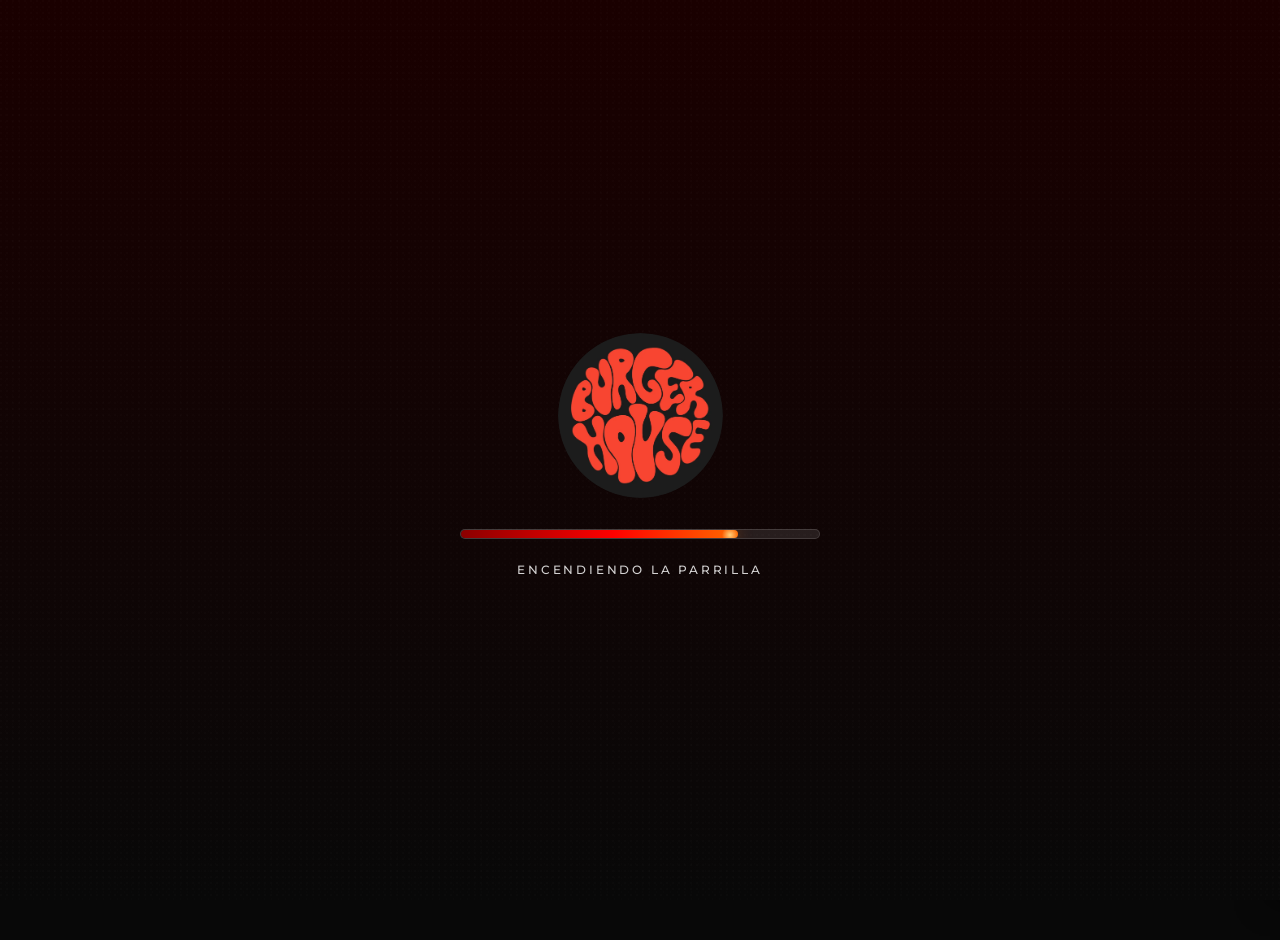
==== index.html @ b418d44f "version optimizada final con sugerencia de bebidas" ====
﻿﻿<!DOCTYPE html>
<html lang="es">
<head>
    <meta charset="UTF-8">
    <meta name="viewport" content="width=device-width, initial-scale=1.0, viewport-fit=cover">
    <title>Burguer House Merida</title>
    <!-- Favicon e Icono de Aplicación -->
    <link rel="icon" href="logobh.webp" type="image/webp">
    <link rel="apple-touch-icon" href="logobh.webp">
    <!-- Precarga del logo para evitar que desaparezca durante la carga -->
    
    <!-- Meta Tags para Redes Sociales (Open Graph) -->
    <meta property="og:title" content="Burguer House | Menú Digital">
    <meta property="og:description" content="Explora nuestras hamburguesas artesanales y haz tu pedido directamente por WhatsApp.">
    <meta property="og:image" content="logobh.webp">
    <meta property="og:type" content="website">
    <meta name="theme-color" content="#080808">

    <!-- Google tag (gtag.js) -->
    <script async src="https://www.googletagmanager.com/gtag/js?id=G-YBR4MCPDXQ"></script>
    <script>
      window.dataLayer = window.dataLayer || [];
      function gtag(){dataLayer.push(arguments);}
      gtag('js', new Date());

      gtag('config', 'G-YBR4MCPDXQ');
    </script>

    <link rel="preload" href="logobh.webp" as="image">
    <!-- Optimización de fuentes: Preconectar y cargar vía link es más rápido que @import -->
    <link rel="preconnect" href="https://fonts.googleapis.com">
    <link rel="preconnect" href="https://fonts.gstatic.com" crossorigin>
    <link href="https://fonts.googleapis.com/css2?family=Montserrat:wght@400;500;800&display=swap" rel="stylesheet">
    <link rel="stylesheet" href="style.css">
    <style>
        * {
            -webkit-tap-highlight-color: transparent;
            scrollbar-width: none;
            -ms-overflow-style: none;
        }

        *::-webkit-scrollbar {
            display: none;
        }

        body {
            background: linear-gradient(to bottom, #1a0000 0%, #080808 100%) !important;
            background-size: cover !important;
            background-position: center !important;
            background-attachment: fixed !important;
            height: 100% !important;
            min-height: 100vh !important;
            min-height: 100dvh !important;
            overflow: hidden !important;
            color: #ffffff !important;
            font-family: 'Montserrat', sans-serif;
        }

        section {
            scroll-margin-top: 30px;
            margin-top: 0 !important;
            position: relative;
            clear: both;
        }

        .contenedor-logo {
            position: fixed;
            inset: 0;
            z-index: calc(var(--layer-c3) + 500);
            display: flex;
            align-items: center;
            justify-content: center;
            background: linear-gradient(to bottom, #1a0000 0%, #080808 100%);
            overflow: hidden;
            transition: opacity 0.9s ease, filter 0.9s ease;
        }

        .contenedor-logo::before {
            content: "";
            position: absolute;
            inset: 0;
            background-image:
                radial-gradient(circle at 20% 18%, rgba(255, 255, 255, 0.07) 0 1px, transparent 1px),
                radial-gradient(circle at 80% 42%, rgba(255, 255, 255, 0.05) 0 1px, transparent 1px);
            background-size: 6px 6px, 7px 7px;
            opacity: 0.2;
        }

        .preloader-inner {
            position: relative;
            z-index: 2;
            width: min(82vw, 360px);
            display: flex;
            flex-direction: column;
            align-items: center;
            gap: 18px;
        }

        .logo-glow-wrap {
            position: relative;
            width: 190px;
            height: 190px;
            display: grid;
            place-items: center;
        }

        .logo-animado {
            width: 165px !important;
            max-width: 165px !important;
            border-radius: 50%;
            animation: logo-pulse-fire 1.8s ease-in-out infinite;
            position: relative;
            z-index: 1;
            will-change: transform;
        }

        .preloader-bar {
            width: 100%;
            height: 10px;
            border-radius: 999px;
            background: rgba(255, 255, 255, 0.1);
            border: 1px solid rgba(255, 255, 255, 0.13);
            overflow: hidden;
            position: relative;
        }

        .preloader-progress {
            width: 0%;
            height: 100%;
            border-radius: 999px;
            background: linear-gradient(90deg, #8b0000 0%, #ff0000 55%, #ff6a00 100%);
            box-shadow: 0 0 16px rgba(255, 106, 0, 0.45);
            transition: width 0.18s ease;
            position: relative;
        }

        .preloader-progress::after {
            content: "";
            position: absolute;
            right: 0;
            top: -3px;
            width: 16px;
            height: 16px;
            border-radius: 50%;
            background: radial-gradient(circle, rgba(255, 214, 130, 0.95) 0%, rgba(255, 214, 130, 0) 72%);
            filter: blur(0.5px);
        }

        .preloader-sparks span {
            position: absolute;
            bottom: -2px;
            width: 3px;
            height: 3px;
            border-radius: 50%;
            background: #ffb347;
            opacity: 0;
            animation: spark-rise 1.7s linear infinite;
        }

        .preloader-sparks span:nth-child(1) { left: 18%; animation-delay: 0s; }
        .preloader-sparks span:nth-child(2) { left: 37%; animation-delay: 0.35s; }
        .preloader-sparks span:nth-child(3) { left: 57%; animation-delay: 0.8s; }
        .preloader-sparks span:nth-child(4) { left: 73%; animation-delay: 1.1s; }
        .preloader-sparks span:nth-child(5) { left: 88%; animation-delay: 1.35s; }

        .preloader-caption {
            font-size: 0.72rem;
            letter-spacing: 2.8px;
            text-transform: uppercase;
            color: rgba(255, 255, 255, 0.82);
        }

        .contenedor-logo.ocultar {
            opacity: 0;
            filter: blur(2px);
            visibility: hidden;
        }
        .closed-store-content {
            background-color: #121212 !important;
            color: #ffffff !important;
            border: 1px solid #333;
            border-radius: 40px !important;
            box-shadow: 0 0 30px rgba(0,0,0,0.8);
        }
        .closed-store-content .modal-title {
            color: #ff0000 !important;
            text-shadow: 1px 1px 0px rgba(255, 255, 255, 0.3);
        }
        .closed-store-content .modal-description {
            color: #cccccc !important;
        }
        .closed-store-content .btn-add-order {
            background-color: #ff0000 !important;
        }

        .warning-box {
            background-color: #f7941d !important;
            border-radius: 12px !important;
            padding: 8px 15px !important;
            margin: 10px auto !important;
            max-width: 280px !important;
            display: flex;
            align-items: center;
            justify-content: center;
            gap: 8px;
        }
        .warning-icon { display: none !important; }
        .warning-text {
            font-size: 0.85rem !important;
            margin: 0 !important;
            color: #fff !important;
            font-weight: 600;
            text-align: center;
        }
        .btn-variation-helper {
            background-color: #ffc107 !important;
            color: #000 !important;
            font-weight: 900 !important;
            border-radius: 50px !important;
            border: none !important;
            padding: 12px 20px !important;
            font-size: 0.8rem !important;
            width: 100% !important;
            margin: 10px auto 0 !important;
            box-shadow: 0 4px 15px rgba(255, 193, 7, 0.4) !important;
            cursor: pointer;
            display: block;
            text-transform: uppercase !important;
            letter-spacing: 1px !important;
        }
        .pulse-animation {
            animation: pulse-latido 1.5s infinite ease-in-out;
        }
        @keyframes pulse-latido {
            0% { transform: scale(1); }
            50% { transform: scale(1.03); }
            100% { transform: scale(1); }
        }

        #cart-floating-btn {
            background: transparent !important;
            border: none !important;
            box-shadow: none !important;
            display: flex !important;
            align-items: center !important;
            justify-content: center !important;
            width: 58px !important;
            height: 58px !important;
            border-radius: 50% !important;
            transition: transform 0.22s ease, filter 0.22s ease !important;
        }

        #cart-floating-btn:hover {
            transform: scale(1.1);
            filter: brightness(1.06);
        }

        .icono-moto {
            width: 30px !important;
            height: auto !important;
            background-color: transparent !important;
            border-radius: 0 !important;
            padding: 0 !important;
            filter: brightness(0) invert(1) drop-shadow(0 4px 8px rgba(0,0,0,0.4));
        }

        #cart-floating-btn .icono-moto {
            filter: brightness(0) invert(1) !important;
        }

        #cart-badge {
            position: absolute !important;
            top: -2px !important;
            right: -2px !important;
            z-index: 10 !important;
            width: 22px !important;
            height: 22px !important;
            border-radius: 50% !important;
            border: 1.5px solid rgba(255, 255, 255, 0.9) !important;
            background: rgba(0, 0, 0, 0.9) !important;
            color: #ffffff !important;
            font-size: 0.72rem !important;
            font-weight: 700 !important;
            display: flex;
            align-items: center;
            justify-content: center;
            line-height: 1;
        }

        .background-decor {
            z-index: 10 !important; /* C1 */
            pointer-events: auto;
        }

        .corner-item {
            z-index: 10; /* C1 */
            pointer-events: auto;
            opacity: 0.9;
            filter: drop-shadow(0 10px 18px rgba(255, 140, 0, 0.5));
            animation: floating 11s ease-in-out infinite !important;
            transition: transform 0.35s ease, opacity 0.35s ease, filter 0.35s ease;
            will-change: transform;
        }

        .papa-top-left,
        .papa-top-right,
        .burger-bottom-left,
        .plato-bottom-right {
            filter: blur(1.5px) drop-shadow(0 10px 20px rgba(255, 140, 0, 0.45));
        }

        .nuggets-bottom-left {
            filter: drop-shadow(0 10px 20px rgba(255, 140, 0, 0.55));
        }

        @keyframes floating {
            0%, 100% { transform: translateY(0px); }
            50% { transform: translateY(-13px); }
        }

        .papa-top-right { animation-delay: -2.5s !important; }
        .burger-bottom-left { animation-delay: -4s !important; }
        .nuggets-bottom-left { animation-delay: -1.5s !important; }
        .plato-bottom-right { animation-delay: -3.2s !important; }

        .corner-item:hover {
            transform: translateY(-6px) scale(1.02);
            opacity: 1;
            filter: drop-shadow(0 12px 22px rgba(255, 175, 70, 0.62));
        }

        .menu-container {
            background: 
                radial-gradient(circle at 0% 0%, rgba(255, 0, 0, 0.15) 0%, transparent 40%),
                radial-gradient(circle at 100% 0%, rgba(255, 0, 0, 0.15) 0%, transparent 40%),
                radial-gradient(circle at 0% 100%, rgba(255, 0, 0, 0.1) 0%, transparent 40%),
                radial-gradient(circle at 100% 100%, rgba(255, 0, 0, 0.1) 0%, transparent 40%),
                rgba(10, 10, 10, 0.98);
            padding: 0 15px 0 !important;
            border-radius: 50px 50px 0 0 !important;
            backdrop-filter: blur(8px);
            margin: 0 auto;
            max-width: 100%;
            border: 1px solid rgba(255, 255, 255, 0.08);
            opacity: 0;
            transform: translateY(40px);
            transition: transform 0.8s cubic-bezier(0.16, 1, 0.3, 1), opacity 0.8s ease;
            position: relative;
            z-index: var(--layer-c2);
            filter: blur(8px);
            height: 100vh !important;
            height: 100dvh !important;
            overflow-y: auto !important;
            min-height: auto !important;
        }

        .sticky-nav {
            position: fixed !important;
            top: 0 !important;
            left: 0 !important;
            right: 0 !important;
            z-index: calc(var(--layer-c2) + 20) !important;
            background: rgba(8, 8, 8, 0.95) !important;
            backdrop-filter: blur(20px) !important;
            -webkit-backdrop-filter: blur(20px) !important;
            padding: calc(10px + env(safe-area-inset-top)) 15px 5px !important;
            margin: 0 !important;
            border-radius: 0 !important;
            box-shadow: 0 10px 30px rgba(0, 0, 0, 0.5) !important;
            width: 100% !important;
            max-width: 100vw !important;
            opacity: 0;
            visibility: hidden;
            transition: opacity 0.8s ease, visibility 0.8s ease;
        }

        .sticky-nav.mostrar-menu {
            opacity: 1;
            visibility: visible;
        }

        .menu-header {
            display: flex;
            align-items: center;
            justify-content: space-between;
            gap: 15px;
            margin-bottom: 3px;
            width: 100%;
            max-width: 100%;
            padding: 0 15px;
            margin-left: auto;
            margin-right: auto;
        }

        .menu-container::before {
            content: "";
            position: absolute;
            top: 0;
            left: 0;
            right: 0;
            height: 1px;
            background: linear-gradient(90deg, rgba(255, 0, 0, 0) 0%, rgba(255, 0, 0, 0.6) 50%, rgba(255, 0, 0, 0) 100%);
            pointer-events: none;
        }

        .menu-container::after {
            content: "";
            position: absolute;
            top: 0;
            left: 0;
            right: 0;
            height: 12px;
            background: linear-gradient(180deg, rgba(255, 0, 0, 0.12) 0%, rgba(255, 0, 0, 0) 100%);
            pointer-events: none;
        }

        .menu-container.mostrar-menu {
            opacity: 1;
            transform: translateY(0);
            filter: blur(0);
        }

        @keyframes grill-glow {
            0%, 100% { transform: scale(1); opacity: 0.5; }
            50% { transform: scale(1.2); opacity: 0.8; }
        }

        @keyframes logo-pulse-fire {
            0%, 100% { transform: scale(1); }
            50% { transform: scale(1.05); }
        }

        /* Estilo de Tarjeta Global (PC y Móvil) */
        section:not(#bebidas) .menu-item {
            height: auto; /* Altura automática para acomodar imagen + texto */
            padding: 0 !important;
            margin-bottom: 8px !important;
            border-radius: 30px !important;
            overflow: hidden !important;
            display: flex !important;
            flex-direction: column !important;
            position: relative !important;
            border: none !important;
            box-shadow: none !important;
            transition: transform 0.3s ease;
            background: transparent !important;
        }


        section:not(#bebidas) .item-img-bg {
            display: block !important;
            position: relative; /* Ya no es absoluto, ocupa su propio espacio */
            width: 100%;
            height: auto; /* Altura automática para no recortar la foto */
            object-fit: contain; /* Muestra la imagen completa sin recortes */
            object-position: center; 
            z-index: 1; /* Mantener z-index si hay otros elementos */
        }

        /* Ajustes de encuadre para que las fotos se vean más arriba */
        .ajuste-subir,
        .ajuste-baby,
        .ajuste-crispy {
            object-position: center !important; /* Reset de posición para evitar cortes forzados */
        }

        .ajuste-alejar {
            object-fit: cover !important;
        }

        .menu-item::after {
            display: none;
        }

        .menu-item:hover {
            transform: translateX(5px);
        }

        .item-name {
            color: #ffffff !important; /* Explicitly white as requested */
            text-shadow: 1px 1px 5px rgba(0,0,0,0.5) !important;
            font-size: 1.1rem !important;
            font-weight: 800 !important;
            text-transform: uppercase !important;
            letter-spacing: 1px !important;
            font-family: 'Montserrat', sans-serif !important;
        }

        .seccion-titulo {
            text-shadow: 2px 2px 5px rgba(0,0,0,0.9);
        }

        .seccion-titulo {
            color: #ffffff !important;
            margin-top: 10px;
            margin-bottom: 12px;
        }

        .menu-item .item-name {
            transition: color 0.28s ease;
        }

        .menu-item:hover .item-name {
            color: inherit !important;
        }

        .badge-best,
        .badge-new {
            color: #ffffff !important;
            border: none !important;
            border-radius: 999px !important;
            padding: 2px 8px !important;
            font-size: 0.65rem !important;
            letter-spacing: 0.7px;
            text-transform: uppercase;
            font-weight: 700 !important;
            box-shadow: none !important;
        }

        .badge-best {
            background: #28a745 !important;
        }

        .badge-new {
            background: #ff0000 !important;
        }

        /* Posicionamiento de Info y Precio en Tarjeta */
        /* Eliminamos los display: none !important para que se muestren */
        section:not(#bebidas) .item-info {
            display: flex !important; /* Habilitar display */
            flex-direction: column;
            align-items: flex-start;
            flex: 1; /* Ocupa el espacio disponible */
            padding-right: 10px; /* Espacio entre info y precio */
            /* Eliminamos estilos de posicionamiento absoluto antiguos */
            position: static !important;
            z-index: auto !important;
            padding: 0 !important; /* Resetear padding si venía de otro lado */
            width: auto !important; /* Resetear width */
        }

        section:not(#bebidas) .item-price-wrapper {
            display: flex !important; /* Habilitar display */
            flex-direction: column;
            align-items: flex-end; /* Alinear precio a la derecha */
            flex-shrink: 0; /* Evitar que se encoja */
            /* Eliminamos estilos de posicionamiento absoluto antiguos */
            position: static !important;
            z-index: auto !important;
            margin: 0 !important; /* Resetear margen */
            min-width: auto !important; /* Resetear min-width */
            padding: 0 !important; /* Resetear padding */
            background: transparent !important; /* Asegurar fondo transparente */
            border: none !important; /* Asegurar sin borde */
            box-shadow: none !important; /* Asegurar sin sombra */
        }

        /* Nuevo contenedor para la información dividida */
        .item-info-split {
            display: flex;
            justify-content: space-between;
            align-items: flex-start;
            padding: 12px 15px 14px; /* Espaciado más compacto */
            width: 100%;
        }

        /* Grid para PC */
        @media (min-width: 769px) {
            .menu-container {
                height: 90vh; /* El contenedor ocupa casi toda la pantalla */
                overflow-y: auto; /* Permite el scroll solo dentro del menú */
                position: sticky; /* Se queda pegado a la pantalla */
                top: 5vh; /* Se separa un poco del borde superior */
                padding-bottom: 0 !important; 
            }
            section:not(#bebidas) {
                display: grid;
                grid-template-columns: 1fr 1fr;
                gap: 20px;
            }
            .seccion-titulo { grid-column: span 2; }
        }

        .item-price {
            color: #ffffff !important; /* Precio en blanco como solicitaste */
            font-size: 1.4rem !important; 
            font-weight: bold !important; /* Más grueso */
            line-height: 1; /* Ajustar línea */
            text-shadow: 1px 1px 5px rgba(0,0,0,0.8); /* Sombra para que resalte en blanco */
            /* Resetear otros estilos si vienen de otro lado */
            background: transparent !important;
            padding: 0 !important;
            border: none !important;
            border-radius: 0 !important;
        }

        .item-ref {
            color: #aaa !important; /* Gris claro para la referencia */
            font-size: 0.7rem !important; /* Más pequeño */
            font-weight: 600 !important; /* Menos negrita que el precio */
            letter-spacing: 0.3px;
            opacity: 1; /* Asegurar visibilidad */
            margin-top: 2px; /* Pequeño margen superior */
            line-height: 1;
            text-align: right; /* Alinear a la derecha */
            align-self: flex-end; /* Asegurar alineación con el precio */
            background: transparent !important;
            font-size: 0.64rem !important;
            font-weight: 700 !important;
            letter-spacing: 0.4px;
            opacity: 0.95;
            margin-top: 3px;
            line-height: 1;
            text-align: center;
            align-self: center;
            padding: 0;
            border: none;
            border-radius: 0;
        }

        .menu-item:hover .item-price-wrapper {
            transform: none; /* Desactivar transform en hover para el wrapper */
            filter: none; /* Desactivar filtro en hover para el wrapper */
        }

        .item-desc {
            display: block !important; /* Mostrar la descripción */
            color: #aaa; /* Color gris claro */
            font-size: 0.8rem;
            margin-top: 2px;
            font-weight: 500;
            line-height: 1.6;
            font-family: 'Montserrat', sans-serif;
        }

        #cart-sidebar {
            background: #0a0a0a !important;
            position: fixed !important;
            inset: 0 !important;
            width: 100vw !important;
            height: 100vh !important;
            border-radius: 0 !important;
            z-index: var(--layer-c3) !important;
            transition: transform 0.4s cubic-bezier(0.16, 1, 0.3, 1) !important;
            overflow-y: auto !important;
            display: flex;
            flex-direction: column;
            backdrop-filter: none !important;
            -webkit-backdrop-filter: none !important;
        }

        #cart-sidebar.cart-closed {
            transform: translateX(100vw) !important;
        }

        .cart-header {
            position: relative;
            padding: 12px 20px !important;
            border-bottom: none !important;
        }

        .cart-header::after {
            content: "";
            position: absolute;
            left: 16px;
            right: 16px;
            bottom: 0;
            height: 1px;
            background: linear-gradient(90deg, rgba(255, 0, 0, 0) 0%, rgba(255, 90, 70, 0.65) 50%, rgba(255, 0, 0, 0) 100%);
        }

        #close-cart {
            background: #ff1f1f !important;
            color: #ffffff !important;
            box-shadow: 0 6px 14px rgba(255, 31, 31, 0.35);
        }

        #btn-go-checkout {
            background: linear-gradient(180deg, #8b0000 0%, #ff0000 100%) !important;
            border: none !important;
            border-top: 1px solid rgba(255, 255, 255, 0.3) !important;
            box-shadow: 0 4px 15px rgba(0, 0, 0, 0.5) !important;
        }

        #cart-grand-total {
            color: #ffffff !important;
            font-weight: 900 !important;
            font-size: 1.75rem !important;
            text-shadow: 0 2px 12px rgba(255, 255, 255, 0.18);
        }

        #checkout-view {
            padding: 24px 20px 40px !important;
            display: flex;
            flex-direction: column;
            max-height: 90vh !important;
            overflow-y: auto !important;
        }

        .checkout-grid {
            display: grid;
            grid-template-columns: 1fr 1fr;
            gap: 12px;
            width: 100%;
        }

        .back-icon {
            width: 20px;
            height: 20px;
            fill: currentColor;
        }

        .cart-item-row {
            padding: 12px 16px !important;
            border-bottom: 1px solid rgba(255, 255, 255, 0.08) !important;
        }

        .cart-item-info h4 {
            color: #f3f3f3 !important;
            margin: 0 0 4px 0 !important;
        }

        .cart-item-extras {
            color: #d8b77a !important;
        }

        .modal {
            background: rgba(0, 0, 0, 0.8) !important;
            backdrop-filter: blur(10px) !important;
            -webkit-backdrop-filter: blur(10px) !important;
            /* Estilos para fade-in suave */
            opacity: 0;
            visibility: hidden;
            transition: opacity 0.4s ease, visibility 0.4s ease;
            display: none !important;
            pointer-events: none;
            z-index: var(--layer-c3);
            -webkit-overflow-scrolling: touch;
            overscroll-behavior: contain;
        }

        .modal.active {
            display: flex !important;
            opacity: 1;
            visibility: visible;
            pointer-events: auto;
        }

        .modal-content {
            background: rgba(15, 15, 15, 0.9) !important;
            border-radius: 30px !important;
            border: 1px solid rgba(255, 255, 255, 0.1) !important;
            box-shadow: 0 20px 40px rgba(0, 0, 0, 0.55) !important;
            overflow: hidden;
            display: flex !important;
            flex-direction: column !important;
            gap: 0 !important;
            will-change: transform;
            transform: translateZ(0);
        }

        .modal-title {
            color: #ffffff !important;
            font-weight: 800 !important;
            letter-spacing: 0.3px;
            text-shadow: 0 2px 10px rgba(0, 0, 0, 0.6);
            margin-bottom: 12px !important;
        }

        .modal-description {
            color: #f0f0f0 !important;
            line-height: 1.55;
            margin-bottom: 12px !important;
        }

        /* Estilos antiguos de búsqueda (mantenidos para compatibilidad, pero sobrescritos por .search-container-full) */
        .search-container {
            flex: 1;
            max-width: 200px;
            position: relative;
            margin-bottom: 0;
        }

        .search-icon {
            position: absolute;
            left: 12px;
            top: 50%;
            transform: translateY(-50%);
            color: rgba(255, 255, 255, 0.4);
            pointer-events: none;
            display: flex;
            align-items: center;
        }

        .menu-header-logo {
            background: transparent !important;
            backdrop-filter: none !important;
            border: none !important;
            box-shadow: none !important;
        }

        .search-input {
            background: rgba(255, 255, 255, 0.05) !important;
            border: 1px solid rgba(255, 255, 255, 0.1) !important;
            border-radius: 50px !important;
            padding: 10px 15px 10px 38px !important;
            width: 100%;
            backdrop-filter: none !important;
            box-shadow: none !important;
        }

        .search-input:focus {
            border-color: rgba(255, 0, 0, 0.5) !important;
            background: rgba(255, 255, 255, 0.08) !important;
            box-shadow: 0 0 15px rgba(255, 0, 0, 0.15) !important;
        }

        #main-menu .menu-item.hidden-search,
        #main-menu section.hidden-search {
            display: none !important;
        }

        .modal-main-qty {
            margin: 0 !important;
        }

        .modal-price {
            display: inline-flex !important;
            flex-direction: column;
            align-items: center;
            justify-content: center;
            background: transparent !important;
            color: #ffffff !important;
            padding: 0 !important;
            border: none !important;
            font-family: 'Montserrat', sans-serif !important;
            box-shadow: none !important;
            min-width: auto !important;
            font-size: 2.1rem !important;
            font-weight: 800 !important;
            margin: 15px auto 25px !important;
            line-height: 1 !important;
            text-shadow: 2px 2px 10px rgba(0, 0, 0, 0.8) !important;
        }

        .modal-ref {
            font-size: 0.8rem !important;
            font-weight: 700 !important;
            letter-spacing: 0.5px;
            margin-top: 4px;
            opacity: 0.95;
        }

        .modal-extras-container {
            margin-top: 5px !important;
        }

        .modal .btn-add-order {
            background: linear-gradient(180deg, #8b0000 0%, #ff0000 100%) !important;
            border: none !important;
            border-top: 1px solid rgba(255, 255, 255, 0.3) !important;
            box-shadow: 0 4px 15px rgba(0, 0, 0, 0.5) !important;
            color: #ffffff !important;
        }

        .modal .btn-back-to-cart {
            background: linear-gradient(180deg, #c65b00 0%, #ff8a00 100%) !important;
            border: none !important;
            border-top: 1px solid rgba(255, 255, 255, 0.28) !important;
            color: #ffffff !important;
            box-shadow: 0 4px 14px rgba(0, 0, 0, 0.45) !important;
        }

        .modal .btn-large-cancel {
            background: transparent !important;
            border: 1px solid rgba(255, 255, 255, 0.18) !important;
            color: rgba(255, 255, 255, 0.78) !important;
            box-shadow: none !important;
        }

        .modal .btn-large-cancel:hover {
            color: #ffffff !important;
            border-color: rgba(255, 255, 255, 0.42) !important;
            background: rgba(255, 255, 255, 0.05) !important;
        }

        .checkout-title {
            color: #ffffff !important;
            text-shadow: 1px 1px 3px rgba(0, 0, 0, 0.9);
            font-weight: 700;
            margin-bottom: 10px;
            font-size: 1.1rem !important;
        }

        #btn-back-to-cart {
            background: linear-gradient(180deg, #8b0000 0%, #ff0000 100%) !important;
            border: none !important;
            border-top: 1px solid rgba(255, 255, 255, 0.3) !important;
            box-shadow: 0 4px 15px rgba(0, 0, 0, 0.5) !important;
            color: #fff !important;
            padding: 12px 20px !important;
            border-radius: 12px !important;
            font-size: 1rem !important;
            font-weight: 700 !important;
            margin-bottom: 20px !important;
            display: flex;
            align-items: center;
            justify-content: center;
            gap: 6px;
            cursor: pointer;
            width: 100% !important;
            font-family: inherit;
        }

        /* Selector de Método de Entrega Estilo Farmatodo */
        .selector-metodo {
            display: flex;
            background: rgba(0, 0, 0, 0.4);
            border: 1px solid rgba(255, 255, 255, 0.1);
            border-radius: 14px;
            padding: 4px;
            margin-bottom: 15px;
        }
        .metodo-btn {
            flex: 1;
            border: none;
            background: transparent;
            color: rgba(255, 255, 255, 0.5);
            padding: 12px;
            border-radius: 11px;
            font-weight: 600;
            font-size: 0.9rem;
            cursor: pointer;
            transition: all 0.3s cubic-bezier(0.4, 0, 0.2, 1);
        }
        .metodo-btn.active {
            background: #B20000;
            color: #fff;
            box-shadow: 0 4px 12px rgba(178, 0, 0, 0.3);
        }

        .checkout-form input,
        .checkout-form textarea {
            background-color: rgba(0, 0, 0, 0.3) !important;
            border: 1px solid rgba(255, 255, 255, 0.1) !important;
            color: #ffffff !important;
            border-radius: 14px !important;
            padding: 14px 18px !important;
            margin-bottom: 8px !important;
            width: 100%;
            outline: none;
            font-size: 16px !important; /* Evita zoom automático en iOS */
            font-family: inherit;
            -webkit-appearance: none;
            transition: all 0.3s ease;
            box-shadow: inset 0 2px 4px rgba(0,0,0,0.2);
        }

        .checkout-form input:focus,
        .checkout-form textarea:focus {
            border-color: #e60000 !important;
            background-color: rgba(230, 0, 0, 0.05) !important;
            box-shadow: 0 0 12px rgba(230, 0, 0, 0.25), inset 0 2px 4px rgba(0,0,0,0.2) !important;
        }

        .checkout-form textarea {
            resize: none;
            min-height: 100px;
        }

        /* Estilos para el botón de geolocalización */
        .input-with-location {
            position: relative;
            width: 100%;
        }
        
        #pickup-location-info {
            background: rgba(255, 255, 255, 0.04);
            border: 1px dashed rgba(255, 255, 255, 0.2);
            padding: 15px;
            border-radius: 12px;
            margin-bottom: 15px;
            font-size: 0.85rem;
            color: #ddd;
        }
        
        .btn-maps-pickup {
            display: inline-flex;
            align-items: center;
            justify-content: center;
            gap: 8px;
            margin-top: 15px;
            padding: 12px 20px;
            background: rgba(255, 255, 255, 0.05);
            border: 1px solid rgba(255, 255, 255, 0.15);
            border-radius: 12px;
            color: #ffffff;
            text-decoration: none;
            font-size: 0.8rem;
            font-weight: 700;
            text-transform: uppercase;
            letter-spacing: 0.5px;
            transition: all 0.3s ease;
            width: 100%;
        }
        
        .btn-maps-pickup:active {
            transform: scale(0.98);
            background: rgba(255, 255, 255, 0.1);
        }

        .input-with-location input {
            padding-right: 18px !important;
        }

        #btn-get-location {
            position: relative;
            background: var(--primary-color) !important;
            border: none !important;
            border-radius: 50px !important;
            color: #ffffff !important;
            height: auto !important;
            padding: 10px 30px !important;
            grid-column: span 2 !important;
            display: flex !important;
            flex-direction: row !important;
            align-items: center !important;
            justify-content: center !important;
            gap: 12px !important;
            cursor: pointer;
            font-size: 0.75rem !important;
            font-weight: 700 !important;
            text-transform: uppercase;
            letter-spacing: 1px;
            transition: all 0.3s cubic-bezier(0.4, 0, 0.2, 1);
            width: 100%;
            box-shadow: 0 4px 15px rgba(230, 0, 0, 0.3) !important;
        }

        #btn-get-location svg {
            stroke: #ffffff;
            width: 24px;
            height: 24px;
        }

        #btn-get-location:active { transform: scale(0.96); }
        #btn-get-location:hover {
            filter: brightness(1.1);
        }
        #btn-get-location.loading { opacity: 0.6; pointer-events: none; }

        /* Animación de éxito para el input de ubicación */
        .location-success {
            border-color: #28a745 !important;
            box-shadow: 0 0 10px rgba(40, 167, 69, 0.4) !important;
            background: rgba(40, 167, 69, 0.1) !important;
            transition: all 0.5s ease;
        }


        .btn-checkout-final {
            background: linear-gradient(180deg, #1b5e20 0%, #28a745 100%) !important;
            border: none !important;
            border-top: 1px solid rgba(255, 255, 255, 0.3) !important;
            color: #fff !important;
            font-weight: 700 !important;
            padding: 14px !important;
            border-radius: 12px !important;
            margin-top: 24px !important;
            position: relative !important;
            bottom: auto !important;
            width: 100%;
            margin-bottom: 20px !important;
        }

        .delivery-notice-premium {
            background: rgba(255, 193, 7, 0.08) !important;
            border: 1px solid rgba(255, 193, 7, 0.2) !important;
            padding: 12px 16px !important;
            border-radius: 12px !important;
            display: flex !important;
            align-items: flex-start !important;
            gap: 12px !important;
            margin-top: -5px !important;
            margin-bottom: 10px !important;
        }
        .delivery-notice-premium svg {
            flex-shrink: 0 !important;
            margin-top: 2px !important;
        }
        .delivery-notice-content {
            display: flex !important;
            flex-direction: column !important;
            gap: 4px !important;
        }
        .delivery-notice-main {
            color: #ffc107 !important;
            font-size: 0.85rem !important;
            font-weight: 600 !important;
            line-height: 1.3 !important;
        }
        .delivery-notice-sub {
            color: rgba(255, 255, 255, 0.7) !important;
            font-size: 0.75rem !important;
            font-weight: 400 !important;
            line-height: 1.3 !important;
        }

        .checkout-form input::placeholder {
            color: rgba(255, 255, 255, 0.45) !important;
            font-size: 0.95rem;
            letter-spacing: 0.5px;
        }

        .modal-image-container {
            width: 100%;
            height: 440px;
            overflow: hidden;
            position: relative;
            background: transparent !important;
            padding: 0 !important;
        }

        /* Barra de Categorías Horizontal */
        .category-bar {
            background: transparent !important;
            backdrop-filter: none !important;
            -webkit-backdrop-filter: none !important;
            border-radius: 0;
            padding: 8px 15px !important;
            border: none !important;
            box-shadow: none !important;
            margin-top: 3px;
            width: 100%;
            max-width: 100%;
            margin-left: auto;
            margin-right: auto;
        }

        .category-bar::-webkit-scrollbar {
            display: none; /* Chrome/Safari */
        }

        .category-btn {
            flex-shrink: 0;
            display: flex;
            align-items: center;
            justify-content: center; /* Centrado horizontal del contenido del botón */
            gap: 10px;
            padding: 10px 18px;
            border-radius: 999px;
            background: rgba(255, 255, 255, 0.05) !important;
            color: rgba(255, 255, 255, 0.75) !important;
            border: 1px solid rgba(255, 255, 255, 0.1) !important;
            cursor: pointer;
            font-size: 0.85rem !important;
            font-weight: 600 !important;
            transition: all 0.25s cubic-bezier(0.4, 0, 0.2, 1);
            white-space: nowrap;
        }

        .category-btn.active {
            background: #b91c1c !important;
            color: #ffffff !important;
            border-color: #ef4444 !important;
            box-shadow: 0 4px 15px rgba(185, 28, 28, 0.4);
        }

        #modal-img {
            width: 100%;
            height: 100%;
            display: block !important;
            object-fit: cover !important;
            object-position: center 85%;
            transform: scale(1.15); /* Reducimos el zoom para que se vea más aire alrededor */
            filter: none;
            transition: transform 0.6s cubic-bezier(0.25, 0.46, 0.45, 0.94);
        }

        #modal-img.modal-img-alejar {
            transform: scale(1) !important;
            object-fit: cover !important;
        }

        #modal-img.modal-img-bottom-aligned {
            object-position: center 92% !important;
            transform: scale(1.15) translateY(-2%) !important;
        }

        #modal-img.modal-img-junior-crispy-lower {
            object-position: center 70% !important;
        }

        .modal-image-container::after {
            content: '';
            position: absolute;
            inset: 0;
            background: linear-gradient(to top, rgba(15, 15, 15, 0.8) 0%, rgba(15, 15, 15, 0) 20%);
            pointer-events: none;
        }

        .modal-details {
            padding: 15px 25px 30px !important;
            position: relative;
            z-index: 10;
        }

        #modal-hamburguesa .modal-details {
            margin-top: 0 !important;
        }

        .upsell-img {
            width: 180px;
            height: 180px;
            display: block;
            margin: 0 auto 10px;
            object-fit: contain;
            transform: scale(1.15);
            filter: drop-shadow(0 15px 25px rgba(0,0,0,0.8));
        }

        @media (max-width: 768px) {
            body {
                background: linear-gradient(rgba(0, 0, 0, 0.7), rgba(0, 0, 0, 0.7)), url('brasas.webp') !important;
                background-attachment: scroll !important;
                background-size: cover !important;
                background-position: center !important;
                -webkit-overflow-scrolling: touch;
            }

            .menu-container {
                width: 100% !important;
                max-width: 100% !important;
                margin: 0 !important;
                padding: 185px 15px 60px !important;
                border-radius: 0 !important;
                backdrop-filter: none !important;
                background: rgba(10, 10, 10, 0.98) !important;
                height: 100vh !important;
                height: 100dvh !important;
                overflow-y: auto !important;
                -webkit-overflow-scrolling: touch;
            }

            .sticky-nav {
                margin: 0 !important;
                padding: 0 !important;
                border-radius: 0 !important;
            }

            .header-top-row {
                padding: 10px 15px 6px !important;
            }

            .menu-header-logo {
                width: 42px !important;
                height: auto !important;
            }

            .header-search-row {
                padding: 0 15px 8px !important;
            }

            .category-bar {
                padding: 0 15px 10px !important;
                gap: 8px !important;
            }

            section:not(#bebidas) .item-img-bg {
                object-position: center 30% !important;
            }

            #bebidas .menu-item {
                display: flex !important;
                flex-direction: row !important;
                align-items: center !important;
                justify-content: space-between !important;
                background: transparent !important;
                border: none !important;
                border-left: none !important;
                border-bottom: 1px solid rgba(255, 255, 255, 0.08) !important;
                border-radius: 0 !important;
                padding: 14px 10px !important;
                margin-bottom: 0 !important;
                box-shadow: none !important;
                height: auto !important;
                backdrop-filter: none !important;
                -webkit-backdrop-filter: none !important;
            }

            #bebidas .menu-item:last-child {
                border-bottom: none !important;
            }

            #bebidas .item-info {
                width: auto !important;
                padding: 0 !important;
                margin: 0 !important;
                position: static !important;
                z-index: 1 !important;
            }

            #bebidas .item-price-wrapper {
                position: static !important;
                min-width: auto !important;
                transform: none !important;
                margin: 0 !important;
                display: flex !important;
                flex-direction: column !important;
                align-items: flex-end !important;
            }

            .badge-best, .badge-new {
                position: relative !important;
                display: inline-block !important;
                top: 0 !important;
                left: 0 !important;
                z-index: 4;
                margin: 4px 0 0 0 !important;
            }

            #bebidas .item-name {
                color: #ffffff !important;
                font-size: 0.95rem !important;
                font-weight: 500 !important;
                text-transform: uppercase;
                text-shadow: none !important;
            }

            #bebidas .item-price {
                font-size: 1.15rem !important;
                color: #ffffff !important;
                font-weight: 700 !important;
                text-shadow: none !important;
            }

            #bebidas .item-ref { font-size: 0.5rem !important; opacity: 0.4; margin-top: 0 !important; }

            .modal-image-container {
                height: 35vh !important;
                max-height: 250px !important;
                position: relative;
                z-index: 1 !important;
                background: #000;
            }

            .modal-image-container::after {
                background: linear-gradient(to bottom, transparent 80%, rgba(0, 0, 0, 0.9) 100%) !important;
                z-index: 6 !important;
            }
            
            .modal-content:not(.food-modal) .modal-image-container {
                height: 22vh !important;
                background: transparent !important;
            }

            .modal-content:not(.food-modal) #modal-img {
                object-fit: contain !important;
                transform: scale(0.8) !important;
                object-position: center center !important;
            }

            .upsell-img {
                width: 110px !important;
                height: 110px !important;
                transform: scale(1) !important;
                margin-bottom: 5px !important;
            }
            
            #modal-img {
                width: 100% !important;
                height: 100% !important;
                transform: scale(1.3) !important;
                object-fit: cover !important;
                z-index: 5 !important;
                position: relative;
                object-position: center 85% !important;
            }

            .modal-details {
                padding: 12px 18px 20px !important;
                background: #0f0f0f !important;
                margin-top: 0 !important;
                position: relative;
                z-index: 10;
            }

            .extras-title {
                font-size: 0.9rem !important;
                margin-bottom: 10px !important;
            }

            .extras-grid {
                gap: 6px !important;
            }

            .extra-card {
                padding: 6px 10px !important;
                min-height: 45px !important;
            }

            .extra-name { font-size: 0.78rem !important; }
            
            .extra-qty-btn, .main-qty-btn {
                width: 28px !important;
                height: 28px !important;
                font-size: 0.8rem !important;
            }
            
            .extra-qty-val { font-size: 0.8rem !important; }
        }

        /* --- BARRA DE CATEGORÍAS FIJA (ESTILO FARMATODO) --- */
        .category-bar-bottom-wrapper {
            position: fixed;
            bottom: 0;
            left: 0;
            width: 100%;
            background: #0a0a0a;
            z-index: calc(var(--layer-c2) + 10);
            padding: 10px 0 calc(10px + env(safe-area-inset-bottom));
            border-top: 1px solid rgba(255, 255, 255, 0.1);
            box-shadow: 0 -10px 30px rgba(0, 0, 0, 0.8);
            opacity: 0;
            visibility: hidden;
            transition: opacity 0.8s ease, visibility 0.8s ease;
        }

        /* Clase para mostrar la barra sincronizada con el menú */
        .category-bar-bottom-wrapper.mostrar-barra {
            opacity: 1;
            visibility: visible;
        }

        .category-bar {
            display: flex;
            overflow-x: auto;
            gap: 10px;
            padding: 0 20px;
            scrollbar-width: none;
            -webkit-overflow-scrolling: touch;
        }

        .category-bar::-webkit-scrollbar { display: none; }

        .category-btn {
            flex-shrink: 0;
            display: flex;
            align-items: center;
            gap: 8px;
            padding: 8px 16px;
            border-radius: 20px;
            background: rgba(255, 255, 255, 0.05);
            border: 1px solid rgba(255, 255, 255, 0.1);
            color: #fff;
            font-size: 0.85rem;
            font-weight: 600;
            cursor: pointer;
            transition: 0.3s;
        }

        .category-btn.active {
            background: var(--primary-color) !important;
            border-color: var(--primary-color) !important;
            box-shadow: 0 4px 12px rgba(230, 0, 0, 0.4);
        }

        /* --- ESTILOS DE INTERRUPTORES PREMIUM PARA PROMOS --- */
        #modal-promo-selection .extras-grid {
            display: flex;
            flex-direction: column;
            gap: 12px;
        }

        .promo-burger-card {
            background: rgba(255, 255, 255, 0.05) !important;
            border: 1px solid rgba(255, 255, 255, 0.1) !important;
            border-radius: 18px !important;
            display: flex !important;
            flex-direction: row !important;
            justify-content: space-between !important;
            align-items: center !important;
            padding: 14px 20px !important;
            cursor: pointer;
            transition: all 0.3s ease !important;
            height: auto !important;
        }

        .promo-burger-card.selected {
            background: rgba(255, 255, 255, 0.08) !important;
            border-color: rgba(255, 255, 255, 0.1) !important;
        }

        .promo-toggle-switch {
            width: 42px;
            height: 22px;
            background: rgba(255, 255, 255, 0.1);
            border-radius: 20px;
            position: relative;
            transition: 0.3s;
        }

        .promo-switch-indicator {
            position: absolute;
            top: 3px;
            left: 3px;
            width: 16px;
            height: 16px;
            background: white;
            border-radius: 50%;
            transition: transform 0.3s cubic-bezier(0.68, -0.55, 0.265, 1.55);
        }

        .promo-burger-card.selected .promo-toggle-switch {
            background: var(--primary-color);
        }

        .promo-burger-card.selected .promo-switch-indicator {
            transform: translateX(20px);
        }

    /* Eliminar padding para que el anuncio cubra todo */
    #modal-promo-lunes-miercoles {
        padding: 0 !important;
    }

    /* Ajuste para dar más protagonismo a la imagen y bajar el texto en la promo */
    #modal-promo-selection .modal-image-container {
        height: 620px !important;
    }

    @media (max-width: 768px) {
        #modal-promo-selection .modal-image-container {
            height: 65vh !important;
            max-height: 550px !important;
        }
    }

        .hidden { display: none !important; }

    </style>
</head>
<body>

    <div class="contenedor-logo" id="preloader">
        <div class="preloader-inner">
            <div class="logo-glow-wrap">
                <img src="logobh.webp" alt="Logo Burguer House" class="logo-animado" width="165" height="165">
            </div>
            <div class="preloader-bar" aria-hidden="true">
                <div id="preloader-progress" class="preloader-progress"></div>
            </div>
            <p class="preloader-caption">Encendiendo la parrilla</p>
        </div>
    </div>

    <!-- Menú fijo fuera del contenedor principal -->
    <div class="sticky-nav">
        <!-- Fila Superior: Logo (izquierda) y Carrito (derecha) -->
        <div class="header-top-row">
            <img src="logobh.webp" alt="Logo Burguer House" class="menu-header-logo" width="50" height="50">
            <div id="cart-floating-btn" class="cart-btn-hidden">
                <span id="cart-badge">0</span>
                <img src="bolsadelivery.webp" alt="Delivery" class="icono-moto" width="30" height="30">
            </div>
        </div>
        
        <!-- Fila Central: Barra de búsqueda -->
        <div class="header-search-row">
            <div class="search-container-full">
                <div class="search-icon">
                    <svg xmlns="http://www.w3.org/2000/svg" width="18" height="18" viewBox="0 0 24 24" fill="none" stroke="currentColor" stroke-width="2.5" stroke-linecap="round" stroke-linejoin="round"><circle cx="11" cy="11" r="8"/><path d="m21 21-4.3-4.3"/></svg>
                </div>
                <input type="text" id="menu-search" class="search-input" placeholder="Busca aquí tu producto..." aria-label="Buscar productos">
            </div>
        </div>
        
        <!-- Fila Inferior: Categorías horizontales -->
        <div class="category-bar">
            <button class="category-btn active" data-category="all">Todos</button>
            <button class="category-btn" data-category="hamburguesas">
                <svg xmlns="http://www.w3.org/2000/svg" width="18" height="18" viewBox="0 0 24 24" fill="none" stroke="currentColor" stroke-width="2.5" stroke-linecap="round" stroke-linejoin="round"><path d="M8.5 14.5A2.5 2.5 0 0 0 11 12c0-1.38-.5-2-1-3-1.072-2.143-.224-4.054 2-6 .5 2.5 2 4.9 4 6.5 2 1.6 3 3.5 3 5.5a7 7 0 1 1-14 0c0-1.153.433-2.294 1-3a2.5 2.5 0 0 0 2.5 2.5z"/></svg>
                Hamburguesas
            </button>
            <button class="category-btn" data-category="ensaladas">
                <svg xmlns="http://www.w3.org/2000/svg" width="18" height="18" viewBox="0 0 24 24" fill="none" stroke="currentColor" stroke-width="2.5" stroke-linecap="round" stroke-linejoin="round"><path d="M11 20A7 7 0 0 1 9.8 6.1C15.5 5 17 4.48 19 2c1 2 2 3.5 2 7a7 7 0 0 1-10 11Z"/><path d="M7 12.1a3 3 0 0 1 5-2.4"/></svg>
                Ensaladas
            </button>
            <button class="category-btn" data-category="kids">
                <svg xmlns="http://www.w3.org/2000/svg" width="18" height="18" viewBox="0 0 24 24" fill="none" stroke="currentColor" stroke-width="2.5" stroke-linecap="round" stroke-linejoin="round"><circle cx="12" cy="12" r="10"/><path d="M8 14s1.5 2 4 2 4-2 4-2"/><line x1="9" y1="9" x2="9.01" y2="9"/><line x1="15" y1="9" x2="15.01" y2="9"/></svg>
                Menú Kids
            </button>
            <button class="category-btn" data-category="servicios">
                <svg xmlns="http://www.w3.org/2000/svg" width="18" height="18" viewBox="0 0 24 24" fill="none" stroke="currentColor" stroke-width="2.5" stroke-linecap="round" stroke-linejoin="round"><path d="M5 10V2"/><path d="M9 10V5"/><path d="M13 10V3"/><path d="M17 10V6"/><path d="M2 10h20l-2 12H4L2 10Z"/></svg>
                Servicios
            </button>
            <button class="category-btn" data-category="bebidas">
                <svg xmlns="http://www.w3.org/2000/svg" width="18" height="18" viewBox="0 0 24 24" fill="none" stroke="currentColor" stroke-width="2.5" stroke-linecap="round" stroke-linejoin="round"><path d="m6 8h12l-1 11a2 2 0 0 1-2 2H9a2 2 0 0 1-2-2Z"/><path d="M5 5h14"/><path d="M12 5V2"/><path d="m9 2 3 3"/></svg>
                Bebidas
            </button>
        </div>
    </div>

    <main id="main-menu" class="menu-container">
        <!-- Carrusel de Historias Minimalista -->
        <div id="bh-video-feed-scroll" class="bh-video-feed-scroll"></div>

        <!-- Texto de instrucción para clientes -->
        <div class="start-order-text">
            <span>Empieza a Pedir</span>
            <button class="help-btn" id="help-btn" data-tooltip="¿Cómo pedir?">
                <span>!</span>
            </button>
            <div class="help-tooltip" id="help-tooltip">
                <span class="tooltip-text">¿Cómo pedir?</span>
                <div class="tooltip-arrow"></div>
            </div>
        </div>

        <section id="hamburguesas">
            
            <div class="menu-item">
                <img src="bowl.webp" class="item-img-bg ajuste-subir" alt="Crispy Bowl" loading="lazy" width="900" height="500">
                <div class="item-info-split">
                    <div class="item-info">
                        <span class="badge-new">NUEVO</span>
                        <span class="item-name">Crispy Bowl</span>
                        <p class="item-desc">150grs de pechuga crispy, 250grs de papas fritas, barbecue, queso fundido y salsa de la casa.</p>
                    </div>
                    <div class="item-price-wrapper" data-img-src="bowl.webp">
                        <span class="item-price">$8,49</span>
                        <span class="item-ref">REF</span>
                    </div>
                </div>
            </div>

            <div class="menu-item">
                <img src="cheese house.webp" class="item-img-bg ajuste-subir" alt="Cheese House" loading="lazy" width="900" height="500">
                <div class="item-info-split">
                    <div class="item-info">
                        <span class="badge-best">LAS MÁS VENDIDAS</span>
                        <span class="item-name">Cheese House</span>
                        <p class="item-desc">Pan de papa, carne, tocineta, triple queso americano, salsa de la casa, papas fritas.</p>
                    </div>
                    <div class="item-price-wrapper" data-img-src="cheese house.webp">
                        <span class="item-price">$9,99</span>
                        <span class="item-ref">REF</span>
                    </div>
                </div>
            </div>

            <div class="menu-item">
                <img src="houseclasic.webp" class="item-img-bg ajuste-subir" alt="House Classics" loading="lazy" width="900" height="500">
                <div class="item-info-split">
                    <div class="item-info">
                        <span class="badge-best">LAS MÁS VENDIDAS</span>
                        <span class="item-name">House Classics</span>
                        <p class="item-desc">Pan de papa, carne, pepinillo, tocineta, queso americano, lechuga, salsa de la casa, papas fritas.</p>
                    </div>
                    <div class="item-price-wrapper" data-img-src="houseclasic.webp">
                        <span class="item-price">$9,49</span>
                        <span class="item-ref">REF</span>
                    </div>
                </div>
            </div>

            <div class="menu-item">
                <img src="crispy house.webp" class="item-img-bg ajuste-alejar" alt="Crispy House" loading="lazy" width="400" height="220">
                <div class="item-info-split">
                    <div class="item-info">
                        <span class="item-name">Crispy House</span>
                        <p class="item-desc">Pan de papa, pollo crispy, tocineta, doble queso americano, pepinillos, lechuga, salsa de la casa, papas fritas.</p>
                    </div>
                    <div class="item-price-wrapper" data-img-src="crispy house.webp">
                        <span class="item-price">$12,99</span>
                        <span class="item-ref">REF</span>
                    </div>
                </div>
            </div>

            <div class="menu-item">
                <img src="junior crispy.webp" class="item-img-bg ajuste-crispy" alt="Junior Crispy" loading="lazy" width="400" height="220">
                <div class="item-info-split">
                    <div class="item-info">
                        <span class="item-name">Junior Crispy</span>
                        <p class="item-desc">Pan de papa, pollo crispy, pepinillos, tocineta, queso americano, lechuga, salsa de la casa, papas fritas.</p>
                    </div>
                    <div class="item-price-wrapper" data-img-src="junior crispy.webp">
                        <span class="item-price">$10,99</span>
                        <span class="item-ref">REF</span>
                    </div>
                </div>
            </div>

            <div class="menu-item">
                <img src="baby crispy.webp" class="item-img-bg ajuste-baby" alt="Baby Crispy" loading="lazy" width="400" height="220">
                <div class="item-info-split">
                    <div class="item-info">
                        <span class="badge-new">NUEVA</span>
                        <span class="item-name">Baby Crispy</span>
                        <p class="item-desc">Pan de papa, pollo crispy, salsa de la casa, servicio de papas fritas.</p>
                    </div>
                    <div class="item-price-wrapper" data-img-src="baby crispy.webp">
                        <span class="item-price">$8,99</span>
                        <span class="item-ref">REF</span>
                    </div>
                </div>
            </div>

            <div class="menu-item">
                <img src="combo house.webp" class="item-img-bg" alt="Combo House" loading="lazy" width="400" height="220">
                <div class="item-info-split">
                    <div class="item-info">
                        <span class="item-name">Combo House</span>
                        <p class="item-desc">4 Burgers (carne 100gr), papas fritas y Pepsi de litro.</p>
                    </div>
                    <div class="item-price-wrapper" data-img-src="combo house.webp">
                        <span class="item-price">$24,99</span>
                        <span class="item-ref">REF</span>
                    </div>
                </div>
            </div>

            <div class="menu-item">
                <img src="grand house.webp" class="item-img-bg" alt="Grand House Burguer" loading="lazy" width="400" height="220">
                <div class="item-info-split">
                    <div class="item-info">
                        <span class="item-name">Grand House Burguer</span>
                        <p class="item-desc">Pan de papa, triple carne, tocineta, pepinillo, triple queso americano, lechuga, salsa de la casa, papas fritas.</p>
                    </div>
                    <div class="item-price-wrapper" data-img-src="grand house.webp">
                        <span class="item-price">$14,49</span>
                        <span class="item-ref">REF</span>
                    </div>
                </div>
            </div>

            <div class="menu-item">
                <img src="pork house.webp" class="item-img-bg" alt="Pork House" loading="lazy" width="400" height="220">
                <div class="item-info-split">
                    <div class="item-info">
                        <span class="item-name">Pork House</span>
                        <p class="item-desc">Pan de papa, chuleta, pepinillo, tocineta, queso americano, lechuga, salsa de la casa, papas fritas.</p>
                    </div>
                    <div class="item-price-wrapper" data-img-src="pork house.webp">
                        <span class="item-price">$11,49</span>
                        <span class="item-ref">REF</span>
                    </div>
                </div>
            </div>

            <div class="menu-item">
                <img src="chiken house.webp" class="item-img-bg" alt="Chicken House" loading="lazy" width="400" height="220">
                <div class="item-info-split">
                    <div class="item-info">
                        <span class="item-name">Chicken House</span>
                        <p class="item-desc">Pan de papa, pollo, pepinillo, tocineta, queso americano, lechuga, salsa de la casa, papas fritas.</p>
                    </div>
                    <div class="item-price-wrapper" data-img-src="chiken house.webp">
                        <span class="item-price">$9,99</span>
                        <span class="item-ref">REF</span>
                    </div>
                </div>
            </div>

            <div class="menu-item">
                <img src="big house.webp" class="item-img-bg" alt="Big House" loading="lazy" width="400" height="220">
                <div class="item-info-split">
                    <div class="item-info">
                        <span class="item-name">Big House</span>
                        <p class="item-desc">Pan de papa, doble carne, pepinillo, tocineta, queso americano, lechuga, salsa de la casa, papas fritas.</p>
                    </div>
                    <div class="item-price-wrapper" data-img-src="big house.webp">
                        <span class="item-price">$12,49</span>
                        <span class="item-ref">REF</span>
                    </div>
                </div>
            </div>

            <div class="menu-item">
                <img src="town house.webp" class="item-img-bg" alt="Town House" loading="lazy" width="400" height="220">
                <div class="item-info-split">
                    <div class="item-info">
                        <span class="item-name">Town House</span>
                        <p class="item-desc">Pan de papa, carne, pollo, pepinillo, tocineta, queso americano, lechuga, salsa de la casa, papas fritas.</p>
                    </div>
                    <div class="item-price-wrapper" data-img-src="town house.webp">
                        <span class="item-price">$12,99</span>
                        <span class="item-ref">REF</span>
                    </div>
                </div>
            </div>

            <div class="menu-item">
                <img src="titan house.webp" class="item-img-bg" alt="Titan House" loading="lazy" width="400" height="220">
                <div class="item-info-split">
                    <div class="item-info">
                        <span class="item-name">Titan House</span>
                        <p class="item-desc">Pan de papa, triple carne, tocineta, queso americano, salsa de la casa, papas fritas.</p>
                    </div>
                    <div class="item-price-wrapper" data-img-src="titan house.webp">
                        <span class="item-price">$12,99</span>
                        <span class="item-ref">REF</span>
                    </div>
                </div>
            </div>

            <div class="menu-item">
                <img src="house especial.webp" class="item-img-bg" alt="House Special" loading="lazy" width="400" height="220">
                <div class="item-info-split">
                    <div class="item-info">
                        <span class="item-name">House Special</span>
                        <p class="item-desc">Pan de papa, pollo, chuleta, pepinillo, tocineta, queso americano, lechuga, salsa de la casa, papas fritas.</p>
                    </div>
                    <div class="item-price-wrapper" data-img-src="house especial.webp">
                        <span class="item-price">$14,49</span>
                        <span class="item-ref">REF</span>
                    </div>
                </div>
            </div>

            <div class="menu-item">
                <img src="housetower.webp" class="item-img-bg ajuste-alejar" alt="House Tower" loading="lazy" width="400" height="220">
                <div class="item-info-split">
                    <div class="item-info">
                        <span class="item-name">House Tower</span>
                        <p class="item-desc">Pan de papa, carne, chuleta, pollo, pepinillo, tocineta, queso americano, lechuga, salsa de la casa, papas fritas.</p>
                    </div>
                    <div class="item-price-wrapper" data-img-src="housetower.webp">
                        <span class="item-price">$17,99</span>
                        <span class="item-ref">REF</span>
                    </div>
                </div>
            </div>
        </section>

        <section id="ensaladas">
            <div class="menu-item">
                <img src="ensalada.webp" class="item-img-bg" alt="House Salad" loading="lazy" width="400" height="220">
                <div class="item-info-split">
                    <div class="item-info">
                        <span class="item-name">House Salad</span>
                        <p class="item-desc">Lechuga, crotones, tocineta, queso parmesano, pechuga 200gr, salsa de la casa.</p>
                    </div>
                    <div class="item-price-wrapper" data-img-src="ensalada.webp">
                        <span class="item-price">$9,49</span>
                        <span class="item-ref">REF</span>
                    </div>
                </div>
            </div>
        </section>

        <section id="kids">
            <div class="menu-item">
                <img src="kids house.webp" class="item-img-bg ajuste-subir" alt="Kids House" loading="lazy" width="400" height="220">
                <div class="item-info-split">
                    <div class="item-info">
                        <span class="item-name">Kids House</span>
                        <p class="item-desc">Pan de papa, carne, queso americano, papas fritas, huevito sorpresa y juguito.</p>
                    </div>
                    <div class="item-price-wrapper" data-img-src="kids house.webp">
                        <span class="item-price">$9,49</span>
                        <span class="item-ref">REF</span>
                    </div>
                </div>
            </div>
        </section>

        <section id="servicios">
            <div class="menu-item">
                <img src="bowl.webp" class="item-img-bg" alt="Crispy Bowl" loading="lazy" width="400" height="220">
                <div class="item-info-split">
                    <div class="item-info">
                        <span class="badge-new">NUEVO</span>
                        <span class="item-name">Crispy Bowl</span>
                        <p class="item-desc">150grs de pechuga crispy, 250grs de papas fritas, barbecue, queso fundido y salsa de la casa.</p>
                    </div>
                    <div class="item-price-wrapper" data-img-src="bowl.webp">
                        <span class="item-price">$8,49</span>
                        <span class="item-ref">REF</span>
                    </div>
                </div>
            </div>
            <div class="menu-item">
                <img src="papacontoppings.webp" class="item-img-bg" alt="Papas con Topping" loading="lazy" width="400" height="220">
                <div class="item-info-split">
                    <div class="item-info">
                        <span class="item-name">Servicio de Papas con Topping</span>
                        <p class="item-desc">Papas fritas, salsa de queso y topping de tocineta.</p>
                    </div>
                    <div class="item-price-wrapper" data-img-src="papacontoppings.webp">
                        <span class="item-price">$7,49</span>
                        <span class="item-ref">REF</span>
                    </div>
                </div>
            </div>
            <div class="menu-item">
                <img src="papassintopping.webp" class="item-img-bg" alt="Papas Sin Topping" loading="lazy" width="400" height="220">
                <div class="item-info-split">
                    <div class="item-info">
                        <span class="item-name">Servicio de Papas (Sin Toppings)</span>
                        <p class="item-desc">Ración generosa de papas fritas clásicas.</p>
                    </div>
                    <div class="item-price-wrapper" data-img-src="papassintopping.webp">
                        <span class="item-price">$4,5</span>
                        <span class="item-ref">REF</span>
                    </div>
                </div>
            </div>
            <div class="menu-item">
                <img src="papascajita.webp" class="item-img-bg" alt="Cajita Papas" loading="lazy" width="400" height="220">
                <div class="item-info-split">
                    <div class="item-info">
                        <span class="item-name">Cajita Papas (115g)</span>
                        <p class="item-desc">Porción individual de papas fritas crujientes.</p>
                    </div>
                    <div class="item-price-wrapper" data-img-src="papascajita.webp">
                        <span class="item-price">$3</span>
                        <span class="item-ref">REF</span>
                    </div>
                </div>
            </div>
            <div class="menu-item">
            <img src="tequeños.webp" class="item-img-bg" alt="Tequeños" loading="lazy" width="400" height="220">
                <div class="item-info-split">
                    <div class="item-info">
                        <span class="item-name">Servicio de Tequeños</span>
                        <p class="item-desc">Tequeños (6 unidades).</p>
                    </div>
                <div class="item-price-wrapper" data-img-src="tequeños.webp">
                        <span class="item-price">$5,99</span>
                        <span class="item-ref">REF</span>
                    </div>
                </div>
            </div>
            <div class="menu-item">
                <img src="nuggetsmenu.webp" class="item-img-bg" alt="Nuggets" loading="lazy" width="400" height="220">
                <div class="item-info-split">
                    <div class="item-info">
                        <span class="item-name">Servicio de Nuggets</span>
                        <p class="item-desc">Nuggets de pollo súper crujientes.</p>
                    </div>
                    <div class="item-price-wrapper" data-img-src="nuggetsmenu.webp">
                        <span class="item-price">$7,99</span>
                        <span class="item-ref">REF</span>
                    </div>
                </div>
            </div>
        </section>

        <section id="bebidas">
            <div class="menu-item">
                <div class="item-info"><span class="item-name">Coca-Cola Bombita 355 ML</span></div>
                <div class="item-price-wrapper" data-img-src="cocacolabombita.webp">
                    <span class="item-price">$1</span>
                    <span class="item-ref">REF</span>
                </div>
            </div>
            <div class="menu-item">
                <div class="item-info"><span class="item-name">Coca-Cola Bombita Light 355 ML</span></div>
                <div class="item-price-wrapper" data-img-src="cocacolalight.webp">
                    <span class="item-price">$1</span>
                    <span class="item-ref">REF</span>
                </div>
            </div>
            <div class="menu-item">
                <div class="item-info"><span class="item-name">Coca-Cola Bombita Zero 355 ML</span></div>
                <div class="item-price-wrapper" data-img-src="cocacolalatazero.webp">
                    <span class="item-price">$1</span>
                    <span class="item-ref">REF</span>
                </div>
            </div>
            <div class="menu-item">
                <div class="item-info"><span class="item-name">Coca-Cola Lata 350 ML</span></div>
                <div class="item-price-wrapper" data-img-src="cocacolalataclasica.webp">
                    <span class="item-price">$1,5</span>
                    <span class="item-ref">REF</span>
                </div>
            </div>
            <div class="menu-item">
                <div class="item-info"><span class="item-name">Coca-Cola 1L</span></div>
                <div class="item-price-wrapper" data-img-src="cocacolabotella.webp">
                    <span class="item-price">$1,5</span>
                    <span class="item-ref">REF</span>
                </div>
            </div>
            <div class="menu-item">
                <div class="item-info"><span class="item-name">Pepsi 1L</span></div>
                <div class="item-price-wrapper" data-img-src="pepsi1l.webp">
                    <span class="item-price">$1,5</span>
                    <span class="item-ref">REF</span>
                </div>
            </div>
            <div class="menu-item">
                <div class="item-info"><span class="item-name">Manzanita 1L</span></div>
                <div class="item-price-wrapper" data-img-src="gaseosa.webp">
                    <span class="item-price">$1,5</span>
                    <span class="item-ref">REF</span>
                </div>
            </div>
            <div class="menu-item">
                <div class="item-info"><span class="item-name">7Up 1L</span></div>
                <div class="item-price-wrapper" data-img-src="7up.webp">
                    <span class="item-price">$1,5</span>
                    <span class="item-ref">REF</span>
                </div>
            </div>
            <div class="menu-item">
                <div class="item-info"><span class="item-name">Lipton Durazno</span></div>
                <div class="item-price-wrapper" data-img-src="lipton.webp">
                    <span class="item-price">$1,5</span>
                    <span class="item-ref">REF</span>
                </div>
            </div>
            <div class="menu-item">
                <div class="item-info"><span class="item-name">Lipton Limón</span></div>
                <div class="item-price-wrapper" data-img-src="lipton.webp">
                    <span class="item-price">$1,5</span>
                    <span class="item-ref">REF</span>
                </div>
            </div>
            <div class="menu-item">
                <div class="item-info"><span class="item-name">Coca-Cola 1.5L</span></div>
                <div class="item-price-wrapper" data-img-src="cocacolabotella.webp">
                    <span class="item-price">$2,5</span>
                    <span class="item-ref">REF</span>
                </div>
            </div>
            <div class="menu-item">
                <div class="item-info"><span class="item-name">Coca-Cola 2L</span></div>
                <div class="item-price-wrapper" data-img-src="cocacolabotella.webp">
                    <span class="item-price">$3</span>
                    <span class="item-ref">REF</span>
                </div>
            </div>
        </section>

        <!-- --- FOOTER (REDES Y PAGOS) --- -->
        <footer class="bh-footer">
            <div class="footer-section">
                <p class="footer-label">SÍGUENOS EN REDES</p>
                <div class="footer-social-links">
                    <a href="https://www.instagram.com/burgerhouse.merida?igsh=M2lwZXk3djJtbTdh" target="_blank" aria-label="Instagram">
                        <svg xmlns="http://www.w3.org/2000/svg" width="22" height="22" viewBox="0 0 24 24" fill="none" stroke="currentColor" stroke-width="2" stroke-linecap="round" stroke-linejoin="round"><rect width="20" height="20" x="2" y="2" rx="5" ry="5"/><path d="M16 11.37A4 4 0 1 1 12.63 8 4 4 0 0 1 16 11.37z"/><line x1="17.5" x2="17.51" y1="6.5" y2="6.5"/></svg>
                    </a>
                    <a href="https://www.facebook.com/share/1LbFWBEYvY/" target="_blank" aria-label="Facebook">
                        <svg xmlns="http://www.w3.org/2000/svg" width="22" height="22" viewBox="0 0 24 24" fill="none" stroke="currentColor" stroke-width="2" stroke-linecap="round" stroke-linejoin="round">
                            <path d="M18 2h-3a5 5 0 0 0-5 5v3H7v4h3v8h4v-8h3l1-4h-4V7a1 1 0 0 1 1-1h3z"></path>
                        </svg>
                    </a>
                    <a href="https://wa.me/584127510090" target="_blank" aria-label="WhatsApp">
                        <svg xmlns="http://www.w3.org/2000/svg" width="22" height="22" viewBox="0 0 24 24" fill="none" stroke="currentColor" stroke-width="2" stroke-linecap="round" stroke-linejoin="round"><path d="M22 16.92v3a2 2 0 0 1-2.18 2 19.79 19.79 0 0 1-8.63-3.07 19.5 19.5 0 0 1-6-6 19.79 19.79 0 0 1-3.07-8.67A2 2 0 0 1 4.11 2h3a2 2 0 0 1 2 1.72 12.84 12.84 0 0 0 .7 2.81 2 2 0 0 1-.45 2.11L8.09 9.91a16 16 0 0 0 6 6l1.27-1.27a2 2 0 0 1 2.11-.45 12.84 12.84 0 0 0 2.81.7A2 2 0 0 1 22 16.92z"/></svg>
                    </a>
                </div>
            </div>
            
            <div class="footer-section">
                <p class="footer-label">MÉTODOS DE PAGO</p>
                <div class="payment-grid">
                    <div class="payment-item">Efectivo</div>
                    <div class="payment-item">Pago Móvil</div>
                    <div class="payment-item">Zelle</div>
                    <div class="payment-item">Binance</div>
                </div>
            </div>

            <div class="footer-credits">
                <p>&copy; 2026<b>Burguer House</b>. Todos los derechos reservados.</p>
                <p>Las mejores hamburguesas de la ciudad.</p>
                <div style="margin-top: 20px; opacity: 0.4; font-size: 0.55rem; letter-spacing: 2px; text-transform: uppercase;">
                    <p>Digital Experience by <b>lacrush</b></p>
                </div>
            </div>
        </footer>
    </main>

    <div id="cart-sidebar" class="cart-closed">
        <div class="cart-header">
            <h2>
                <img src="bolsadelivery.webp" alt="Delivery" class="icono-moto" width="30" height="30">
                Mi Pedido</h2>
            <button id="close-cart">&times;</button>
        </div>
        
        <div id="cart-content-wrapper">
            <div id="cart-items-view">
                <div id="cart-items-container">
                </div>
                <div class="cart-footer">
                    <div class="cart-total-info">
                        <span>Total:</span>
                        <span id="cart-grand-total">$0.00</span>
                    </div>
                    <button id="btn-go-checkout">Confirmar Pedido</button>
                    <div class="sugerencia-bebida">
                        <span>¿Deseas añadir una bebida?</span>
                        <button id="btn-ver-bebidas" class="btn-sugerencia-outline">Ver Bebidas</button>
                    </div>
                </div>
            </div>

            <div id="checkout-view" class="hidden">
                <button id="btn-back-to-cart">
                    <svg viewBox="0 0 24 24" class="back-icon">
                        <path d="M20 11H7.83l5.59-5.59L12 4l-8 8 8 8 1.41-1.41L7.83 13H20v-2z"/>
                    </svg>
                    Volver al pedido
                </button>
                <form id="form-delivery" class="checkout-form">
                    <h3 class="checkout-title">Datos de Entrega</h3>
                    <div class="selector-metodo">
                        <button type="button" class="metodo-btn active" id="btn-mode-delivery">Delivery</button>
                        <button type="button" class="metodo-btn" id="btn-mode-pickup">Pick Up</button>
                    </div>
                    
                    <div class="delivery-notice-premium">
                        <svg xmlns="http://www.w3.org/2000/svg" width="16" height="16" viewBox="0 0 24 24" fill="none" stroke="#ffc107" stroke-width="2.5" stroke-linecap="round" stroke-linejoin="round"><circle cx="12" cy="12" r="10"/><path d="M12 16v-4"/><path d="M12 8h.01"/></svg>
                        <div class="delivery-notice-content">
                            <span class="delivery-notice-main">Si cancelas en divisas el delivery es gratis en el casco central de la ciudad</span>
                            <span class="delivery-notice-sub">El costo del delivery varía según la zona de entrega</span>
                        </div>
                    </div>
                    <input type="text" id="full-name" name="full-name" placeholder="Tu nombre completo" required autocomplete="name" enterkeyhint="next">
                    <textarea id="additional-notes" name="additional-notes" placeholder="Notas adicionales / Punto de referencia (Ej: Portón blanco, llamar al llegar...)" enterkeyhint="done"></textarea>
                    <input type="hidden" id="maps" name="maps">
                    
                    <div id="pickup-location-info" class="hidden">
                        <p><b>Dirección de retiro:</b><br>Urb. La Mara, Calle Principal, 3ra. calle a la izquierda. Al final de la calle, ingresar junto al quiosco azul. Townhouse beige con marrón, Nro. 3 (a mano izquierda).</p>
                        <a href="https://maps.google.com/?q=8.553563,-71.205238" target="_blank" class="btn-maps-pickup">
                            <svg width="16" height="16" viewBox="0 0 24 24" fill="none" stroke="currentColor" stroke-width="2.5" stroke-linecap="round" stroke-linejoin="round">
                                <path d="M21 10c0 7-9 13-9 13s-9-6-9-13a9 9 0 0 1 18 0z"></path><circle cx="12" cy="10" r="3"></circle>
                            </svg>
                            Ver ubicación en Maps
                        </a>
                    </div>

                    <div class="checkout-grid" id="delivery-tools">
                        <button type="button" id="btn-get-location" title="Obtener ubicación" style="width: 100%; margin: 0;">
                            <svg xmlns="http://www.w3.org/2000/svg" viewBox="0 0 24 24" fill="none" stroke="currentColor" stroke-width="2.5" stroke-linecap="round" stroke-linejoin="round">
                                <path d="M14.106 5.553a2 2 0 0 0 1.788 0l3.6-1.8A2 2 0 0 1 22 5.541V17.5a2 2 0 0 1-1.106 1.789l-3.6 1.8a2 2 0 0 1-1.788 0l-7.2-3.6a2 2 0 0 0-1.788 0l-3.6 1.8A2 2 0 0 1 2 17.5V5.5a2 2 0 0 1 1.106-1.789l3.6-1.8a2 2 0 0 1 1.788 0z"></path>
                                <path d="M15 18.677V5.823"></path>
                                <path d="M9 18.177V5.323"></path>
                            </svg>
                            <span>Enviar dirección</span>
                        </button>
                    </div>

                    <button type="submit" id="btn-whatsapp-final" class="btn-checkout-final">
                        <svg viewBox="0 0 448 512" class="whatsapp-icon">
                            <path d="M380.9 97.1C339 55.1 283.2 32 223.9 32c-122.4 0-222 99.6-222 222 0 39.1 10.2 77.3 29.6 111L0 480l117.7-30.9c32.7 17.7 69.4 27 106.1 27h.1c122.3 0 224.1-99.6 224.1-222 0-59.3-25.2-115-67.1-157zm-157 341.6c-33.2 0-65.7-8.9-94-25.7l-6.7-4-69.8 18.3L72 359.2l-4.4-7c-18.5-29.4-28.2-63.3-28.2-98.2 0-101.7 82.8-184.5 184.6-184.5 49.3 0 95.6 19.2 130.4 54.1 34.8 34.9 56.2 81.2 56.1 130.5 0 101.8-84.9 184.6-186.6 184.6zm101.2-138.2c-5.5-2.8-32.8-16.2-37.9-18-5.1-1.9-8.8-2.8-12.5 2.8-3.7 5.6-14.3 18-17.6 21.8-3.2 3.7-6.5 4.2-12 1.4-5.5-2.8-23.2-8.5-44.2-27.1-16.4-14.6-27.4-32.7-30.6-38.2-3.2-5.6-.3-8.6 2.4-11.3 2.5-2.5 5.5-6.5 8.3-9.7 2.8-3.3 3.7-5.6 5.5-9.3 1.8-3.7.9-6.9-.5-9.7-1.4-2.8-12.5-30.1-17.1-41.2-4.5-10.8-9.1-9.3-12.5-9.5-3.2-.2-6.9-.2-10.6-.2-3.7 0-9.7 1.4-14.8 6.9-5.1 5.6-19.4 19-19.4 46.3 0 27.3 19.9 53.7 22.6 57.4 2.8 3.7 39.1 59.7 94.8 83.8 13.2 5.7 23.5 9.2 31.6 11.8 13.3 4.2 25.4 3.6 35 2.2 10.7-1.5 32.8-13.4 37.4-26.4 4.6-13 4.6-24.1 3.2-26.4-1.3-2.5-5-3.9-10.5-6.6z"/>
                        </svg>Confirmar pedido
                    </button>
                </form>
            </div>
        </div>
    </div>

    <div id="modal-hamburguesa" class="modal">
        <div class="modal-content">
            <button class="close-modal">&times;</button>
            <div class="modal-image-container">
                <img src="" alt="Imagen del producto" id="modal-img" width="440" height="440">
            </div>
            <div class="modal-details">
                <h2 class="modal-title">Nombre de la Hamburguesa</h2>
                <p class="modal-description">Una explosión de sabor con los mejores ingredientes seleccionados para ti.</p>
                
                <div class="modal-main-qty">
                    <div style="width: 100%;">
                        <div id="qty-selector-row" style="display: flex; justify-content: space-between; align-items: center;">
                            <span class="qty-label">Cantidad:</span>
                            <div class="counter-control">
                                <button class="main-qty-btn" id="main-minus">-</button>
                                <span id="main-qty-val">1</span>
                                <button class="main-qty-btn" id="main-plus">+</button>
                            </div>
                        </div>
                    </div>
                </div>

                <div class="modal-extras-container">
                    <h3 class="extras-title">Personaliza tu orden</h3>
                    <div class="extras-grid">
                        <div class="extra-card" data-extra-price="2.50">
                            <div class="extra-info-text">
                                <span class="extra-name">Extra Pollo</span> <span class="extra-cost">+$2.50</span>
                            </div>
                            <div class="extra-counter">
                                <button class="extra-qty-btn minus">-</button>
                                <span class="extra-qty-val">0</span>
                                <button class="extra-qty-btn plus">+</button>
                            </div>
                        </div>
                        <div class="extra-card" data-extra-price="2.00">
                            <div class="extra-info-text">
                                <span class="extra-name">Extra Carne</span> <span class="extra-cost">+$2.00</span>
                            </div>
                            <div class="extra-counter">
                                <button class="extra-qty-btn minus">-</button>
                                <span class="extra-qty-val">0</span>
                                <button class="extra-qty-btn plus">+</button>
                            </div>
                        </div>
                        <div class="extra-card" data-extra-price="3.00">
                            <div class="extra-info-text">
                                <span class="extra-name">Extra Pollo Crispy</span> <span class="extra-cost">+$3.00</span>
                            </div>
                            <div class="extra-counter">
                                <button class="extra-qty-btn minus">-</button>
                                <span class="extra-qty-val">0</span>
                                <button class="extra-qty-btn plus">+</button>
                            </div>
                        </div>
                        <div class="extra-card" data-extra-price="3.50">
                            <div class="extra-info-text">
                                <span class="extra-name">Extra Chuleta</span> <span class="extra-cost">+$3.50</span>
                            </div>
                            <div class="extra-counter">
                                <button class="extra-qty-btn minus">-</button>
                                <span class="extra-qty-val">0</span>
                                <button class="extra-qty-btn plus">+</button>
                            </div>
                        </div>
                        <div class="extra-card" data-extra-price="1.00">
                            <div class="extra-info-text">
                                <span class="extra-name">Huevo (proteína)</span> <span class="extra-cost">+$1.00</span>
                            </div>
                            <div class="extra-counter">
                                <button class="extra-qty-btn minus">-</button>
                                <span class="extra-qty-val">0</span>
                                <button class="extra-qty-btn plus">+</button>
                            </div>
                        </div>
                        <div class="extra-card" data-extra-price="1.00">
                            <div class="extra-info-text">
                                <span class="extra-name">Extra Huevito Sorpresa</span> <span class="extra-cost">+$1.00</span>
                            </div>
                            <div class="extra-counter">
                                <button class="extra-qty-btn minus">-</button>
                                <span class="extra-qty-val">0</span>
                                <button class="extra-qty-btn plus">+</button>
                            </div>
                        </div>
                        <div class="extra-card" data-extra-price="1.20">
                            <div class="extra-info-text">
                                <span class="extra-name">Extra Cheese</span> <span class="extra-cost">+$1.20</span>
                            </div>
                            <div class="extra-counter">
                                <button class="extra-qty-btn minus">-</button>
                                <span class="extra-qty-val">0</span>
                                <button class="extra-qty-btn plus">+</button>
                            </div>
                        </div>
                        <div class="extra-card" data-extra-price="2.00">
                            <div class="extra-info-text">
                                <span class="extra-name">Extra Tocineta</span> <span class="extra-cost">+$2.00</span>
                            </div>
                            <div class="extra-counter">
                                <button class="extra-qty-btn minus">-</button>
                                <span class="extra-qty-val">0</span>
                                <button class="extra-qty-btn plus">+</button>
                            </div>
                        </div>
                        <div class="extra-card" data-extra-price="0.00" data-is-toggle="true" data-product="crispy bowl">
                            <div class="extra-info-text">
                                <span class="extra-name">Salsa BBQ</span>
                            </div>
                            <div class="extra-counter">
                                <button class="extra-qty-btn minus">-</button>
                                <span class="extra-qty-val">SÍ</span>
                                <button class="extra-qty-btn plus">+</button>
                            </div>
                        </div>
                        <div class="extra-card" data-extra-price="0.00" data-is-toggle="true" data-product="crispy bowl">
                            <div class="extra-info-text">
                                <span class="extra-name">Salsa de la Casa</span>
                            </div>
                            <div class="extra-counter">
                                <button class="extra-qty-btn minus">-</button>
                                <span class="extra-qty-val">SÍ</span>
                                <button class="extra-qty-btn plus">+</button>
                            </div>
                        </div>
                        <div class="extra-card" data-extra-price="0.00" data-is-toggle="true" data-product="crispy bowl">
                            <div class="extra-info-text">
                                <span class="extra-name">Queso Fundido</span>
                            </div>
                            <div class="extra-counter">
                                <button class="extra-qty-btn minus">-</button>
                                <span class="extra-qty-val">SÍ</span>
                                <button class="extra-qty-btn plus">+</button>
                            </div>
                        </div>
                        <div class="extra-card" data-extra-price="0.00" data-is-toggle="true">
                            <div class="extra-info-text">
                                <span class="extra-name">Carne</span>
                            </div>
                            <div class="extra-counter">
                                <button class="extra-qty-btn minus">-</button>
                                <span class="extra-qty-val">SÍ</span>
                                <button class="extra-qty-btn plus">+</button>
                            </div>
                        </div>
                        <div class="extra-card" data-extra-price="0.00" data-is-toggle="true">
                            <div class="extra-info-text">
                                <span class="extra-name">Pollo</span>
                            </div>
                            <div class="extra-counter">
                                <button class="extra-qty-btn minus">-</button>
                                <span class="extra-qty-val">SÍ</span>
                                <button class="extra-qty-btn plus">+</button>
                            </div>
                        </div>
                        <div class="extra-card" data-extra-price="0.00" data-is-toggle="true">
                            <div class="extra-info-text">
                                <span class="extra-name">Pollo Crispy</span>
                            </div>
                            <div class="extra-counter">
                                <button class="extra-qty-btn minus">-</button>
                                <span class="extra-qty-val">SÍ</span>
                                <button class="extra-qty-btn plus">+</button>
                            </div>
                        </div>
                        <div class="extra-card" data-extra-price="0.00" data-is-toggle="true">
                            <div class="extra-info-text">
                                <span class="extra-name">Chuleta</span>
                            </div>
                            <div class="extra-counter">
                                <button class="extra-qty-btn minus">-</button>
                                <span class="extra-qty-val">SÍ</span>
                                <button class="extra-qty-btn plus">+</button>
                            </div>
                        </div>
                        <div class="extra-card" data-extra-price="0.00" data-is-toggle="true">
                            <div class="extra-info-text">
                                <span class="extra-name">Tocineta</span>
                            </div>
                            <div class="extra-counter">
                                <button class="extra-qty-btn minus">-</button>
                                <span class="extra-qty-val">SÍ</span>
                                <button class="extra-qty-btn plus">+</button>
                            </div>
                        </div>
                        <div class="extra-card" data-extra-price="1.00"> 
                            <div class="extra-info-text">
                                <span class="extra-name">Servicio de salsa BBQ</span> <span class="extra-cost">+$1.00</span>
                            </div>
                            <div class="extra-counter">
                                <button class="extra-qty-btn minus">-</button>
                                <span class="extra-qty-val">0</span>
                                <button class="extra-qty-btn plus">+</button>
                            </div>
                        </div>
                        <div class="extra-card" data-extra-price="1.00">
                            <div class="extra-info-text">
                                <span class="extra-name">Servicio de Mayonesa</span> <span class="extra-cost">+$1.00</span>
                            </div>
                            <div class="extra-counter">
                                <button class="extra-qty-btn minus">-</button>
                                <span class="extra-qty-val">0</span>
                                <button class="extra-qty-btn plus">+</button>
                            </div>
                        </div>
                        <div class="extra-card" data-extra-price="1.00">
                            <div class="extra-info-text">
                                <span class="extra-name">Servicio de Queso Fundido</span> <span class="extra-cost">+$1.00</span>
                            </div>
                            <div class="extra-counter">
                                <button class="extra-qty-btn minus">-</button>
                                <span class="extra-qty-val">0</span>
                                <button class="extra-qty-btn plus">+</button>
                            </div>
                        </div>
                        <div class="extra-card" data-extra-price="1.00"> 
                            <div class="extra-info-text">
                                <span class="extra-name">Servicio de Ketchup</span> <span class="extra-cost">+$1.00</span>
                            </div>
                            <div class="extra-counter">
                                <button class="extra-qty-btn minus">-</button>
                                <span class="extra-qty-val">0</span>
                                <button class="extra-qty-btn plus">+</button>
                            </div>
                        </div>
                        <div class="extra-card" data-extra-price="1.00">
                            <div class="extra-info-text">
                                <span class="extra-name">Servicio de Mostaza</span> <span class="extra-cost">+$1.00</span>
                            </div>
                            <div class="extra-counter">
                                <button class="extra-qty-btn minus">-</button>
                                <span class="extra-qty-val">0</span>
                                <button class="extra-qty-btn plus">+</button>
                            </div>
                        </div>
                        <div class="extra-card" data-extra-price="0.00" data-is-toggle="true">
                            <div class="extra-info-text">
                                <span class="extra-name">Pepinillos</span>
                            </div>
                            <div class="extra-counter">
                                <button class="extra-qty-btn minus">-</button>
                                <span class="extra-qty-val">SÍ</span>
                                <button class="extra-qty-btn plus">+</button>
                            </div>
                        </div>
                        <div class="extra-card" data-extra-price="0.00" data-is-toggle="true">
                            <div class="extra-info-text">
                                <span class="extra-name">Huevito Sorpresa</span>
                            </div>
                            <div class="extra-counter">
                                <button class="extra-qty-btn minus">-</button>
                                <span class="extra-qty-val">SÍ</span>
                                <button class="extra-qty-btn plus">+</button>
                            </div>
                        </div>
                        <div class="extra-card" data-extra-price="0.00" data-is-toggle="true">
                            <div class="extra-info-text">
                                <span class="extra-name">Salsa de la Casa</span>
                            </div>
                            <div class="extra-counter">
                                <button class="extra-qty-btn minus">-</button>
                                <span class="extra-qty-val">SÍ</span>
                                <button class="extra-qty-btn plus">+</button>
                            </div>
                        </div>
                        <div class="extra-card" data-extra-price="1.20">
                            <div class="extra-info-text">
                                <span class="extra-name">Extra Salsa de la Casa</span> <span class="extra-cost">+$1.20</span>
                            </div>
                            <div class="extra-counter">
                                <button class="extra-qty-btn minus">-</button>
                                <span class="extra-qty-val">0</span>
                                <button class="extra-qty-btn plus">+</button>
                            </div>
                        </div>
                        <div class="extra-card" data-extra-price="1.00">
                            <div class="extra-info-text">
                                <span class="extra-name">Extra Lechuga</span> <span class="extra-cost">+$1.00</span>
                            </div>
                            <div class="extra-counter">
                                <button class="extra-qty-btn minus">-</button>
                                <span class="extra-qty-val">0</span>
                                <button class="extra-qty-btn plus">+</button>
                            </div>
                        </div>
                        <div class="extra-card" data-extra-price="0.00" data-is-toggle="true">
                            <div class="extra-info-text">
                                <span class="extra-name">Queso</span>
                            </div>
                            <div class="extra-counter">
                                <button class="extra-qty-btn minus">-</button>
                                <span class="extra-qty-val">SÍ</span>
                                <button class="extra-qty-btn plus">+</button>
                            </div>
                        </div>
                        <div class="extra-card" data-extra-price="0.00" data-is-toggle="true">
                            <div class="extra-info-text">
                                <span class="extra-name">Pan</span>
                            </div>
                            <div class="extra-counter">
                                <button class="extra-qty-btn minus">-</button>
                                <span class="extra-qty-val">SÍ</span>
                                <button class="extra-qty-btn plus">+</button>
                            </div>
                        </div>
                        <div class="extra-card" data-extra-price="0.00" data-is-toggle="true">
                            <div class="extra-info-text">
                                <span class="extra-name">Lechuga</span>
                            </div>
                            <div class="extra-counter">
                                <button class="extra-qty-btn minus">-</button>
                                <span class="extra-qty-val">SÍ</span>
                                <button class="extra-qty-btn plus">+</button>
                            </div>
                        </div>
                    </div>
                </div>

                <span class="modal-price">$0.00</span>
                <button class="btn-add-order">Añadir al pedido</button>
            </div>
        </div>
    </div>

    <!-- Modal Publicitario Lunes a Miércoles -->
    <div id="modal-promo-lunes-miercoles" class="modal">
        <div class="modal-content promo-modal-content">
            <button class="close-promo" id="btn-close-promo">&times;</button>
            <div class="promo-img-container">
                <img src="promolunesmiercoles.webp" alt="Promoción Especial">
                <button id="btn-promo-ordenar" class="btn-promo-premium">
                    ¡ORDENAR AHORA!
                </button>
            </div>
        </div>
    </div>

    <!-- Modal de Selección de Promo -->
    <div id="modal-promo-selection" class="modal">
        <div class="modal-content">
            <button class="close-modal" id="close-promo-selection">&times;</button>
            <div class="modal-image-container">
                <img src="houseclasic.webp" alt="Promoción" id="modal-promo-img" style="object-fit: cover; width: 100%; height: 100%;">
            </div>
            <div class="modal-details">
                <h2 class="modal-title">Elige tu Promo</h2>
                <p class="modal-description">Selecciona una de nuestras burgers en promoción por solo $6.50 REF.</p>
                
                <div class="modal-extras-container">
                    <h3 class="extras-title">Selecciona tu Burger</h3>
                    <div class="extras-grid" id="promo-burguer-options">
                        <div class="extra-card promo-burguer-card selected" data-burguer="House Classic" data-img-src="houseclasic.webp">
                            <div class="extra-info-text"><span class="extra-name">House Classic</span></div>
                            <div class="promo-toggle-switch">
                                <span class="promo-switch-indicator"></span>
                                <span class="extra-qty-val hidden">SÍ</span>
                            </div>
                        </div>
                        <div class="extra-card promo-burguer-card" data-burguer="Cheese House" data-img-src="cheese house.webp">
                            <div class="extra-info-text"><span class="extra-name">Cheese House</span></div>
                            <div class="promo-toggle-switch">
                                <span class="promo-switch-indicator"></span>
                                <span class="extra-qty-val hidden">NO</span>
                            </div>
                        </div>
                        <div class="extra-card promo-burguer-card" data-burguer="Baby Crispy" data-img-src="baby crispy.webp">
                            <div class="extra-info-text"><span class="extra-name">Baby Crispy</span></div>
                            <div class="promo-toggle-switch">
                                <span class="promo-switch-indicator"></span>
                                <span class="extra-qty-val hidden">NO</span>
                            </div>
                        </div>
                    </div>

                    <h3 class="extras-title" style="margin-top: 20px;">Potencia tu Promo</h3>
                    <div class="extras-grid">
                        <div class="extra-card promo-burguer-card" id="promo-combo-option">
                            <div class="extra-info-text">
                                <span class="extra-name">Papitas + Bombita</span> <span class="extra-cost">+$2.00</span>
                            </div>
                            <div class="promo-toggle-switch">
                                <span class="promo-switch-indicator"></span>
                                <span class="extra-qty-val hidden">NO</span>
                            </div>
                        </div>
                    </div>
                </div>

                <span class="modal-price" id="promo-selection-price">$6.50 <span class="modal-ref">REF</span></span>
                <button class="btn-add-order" id="btn-add-promo-to-cart">Añadir al pedido</button>
            </div>
        </div>
    </div>

    <div id="modal-reminder" class="modal">
        <div class="modal-content upsell-content">
            <div class="modal-details">
                <div class="clock-container">
                    <svg class="clock-svg" viewBox="0 0 100 100">
                        <circle class="clock-face" cx="50" cy="50" r="45" />
                        <line class="clock-hand hour" x1="50" y1="50" x2="50" y2="30" />
                        <line class="clock-hand minute" x1="50" y1="50" x2="50" y2="20" />
                        <circle fill="var(--primary-color)" cx="50" cy="50" r="3" />
                    </svg>
                </div>
                <p class="preparing-text">Preparando<span>.</span><span>.</span><span>.</span></p>
                <h2 class="modal-title">¡Pedido en proceso!</h2>
                <p class="modal-description">¡Tu pedido está en camino! Recuerda completar el proceso en WhatsApp para que podamos procesarlo correctamente.</p>
                <div class="upsell-buttons">
                    <button id="btn-new-order" class="btn-add-order">Hacer otro pedido</button>
                    <button id="btn-reminder-ok" class="btn-back-to-cart btn-large-cancel" style="margin-top: 10px; width: 100%;">Entendido</button>
                </div>
            </div>
        </div>
    </div>


    <div id="modal-closed" class="modal" style="z-index: var(--layer-c3);">
        <div class="modal-content upsell-content closed-store-content">
            <div class="modal-details">
                <img src="logobh.webp" alt="Logo" style="width: 70px; border-radius: 50%; margin-bottom: 15px;">
                <h2 class="modal-title">¡Hola! Estamos cerrados</h2>
                <p class="modal-description">Nuestro horario de atención es:<br><br>
                <b>Lunes a Viernes:</b> 5:00 PM - 10:30 PM<br>
                <b>Sábados y Domingos:</b> 1:00 PM - 10:30 PM</p>
                <p class="modal-description" style="margin-top: 15px; font-weight: bold; color: #ff0000; text-shadow: 0.5px 0.5px 0px rgba(255, 255, 255, 0.3);">Estamos cerrados por ahora, pero puedes pre-ordenar tu pedido.</p>
                <div class="upsell-buttons" style="margin-top: 20px;">
                    <button id="btn-pre-order" class="btn-add-order">Pre-ordenar</button>
                </div>
            </div>
        </div>
    </div>

    <!-- Modal de Ayuda -->
    <div id="modal-help" class="modal" aria-hidden="true">
        <div class="modal-content-help">
            <button class="help-close-btn" id="help-close-btn">&times;</button>
            <h2 class="help-title">¿Cómo empezar a pedir?</h2>
            <div class="help-steps">
                <div class="help-step">
                    <span class="step-number">1</span>
                    <div class="step-content">
                        <div class="step-icon">
                            <svg xmlns="http://www.w3.org/2000/svg" width="32" height="32" viewBox="0 0 24 24" fill="none" stroke="#e60000" stroke-width="2" stroke-linecap="round" stroke-linejoin="round">
                                <path d="M8.5 14.5A2.5 2.5 0 0 0 11 12c0-1.38-.5-2-1-3-1.072-2.143-.224-4.054 2-6 .5 2.5 2 4.9 4 6.5 2 1.6 3 3.5 3 5.5a7 7 0 1 1-14 0c0-1.153.433-2.294 1-3a2.5 2.5 0 0 0 2.5 2.5z"/>
                            </svg>
                        </div>
                        <h3>Selecciona tu hamburguesa</h3>
                        <p>Pasa por las categorías y presiona sobre la hamburguesa que deseas.</p>
                    </div>
                </div>
                <div class="help-step">
                    <span class="step-number">2</span>
                    <div class="step-content">
                        <div class="step-icon">
                            <svg xmlns="http://www.w3.org/2000/svg" width="32" height="32" viewBox="0 0 24 24" fill="none" stroke="#e60000" stroke-width="2" stroke-linecap="round" stroke-linejoin="round">
                                <circle cx="12" cy="12" r="3"/>
                                <path d="M19.4 15a1.65 1.65 0 0 0 .33 1.82l.06.06a2 2 0 0 1 0 2.83 2 2 0 0 1-2.83 0l-.06-.06a1.65 1.65 0 0 0-1.82-.33 1.65 1.65 0 0 0-1 1.51V21a2 2 0 0 1-2 2 2 2 0 0 1-2-2v-.09A1.65 1.65 0 0 0 9 19.4a1.65 1.65 0 0 0-1.82.33l-.06.06a2 2 0 0 1-2.83 0 2 2 0 0 1 0-2.83l.06-.06a1.65 1.65 0 0 0 .33-1.82 1.65 1.65 0 0 0-1.51-1H3a2 2 0 0 1-2-2 2 2 0 0 1 2-2h.09A1.65 1.65 0 0 0 4.6 9a1.65 1.65 0 0 0-.33-1.82l-.06-.06a2 2 0 0 1 0-2.83 2 2 0 0 1 2.83 0l.06.06a1.65 1.65 0 0 0 1.82.33H9a1.65 1.65 0 0 0 1-1.51V3a2 2 0 0 1 2-2 2 2 0 0 1 2 2v.09a1.65 1.65 0 0 0 1 1.51 1.65 1.65 0 0 0 1.82-.33l.06-.06a2 2 0 0 1 2.83 0 2 2 0 0 1 0 2.83l-.06.06a1.65 1.65 0 0 0-.33 1.82V9a1.65 1.65 0 0 0 1.51 1H21a2 2 0 0 1 2 2 2 2 0 0 1-2 2h-.09a1.65 1.65 0 0 0-1.51 1z"/>
                            </svg>
                        </div>
                        <h3>Personaliza tu pedido</h3>
                        <p>Agrega o quita extras según tu preferencia.</p>
                    </div>
                </div>
                <div class="help-step">
                    <span class="step-number">3</span>
                    <div class="step-content">
                        <div class="step-icon">
                            <svg xmlns="http://www.w3.org/2000/svg" width="32" height="32" viewBox="0 0 24 24" fill="none" stroke="#e60000" stroke-width="2" stroke-linecap="round" stroke-linejoin="round">
                                <circle cx="9" cy="21" r="1"/>
                                <circle cx="20" cy="21" r="1"/>
                                <path d="M1 1h4l2.68 13.39a2 2 0 0 0 2 1.61h9.72a2 2 0 0 0 2-1.61L23 6H6"/>
                            </svg>
                        </div>
                        <h3>Agrega al carrito</h3>
                        <p>Presiona "Agregar al pedido" para añadir tu hamburguesa al carrito.</p>
                    </div>
                </div>
                <div class="help-step">
                    <span class="step-number">4</span>
                    <div class="step-content">
                        <div class="step-icon">
                            <svg xmlns="http://www.w3.org/2000/svg" width="32" height="32" viewBox="0 0 24 24" fill="none" stroke="#e60000" stroke-width="2" stroke-linecap="round" stroke-linejoin="round">
                                <path d="M3 3h18v18H3zM9 9h6M9 13h6M9 17h6"/>
                            </svg>
                        </div>
                        <h3>Completa tu pedido</h3>
                        <p>Revisa tu carrito, agrega más productos si lo deseas y completa los datos de entrega.</p>
                    </div>
                </div>
                <div class="help-step">
                    <span class="step-number">5</span>
                    <div class="step-content">
                        <div class="step-icon">
                            <svg xmlns="http://www.w3.org/2000/svg" width="32" height="32" viewBox="0 0 24 24" fill="none" stroke="#e60000" stroke-width="2" stroke-linecap="round" stroke-linejoin="round">
                                <path d="M22 16.92v3a2 2 0 0 1-2.18 2 19.79 19.79 0 0 1-8.63-3.07 19.5 19.5 0 0 1-6-6 19.79 19.79 0 0 1-3.07-8.67A2 2 0 0 1 4.11 2h3a2 2 0 0 1 2 1.72 12.84 12.84 0 0 0 .7 2.81 2 2 0 0 1-.45 2.11L8.09 9.91a16 16 0 0 0 6 6l1.27-1.27a2 2 0 0 1 2.11-.45 12.84 12.84 0 0 0 2.81.7A2 2 0 0 1 22 16.92z"/>
                            </svg>
                        </div>
                        <h3>Envía por WhatsApp</h3>
                        <p>Presiona "Enviar Pedido" para enviar tu orden directamente por WhatsApp.</p>
                    </div>
                </div>
            </div>
        </div>
    </div>

    <!-- Toast Notification Container -->
    <div id="toast-container"></div>

    <!-- Carga de lógica de historias -->
    <script src="app.js"></script>
    <script src="stories.js"></script>
</body>
</html>
---- style.css ----
/* Fuentes cargadas desde index.html para mayor rendimiento */
:root {
    --primary-color: #e60000;
    --bg-color: #080808;
    --text-main: #ffffff;
    --text-muted: #aaaaaa;
    --font-heading: 'Montserrat', sans-serif;
    --font-body: 'Montserrat', sans-serif;

    /* Definición de Capas (Stacking Contexts) */
    --layer-c1: 10;   /* Fondo y Decoraciones */
    --layer-c2: 100;  /* Interfaz (Menú, Videos, Buscador, Botón Carrito) */
    --layer-c3: 1000; /* Popups, Sidebar Carrito, Modals */
}

.banner-card {
    max-width: 350px !important;
    margin: -55px auto 0px !important;
    border: none !important;
    border-radius: 0 !important;
    overflow: visible !important;
    padding: 0 !important;
    background: transparent !important;
    box-shadow: none !important;
    touch-action: auto !important;
    pointer-events: auto !important;
}

.banner-card.hidden {
    display: none !important;
}

.promo-banner-section {
    padding-top: 0 !important;
    margin-top: 0 !important;
    padding-bottom: 0 !important;
    margin-bottom: 0 !important;
    overflow: visible !important;
    touch-action: auto !important;
    pointer-events: auto !important;
}

.promo-banner-section .banner-card {
    margin-top: -55px !important;
    margin-bottom: 0px !important;
}

.banner-card img {
    width: 100% !important;
    height: auto !important;
    object-fit: contain !important;
}

* { margin: 0; padding: 0; box-sizing: border-box; }

html {
    margin: 0; 
    padding: 0; 
    height: 100%;
    min-height: 100vh;
    min-height: 100dvh; /* Dynamic height para móviles */
    scroll-behavior: smooth; 
    background-color: #080808;
    image-rendering: -webkit-optimize-contrast;
    overscroll-behavior: none;
    overflow: hidden;
}

body {
    margin: 0;
    padding: 0;
    background: linear-gradient(to bottom, #1a0000 0%, var(--bg-color) 100%);
    background-attachment: fixed;
    background-size: cover;
    height: 100%;
    min-height: 100vh;
    min-height: 100dvh;
    font-family: var(--font-body);
    display: flex;
    flex-direction: column;
    align-items: stretch;
    overflow: hidden;
    color: white;
    -webkit-font-smoothing: antialiased;
    -moz-osx-font-smoothing: grayscale;
    -webkit-tap-highlight-color: transparent;
    overscroll-behavior: none;
    user-select: none;
}


.contenedor-logo {
    position: fixed;
    top: 0; left: 0;
    width: 100%; height: 100%;
    background: linear-gradient(to bottom, #1a0000 0%, #080808 100%);
    display: flex;
    justify-content: center;
    align-items: center;
    z-index: calc(var(--layer-c3) + 500); /* Preloader siempre al frente */
}

.logo-animado {
    width: 80%;
    max-width: 250px;
    border-radius: 50%;
    animation: latido 3s ease-in-out infinite;
    will-change: transform;
}

@keyframes latido {
    0%, 100% { transform: scale(0.95); opacity: 0.8; }
    50% { 
        transform: scale(1); 
        opacity: 1; 
    }
}

.background-decor {
    position: fixed;
    top: 0; left: 0;
    width: 100%; height: 100%;
    z-index: var(--layer-c1);
    pointer-events: none;
    opacity: 0.2;
}

.corner-item {
    position: absolute;
    filter: none !important;
    animation: flotar 12s ease-in-out infinite;
    will-change: transform;
}

.papa-top-left { width: 280px; top: 5%; left: -60px; }
.papa-top-right { width: 240px; top: 20%; right: -50px; animation-delay: -3s; }
.burguer-bottom-left { width: 300px; bottom: 10%; left: -70px; animation-delay: -6s; }
.nuggets-bottom-left { width: 280px; bottom: 20px; left: 20px; animation-delay: -4s; transform: rotate(-15deg); }
.plato-bottom-right { width: 350px; bottom: 2%; right: -90px; }

@keyframes flotar {
    0%, 100% { transform: translateY(0) rotate(0deg); }
    50% { transform: translateY(-40px) rotate(8deg); }
}


.menu-container {
    opacity: 0;
    visibility: hidden;
    max-width: 100%;
    width: 100%;
    margin: 0 auto;
    padding-top: calc(175px + env(safe-area-inset-top));
    padding-bottom: 0 !important;
    height: 100dvh;
    z-index: var(--layer-c2);
    transition: opacity 1s ease, visibility 1s;
    position: relative;
    overflow-y: auto;
    overflow-x: hidden;
    -webkit-overflow-scrolling: touch;
    touch-action: pan-y !important;
}

/* Sobrescribir max-width para el menú fijo */
.sticky-nav {
    max-width: none !important;
    z-index: calc(var(--layer-c2) + 5) !important;
}

.mostrar-menu { 
    opacity: 1 !important; 
    visibility: visible !important; 
}

/* === NUEVA ESTRUCTURA DE HEADER CON TRES FILAS === */

/* Fila Superior: Logo y Carrito */
.header-top-row {
    display: flex;
    align-items: center;
    justify-content: space-between;
    padding: 12px 20px 8px;
    width: 100%;
}

.menu-header-logo {
    width: clamp(45px, 10vw, 55px);
    height: auto;
    border-radius: 50%;
    border: none;
    box-shadow: none !important;
    object-fit: contain;
}

/* Carrito dentro del header (ya no es fixed) */
.header-top-row #cart-floating-btn {
    position: relative !important;
    top: auto !important;
    right: auto !important;
    width: 50px !important;
    height: 50px !important;
    background: rgba(255, 255, 255, 0.08) !important;
    border: none !important;
    border-radius: 0 !important;
    display: flex !important;
    justify-content: center !important;
    align-items: center !important;
    cursor: pointer;
    transition: all 0.3s ease;
    box-shadow: 0 4px 15px rgba(0, 0, 0, 0.3) !important;
}

.header-top-row #cart-floating-btn:hover {
    background: rgba(255, 0, 0, 0.15) !important;
    border-color: rgba(255, 0, 0, 0.5) !important;
    transform: scale(1.05);
}

.header-top-row #cart-badge {
    position: absolute !important;
    top: -3px !important;
    right: -3px !important;
    background: var(--primary-color) !important;
    color: white !important;
    border: 2px solid rgba(255, 255, 255, 0.9) !important;
    width: 20px !important;
    height: 20px !important;
    border-radius: 0 !important;
    font-weight: bold !important;
    font-size: 0.75rem !important;
    display: flex !important;
    justify-content: center !important;
    align-items: center !important;
    z-index: 10 !important;
}

.header-top-row #cart-floating-btn .icono-moto {
    width: 26px !important;
    height: 26px !important;
    filter: brightness(0) invert(1) !important;
}

/* Fila Central: Barra de búsqueda */
.header-search-row {
    padding: 0 20px 10px;
    width: 100%;
}

.search-container-full {
    position: relative;
    width: 100%;
    max-width: 100%;
}

.search-container-full .search-icon {
    position: absolute;
    left: 16px;
    top: 50%;
    transform: translateY(-50%);
    color: rgba(255, 255, 255, 0.5);
    pointer-events: none;
    display: flex;
    align-items: center;
}

.search-container-full .search-input {
    width: 100%;
    background: rgba(30, 30, 30, 0.8) !important;
    border: 1px solid rgba(255, 255, 255, 0.12) !important;
    border-radius: 25px !important;
    padding: 14px 20px 14px 48px !important;
    color: #ffffff !important;
    font-size: 0.95rem !important;
    font-family: var(--font-body) !important;
    backdrop-filter: blur(10px) !important;
    -webkit-backdrop-filter: blur(10px) !important;
    box-shadow: inset 0 2px 8px rgba(0, 0, 0, 0.3) !important;
    transition: all 0.3s ease !important;
}

.search-container-full .search-input::placeholder {
    color: rgba(255, 255, 255, 0.5);
}

.search-container-full .search-input:focus {
    outline: none !important;
    border-color: rgba(255, 0, 0, 0.4) !important;
    background: rgba(40, 40, 40, 0.9) !important;
    box-shadow: 0 0 20px rgba(255, 0, 0, 0.15), inset 0 2px 8px rgba(0, 0, 0, 0.3) !important;
}

/* Fila Inferior: Categorías horizontales */
.category-bar {
    display: flex;
    gap: 10px;
    padding: 0 20px 0;
    margin-bottom: 5px !important;
    overflow-x: auto;
    overflow-y: hidden;
    -webkit-overflow-scrolling: touch;
    scrollbar-width: none;
    width: 100%;
    animation: slideHint 6s ease-in-out infinite;
    position: relative;
}

@keyframes slideHint {
    0%, 100% { transform: translateX(0); }
    50% { transform: translateX(15px); }
}

.category-bar::-webkit-scrollbar {
    display: none;
}

.category-btn {
    flex: 0 0 auto;
    background: rgba(255, 255, 255, 0.06);
    border: 1px solid rgba(255, 255, 255, 0.1);
    border-radius: 20px;
    padding: 10px 18px;
    color: rgba(255, 255, 255, 0.8);
    font-size: 0.85rem;
    font-weight: 600;
    cursor: pointer;
    transition: all 0.3s ease;
    display: flex;
    align-items: center;
    gap: 6px;
    white-space: nowrap;
    font-family: var(--font-body);
}

.category-btn svg {
    flex-shrink: 0;
}

.category-btn.active {
    background: var(--primary-color) !important;
    border-color: var(--primary-color) !important;
    color: #ffffff !important;
    box-shadow: 0 4px 15px rgba(230, 0, 0, 0.3);
}

.category-btn:hover:not(.active) {
    background: rgba(255, 255, 255, 0.12);
    border-color: rgba(255, 255, 255, 0.2);
}

/* === RESPONSIVE DESIGN PARA MÓVILES === */
@media (max-width: 480px) {
    .header-top-row {
        padding: 10px 15px 6px;
    }
    
    .menu-header-logo {
        width: 42px;
    }
    
    .header-top-row #cart-floating-btn {
        width: 44px !important;
        height: 44px !important;
    }
    
    .header-top-row #cart-floating-btn .icono-moto {
        width: 22px !important;
        height: 22px !important;
    }
    
    .header-top-row #cart-badge {
        width: 18px !important;
        height: 18px !important;
        font-size: 0.7rem !important;
    }
    
    .header-search-row {
        padding: 0 15px 8px;
    }
    
    .search-container-full .search-input {
        padding: 12px 16px 12px 42px !important;
        font-size: 0.9rem !important;
    }
    
    .search-container-full .search-icon {
        left: 14px;
    }
    
    .category-bar {
        padding: 0 15px 10px;
        gap: 8px;
    }
    
    .category-btn {
        padding: 8px 14px;
        font-size: 0.8rem;
    }
    
    .category-btn svg {
        width: 16px;
        height: 16px;
    }
}

/* Estilos antiguos mantenidos para compatibilidad */
.menu-header {
    display: flex;
    align-items: center;
    justify-content: space-between;
    gap: 20px;
    margin-bottom: 10px;
}

h1 { 
    font-family: var(--font-heading); 
    font-size: clamp(2rem, 10vw, 3.5rem); 
    margin-bottom: 0; 
}
h1, h2, h3, h4, h5, h6 {
    font-weight: 800;
    text-transform: uppercase;
    letter-spacing: 1px;
}

.seccion-titulo {
    color: var(--primary-color);
    font-family: var(--font-heading);
    font-size: clamp(1.8rem, 5vw, 2.2rem);
    margin: 25px 0 15px;
    font-weight: 800;
    border-bottom: 2px solid rgba(230, 0, 0, 0.3);
    text-shadow: 1px 1px 0px rgba(255, 255, 255, 0.2);
}

.menu-item {
    background: rgba(255, 255, 255, 0.04);
    position: relative;
    backdrop-filter: blur(10px);
    -webkit-backdrop-filter: blur(10px);
    border-left: 6px solid var(--primary-color);
    border-radius: 15px;
    padding: 20px;
    margin-bottom: 20px;
    display: flex;
    justify-content: flex-start;
    align-items: center;
    transition: 0.4s cubic-bezier(0.175, 0.885, 0.32, 1.275);
    cursor: pointer;
    z-index: 5;
    touch-action: manipulation;
}

@media (hover: hover) {
    .menu-item:hover {
        transform: translateY(-8px) scale(1.02);
        background: rgba(255, 255, 255, 0.08);
        box-shadow: 0 10px 30px rgba(230, 0, 0, 0.3);
    }
}

.menu-item:active {
    transform: scale(0.98);
    background: rgba(255, 255, 255, 0.12);
}

.badge-new {
    display: inline-block;
    background: var(--primary-color);
    color: white;
    font-size: 0.65rem;
    font-weight: bold;
    padding: 2px 8px;
    border-radius: 4px;
    margin-bottom: 5px;
    text-transform: uppercase;
}

.badge-best {
    display: inline-block;
    background: #28a745;
    color: white;
    font-size: 0.65rem;
    font-weight: bold;
    padding: 2px 8px;
    border-radius: 4px;
    margin-bottom: 5px;
    text-transform: uppercase;
}

.item-name { font-family: var(--font-heading); font-size: 1.6rem; color: var(--text-main); font-weight: 800; text-transform: uppercase; letter-spacing: 1px; }

p, .item-desc { 
    color: var(--text-muted); 
    font-size: 0.9rem; 
    margin-top: 4px; 
    font-weight: 500;
    line-height: 1.6;
}

/* Contenedor para productos con doble imagen (Transiciones suaves) */
.menu-item-img-wrapper {
    position: relative;
    width: 100px;
    height: 100px;
    flex-shrink: 0;
    margin-right: 15px;
    display: flex;
    justify-content: center;
    align-items: center;
}

.menu-item-img-wrapper img {
    position: absolute;
    width: 100%;
    height: 100%;
    object-fit: contain;
    transition: opacity 1.2s ease-in-out;
    will-change: opacity;
    filter: drop-shadow(0 5px 15px rgba(0,0,0,0.5));
    left: 0; top: 0; /* Asegura alineación perfecta */
}

.menu-item-img-wrapper img.img-back {
    opacity: 0;
}

/* Efecto en PC: Cambia al pasar el mouse */
@media (hover: hover) {
    .menu-item-img-wrapper:hover img.img-front { opacity: 0; }
    .menu-item-img-wrapper:hover img.img-back { opacity: 1; }
}

/* Animación automática para Celulares */
@keyframes fadeDoubleImg {
    0%, 35% { opacity: 1; }
    65%, 100% { opacity: 0; }
}

.item-price-wrapper {
    display: flex;
    flex-direction: column;
    align-items: flex-end;
    justify-content: center;
}

.item-price { 
    font-family: var(--font-heading); 
    font-size: 1.8rem; 
    color: var(--primary-color); 
    font-weight: bold; 
    line-height: 1;
    text-shadow: 0.5px 0.5px 0px rgba(255, 255, 255, 0.3);
}

@media (max-width: 480px) {
    .menu-item { flex-direction: column; text-align: center; gap: 10px; padding: 15px 12px; margin-bottom: 15px; }
    
    .menu-item-img-wrapper {
        margin: 0 auto 5px;
        width: 80px;
        height: 80px;
    }

    .menu-item-img-wrapper img.img-front {
        animation: fadeDoubleImg 4s infinite alternate ease-in-out;
    }

    .menu-item-img-wrapper img.img-back {
        animation: fadeDoubleImg 4s infinite alternate-reverse ease-in-out;
    }

    .item-price-wrapper { align-items: center; }
    
    .papa-top-left { width: 150px; left: -30px; }
    .papa-top-right { width: 120px; right: -20px; }
    .burger-bottom-left { width: 150px; left: -40px; }
    .nuggets-bottom-left { width: 140px; left: 10px; bottom: 10px; }
    .plato-bottom-right { width: 180px; right: -40px; }

    .item-name { font-size: 1.4rem; }
    .item-price { font-size: 1.6rem; }
    
    .badge-new, .badge-best { font-size: 0.6rem; padding: 1px 6px; }

    .modal { padding: 10px 5px; }
    .modal-content { border-radius: 20px; }
    .modal-image-container { height: 160px; padding: 15px; }
    .modal-details { padding: 15px; }
    .modal-title { font-size: 1.8rem; }
    .modal-description { font-size: 0.9rem; margin-bottom: 15px; }
    .modal-main-qty { padding: 10px 15px; margin-bottom: 15px; }
    .extra-card { padding: 8px 12px; }
    .modal-price { font-size: 2.2rem; margin-bottom: 15px; }
    .btn-add-order { padding: 15px; font-size: 1.2rem; }
}

.modal {
    position: fixed;
    top: 0; left: 0;
    width: 100%; height: 100%;
    background: transparent;
    backdrop-filter: none;
    -webkit-backdrop-filter: none;
    z-index: var(--layer-c3);
    overflow-y: auto;
    -webkit-overflow-scrolling: touch;
    display: none !important;
    align-items: flex-start;
    justify-content: center;
    padding: 40px 10px;
    overscroll-behavior: contain;
}

.modal:not(.active) {
    height: 0 !important;
    overflow: hidden !important;
}

.modal.active {
    display: flex !important;
}

.modal-content {
    background: #111;
    width: 95%;
    max-width: 450px;
    margin: auto;
    border-radius: 30px;
    position: relative;
    border: 1px solid rgba(255, 255, 255, 0.1);
    box-shadow: 0 25px 50px -12px rgba(0, 0, 0, 0.7);
    animation: zoomIn 0.3s ease-out;
}

.clock-container {
    width: 80px;
    height: 80px;
    margin: 0 auto 10px;
    filter: drop-shadow(0 0 10px rgba(230, 0, 0, 0.5));
}

.clock-svg {
    width: 100%;
    height: 100%;
}

.clock-face {
    fill: rgba(255, 255, 255, 0.05);
    stroke: var(--primary-color);
    stroke-width: 4;
    animation: clockPulse 2s infinite ease-in-out;
}

.clock-hand {
    stroke: white;
    stroke-width: 4;
    stroke-linecap: round;
    transform-origin: 50px 50px;
}

.hour { animation: rotateClock 8s linear infinite; }
.minute { animation: rotateClock 2s linear infinite; }

.preparing-text {
    color: var(--text-muted);
    font-size: 0.8rem;
    letter-spacing: 2px;
    text-transform: uppercase;
    margin-bottom: 25px;
    font-weight: 600;
}

.preparing-text span {
    animation: dotBlink 1.4s infinite both;
}

.preparing-text span:nth-child(2) { animation-delay: 0.2s; }
.preparing-text span:nth-child(3) { animation-delay: 0.4s; }

@keyframes dotBlink {
    0% { opacity: 0.2; }
    20% { opacity: 1; }
    100% { opacity: 0.2; }
}

@keyframes clockPulse {
    0%, 100% { stroke-opacity: 1; filter: drop-shadow(0 0 2px var(--primary-color)); }
    50% { stroke-opacity: 0.5; filter: drop-shadow(0 0 15px var(--primary-color)); }
}

@keyframes rotateClock {
    from { transform: rotate(0deg); }
    to { transform: rotate(360deg); }
}

.upsell-content {
    max-width: 380px;
    border: 2px solid var(--primary-color);
}

#btn-upsell-more {
    width: 100%;
    margin-top: 10px;
    font-size: 1.3rem;
    padding: 15px;
    background: #28a745;
    color: white;
    border: none;
    font-family: var(--font-heading);
    border-radius: 12px;
    cursor: pointer;
    transition: 0.3s;
    touch-action: manipulation;
}

#btn-upsell-cancel {
    width: 100%;
    margin-top: 10px;
    cursor: pointer;
    transition: 0.3s;
}

@media (hover: hover) {
    #btn-upsell-add:hover, 
    #btn-upsell-more:hover, 
    #btn-upsell-cancel:hover,
    .btn-add-order:hover {
        transform: translateY(-5px);
        box-shadow: 0 15px 30px rgba(230, 0, 0, 0.5);
    }
}

.upsell-img {
    width: 80px;
    margin-bottom: 15px;
    object-fit: contain;
    filter: drop-shadow(0 6px 12px rgba(0, 0, 0, 0.5)) !important;
}

@keyframes zoomIn {
    from { opacity: 0; transform: scale(0.9); }
    to { opacity: 1; transform: scale(1); }
}

.close-modal {
    position: absolute;
    top: 20px; right: 20px;
    background: var(--primary-color);
    border: none;
    color: white;
    font-size: 2rem;
    font-weight: bold;
    width: 45px; height: 45px;
    border-radius: 50%;
    cursor: pointer;
    z-index: 10;
    display: flex;
    justify-content: center;
    align-items: center;
    transition: 0.3s;
}

@media (hover: hover) {
    .close-modal:hover { filter: brightness(1.2); transform: rotate(90deg); }
}

.modal-image-container {
    width: 100%;
    height: 250px;
    background: radial-gradient(circle, #222 0%, #080808 100%);
    display: flex;
    justify-content: center;
    align-items: center;
    padding: 30px;
}

.modal-image-container img {
    max-width: 100%;
    max-height: 100%;
    object-fit: contain;
    filter: drop-shadow(0 20px 40px rgba(0,0,0,0.8));
}

.modal-details { padding: 30px; text-align: center; }
.modal-title { font-family: var(--font-heading); font-size: 2.2rem; margin-bottom: 10px; color: var(--text-main); }
.modal-description { 
    font-family: var(--font-body); 
    color: var(--text-muted); 
    font-size: 1rem; 
    line-height: 1.6; 
    margin-bottom: 25px; 
    font-weight: 500;
}

.modal-main-qty {
    display: flex;
    justify-content: space-between;
    align-items: center;
    background: rgba(255, 255, 255, 0.05);
    padding: 15px 25px;
    border-radius: 20px;
    margin-bottom: 25px;
}

.qty-label { font-family: var(--font-heading); font-size: 1.2rem; }

.warning-box {
    background: rgba(255, 152, 0, 0.08);
    border: 1px solid rgba(255, 152, 0, 0.2);
    padding: 12px 15px;
    border-radius: 12px;
    display: flex;
    align-items: flex-start;
    gap: 12px;
    margin-top: 15px;
    text-align: left;
    animation: zoomIn 0.3s ease;
}

.warning-icon { width: 18px; height: 18px; fill: #ff9800; flex-shrink: 0; margin-top: 2px; }
.warning-text { color: #ffbb33; font-size: 0.85rem; line-height: 1.4; font-weight: 400; }

.btn-variation-helper {
    background: transparent;
    border: none;
    text-decoration: underline;
    text-underline-offset: 4px;
    color: var(--text-muted);
    font-size: 0.75rem;
    margin-top: 8px;
    cursor: pointer;
    width: 100%;
    transition: 0.3s;
}

@media (hover: hover) {
    .btn-variation-helper:hover {
        color: white;
    }
}

@keyframes highlightGlow {
    0%, 100% { box-shadow: 0 10px 20px rgba(230, 0, 0, 0.3); transform: scale(1); }
    50% { box-shadow: 0 0 30px rgba(230, 0, 0, 0.7); transform: scale(1.02); }
}

.btn-highlight { animation: highlightGlow 0.8s ease-in-out 3; }


.counter-control {
    display: flex;
    align-items: center;
    gap: 15px;
}

.main-qty-btn {
    width: 35px; height: 35px;
    border-radius: 10px;
    border: 2px solid var(--primary-color);
    background: transparent;
    color: white;
    cursor: pointer;
    font-size: 1.2rem;
}

#main-qty-val { font-family: var(--font-heading); font-size: 1.5rem; min-width: 25px; text-align: center; }

.modal-extras-container { text-align: left; margin-bottom: 25px; }
.extras-title { font-family: var(--font-heading); font-size: 1.2rem; margin-bottom: 15px; color: var(--text-main); }

.extras-grid { display: flex; flex-direction: column; gap: 10px; }

.extra-card {
    background: rgba(255, 255, 255, 0.03);
    padding: 12px 20px;
    border-radius: 15px;
    display: flex;
    justify-content: space-between;
    align-items: center;
    border: 1px solid rgba(255,255,255,0.05);
}

 .extra-info-text { display: flex; align-items: center; gap: 10px; flex: 1; min-width: 0; }
 .extra-name { font-weight: 600; flex: 1; line-height: 1.2; }
 .extra-cost { color: var(--primary-color); font-size: 0.85rem; margin-right: 12px; white-space: nowrap; text-shadow: 0.5px 0.5px 0px rgba(255, 255, 255, 0.2); }

.extra-counter {
    display: flex;
    align-items: center;
    gap: 12px;
    background: rgba(0,0,0,0.3);
    padding: 5px 10px;
    border-radius: 10px;
}

.extra-qty-btn {
    background: none;
    border: none;
    color: var(--primary-color);
    font-size: 1.4rem;
    font-weight: bold;
    cursor: pointer;
}

.extra-qty-val { min-width: 20px; text-align: center; font-family: var(--font-heading); font-size: 1.1rem; }

.modal-price { display: block; font-family: var(--font-heading); font-size: 2.8rem; color: var(--primary-color); margin-bottom: 25px; font-weight: bold; text-shadow: 1px 1px 0px rgba(255, 255, 255, 0.3); }
.btn-add-order { width: 100%; background: var(--primary-color); color: white; border: none; padding: 20px; border-radius: 15px; font-family: var(--font-heading); font-size: 1.4rem; text-transform: uppercase; cursor: pointer; transition: 0.3s; box-shadow: 0 10px 20px rgba(230, 0, 0, 0.3); }

#cart-floating-btn.cart-btn-hidden {
    opacity: 0;
    transform: scale(0);
    pointer-events: none;
}

.pulse-animation {
    animation: cartPulse 0.5s ease-in-out 2;
}

@keyframes cartPulse {
    0% { transform: scale(1.1); }
    50% { 
        transform: scale(1.3); 
        box-shadow: 0 0 40px var(--primary-color);
    }
    100% { transform: scale(1.1); }
}

/* Estilos antiguos del carrito (mantenidos para compatibilidad, pero sobrescritos por .header-top-row #cart-floating-btn) */
#cart-floating-btn {
    position: fixed;
    top: calc(20px + env(safe-area-inset-top));
    right: 20px;
    width: 60px; height: 60px;
    background: #ffffff;
    border: 2px solid var(--primary-color);
    border-radius: 0;
    display: flex;
    justify-content: center;
    align-items: center;
    z-index: calc(var(--layer-c2) + 20) !important;
    cursor: pointer;
    box-shadow: 0 8px 30px rgba(0, 0, 0, 0.6);
    transition: 0.5s cubic-bezier(0.175, 0.885, 0.32, 1.275);
}

#cart-badge {
    position: absolute;
    top: -5px; right: -5px;
    background: var(--primary-color);
    color: white;
    border: 2px solid white;
    width: 22px; height: 22px;
    border-radius: 50%;
    font-weight: bold;
    font-size: 0.8rem;
    display: flex;
    justify-content: center;
    align-items: center;
}

#cart-floating-btn .icono-moto { 
    width: 32px; 
    height: 32px; 
    object-fit: contain;
    filter: brightness(0) saturate(100%) invert(11%) sepia(94%) saturate(7441%) hue-rotate(358deg) brightness(96%) contrast(113%);
}

#cart-sidebar {
    position: fixed;
    top: 0; right: 0;
    width: 100%; max-width: 400px;
    height: 100%;
    background: #0f0f0f;
    z-index: var(--layer-c3);
    box-shadow: -10px 0 30px rgba(0,0,0,0.8);
    -webkit-overflow-scrolling: touch;
    transition: transform 0.4s ease;
    overscroll-behavior: contain;
    display: flex;
    flex-direction: column;
}

.cart-closed { transform: translateX(100%); }

.cart-header {
    padding: 20px;
    border-bottom: 1px solid rgba(255,255,255,0.05);
    display: flex;
    justify-content: space-between;
    align-items: center;
}

.cart-header h2 {
    display: flex;
    align-items: center;
    font-family: var(--font-heading);
    font-size: 1.5rem;
    letter-spacing: 1px;
}

.cart-header h2 .icono-moto { 
    width: 28px; 
    height: 28px; 
    margin-right: 12px; 
    object-fit: contain;
    filter: brightness(0) saturate(100%) invert(11%) sepia(94%) saturate(7441%) hue-rotate(358deg) brightness(96%) contrast(113%);
}

 #close-cart { 
    background: var(--primary-color); 
    border: none; 
    color: white; 
    width: 35px; 
    height: 35px; 
    border-radius: 50%; 
    display: flex; 
    justify-content: center; 
    align-items: center; 
    font-size: 1.5rem; 
    font-weight: bold; 
    cursor: pointer; 
    transition: 0.3s; 
}

@media (hover: hover) {
    #close-cart:hover {
       filter: brightness(1.2);
       transform: rotate(90deg);
   }
}

#cart-items-container {
    flex: 1;
    overflow-y: auto;
    padding: 20px;
    -webkit-overflow-scrolling: touch;
}

.cart-item-row {
    display: flex;
    justify-content: space-between;
    margin-bottom: 20px;
    padding-bottom: 15px;
    border-bottom: 1px solid rgba(255,255,255,0.03);
}

.cart-item-info h4 { font-family: var(--font-heading); font-size: 1.1rem; }
.cart-item-extras { font-size: 0.8rem; color: var(--text-muted); }
.cart-item-price { color: var(--primary-color); font-weight: bold; text-shadow: 0.5px 0.5px 0px rgba(255, 255, 255, 0.2); }

.cart-price-column {
    display: flex;
    flex-direction: column;
    align-items: flex-end;
}

.cart-item-ref {
    font-size: 0.6rem;
    color: var(--text-muted);
    font-weight: bold;
    margin-top: -2px;
}

.cart-ref-total {
    font-size: 0.8rem;
    color: var(--text-muted);
    margin-left: 5px;
}

.cart-item-right {
    display: flex;
    align-items: center;
    gap: 12px;
}

.remove-item {
    background: var(--primary-color);
    border: none;
    color: white;
    width: 28px;
    height: 28px;
    border-radius: 50%;
    cursor: pointer;
    display: flex;
    justify-content: center;
    align-items: center;
    font-size: 1.2rem;
    font-weight: bold;
    transition: 0.3s;
    line-height: 1;
}

@media (hover: hover) {
    .remove-item:hover {
        filter: brightness(1.2);
        transform: scale(1.1);
    }
}

.cart-footer {
    padding: 20px;
    background: #151515;
    border-top: 1px solid rgba(255,255,255,0.05);
}

.cart-total-info {
    display: flex;
    justify-content: space-between;
    margin-bottom: 20px;
    font-size: 1.2rem;
    font-family: var(--font-heading);
}

.sugerencia-bebida {
    margin-top: 20px;
    padding-top: 15px;
    border-top: 1px solid rgba(255, 255, 255, 0.05);
    display: flex;
    flex-direction: column;
    align-items: center;
    gap: 10px;
}

.sugerencia-bebida span {
    font-family: var(--font-body);
    font-size: 0.85rem;
    color: var(--text-muted);
    font-weight: 500;
}

.btn-sugerencia-outline {
    background: transparent;
    border: 1px solid var(--primary-color);
    color: var(--primary-color);
    padding: 8px 20px;
    border-radius: 20px;
    font-family: var(--font-heading);
    font-size: 0.8rem;
    font-weight: 700;
    text-transform: uppercase;
    cursor: pointer;
    transition: all 0.3s ease;
}

.btn-sugerencia-outline:active {
    background: var(--primary-color);
    color: white;
    transform: scale(0.95);
}

#cart-grand-total { color: var(--primary-color); font-size: 1.5rem; text-shadow: 1px 1px 0px rgba(255, 255, 255, 0.3); }

#btn-go-checkout, .btn-checkout-final {
    width: 100%;
    display: flex;
    align-items: center;
    justify-content: center;
    gap: 10px;
    background: #28a745;
    color: white;
    border: none;
    padding: 15px;
    border-radius: 12px;
    font-family: var(--font-heading);
    font-size: 1.1rem;
    cursor: pointer;
    text-transform: uppercase;
    transition: 0.3s;
}

.btn-go-checkout:active, .btn-checkout-final:active {
    transform: scale(0.95);
    filter: brightness(0.9);
}

.btn-checkout-final {
    background: #25D366;
    font-size: 1.3rem;
    margin-top: 24px;
    position: relative;
    border: 2px solid rgba(255, 255, 255, 0.2);
    box-shadow: 0 5px 15px rgba(37, 211, 102, 0.3);
}

.whatsapp-icon {
    width: 24px;
    height: 24px;
    fill: currentColor;
}

@media (hover: hover) {
    .btn-checkout-final:hover { background: #128C7E; transform: translateY(-2px); }
}

#checkout-view { 
    padding: 20px; 
    display: flex; 
    flex-direction: column; 
    gap: 15px; 
    max-height: 90vh; 
    overflow-y: auto; 
    -webkit-overflow-scrolling: touch;
}

#btn-back-to-cart {
    background: var(--primary-color);
    border: none;
    color: white;
    cursor: pointer;
    display: flex;
    align-items: center;
    justify-content: center;
    gap: 12px;
    font-size: 1.1rem;
    padding: 12px;
    border-radius: 12px;
    margin-bottom: 15px;
    font-family: var(--font-heading);
    transition: 0.3s;
    width: 100%;
}

.back-icon {
    width: 20px;
    height: 20px;
    fill: currentColor;
}

.btn-large-cancel {
    font-family: var(--font-heading);
    font-size: 1.1rem !important;
    padding: 12px !important;
    color: white !important;
    background: rgba(255, 255, 255, 0.05) !important;
}

@media (hover: hover) {
    #btn-back-to-cart:hover {
        filter: brightness(1.2);
        transform: translateY(-2px);
    }
}

.checkout-form { display: flex; flex-direction: column; gap: 12px; }
.checkout-title { font-family: var(--font-heading); color: var(--primary-color); margin-bottom: 5px; font-size: 1.5rem; text-align: center; }

.checkout-form input, .checkout-form textarea, .checkout-form select {
    background: rgba(255,255,255,0.05);
    border: 1px solid rgba(255,255,255,0.1);
    padding: 14px;
    border-radius: 8px;
    color: white;
    font-family: var(--font-body);
    font-size: 16px;
    appearance: none;
    -webkit-appearance: none;
}

.checkout-form label { font-size: 0.8rem; color: var(--text-muted); margin-top: 5px; }

.hidden { display: none !important; }

@media (max-width: 480px) {
    #cart-sidebar { max-width: 100%; }
}

/* Estilos para el Pop-up Publicitario */
.promo-modal-content {
    background: rgba(0, 0, 0, 0.98) !important;
    border: none !important;
    box-shadow: none !important;
    width: 100% !important;
    max-width: 100% !important;
    height: 100% !important;
    max-height: 100vh !important;
    position: relative !important;
    padding: env(safe-area-inset-top) 0 env(safe-area-inset-bottom) !important;
    display: flex !important;
    flex-direction: column !important;
    justify-content: center !important;
    align-items: center !important;
    border-radius: 0 !important;
}

.promo-img-container {
    flex: 1;
    display: flex;
    align-items: center;
    justify-content: center;
    position: relative;
    width: 100%;
    position: relative; /* Para posicionar el botón respecto a la imagen */
    overflow: visible;
}

.promo-img-container img {
    max-width: 100%;
    max-height: 100%;
    object-fit: contain; /* Garantiza que no haya recortes */
    display: block;
}

.promo-img-container::after {
    display: none;
}

.close-promo {
    position: absolute;
    top: 15px;
    right: 15px;
    background: #ff1f1f !important;
    color: white;
    border: none !important;
    width: 40px;
    height: 40px;
    border-radius: 50%;
    font-size: 1.8rem;
    font-weight: bold;
    display: flex;
    align-items: center;
    justify-content: center;
    cursor: pointer;
    z-index: 110;
    box-shadow: 0 6px 14px rgba(255, 31, 31, 0.35);
    transition: transform 0.2s;
}

.close-promo:active { transform: scale(0.9); }

/* Botón Ordenar Premium */
.btn-promo-premium {
    position: absolute;
    bottom: 35px;
    left: 50%;
    transform: translateX(-50%);
    display: block;
    width: auto;
    padding: 8px 20px;
    background: linear-gradient(180deg, #8b0000 0%, #ff0000 100%) !important;
    color: white;
    border: none !important;
    border-top: 1px solid rgba(255, 255, 255, 0.3) !important;
    border-radius: 12px;
    font-family: var(--font-heading);
    font-size: 0.95rem;
    font-weight: 700;
    text-transform: uppercase;
    letter-spacing: 1.2px;
    cursor: pointer;
    box-shadow: 0 10px 25px rgba(0, 0, 0, 0.6) !important;
    transition: all 0.3s ease;
    animation: premium-pulse 2s infinite;
    z-index: 120;
    pointer-events: auto !important; /* Asegura que sea clickable */
}

@keyframes premium-pulse {
    0% { transform: translateX(-50%) scale(1); }
    50% { transform: translateX(-50%) scale(1.05); }
    100% { transform: translateX(-50%) scale(1); }
}

.btn-promo-premium:active {
    transform: translateX(-50%) scale(0.96) !important; /* Mantenemos el centrado al presionar */
}

/* --- FOOTER MODERNO (ESTILO FARMATODO) --- */
.bh-footer {
    background-color: #7a0000; /* Rojo profundo / Borgoña */
    color: #ffffff;
    width: 100%;
    padding: 40px 20px calc(30px + env(safe-area-inset-bottom)) !important;
    text-align: center;
    font-family: var(--font-body);
    position: relative;
    z-index: var(--layer-c1);
}

.footer-section {
    margin-bottom: 30px;
}

.footer-label {
    font-size: 0.7rem;
    font-weight: 700;
    letter-spacing: 2px;
    color: rgba(255, 255, 255, 0.8);
    margin-bottom: 15px;
    text-transform: uppercase;
}

.footer-social-links {
    display: flex;
    justify-content: center;
    gap: 25px;
    margin-top: 10px;
}

.footer-social-links a {
    color: #ffffff;
    transition: transform 0.3s ease;
}

.footer-social-links a:active { transform: scale(0.9); }

.payment-grid {
    display: grid;
    grid-template-columns: repeat(2, 1fr);
    gap: 12px;
    max-width: 320px;
    margin: 0 auto;
}

.payment-item {
    background: transparent;
    padding: 5px;
    border-radius: 0;
    font-size: 0.8rem;
    font-weight: 400;
    border: none;
}

.footer-credits {
    margin-top: 40px;
    padding-top: 20px;
    border-top: 1px solid rgba(255, 255, 255, 0.1);
    font-size: 0.65rem;
    color: rgba(255, 255, 255, 0.5);
    line-height: 1.6;
}

.footer-credits b { color: rgba(255, 255, 255, 0.8); }

/* === FEED DE VIDEOS HORIZONTAL (ESTILO CARRUSEL) === */
.bh-video-feed-scroll {
 display: flex !important;
    flex-direction: row !important; /* Forza alineación horizontal */
    flex-wrap: nowrap !important;
    overflow-x: auto !important;
    overflow-y: visible !important;
    gap: 12px !important;
    padding: 5px 20px 0 !important;
    margin-top: 0 !important;
    margin-bottom: 0 !important;
    width: 100% !important;
    -webkit-overflow-scrolling: touch;
    scrollbar-width: none !important;
    touch-action: pan-x !important;
    animation: slideHint 6s ease-in-out 1.5s infinite;
    position: relative;
}

.bh-video-feed-scroll::-webkit-scrollbar { display: none !important; }

.video-story-card {
    flex: 0 0 115px !important; /* Impide que los videos se encojan */
    width: 115px !important;
    height: 190px !important;
    border-radius: 16px !important;
    overflow: hidden !important;
    position: relative !important;
    background: #000;
    box-shadow: 0 6px 15px rgba(0, 0, 0, 0.5);
}

.video-story-card video {
    width: 100% !important;
    height: 100% !important;
    object-fit: cover !important;
}

/* --- CAPA DEL MENÚ SUPERIOR / INFERIOR --- */
.sticky-nav {
    position: fixed !important;
    top: 0 !important;
    left: 0 !important;
    right: 0 !important;
    z-index: calc(var(--layer-c2) + 10) !important;
    overflow-x: hidden !important; /* Previene scroll horizontal en el menú */
    overflow-y: hidden !important; /* Previene scroll vertical en el menú */
    width: 100% !important;
    max-width: 100vw !important;
    padding: 0 !important;
    margin: 0 !important;
}

/* --- FORZAR CONTENEDOR DE HISTORIAS --- */
#bh-video-feed-scroll, .bh-video-feed-scroll {
    display: flex !important;
    flex-direction: row !important;
    flex-wrap: nowrap !important;
    overflow-x: auto !important;
    overflow-y: hidden !important;
    gap: 15px !important;
    padding: 5px 20px 0 !important;
    margin-top: 0 !important;
    width: 100% !important;
    min-height: 195px !important; /* Altura optimizada para reducir scroll */
    background: transparent !important;
    -webkit-overflow-scrolling: touch;
    scrollbar-width: none !important;
    touch-action: auto !important;
    overscroll-behavior: contain !important; /* Previene propagación del scroll */
    overscroll-behavior-x: contain !important;
}

#bh-video-feed-scroll.hidden, .bh-video-feed-scroll.hidden {
    display: none !important;
}
#bh-video-feed-scroll::-webkit-scrollbar { display: none !important; }

/* --- ESPACIADO DE SECCIÓN DE PRODUCTOS --- */
.menu-container {
    padding-top: calc(175px + env(safe-area-inset-top)) !important; /* Espacio optimizado para reducir gap */
}

#main-menu section {
    scroll-margin-top: 180px; /* Compensar altura del header fijo para scrollIntoView */
}

/* --- TARJETAS DE VIDEO --- */
.video-story-card {
    flex: 0 0 115px !important;
    width: 115px !important;
    height: 175px !important;
    border-radius: 16px !important;
    overflow: hidden !important;
    position: relative !important;
    background: #111 !important; /* Fondo oscuro por si el video tarda en cargar */
    box-shadow: 0 4px 12px rgba(0,0,0,0.4) !important;
    border: 1px solid rgba(255, 255, 255, 0.15) !important; /* Borde sutil semitransparente */
    /* Optimización de rendimiento móvil (GPU Acceleration) */
    transform: translateZ(0);
    backface-visibility: hidden;
    will-change: transform;
}

.video-story-card video {
    width: 100% !important;
    height: 100% !important;
    object-fit: cover !important;
}

.start-order-text {
    display: flex !important;
    align-items: center !important;
    justify-content: center !important;
    gap: 10px !important;
    margin: 10px auto 10px !important;
    font-family: var(--font-heading) !important;
    text-transform: uppercase !important;
    letter-spacing: 2px !important;
    color: rgba(255, 255, 255, 0.4) !important;
    font-size: 0.85rem !important;
    width: fit-content !important;
    position: relative;
}

.help-btn {
    background: var(--primary-color) !important;
    border: none !important;
    color: white !important;
    width: 20px !important;
    height: 20px !important;
    border-radius: 50% !important;
    display: flex !important;
    align-items: center !important;
    justify-content: center !important;
    font-size: 0.8rem !important;
    font-weight: 800 !important;
    cursor: pointer !important;
    padding: 0 !important;
    box-shadow: 0 0 10px rgba(230, 0, 0, 0.3) !important;
    transition: transform 0.2s ease !important;
    animation: pulseGlow 5s ease-in-out 2.5s infinite;
}

@keyframes pulseGlow {
    0%, 100% {
        box-shadow: 0 0 10px rgba(230, 0, 0, 0.3);
        transform: scale(1);
    }
    50% {
        box-shadow: 0 0 25px 15px rgba(230, 0, 0, 0.5);
        transform: scale(1.15);
    }
}

.help-tooltip {
    position: absolute;
    right: 35px;
    top: 50%;
    transform: translateY(-50%);
    background: linear-gradient(135deg, rgba(230, 0, 0, 0.95), rgba(180, 0, 0, 0.95));
    color: white;
    padding: 8px 16px;
    border-radius: 8px;
    font-size: 0.85rem;
    font-weight: 600;
    white-space: nowrap;
    box-shadow: 0 4px 20px rgba(230, 0, 0, 0.5), 0 0 40px rgba(230, 0, 0, 0.3);
    border: 1px solid rgba(255, 255, 255, 0.2);
    animation: tooltipPopup 5s ease-in-out 3s infinite;
    pointer-events: none;
    z-index: 200;
}

.tooltip-text {
    position: relative;
    z-index: 2;
}

.tooltip-arrow {
    position: absolute;
    right: -8px;
    top: 50%;
    transform: translateY(-50%);
    width: 0;
    height: 0;
    border-top: 8px solid transparent;
    border-bottom: 8px solid transparent;
    border-left: 8px solid rgba(230, 0, 0, 0.95);
    z-index: 1;
}

@keyframes tooltipPopup {
    0% {
        opacity: 0;
        transform: translateY(-50%) translateX(20px) scale(0.8);
    }
    15% {
        opacity: 1;
        transform: translateY(-50%) translateX(0) scale(1);
    }
    85% {
        opacity: 1;
        transform: translateY(-50%) translateX(0) scale(1);
    }
    100% {
        opacity: 0;
        transform: translateY(-50%) translateX(20px) scale(0.8);
    }
}

/* Toast Notifications */
#toast-container {
    position: fixed;
    top: 80px;
    left: 50%;
    transform: translateX(-50%);
    z-index: 10000;
    display: flex;
    flex-direction: column;
    gap: 10px;
    pointer-events: none;
}

.toast {
    background: rgba(0, 0, 0, 0.9);
    color: #fff;
    padding: 12px 24px;
    border-radius: 12px;
    font-size: 0.9rem;
    font-weight: 500;
    box-shadow: 0 4px 20px rgba(0, 0, 0, 0.5);
    border: 1px solid rgba(255, 255, 255, 0.1);
    animation: toastSlideIn 0.3s ease-out;
    pointer-events: auto;
    max-width: 90vw;
    text-align: center;
}

.toast.error {
    border-color: rgba(255, 0, 0, 0.5);
    background: rgba(50, 0, 0, 0.95);
}

.toast.success {
    border-color: rgba(0, 255, 0, 0.5);
    background: rgba(0, 50, 0, 0.95);
}

@keyframes toastSlideIn {
    from {
        opacity: 0;
        transform: translateY(-20px);
    }
    to {
        opacity: 1;
        transform: translateY(0);
    }
}

@keyframes toastSlideOut {
    from {
        opacity: 1;
        transform: translateY(0);
    }
    to {
        opacity: 0;
        transform: translateY(-20px);
    }
}

.help-btn:active {
    transform: scale(0.9);
}

/* --- ESTILOS PARA EL MODAL DE AYUDA --- */
#modal-help {
    padding: 0 !important;
}

.modal-content-help {
    background: #111 !important;
    width: 100% !important;
    max-width: 100% !important;
    height: 100% !important;
    margin: 0 !important;
    border-radius: 0 !important;
    padding: calc(20px + env(safe-area-inset-top)) 25px !important;
    position: relative !important;
    border: none !important;
    box-shadow: 0 20px 40px rgba(0, 0, 0, 0.8) !important;
    animation: zoomIn 0.3s ease-out !important;
    display: flex !important;
    flex-direction: column !important;
    justify-content: center !important;
}

.help-title {
    font-family: var(--font-heading) !important;
    color: var(--primary-color) !important;
    font-size: 1.6rem !important;
    text-align: center !important;
    margin-bottom: 20px !important;
    text-transform: uppercase !important;
    letter-spacing: 1px !important;
}

.help-steps {
    display: flex !important;
    flex-direction: column !important;
    gap: 15px !important;
    max-width: 500px;
    margin: 0 auto;
}

.help-step {
    display: flex !important;
    gap: 15px !important;
    align-items: flex-start !important;
}

.step-number {
    background: var(--primary-color) !important;
    color: white !important;
    width: 28px !important;
    height: 28px !important;
    border-radius: 50% !important;
    display: flex !important;
    align-items: center !important;
    justify-content: center !important;
    font-weight: 800 !important;
    flex-shrink: 0 !important;
    font-size: 0.9rem !important;
    box-shadow: 0 4px 10px rgba(230, 0, 0, 0.4) !important;
}

.step-content h3 {
    font-size: 1rem !important;
    color: white !important;
    margin-bottom: 4px !important;
    font-family: var(--font-heading) !important;
    text-transform: uppercase !important;
}

.step-content p {
    font-size: 0.85rem !important;
    color: var(--text-muted) !important;
    line-height: 1.4 !important;
}

.step-icon {
    width: 32px !important;
    height: 32px !important;
    background: rgba(230, 0, 0, 0.15) !important;
    border-radius: 50% !important;
    display: flex !important;
    align-items: center !important;
    justify-content: center !important;
    margin-bottom: 5px !important;
    border: 1px solid rgba(230, 0, 0, 0.3) !important;
    box-shadow: 0 2px 8px rgba(230, 0, 0, 0.2) !important;
}

.step-arrow {
    display: flex !important;
    align-items: center !important;
    justify-content: center !important;
    padding: 10px 0 !important;
    animation: arrowBounce 2s ease-in-out infinite;
}

@keyframes arrowBounce {
    0%, 100% {
        transform: translateY(0);
        opacity: 0.6;
    }
    50% {
        transform: translateY(5px);
        opacity: 1;
    }
}

.help-close-btn {
    position: absolute !important;
    top: 20px !important;
    right: 20px !important;
    background: var(--primary-color) !important;
    border: none !important;
    color: white !important;
    width: 35px !important;
    height: 35px !important;
    border-radius: 50% !important;
    display: flex !important;
    align-items: center !important;
    justify-content: center !important;
    font-size: 1.5rem !important;
    font-weight: 800 !important;
    cursor: pointer !important;
    z-index: 10 !important;
    box-shadow: 0 4px 15px rgba(0, 0, 0, 0.4) !important;
    transition: transform 0.2s ease !important;
}

.help-close-btn:active {
    transform: scale(0.9);
}
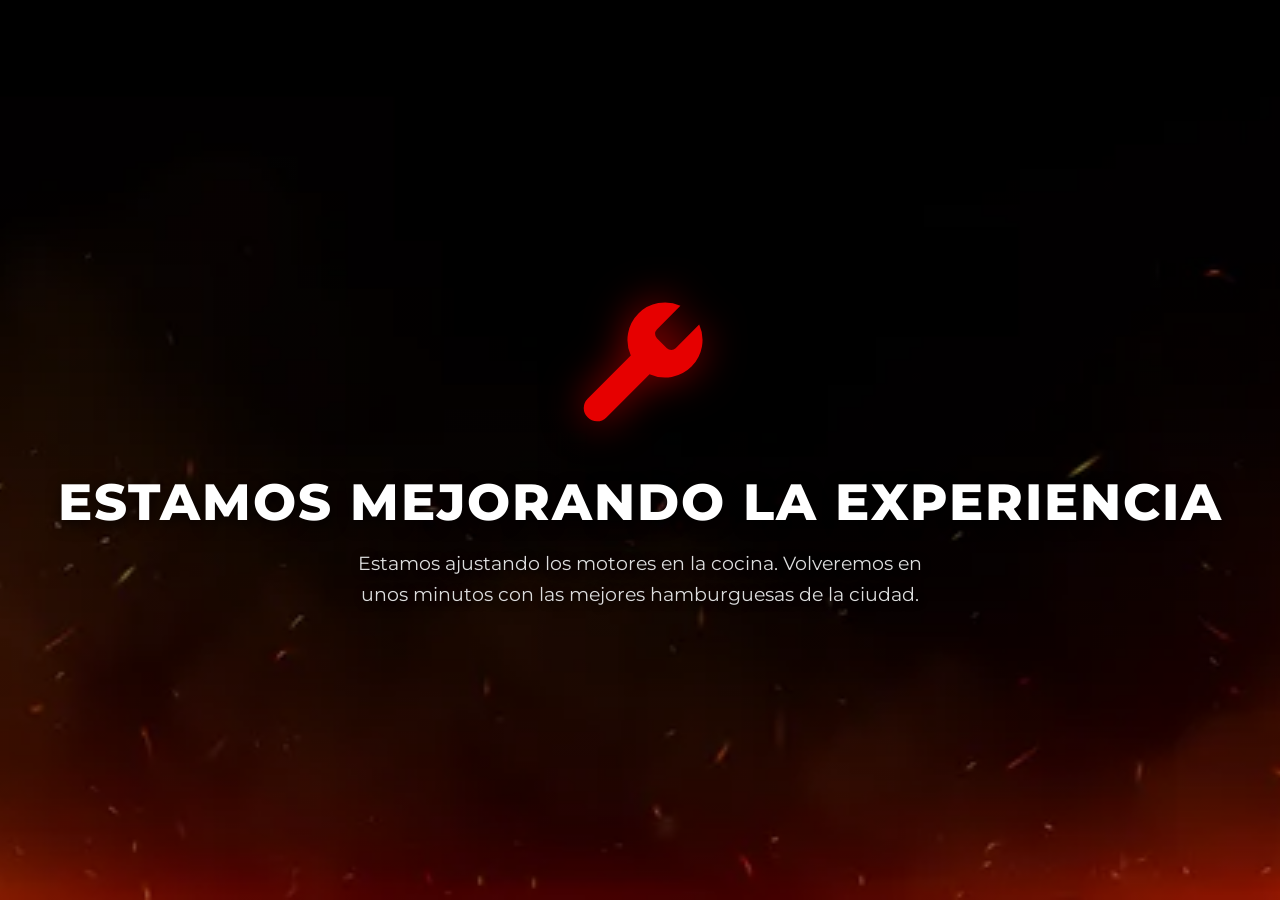
==== commit 9f632710: "Rama de mantenimiento lista" ====
--- a/index.html
+++ b/index.html
@@ -1,2673 +1,104 @@
-﻿﻿<!DOCTYPE html>
+<!DOCTYPE html>
 <html lang="es">
 <head>
     <meta charset="UTF-8">
     <meta name="viewport" content="width=device-width, initial-scale=1.0, viewport-fit=cover">
-    <title>Burguer House Merida</title>
-    <!-- Favicon e Icono de Aplicación -->
+    <title>Mantenimiento - Burguer House</title>
     <link rel="icon" href="logobh.webp" type="image/webp">
-    <link rel="apple-touch-icon" href="logobh.webp">
-    <!-- Precarga del logo para evitar que desaparezca durante la carga -->
     
-    <!-- Meta Tags para Redes Sociales (Open Graph) -->
-    <meta property="og:title" content="Burguer House | Menú Digital">
-    <meta property="og:description" content="Explora nuestras hamburguesas artesanales y haz tu pedido directamente por WhatsApp.">
-    <meta property="og:image" content="logobh.webp">
-    <meta property="og:type" content="website">
-    <meta name="theme-color" content="#080808">
-
-    <!-- Google tag (gtag.js) -->
-    <script async src="https://www.googletagmanager.com/gtag/js?id=G-YBR4MCPDXQ"></script>
-    <script>
-      window.dataLayer = window.dataLayer || [];
-      function gtag(){dataLayer.push(arguments);}
-      gtag('js', new Date());
-
-      gtag('config', 'G-YBR4MCPDXQ');
-    </script>
-
-    <link rel="preload" href="logobh.webp" as="image">
-    <!-- Optimización de fuentes: Preconectar y cargar vía link es más rápido que @import -->
+    <!-- Fuentes Montserrat 400 y 800 -->
     <link rel="preconnect" href="https://fonts.googleapis.com">
     <link rel="preconnect" href="https://fonts.gstatic.com" crossorigin>
-    <link href="https://fonts.googleapis.com/css2?family=Montserrat:wght@400;500;800&display=swap" rel="stylesheet">
-    <link rel="stylesheet" href="style.css">
+    <link href="https://fonts.googleapis.com/css2?family=Montserrat:wght@400;800&display=swap" rel="stylesheet">
+
     <style>
-        * {
-            -webkit-tap-highlight-color: transparent;
-            scrollbar-width: none;
-            -ms-overflow-style: none;
+        :root {
+            --primary-color: #e60000;
         }
 
-        *::-webkit-scrollbar {
-            display: none;
+        html, body {
+            height: 100%;
+            margin: 0;
+            padding: 0;
+            overflow: hidden;
+            font-family: 'Montserrat', sans-serif;
+            background-color: #080808;
         }
 
-        body {
-            background: linear-gradient(to bottom, #1a0000 0%, #080808 100%) !important;
-            background-size: cover !important;
-            background-position: center !important;
-            background-attachment: fixed !important;
-            height: 100% !important;
-            min-height: 100vh !important;
-            min-height: 100dvh !important;
-            overflow: hidden !important;
-            color: #ffffff !important;
-            font-family: 'Montserrat', sans-serif;
+        .maintenance-wrapper {
+            width: 100vw;
+            height: 100vh;
+            background: linear-gradient(rgba(0, 0, 0, 0.4), rgba(0, 0, 0, 0.4)), url('brasas.webp') center/cover no-repeat;
+            display: flex;
+            flex-direction: column;
+            justify-content: center;
+            align-items: center;
+            text-align: center;
+            padding: 20px;
+            box-sizing: border-box;
         }
 
-        section {
-            scroll-margin-top: 30px;
-            margin-top: 0 !important;
-            position: relative;
-            clear: both;
-        }
-
-        .contenedor-logo {
-            position: fixed;
-            inset: 0;
-            z-index: calc(var(--layer-c3) + 500);
+        .icon-row {
             display: flex;
+            flex-direction: row;
             align-items: center;
             justify-content: center;
-            background: linear-gradient(to bottom, #1a0000 0%, #080808 100%);
-            overflow: hidden;
-            transition: opacity 0.9s ease, filter 0.9s ease;
-        }
-
-        .contenedor-logo::before {
-            content: "";
-            position: absolute;
-            inset: 0;
-            background-image:
-                radial-gradient(circle at 20% 18%, rgba(255, 255, 255, 0.07) 0 1px, transparent 1px),
-                radial-gradient(circle at 80% 42%, rgba(255, 255, 255, 0.05) 0 1px, transparent 1px);
-            background-size: 6px 6px, 7px 7px;
-            opacity: 0.2;
-        }
-
-        .preloader-inner {
-            position: relative;
-            z-index: 2;
-            width: min(82vw, 360px);
-            display: flex;
-            flex-direction: column;
-            align-items: center;
-            gap: 18px;
-        }
-
-        .logo-glow-wrap {
-            position: relative;
-            width: 190px;
-            height: 190px;
-            display: grid;
-            place-items: center;
-        }
-
-        .logo-animado {
-            width: 165px !important;
-            max-width: 165px !important;
-            border-radius: 50%;
-            animation: logo-pulse-fire 1.8s ease-in-out infinite;
-            position: relative;
-            z-index: 1;
-            will-change: transform;
-        }
-
-        .preloader-bar {
-            width: 100%;
-            height: 10px;
-            border-radius: 999px;
-            background: rgba(255, 255, 255, 0.1);
-            border: 1px solid rgba(255, 255, 255, 0.13);
-            overflow: hidden;
-            position: relative;
-        }
-
-        .preloader-progress {
-            width: 0%;
-            height: 100%;
-            border-radius: 999px;
-            background: linear-gradient(90deg, #8b0000 0%, #ff0000 55%, #ff6a00 100%);
-            box-shadow: 0 0 16px rgba(255, 106, 0, 0.45);
-            transition: width 0.18s ease;
-            position: relative;
-        }
-
-        .preloader-progress::after {
-            content: "";
-            position: absolute;
-            right: 0;
-            top: -3px;
-            width: 16px;
-            height: 16px;
-            border-radius: 50%;
-            background: radial-gradient(circle, rgba(255, 214, 130, 0.95) 0%, rgba(255, 214, 130, 0) 72%);
-            filter: blur(0.5px);
-        }
-
-        .preloader-sparks span {
-            position: absolute;
-            bottom: -2px;
-            width: 3px;
-            height: 3px;
-            border-radius: 50%;
-            background: #ffb347;
-            opacity: 0;
-            animation: spark-rise 1.7s linear infinite;
-        }
-
-        .preloader-sparks span:nth-child(1) { left: 18%; animation-delay: 0s; }
-        .preloader-sparks span:nth-child(2) { left: 37%; animation-delay: 0.35s; }
-        .preloader-sparks span:nth-child(3) { left: 57%; animation-delay: 0.8s; }
-        .preloader-sparks span:nth-child(4) { left: 73%; animation-delay: 1.1s; }
-        .preloader-sparks span:nth-child(5) { left: 88%; animation-delay: 1.35s; }
-
-        .preloader-caption {
-            font-size: 0.72rem;
-            letter-spacing: 2.8px;
-            text-transform: uppercase;
-            color: rgba(255, 255, 255, 0.82);
-        }
-
-        .contenedor-logo.ocultar {
-            opacity: 0;
-            filter: blur(2px);
-            visibility: hidden;
-        }
-        .closed-store-content {
-            background-color: #121212 !important;
-            color: #ffffff !important;
-            border: 1px solid #333;
-            border-radius: 40px !important;
-            box-shadow: 0 0 30px rgba(0,0,0,0.8);
-        }
-        .closed-store-content .modal-title {
-            color: #ff0000 !important;
-            text-shadow: 1px 1px 0px rgba(255, 255, 255, 0.3);
-        }
-        .closed-store-content .modal-description {
-            color: #cccccc !important;
-        }
-        .closed-store-content .btn-add-order {
-            background-color: #ff0000 !important;
-        }
-
-        .warning-box {
-            background-color: #f7941d !important;
-            border-radius: 12px !important;
-            padding: 8px 15px !important;
-            margin: 10px auto !important;
-            max-width: 280px !important;
-            display: flex;
-            align-items: center;
-            justify-content: center;
-            gap: 8px;
-        }
-        .warning-icon { display: none !important; }
-        .warning-text {
-            font-size: 0.85rem !important;
-            margin: 0 !important;
-            color: #fff !important;
-            font-weight: 600;
-            text-align: center;
-        }
-        .btn-variation-helper {
-            background-color: #ffc107 !important;
-            color: #000 !important;
-            font-weight: 900 !important;
-            border-radius: 50px !important;
-            border: none !important;
-            padding: 12px 20px !important;
-            font-size: 0.8rem !important;
-            width: 100% !important;
-            margin: 10px auto 0 !important;
-            box-shadow: 0 4px 15px rgba(255, 193, 7, 0.4) !important;
-            cursor: pointer;
-            display: block;
-            text-transform: uppercase !important;
-            letter-spacing: 1px !important;
-        }
-        .pulse-animation {
-            animation: pulse-latido 1.5s infinite ease-in-out;
-        }
-        @keyframes pulse-latido {
-            0% { transform: scale(1); }
-            50% { transform: scale(1.03); }
-            100% { transform: scale(1); }
-        }
-
-        #cart-floating-btn {
-            background: transparent !important;
-            border: none !important;
-            box-shadow: none !important;
-            display: flex !important;
-            align-items: center !important;
-            justify-content: center !important;
-            width: 58px !important;
-            height: 58px !important;
-            border-radius: 50% !important;
-            transition: transform 0.22s ease, filter 0.22s ease !important;
-        }
-
-        #cart-floating-btn:hover {
-            transform: scale(1.1);
-            filter: brightness(1.06);
-        }
-
-        .icono-moto {
-            width: 30px !important;
-            height: auto !important;
-            background-color: transparent !important;
-            border-radius: 0 !important;
-            padding: 0 !important;
-            filter: brightness(0) invert(1) drop-shadow(0 4px 8px rgba(0,0,0,0.4));
-        }
-
-        #cart-floating-btn .icono-moto {
-            filter: brightness(0) invert(1) !important;
-        }
-
-        #cart-badge {
-            position: absolute !important;
-            top: -2px !important;
-            right: -2px !important;
-            z-index: 10 !important;
-            width: 22px !important;
-            height: 22px !important;
-            border-radius: 50% !important;
-            border: 1.5px solid rgba(255, 255, 255, 0.9) !important;
-            background: rgba(0, 0, 0, 0.9) !important;
-            color: #ffffff !important;
-            font-size: 0.72rem !important;
-            font-weight: 700 !important;
-            display: flex;
-            align-items: center;
-            justify-content: center;
-            line-height: 1;
-        }
-
-        .background-decor {
-            z-index: 10 !important; /* C1 */
-            pointer-events: auto;
-        }
-
-        .corner-item {
-            z-index: 10; /* C1 */
-            pointer-events: auto;
-            opacity: 0.9;
-            filter: drop-shadow(0 10px 18px rgba(255, 140, 0, 0.5));
-            animation: floating 11s ease-in-out infinite !important;
-            transition: transform 0.35s ease, opacity 0.35s ease, filter 0.35s ease;
-            will-change: transform;
-        }
-
-        .papa-top-left,
-        .papa-top-right,
-        .burger-bottom-left,
-        .plato-bottom-right {
-            filter: blur(1.5px) drop-shadow(0 10px 20px rgba(255, 140, 0, 0.45));
-        }
-
-        .nuggets-bottom-left {
-            filter: drop-shadow(0 10px 20px rgba(255, 140, 0, 0.55));
-        }
-
-        @keyframes floating {
-            0%, 100% { transform: translateY(0px); }
-            50% { transform: translateY(-13px); }
-        }
-
-        .papa-top-right { animation-delay: -2.5s !important; }
-        .burger-bottom-left { animation-delay: -4s !important; }
-        .nuggets-bottom-left { animation-delay: -1.5s !important; }
-        .plato-bottom-right { animation-delay: -3.2s !important; }
-
-        .corner-item:hover {
-            transform: translateY(-6px) scale(1.02);
-            opacity: 1;
-            filter: drop-shadow(0 12px 22px rgba(255, 175, 70, 0.62));
-        }
-
-        .menu-container {
-            background: 
-                radial-gradient(circle at 0% 0%, rgba(255, 0, 0, 0.15) 0%, transparent 40%),
-                radial-gradient(circle at 100% 0%, rgba(255, 0, 0, 0.15) 0%, transparent 40%),
-                radial-gradient(circle at 0% 100%, rgba(255, 0, 0, 0.1) 0%, transparent 40%),
-                radial-gradient(circle at 100% 100%, rgba(255, 0, 0, 0.1) 0%, transparent 40%),
-                rgba(10, 10, 10, 0.98);
-            padding: 0 15px 0 !important;
-            border-radius: 50px 50px 0 0 !important;
-            backdrop-filter: blur(8px);
-            margin: 0 auto;
-            max-width: 100%;
-            border: 1px solid rgba(255, 255, 255, 0.08);
-            opacity: 0;
-            transform: translateY(40px);
-            transition: transform 0.8s cubic-bezier(0.16, 1, 0.3, 1), opacity 0.8s ease;
-            position: relative;
-            z-index: var(--layer-c2);
-            filter: blur(8px);
-            height: 100vh !important;
-            height: 100dvh !important;
-            overflow-y: auto !important;
-            min-height: auto !important;
-        }
-
-        .sticky-nav {
-            position: fixed !important;
-            top: 0 !important;
-            left: 0 !important;
-            right: 0 !important;
-            z-index: calc(var(--layer-c2) + 20) !important;
-            background: rgba(8, 8, 8, 0.95) !important;
-            backdrop-filter: blur(20px) !important;
-            -webkit-backdrop-filter: blur(20px) !important;
-            padding: calc(10px + env(safe-area-inset-top)) 15px 5px !important;
-            margin: 0 !important;
-            border-radius: 0 !important;
-            box-shadow: 0 10px 30px rgba(0, 0, 0, 0.5) !important;
-            width: 100% !important;
-            max-width: 100vw !important;
-            opacity: 0;
-            visibility: hidden;
-            transition: opacity 0.8s ease, visibility 0.8s ease;
-        }
-
-        .sticky-nav.mostrar-menu {
-            opacity: 1;
-            visibility: visible;
-        }
-
-        .menu-header {
-            display: flex;
-            align-items: center;
-            justify-content: space-between;
-            gap: 15px;
-            margin-bottom: 3px;
-            width: 100%;
-            max-width: 100%;
-            padding: 0 15px;
-            margin-left: auto;
-            margin-right: auto;
-        }
-
-        .menu-container::before {
-            content: "";
-            position: absolute;
-            top: 0;
-            left: 0;
-            right: 0;
-            height: 1px;
-            background: linear-gradient(90deg, rgba(255, 0, 0, 0) 0%, rgba(255, 0, 0, 0.6) 50%, rgba(255, 0, 0, 0) 100%);
-            pointer-events: none;
-        }
-
-        .menu-container::after {
-            content: "";
-            position: absolute;
-            top: 0;
-            left: 0;
-            right: 0;
-            height: 12px;
-            background: linear-gradient(180deg, rgba(255, 0, 0, 0.12) 0%, rgba(255, 0, 0, 0) 100%);
-            pointer-events: none;
-        }
-
-        .menu-container.mostrar-menu {
-            opacity: 1;
-            transform: translateY(0);
-            filter: blur(0);
-        }
-
-        @keyframes grill-glow {
-            0%, 100% { transform: scale(1); opacity: 0.5; }
-            50% { transform: scale(1.2); opacity: 0.8; }
-        }
-
-        @keyframes logo-pulse-fire {
-            0%, 100% { transform: scale(1); }
-            50% { transform: scale(1.05); }
-        }
-
-        /* Estilo de Tarjeta Global (PC y Móvil) */
-        section:not(#bebidas) .menu-item {
-            height: auto; /* Altura automática para acomodar imagen + texto */
-            padding: 0 !important;
-            margin-bottom: 8px !important;
-            border-radius: 30px !important;
-            overflow: hidden !important;
-            display: flex !important;
-            flex-direction: column !important;
-            position: relative !important;
-            border: none !important;
-            box-shadow: none !important;
-            transition: transform 0.3s ease;
-            background: transparent !important;
-        }
-
-
-        section:not(#bebidas) .item-img-bg {
-            display: block !important;
-            position: relative; /* Ya no es absoluto, ocupa su propio espacio */
-            width: 100%;
-            height: auto; /* Altura automática para no recortar la foto */
-            object-fit: contain; /* Muestra la imagen completa sin recortes */
-            object-position: center; 
-            z-index: 1; /* Mantener z-index si hay otros elementos */
-        }
-
-        /* Ajustes de encuadre para que las fotos se vean más arriba */
-        .ajuste-subir,
-        .ajuste-baby,
-        .ajuste-crispy {
-            object-position: center !important; /* Reset de posición para evitar cortes forzados */
-        }
-
-        .ajuste-alejar {
-            object-fit: cover !important;
-        }
-
-        .menu-item::after {
-            display: none;
-        }
-
-        .menu-item:hover {
-            transform: translateX(5px);
-        }
-
-        .item-name {
-            color: #ffffff !important; /* Explicitly white as requested */
-            text-shadow: 1px 1px 5px rgba(0,0,0,0.5) !important;
-            font-size: 1.1rem !important;
-            font-weight: 800 !important;
-            text-transform: uppercase !important;
-            letter-spacing: 1px !important;
-            font-family: 'Montserrat', sans-serif !important;
-        }
-
-        .seccion-titulo {
-            text-shadow: 2px 2px 5px rgba(0,0,0,0.9);
-        }
-
-        .seccion-titulo {
-            color: #ffffff !important;
-            margin-top: 10px;
-            margin-bottom: 12px;
-        }
-
-        .menu-item .item-name {
-            transition: color 0.28s ease;
-        }
-
-        .menu-item:hover .item-name {
-            color: inherit !important;
-        }
-
-        .badge-best,
-        .badge-new {
-            color: #ffffff !important;
-            border: none !important;
-            border-radius: 999px !important;
-            padding: 2px 8px !important;
-            font-size: 0.65rem !important;
-            letter-spacing: 0.7px;
-            text-transform: uppercase;
-            font-weight: 700 !important;
-            box-shadow: none !important;
-        }
-
-        .badge-best {
-            background: #28a745 !important;
-        }
-
-        .badge-new {
-            background: #ff0000 !important;
-        }
-
-        /* Posicionamiento de Info y Precio en Tarjeta */
-        /* Eliminamos los display: none !important para que se muestren */
-        section:not(#bebidas) .item-info {
-            display: flex !important; /* Habilitar display */
-            flex-direction: column;
-            align-items: flex-start;
-            flex: 1; /* Ocupa el espacio disponible */
-            padding-right: 10px; /* Espacio entre info y precio */
-            /* Eliminamos estilos de posicionamiento absoluto antiguos */
-            position: static !important;
-            z-index: auto !important;
-            padding: 0 !important; /* Resetear padding si venía de otro lado */
-            width: auto !important; /* Resetear width */
-        }
-
-        section:not(#bebidas) .item-price-wrapper {
-            display: flex !important; /* Habilitar display */
-            flex-direction: column;
-            align-items: flex-end; /* Alinear precio a la derecha */
-            flex-shrink: 0; /* Evitar que se encoja */
-            /* Eliminamos estilos de posicionamiento absoluto antiguos */
-            position: static !important;
-            z-index: auto !important;
-            margin: 0 !important; /* Resetear margen */
-            min-width: auto !important; /* Resetear min-width */
-            padding: 0 !important; /* Resetear padding */
-            background: transparent !important; /* Asegurar fondo transparente */
-            border: none !important; /* Asegurar sin borde */
-            box-shadow: none !important; /* Asegurar sin sombra */
-        }
-
-        /* Nuevo contenedor para la información dividida */
-        .item-info-split {
-            display: flex;
-            justify-content: space-between;
-            align-items: flex-start;
-            padding: 12px 15px 14px; /* Espaciado más compacto */
+            gap: 40px;
+            margin-bottom: 30px;
             width: 100%;
         }
 
-        /* Grid para PC */
-        @media (min-width: 769px) {
-            .menu-container {
-                height: 90vh; /* El contenedor ocupa casi toda la pantalla */
-                overflow-y: auto; /* Permite el scroll solo dentro del menú */
-                position: sticky; /* Se queda pegado a la pantalla */
-                top: 5vh; /* Se separa un poco del borde superior */
-                padding-bottom: 0 !important; 
-            }
-            section:not(#bebidas) {
-                display: grid;
-                grid-template-columns: 1fr 1fr;
-                gap: 20px;
-            }
-            .seccion-titulo { grid-column: span 2; }
+        .main-wrench-icon {
+            width: clamp(100px, 20vw, 150px);
+            fill: var(--primary-color);
+            filter: drop-shadow(0 0 20px rgba(230, 0, 0, 0.6));
+            animation: latido 3s ease-in-out infinite;
         }
 
-        .item-price {
-            color: #ffffff !important; /* Precio en blanco como solicitaste */
-            font-size: 1.4rem !important; 
-            font-weight: bold !important; /* Más grueso */
-            line-height: 1; /* Ajustar línea */
-            text-shadow: 1px 1px 5px rgba(0,0,0,0.8); /* Sombra para que resalte en blanco */
-            /* Resetear otros estilos si vienen de otro lado */
-            background: transparent !important;
-            padding: 0 !important;
-            border: none !important;
-            border-radius: 0 !important;
+        .text-content h1 {
+            font-weight: 800;
+            color: #ffffff;
+            font-size: clamp(1.8rem, 6vw, 3.2rem);
+            margin: 0 0 15px 0;
+            text-transform: uppercase;
+            letter-spacing: 2px;
+            text-shadow: 2px 4px 15px rgba(0, 0, 0, 0.8);
         }
 
-        .item-ref {
-            color: #aaa !important; /* Gris claro para la referencia */
-            font-size: 0.7rem !important; /* Más pequeño */
-            font-weight: 600 !important; /* Menos negrita que el precio */
-            letter-spacing: 0.3px;
-            opacity: 1; /* Asegurar visibilidad */
-            margin-top: 2px; /* Pequeño margen superior */
-            line-height: 1;
-            text-align: right; /* Alinear a la derecha */
-            align-self: flex-end; /* Asegurar alineación con el precio */
-            background: transparent !important;
-            font-size: 0.64rem !important;
-            font-weight: 700 !important;
-            letter-spacing: 0.4px;
-            opacity: 0.95;
-            margin-top: 3px;
-            line-height: 1;
-            text-align: center;
-            align-self: center;
-            padding: 0;
-            border: none;
-            border-radius: 0;
+        .text-content p {
+            font-weight: 400;
+            color: #dddddd;
+            font-size: clamp(1rem, 3vw, 1.2rem);
+            max-width: 600px;
+            margin: 0 auto;
+            line-height: 1.6;
+            text-shadow: 1px 1px 8px rgba(0, 0, 0, 0.8);
         }
 
-        .menu-item:hover .item-price-wrapper {
-            transform: none; /* Desactivar transform en hover para el wrapper */
-            filter: none; /* Desactivar filtro en hover para el wrapper */
+        @keyframes latido {
+            0%, 100% { transform: scale(0.95); opacity: 0.9; }
+            50% { transform: scale(1); opacity: 1; }
         }
 
-        .item-desc {
-            display: block !important; /* Mostrar la descripción */
-            color: #aaa; /* Color gris claro */
-            font-size: 0.8rem;
-            margin-top: 2px;
-            font-weight: 500;
-            line-height: 1.6;
-            font-family: 'Montserrat', sans-serif;
+        @media (max-width: 480px) {
+            .icon-row { 
+                gap: 20px; 
+            }
+            .main-wrench-icon { width: 90px; }
         }
-
-        #cart-sidebar {
-            background: #0a0a0a !important;
-            position: fixed !important;
-            inset: 0 !important;
-            width: 100vw !important;
-            height: 100vh !important;
-            border-radius: 0 !important;
-            z-index: var(--layer-c3) !important;
-            transition: transform 0.4s cubic-bezier(0.16, 1, 0.3, 1) !important;
-            overflow-y: auto !important;
-            display: flex;
-            flex-direction: column;
-            backdrop-filter: none !important;
-            -webkit-backdrop-filter: none !important;
-        }
-
-        #cart-sidebar.cart-closed {
-            transform: translateX(100vw) !important;
-        }
-
-        .cart-header {
-            position: relative;
-            padding: 12px 20px !important;
-            border-bottom: none !important;
-        }
-
-        .cart-header::after {
-            content: "";
-            position: absolute;
-            left: 16px;
-            right: 16px;
-            bottom: 0;
-            height: 1px;
-            background: linear-gradient(90deg, rgba(255, 0, 0, 0) 0%, rgba(255, 90, 70, 0.65) 50%, rgba(255, 0, 0, 0) 100%);
-        }
-
-        #close-cart {
-            background: #ff1f1f !important;
-            color: #ffffff !important;
-            box-shadow: 0 6px 14px rgba(255, 31, 31, 0.35);
-        }
-
-        #btn-go-checkout {
-            background: linear-gradient(180deg, #8b0000 0%, #ff0000 100%) !important;
-            border: none !important;
-            border-top: 1px solid rgba(255, 255, 255, 0.3) !important;
-            box-shadow: 0 4px 15px rgba(0, 0, 0, 0.5) !important;
-        }
-
-        #cart-grand-total {
-            color: #ffffff !important;
-            font-weight: 900 !important;
-            font-size: 1.75rem !important;
-            text-shadow: 0 2px 12px rgba(255, 255, 255, 0.18);
-        }
-
-        #checkout-view {
-            padding: 24px 20px 40px !important;
-            display: flex;
-            flex-direction: column;
-            max-height: 90vh !important;
-            overflow-y: auto !important;
-        }
-
-        .checkout-grid {
-            display: grid;
-            grid-template-columns: 1fr 1fr;
-            gap: 12px;
-            width: 100%;
-        }
-
-        .back-icon {
-            width: 20px;
-            height: 20px;
-            fill: currentColor;
-        }
-
-        .cart-item-row {
-            padding: 12px 16px !important;
-            border-bottom: 1px solid rgba(255, 255, 255, 0.08) !important;
-        }
-
-        .cart-item-info h4 {
-            color: #f3f3f3 !important;
-            margin: 0 0 4px 0 !important;
-        }
-
-        .cart-item-extras {
-            color: #d8b77a !important;
-        }
-
-        .modal {
-            background: rgba(0, 0, 0, 0.8) !important;
-            backdrop-filter: blur(10px) !important;
-            -webkit-backdrop-filter: blur(10px) !important;
-            /* Estilos para fade-in suave */
-            opacity: 0;
-            visibility: hidden;
-            transition: opacity 0.4s ease, visibility 0.4s ease;
-            display: none !important;
-            pointer-events: none;
-            z-index: var(--layer-c3);
-            -webkit-overflow-scrolling: touch;
-            overscroll-behavior: contain;
-        }
-
-        .modal.active {
-            display: flex !important;
-            opacity: 1;
-            visibility: visible;
-            pointer-events: auto;
-        }
-
-        .modal-content {
-            background: rgba(15, 15, 15, 0.9) !important;
-            border-radius: 30px !important;
-            border: 1px solid rgba(255, 255, 255, 0.1) !important;
-            box-shadow: 0 20px 40px rgba(0, 0, 0, 0.55) !important;
-            overflow: hidden;
-            display: flex !important;
-            flex-direction: column !important;
-            gap: 0 !important;
-            will-change: transform;
-            transform: translateZ(0);
-        }
-
-        .modal-title {
-            color: #ffffff !important;
-            font-weight: 800 !important;
-            letter-spacing: 0.3px;
-            text-shadow: 0 2px 10px rgba(0, 0, 0, 0.6);
-            margin-bottom: 12px !important;
-        }
-
-        .modal-description {
-            color: #f0f0f0 !important;
-            line-height: 1.55;
-            margin-bottom: 12px !important;
-        }
-
-        /* Estilos antiguos de búsqueda (mantenidos para compatibilidad, pero sobrescritos por .search-container-full) */
-        .search-container {
-            flex: 1;
-            max-width: 200px;
-            position: relative;
-            margin-bottom: 0;
-        }
-
-        .search-icon {
-            position: absolute;
-            left: 12px;
-            top: 50%;
-            transform: translateY(-50%);
-            color: rgba(255, 255, 255, 0.4);
-            pointer-events: none;
-            display: flex;
-            align-items: center;
-        }
-
-        .menu-header-logo {
-            background: transparent !important;
-            backdrop-filter: none !important;
-            border: none !important;
-            box-shadow: none !important;
-        }
-
-        .search-input {
-            background: rgba(255, 255, 255, 0.05) !important;
-            border: 1px solid rgba(255, 255, 255, 0.1) !important;
-            border-radius: 50px !important;
-            padding: 10px 15px 10px 38px !important;
-            width: 100%;
-            backdrop-filter: none !important;
-            box-shadow: none !important;
-        }
-
-        .search-input:focus {
-            border-color: rgba(255, 0, 0, 0.5) !important;
-            background: rgba(255, 255, 255, 0.08) !important;
-            box-shadow: 0 0 15px rgba(255, 0, 0, 0.15) !important;
-        }
-
-        #main-menu .menu-item.hidden-search,
-        #main-menu section.hidden-search {
-            display: none !important;
-        }
-
-        .modal-main-qty {
-            margin: 0 !important;
-        }
-
-        .modal-price {
-            display: inline-flex !important;
-            flex-direction: column;
-            align-items: center;
-            justify-content: center;
-            background: transparent !important;
-            color: #ffffff !important;
-            padding: 0 !important;
-            border: none !important;
-            font-family: 'Montserrat', sans-serif !important;
-            box-shadow: none !important;
-            min-width: auto !important;
-            font-size: 2.1rem !important;
-            font-weight: 800 !important;
-            margin: 15px auto 25px !important;
-            line-height: 1 !important;
-            text-shadow: 2px 2px 10px rgba(0, 0, 0, 0.8) !important;
-        }
-
-        .modal-ref {
-            font-size: 0.8rem !important;
-            font-weight: 700 !important;
-            letter-spacing: 0.5px;
-            margin-top: 4px;
-            opacity: 0.95;
-        }
-
-        .modal-extras-container {
-            margin-top: 5px !important;
-        }
-
-        .modal .btn-add-order {
-            background: linear-gradient(180deg, #8b0000 0%, #ff0000 100%) !important;
-            border: none !important;
-            border-top: 1px solid rgba(255, 255, 255, 0.3) !important;
-            box-shadow: 0 4px 15px rgba(0, 0, 0, 0.5) !important;
-            color: #ffffff !important;
-        }
-
-        .modal .btn-back-to-cart {
-            background: linear-gradient(180deg, #c65b00 0%, #ff8a00 100%) !important;
-            border: none !important;
-            border-top: 1px solid rgba(255, 255, 255, 0.28) !important;
-            color: #ffffff !important;
-            box-shadow: 0 4px 14px rgba(0, 0, 0, 0.45) !important;
-        }
-
-        .modal .btn-large-cancel {
-            background: transparent !important;
-            border: 1px solid rgba(255, 255, 255, 0.18) !important;
-            color: rgba(255, 255, 255, 0.78) !important;
-            box-shadow: none !important;
-        }
-
-        .modal .btn-large-cancel:hover {
-            color: #ffffff !important;
-            border-color: rgba(255, 255, 255, 0.42) !important;
-            background: rgba(255, 255, 255, 0.05) !important;
-        }
-
-        .checkout-title {
-            color: #ffffff !important;
-            text-shadow: 1px 1px 3px rgba(0, 0, 0, 0.9);
-            font-weight: 700;
-            margin-bottom: 10px;
-            font-size: 1.1rem !important;
-        }
-
-        #btn-back-to-cart {
-            background: linear-gradient(180deg, #8b0000 0%, #ff0000 100%) !important;
-            border: none !important;
-            border-top: 1px solid rgba(255, 255, 255, 0.3) !important;
-            box-shadow: 0 4px 15px rgba(0, 0, 0, 0.5) !important;
-            color: #fff !important;
-            padding: 12px 20px !important;
-            border-radius: 12px !important;
-            font-size: 1rem !important;
-            font-weight: 700 !important;
-            margin-bottom: 20px !important;
-            display: flex;
-            align-items: center;
-            justify-content: center;
-            gap: 6px;
-            cursor: pointer;
-            width: 100% !important;
-            font-family: inherit;
-        }
-
-        /* Selector de Método de Entrega Estilo Farmatodo */
-        .selector-metodo {
-            display: flex;
-            background: rgba(0, 0, 0, 0.4);
-            border: 1px solid rgba(255, 255, 255, 0.1);
-            border-radius: 14px;
-            padding: 4px;
-            margin-bottom: 15px;
-        }
-        .metodo-btn {
-            flex: 1;
-            border: none;
-            background: transparent;
-            color: rgba(255, 255, 255, 0.5);
-            padding: 12px;
-            border-radius: 11px;
-            font-weight: 600;
-            font-size: 0.9rem;
-            cursor: pointer;
-            transition: all 0.3s cubic-bezier(0.4, 0, 0.2, 1);
-        }
-        .metodo-btn.active {
-            background: #B20000;
-            color: #fff;
-            box-shadow: 0 4px 12px rgba(178, 0, 0, 0.3);
-        }
-
-        .checkout-form input,
-        .checkout-form textarea {
-            background-color: rgba(0, 0, 0, 0.3) !important;
-            border: 1px solid rgba(255, 255, 255, 0.1) !important;
-            color: #ffffff !important;
-            border-radius: 14px !important;
-            padding: 14px 18px !important;
-            margin-bottom: 8px !important;
-            width: 100%;
-            outline: none;
-            font-size: 16px !important; /* Evita zoom automático en iOS */
-            font-family: inherit;
-            -webkit-appearance: none;
-            transition: all 0.3s ease;
-            box-shadow: inset 0 2px 4px rgba(0,0,0,0.2);
-        }
-
-        .checkout-form input:focus,
-        .checkout-form textarea:focus {
-            border-color: #e60000 !important;
-            background-color: rgba(230, 0, 0, 0.05) !important;
-            box-shadow: 0 0 12px rgba(230, 0, 0, 0.25), inset 0 2px 4px rgba(0,0,0,0.2) !important;
-        }
-
-        .checkout-form textarea {
-            resize: none;
-            min-height: 100px;
-        }
-
-        /* Estilos para el botón de geolocalización */
-        .input-with-location {
-            position: relative;
-            width: 100%;
-        }
-        
-        #pickup-location-info {
-            background: rgba(255, 255, 255, 0.04);
-            border: 1px dashed rgba(255, 255, 255, 0.2);
-            padding: 15px;
-            border-radius: 12px;
-            margin-bottom: 15px;
-            font-size: 0.85rem;
-            color: #ddd;
-        }
-        
-        .btn-maps-pickup {
-            display: inline-flex;
-            align-items: center;
-            justify-content: center;
-            gap: 8px;
-            margin-top: 15px;
-            padding: 12px 20px;
-            background: rgba(255, 255, 255, 0.05);
-            border: 1px solid rgba(255, 255, 255, 0.15);
-            border-radius: 12px;
-            color: #ffffff;
-            text-decoration: none;
-            font-size: 0.8rem;
-            font-weight: 700;
-            text-transform: uppercase;
-            letter-spacing: 0.5px;
-            transition: all 0.3s ease;
-            width: 100%;
-        }
-        
-        .btn-maps-pickup:active {
-            transform: scale(0.98);
-            background: rgba(255, 255, 255, 0.1);
-        }
-
-        .input-with-location input {
-            padding-right: 18px !important;
-        }
-
-        #btn-get-location {
-            position: relative;
-            background: var(--primary-color) !important;
-            border: none !important;
-            border-radius: 50px !important;
-            color: #ffffff !important;
-            height: auto !important;
-            padding: 10px 30px !important;
-            grid-column: span 2 !important;
-            display: flex !important;
-            flex-direction: row !important;
-            align-items: center !important;
-            justify-content: center !important;
-            gap: 12px !important;
-            cursor: pointer;
-            font-size: 0.75rem !important;
-            font-weight: 700 !important;
-            text-transform: uppercase;
-            letter-spacing: 1px;
-            transition: all 0.3s cubic-bezier(0.4, 0, 0.2, 1);
-            width: 100%;
-            box-shadow: 0 4px 15px rgba(230, 0, 0, 0.3) !important;
-        }
-
-        #btn-get-location svg {
-            stroke: #ffffff;
-            width: 24px;
-            height: 24px;
-        }
-
-        #btn-get-location:active { transform: scale(0.96); }
-        #btn-get-location:hover {
-            filter: brightness(1.1);
-        }
-        #btn-get-location.loading { opacity: 0.6; pointer-events: none; }
-
-        /* Animación de éxito para el input de ubicación */
-        .location-success {
-            border-color: #28a745 !important;
-            box-shadow: 0 0 10px rgba(40, 167, 69, 0.4) !important;
-            background: rgba(40, 167, 69, 0.1) !important;
-            transition: all 0.5s ease;
-        }
-
-
-        .btn-checkout-final {
-            background: linear-gradient(180deg, #1b5e20 0%, #28a745 100%) !important;
-            border: none !important;
-            border-top: 1px solid rgba(255, 255, 255, 0.3) !important;
-            color: #fff !important;
-            font-weight: 700 !important;
-            padding: 14px !important;
-            border-radius: 12px !important;
-            margin-top: 24px !important;
-            position: relative !important;
-            bottom: auto !important;
-            width: 100%;
-            margin-bottom: 20px !important;
-        }
-
-        .delivery-notice-premium {
-            background: rgba(255, 193, 7, 0.08) !important;
-            border: 1px solid rgba(255, 193, 7, 0.2) !important;
-            padding: 12px 16px !important;
-            border-radius: 12px !important;
-            display: flex !important;
-            align-items: flex-start !important;
-            gap: 12px !important;
-            margin-top: -5px !important;
-            margin-bottom: 10px !important;
-        }
-        .delivery-notice-premium svg {
-            flex-shrink: 0 !important;
-            margin-top: 2px !important;
-        }
-        .delivery-notice-content {
-            display: flex !important;
-            flex-direction: column !important;
-            gap: 4px !important;
-        }
-        .delivery-notice-main {
-            color: #ffc107 !important;
-            font-size: 0.85rem !important;
-            font-weight: 600 !important;
-            line-height: 1.3 !important;
-        }
-        .delivery-notice-sub {
-            color: rgba(255, 255, 255, 0.7) !important;
-            font-size: 0.75rem !important;
-            font-weight: 400 !important;
-            line-height: 1.3 !important;
-        }
-
-        .checkout-form input::placeholder {
-            color: rgba(255, 255, 255, 0.45) !important;
-            font-size: 0.95rem;
-            letter-spacing: 0.5px;
-        }
-
-        .modal-image-container {
-            width: 100%;
-            height: 440px;
-            overflow: hidden;
-            position: relative;
-            background: transparent !important;
-            padding: 0 !important;
-        }
-
-        /* Barra de Categorías Horizontal */
-        .category-bar {
-            background: transparent !important;
-            backdrop-filter: none !important;
-            -webkit-backdrop-filter: none !important;
-            border-radius: 0;
-            padding: 8px 15px !important;
-            border: none !important;
-            box-shadow: none !important;
-            margin-top: 3px;
-            width: 100%;
-            max-width: 100%;
-            margin-left: auto;
-            margin-right: auto;
-        }
-
-        .category-bar::-webkit-scrollbar {
-            display: none; /* Chrome/Safari */
-        }
-
-        .category-btn {
-            flex-shrink: 0;
-            display: flex;
-            align-items: center;
-            justify-content: center; /* Centrado horizontal del contenido del botón */
-            gap: 10px;
-            padding: 10px 18px;
-            border-radius: 999px;
-            background: rgba(255, 255, 255, 0.05) !important;
-            color: rgba(255, 255, 255, 0.75) !important;
-            border: 1px solid rgba(255, 255, 255, 0.1) !important;
-            cursor: pointer;
-            font-size: 0.85rem !important;
-            font-weight: 600 !important;
-            transition: all 0.25s cubic-bezier(0.4, 0, 0.2, 1);
-            white-space: nowrap;
-        }
-
-        .category-btn.active {
-            background: #b91c1c !important;
-            color: #ffffff !important;
-            border-color: #ef4444 !important;
-            box-shadow: 0 4px 15px rgba(185, 28, 28, 0.4);
-        }
-
-        #modal-img {
-            width: 100%;
-            height: 100%;
-            display: block !important;
-            object-fit: cover !important;
-            object-position: center 85%;
-            transform: scale(1.15); /* Reducimos el zoom para que se vea más aire alrededor */
-            filter: none;
-            transition: transform 0.6s cubic-bezier(0.25, 0.46, 0.45, 0.94);
-        }
-
-        #modal-img.modal-img-alejar {
-            transform: scale(1) !important;
-            object-fit: cover !important;
-        }
-
-        #modal-img.modal-img-bottom-aligned {
-            object-position: center 92% !important;
-            transform: scale(1.15) translateY(-2%) !important;
-        }
-
-        #modal-img.modal-img-junior-crispy-lower {
-            object-position: center 70% !important;
-        }
-
-        .modal-image-container::after {
-            content: '';
-            position: absolute;
-            inset: 0;
-            background: linear-gradient(to top, rgba(15, 15, 15, 0.8) 0%, rgba(15, 15, 15, 0) 20%);
-            pointer-events: none;
-        }
-
-        .modal-details {
-            padding: 15px 25px 30px !important;
-            position: relative;
-            z-index: 10;
-        }
-
-        #modal-hamburguesa .modal-details {
-            margin-top: 0 !important;
-        }
-
-        .upsell-img {
-            width: 180px;
-            height: 180px;
-            display: block;
-            margin: 0 auto 10px;
-            object-fit: contain;
-            transform: scale(1.15);
-            filter: drop-shadow(0 15px 25px rgba(0,0,0,0.8));
-        }
-
-        @media (max-width: 768px) {
-            body {
-                background: linear-gradient(rgba(0, 0, 0, 0.7), rgba(0, 0, 0, 0.7)), url('brasas.webp') !important;
-                background-attachment: scroll !important;
-                background-size: cover !important;
-                background-position: center !important;
-                -webkit-overflow-scrolling: touch;
-            }
-
-            .menu-container {
-                width: 100% !important;
-                max-width: 100% !important;
-                margin: 0 !important;
-                padding: 185px 15px 60px !important;
-                border-radius: 0 !important;
-                backdrop-filter: none !important;
-                background: rgba(10, 10, 10, 0.98) !important;
-                height: 100vh !important;
-                height: 100dvh !important;
-                overflow-y: auto !important;
-                -webkit-overflow-scrolling: touch;
-            }
-
-            .sticky-nav {
-                margin: 0 !important;
-                padding: 0 !important;
-                border-radius: 0 !important;
-            }
-
-            .header-top-row {
-                padding: 10px 15px 6px !important;
-            }
-
-            .menu-header-logo {
-                width: 42px !important;
-                height: auto !important;
-            }
-
-            .header-search-row {
-                padding: 0 15px 8px !important;
-            }
-
-            .category-bar {
-                padding: 0 15px 10px !important;
-                gap: 8px !important;
-            }
-
-            section:not(#bebidas) .item-img-bg {
-                object-position: center 30% !important;
-            }
-
-            #bebidas .menu-item {
-                display: flex !important;
-                flex-direction: row !important;
-                align-items: center !important;
-                justify-content: space-between !important;
-                background: transparent !important;
-                border: none !important;
-                border-left: none !important;
-                border-bottom: 1px solid rgba(255, 255, 255, 0.08) !important;
-                border-radius: 0 !important;
-                padding: 14px 10px !important;
-                margin-bottom: 0 !important;
-                box-shadow: none !important;
-                height: auto !important;
-                backdrop-filter: none !important;
-                -webkit-backdrop-filter: none !important;
-            }
-
-            #bebidas .menu-item:last-child {
-                border-bottom: none !important;
-            }
-
-            #bebidas .item-info {
-                width: auto !important;
-                padding: 0 !important;
-                margin: 0 !important;
-                position: static !important;
-                z-index: 1 !important;
-            }
-
-            #bebidas .item-price-wrapper {
-                position: static !important;
-                min-width: auto !important;
-                transform: none !important;
-                margin: 0 !important;
-                display: flex !important;
-                flex-direction: column !important;
-                align-items: flex-end !important;
-            }
-
-            .badge-best, .badge-new {
-                position: relative !important;
-                display: inline-block !important;
-                top: 0 !important;
-                left: 0 !important;
-                z-index: 4;
-                margin: 4px 0 0 0 !important;
-            }
-
-            #bebidas .item-name {
-                color: #ffffff !important;
-                font-size: 0.95rem !important;
-                font-weight: 500 !important;
-                text-transform: uppercase;
-                text-shadow: none !important;
-            }
-
-            #bebidas .item-price {
-                font-size: 1.15rem !important;
-                color: #ffffff !important;
-                font-weight: 700 !important;
-                text-shadow: none !important;
-            }
-
-            #bebidas .item-ref { font-size: 0.5rem !important; opacity: 0.4; margin-top: 0 !important; }
-
-            .modal-image-container {
-                height: 35vh !important;
-                max-height: 250px !important;
-                position: relative;
-                z-index: 1 !important;
-                background: #000;
-            }
-
-            .modal-image-container::after {
-                background: linear-gradient(to bottom, transparent 80%, rgba(0, 0, 0, 0.9) 100%) !important;
-                z-index: 6 !important;
-            }
-            
-            .modal-content:not(.food-modal) .modal-image-container {
-                height: 22vh !important;
-                background: transparent !important;
-            }
-
-            .modal-content:not(.food-modal) #modal-img {
-                object-fit: contain !important;
-                transform: scale(0.8) !important;
-                object-position: center center !important;
-            }
-
-            .upsell-img {
-                width: 110px !important;
-                height: 110px !important;
-                transform: scale(1) !important;
-                margin-bottom: 5px !important;
-            }
-            
-            #modal-img {
-                width: 100% !important;
-                height: 100% !important;
-                transform: scale(1.3) !important;
-                object-fit: cover !important;
-                z-index: 5 !important;
-                position: relative;
-                object-position: center 85% !important;
-            }
-
-            .modal-details {
-                padding: 12px 18px 20px !important;
-                background: #0f0f0f !important;
-                margin-top: 0 !important;
-                position: relative;
-                z-index: 10;
-            }
-
-            .extras-title {
-                font-size: 0.9rem !important;
-                margin-bottom: 10px !important;
-            }
-
-            .extras-grid {
-                gap: 6px !important;
-            }
-
-            .extra-card {
-                padding: 6px 10px !important;
-                min-height: 45px !important;
-            }
-
-            .extra-name { font-size: 0.78rem !important; }
-            
-            .extra-qty-btn, .main-qty-btn {
-                width: 28px !important;
-                height: 28px !important;
-                font-size: 0.8rem !important;
-            }
-            
-            .extra-qty-val { font-size: 0.8rem !important; }
-        }
-
-        /* --- BARRA DE CATEGORÍAS FIJA (ESTILO FARMATODO) --- */
-        .category-bar-bottom-wrapper {
-            position: fixed;
-            bottom: 0;
-            left: 0;
-            width: 100%;
-            background: #0a0a0a;
-            z-index: calc(var(--layer-c2) + 10);
-            padding: 10px 0 calc(10px + env(safe-area-inset-bottom));
-            border-top: 1px solid rgba(255, 255, 255, 0.1);
-            box-shadow: 0 -10px 30px rgba(0, 0, 0, 0.8);
-            opacity: 0;
-            visibility: hidden;
-            transition: opacity 0.8s ease, visibility 0.8s ease;
-        }
-
-        /* Clase para mostrar la barra sincronizada con el menú */
-        .category-bar-bottom-wrapper.mostrar-barra {
-            opacity: 1;
-            visibility: visible;
-        }
-
-        .category-bar {
-            display: flex;
-            overflow-x: auto;
-            gap: 10px;
-            padding: 0 20px;
-            scrollbar-width: none;
-            -webkit-overflow-scrolling: touch;
-        }
-
-        .category-bar::-webkit-scrollbar { display: none; }
-
-        .category-btn {
-            flex-shrink: 0;
-            display: flex;
-            align-items: center;
-            gap: 8px;
-            padding: 8px 16px;
-            border-radius: 20px;
-            background: rgba(255, 255, 255, 0.05);
-            border: 1px solid rgba(255, 255, 255, 0.1);
-            color: #fff;
-            font-size: 0.85rem;
-            font-weight: 600;
-            cursor: pointer;
-            transition: 0.3s;
-        }
-
-        .category-btn.active {
-            background: var(--primary-color) !important;
-            border-color: var(--primary-color) !important;
-            box-shadow: 0 4px 12px rgba(230, 0, 0, 0.4);
-        }
-
-        /* --- ESTILOS DE INTERRUPTORES PREMIUM PARA PROMOS --- */
-        #modal-promo-selection .extras-grid {
-            display: flex;
-            flex-direction: column;
-            gap: 12px;
-        }
-
-        .promo-burger-card {
-            background: rgba(255, 255, 255, 0.05) !important;
-            border: 1px solid rgba(255, 255, 255, 0.1) !important;
-            border-radius: 18px !important;
-            display: flex !important;
-            flex-direction: row !important;
-            justify-content: space-between !important;
-            align-items: center !important;
-            padding: 14px 20px !important;
-            cursor: pointer;
-            transition: all 0.3s ease !important;
-            height: auto !important;
-        }
-
-        .promo-burger-card.selected {
-            background: rgba(255, 255, 255, 0.08) !important;
-            border-color: rgba(255, 255, 255, 0.1) !important;
-        }
-
-        .promo-toggle-switch {
-            width: 42px;
-            height: 22px;
-            background: rgba(255, 255, 255, 0.1);
-            border-radius: 20px;
-            position: relative;
-            transition: 0.3s;
-        }
-
-        .promo-switch-indicator {
-            position: absolute;
-            top: 3px;
-            left: 3px;
-            width: 16px;
-            height: 16px;
-            background: white;
-            border-radius: 50%;
-            transition: transform 0.3s cubic-bezier(0.68, -0.55, 0.265, 1.55);
-        }
-
-        .promo-burger-card.selected .promo-toggle-switch {
-            background: var(--primary-color);
-        }
-
-        .promo-burger-card.selected .promo-switch-indicator {
-            transform: translateX(20px);
-        }
-
-    /* Eliminar padding para que el anuncio cubra todo */
-    #modal-promo-lunes-miercoles {
-        padding: 0 !important;
-    }
-
-    /* Ajuste para dar más protagonismo a la imagen y bajar el texto en la promo */
-    #modal-promo-selection .modal-image-container {
-        height: 620px !important;
-    }
-
-    @media (max-width: 768px) {
-        #modal-promo-selection .modal-image-container {
-            height: 65vh !important;
-            max-height: 550px !important;
-        }
-    }
-
-        .hidden { display: none !important; }
-
     </style>
 </head>
 <body>
-
-    <div class="contenedor-logo" id="preloader">
-        <div class="preloader-inner">
-            <div class="logo-glow-wrap">
-                <img src="logobh.webp" alt="Logo Burguer House" class="logo-animado" width="165" height="165">
-            </div>
-            <div class="preloader-bar" aria-hidden="true">
-                <div id="preloader-progress" class="preloader-progress"></div>
-            </div>
-            <p class="preloader-caption">Encendiendo la parrilla</p>
+    <div class="maintenance-wrapper">
+        <div class="icon-row">
+            <!-- Icono Llave SVG -->
+            <svg class="main-wrench-icon" viewBox="0 0 24 24" xmlns="http://www.w3.org/2000/svg"><path d="M14.7 6.3a1 1 0 0 0 0 1.4l1.6 1.6a1 1 0 0 0 1.4 0l3.77-3.77a6 6 0 0 1-7.94 7.94l-6.91 6.91a2.12 2.12 0 0 1-3-3l6.91-6.91a6 6 0 0 1 7.94-7.94l-3.77 3.77Z"/></svg>
+        </div>
+        
+        <div class="text-content">
+            <h1>ESTAMOS MEJORANDO LA EXPERIENCIA</h1>
+            <p>Estamos ajustando los motores en la cocina. Volveremos en unos minutos con las mejores hamburguesas de la ciudad.</p>
         </div>
     </div>
-
-    <!-- Menú fijo fuera del contenedor principal -->
-    <div class="sticky-nav">
-        <!-- Fila Superior: Logo (izquierda) y Carrito (derecha) -->
-        <div class="header-top-row">
-            <img src="logobh.webp" alt="Logo Burguer House" class="menu-header-logo" width="50" height="50">
-            <div id="cart-floating-btn" class="cart-btn-hidden">
-                <span id="cart-badge">0</span>
-                <img src="bolsadelivery.webp" alt="Delivery" class="icono-moto" width="30" height="30">
-            </div>
-        </div>
-        
-        <!-- Fila Central: Barra de búsqueda -->
-        <div class="header-search-row">
-            <div class="search-container-full">
-                <div class="search-icon">
-                    <svg xmlns="http://www.w3.org/2000/svg" width="18" height="18" viewBox="0 0 24 24" fill="none" stroke="currentColor" stroke-width="2.5" stroke-linecap="round" stroke-linejoin="round"><circle cx="11" cy="11" r="8"/><path d="m21 21-4.3-4.3"/></svg>
-                </div>
-                <input type="text" id="menu-search" class="search-input" placeholder="Busca aquí tu producto..." aria-label="Buscar productos">
-            </div>
-        </div>
-        
-        <!-- Fila Inferior: Categorías horizontales -->
-        <div class="category-bar">
-            <button class="category-btn active" data-category="all">Todos</button>
-            <button class="category-btn" data-category="hamburguesas">
-                <svg xmlns="http://www.w3.org/2000/svg" width="18" height="18" viewBox="0 0 24 24" fill="none" stroke="currentColor" stroke-width="2.5" stroke-linecap="round" stroke-linejoin="round"><path d="M8.5 14.5A2.5 2.5 0 0 0 11 12c0-1.38-.5-2-1-3-1.072-2.143-.224-4.054 2-6 .5 2.5 2 4.9 4 6.5 2 1.6 3 3.5 3 5.5a7 7 0 1 1-14 0c0-1.153.433-2.294 1-3a2.5 2.5 0 0 0 2.5 2.5z"/></svg>
-                Hamburguesas
-            </button>
-            <button class="category-btn" data-category="ensaladas">
-                <svg xmlns="http://www.w3.org/2000/svg" width="18" height="18" viewBox="0 0 24 24" fill="none" stroke="currentColor" stroke-width="2.5" stroke-linecap="round" stroke-linejoin="round"><path d="M11 20A7 7 0 0 1 9.8 6.1C15.5 5 17 4.48 19 2c1 2 2 3.5 2 7a7 7 0 0 1-10 11Z"/><path d="M7 12.1a3 3 0 0 1 5-2.4"/></svg>
-                Ensaladas
-            </button>
-            <button class="category-btn" data-category="kids">
-                <svg xmlns="http://www.w3.org/2000/svg" width="18" height="18" viewBox="0 0 24 24" fill="none" stroke="currentColor" stroke-width="2.5" stroke-linecap="round" stroke-linejoin="round"><circle cx="12" cy="12" r="10"/><path d="M8 14s1.5 2 4 2 4-2 4-2"/><line x1="9" y1="9" x2="9.01" y2="9"/><line x1="15" y1="9" x2="15.01" y2="9"/></svg>
-                Menú Kids
-            </button>
-            <button class="category-btn" data-category="servicios">
-                <svg xmlns="http://www.w3.org/2000/svg" width="18" height="18" viewBox="0 0 24 24" fill="none" stroke="currentColor" stroke-width="2.5" stroke-linecap="round" stroke-linejoin="round"><path d="M5 10V2"/><path d="M9 10V5"/><path d="M13 10V3"/><path d="M17 10V6"/><path d="M2 10h20l-2 12H4L2 10Z"/></svg>
-                Servicios
-            </button>
-            <button class="category-btn" data-category="bebidas">
-                <svg xmlns="http://www.w3.org/2000/svg" width="18" height="18" viewBox="0 0 24 24" fill="none" stroke="currentColor" stroke-width="2.5" stroke-linecap="round" stroke-linejoin="round"><path d="m6 8h12l-1 11a2 2 0 0 1-2 2H9a2 2 0 0 1-2-2Z"/><path d="M5 5h14"/><path d="M12 5V2"/><path d="m9 2 3 3"/></svg>
-                Bebidas
-            </button>
-        </div>
-    </div>
-
-    <main id="main-menu" class="menu-container">
-        <!-- Carrusel de Historias Minimalista -->
-        <div id="bh-video-feed-scroll" class="bh-video-feed-scroll"></div>
-
-        <!-- Texto de instrucción para clientes -->
-        <div class="start-order-text">
-            <span>Empieza a Pedir</span>
-            <button class="help-btn" id="help-btn" data-tooltip="¿Cómo pedir?">
-                <span>!</span>
-            </button>
-            <div class="help-tooltip" id="help-tooltip">
-                <span class="tooltip-text">¿Cómo pedir?</span>
-                <div class="tooltip-arrow"></div>
-            </div>
-        </div>
-
-        <section id="hamburguesas">
-            
-            <div class="menu-item">
-                <img src="bowl.webp" class="item-img-bg ajuste-subir" alt="Crispy Bowl" loading="lazy" width="900" height="500">
-                <div class="item-info-split">
-                    <div class="item-info">
-                        <span class="badge-new">NUEVO</span>
-                        <span class="item-name">Crispy Bowl</span>
-                        <p class="item-desc">150grs de pechuga crispy, 250grs de papas fritas, barbecue, queso fundido y salsa de la casa.</p>
-                    </div>
-                    <div class="item-price-wrapper" data-img-src="bowl.webp">
-                        <span class="item-price">$8,49</span>
-                        <span class="item-ref">REF</span>
-                    </div>
-                </div>
-            </div>
-
-            <div class="menu-item">
-                <img src="cheese house.webp" class="item-img-bg ajuste-subir" alt="Cheese House" loading="lazy" width="900" height="500">
-                <div class="item-info-split">
-                    <div class="item-info">
-                        <span class="badge-best">LAS MÁS VENDIDAS</span>
-                        <span class="item-name">Cheese House</span>
-                        <p class="item-desc">Pan de papa, carne, tocineta, triple queso americano, salsa de la casa, papas fritas.</p>
-                    </div>
-                    <div class="item-price-wrapper" data-img-src="cheese house.webp">
-                        <span class="item-price">$9,99</span>
-                        <span class="item-ref">REF</span>
-                    </div>
-                </div>
-            </div>
-
-            <div class="menu-item">
-                <img src="houseclasic.webp" class="item-img-bg ajuste-subir" alt="House Classics" loading="lazy" width="900" height="500">
-                <div class="item-info-split">
-                    <div class="item-info">
-                        <span class="badge-best">LAS MÁS VENDIDAS</span>
-                        <span class="item-name">House Classics</span>
-                        <p class="item-desc">Pan de papa, carne, pepinillo, tocineta, queso americano, lechuga, salsa de la casa, papas fritas.</p>
-                    </div>
-                    <div class="item-price-wrapper" data-img-src="houseclasic.webp">
-                        <span class="item-price">$9,49</span>
-                        <span class="item-ref">REF</span>
-                    </div>
-                </div>
-            </div>
-
-            <div class="menu-item">
-                <img src="crispy house.webp" class="item-img-bg ajuste-alejar" alt="Crispy House" loading="lazy" width="400" height="220">
-                <div class="item-info-split">
-                    <div class="item-info">
-                        <span class="item-name">Crispy House</span>
-                        <p class="item-desc">Pan de papa, pollo crispy, tocineta, doble queso americano, pepinillos, lechuga, salsa de la casa, papas fritas.</p>
-                    </div>
-                    <div class="item-price-wrapper" data-img-src="crispy house.webp">
-                        <span class="item-price">$12,99</span>
-                        <span class="item-ref">REF</span>
-                    </div>
-                </div>
-            </div>
-
-            <div class="menu-item">
-                <img src="junior crispy.webp" class="item-img-bg ajuste-crispy" alt="Junior Crispy" loading="lazy" width="400" height="220">
-                <div class="item-info-split">
-                    <div class="item-info">
-                        <span class="item-name">Junior Crispy</span>
-                        <p class="item-desc">Pan de papa, pollo crispy, pepinillos, tocineta, queso americano, lechuga, salsa de la casa, papas fritas.</p>
-                    </div>
-                    <div class="item-price-wrapper" data-img-src="junior crispy.webp">
-                        <span class="item-price">$10,99</span>
-                        <span class="item-ref">REF</span>
-                    </div>
-                </div>
-            </div>
-
-            <div class="menu-item">
-                <img src="baby crispy.webp" class="item-img-bg ajuste-baby" alt="Baby Crispy" loading="lazy" width="400" height="220">
-                <div class="item-info-split">
-                    <div class="item-info">
-                        <span class="badge-new">NUEVA</span>
-                        <span class="item-name">Baby Crispy</span>
-                        <p class="item-desc">Pan de papa, pollo crispy, salsa de la casa, servicio de papas fritas.</p>
-                    </div>
-                    <div class="item-price-wrapper" data-img-src="baby crispy.webp">
-                        <span class="item-price">$8,99</span>
-                        <span class="item-ref">REF</span>
-                    </div>
-                </div>
-            </div>
-
-            <div class="menu-item">
-                <img src="combo house.webp" class="item-img-bg" alt="Combo House" loading="lazy" width="400" height="220">
-                <div class="item-info-split">
-                    <div class="item-info">
-                        <span class="item-name">Combo House</span>
-                        <p class="item-desc">4 Burgers (carne 100gr), papas fritas y Pepsi de litro.</p>
-                    </div>
-                    <div class="item-price-wrapper" data-img-src="combo house.webp">
-                        <span class="item-price">$24,99</span>
-                        <span class="item-ref">REF</span>
-                    </div>
-                </div>
-            </div>
-
-            <div class="menu-item">
-                <img src="grand house.webp" class="item-img-bg" alt="Grand House Burguer" loading="lazy" width="400" height="220">
-                <div class="item-info-split">
-                    <div class="item-info">
-                        <span class="item-name">Grand House Burguer</span>
-                        <p class="item-desc">Pan de papa, triple carne, tocineta, pepinillo, triple queso americano, lechuga, salsa de la casa, papas fritas.</p>
-                    </div>
-                    <div class="item-price-wrapper" data-img-src="grand house.webp">
-                        <span class="item-price">$14,49</span>
-                        <span class="item-ref">REF</span>
-                    </div>
-                </div>
-            </div>
-
-            <div class="menu-item">
-                <img src="pork house.webp" class="item-img-bg" alt="Pork House" loading="lazy" width="400" height="220">
-                <div class="item-info-split">
-                    <div class="item-info">
-                        <span class="item-name">Pork House</span>
-                        <p class="item-desc">Pan de papa, chuleta, pepinillo, tocineta, queso americano, lechuga, salsa de la casa, papas fritas.</p>
-                    </div>
-                    <div class="item-price-wrapper" data-img-src="pork house.webp">
-                        <span class="item-price">$11,49</span>
-                        <span class="item-ref">REF</span>
-                    </div>
-                </div>
-            </div>
-
-            <div class="menu-item">
-                <img src="chiken house.webp" class="item-img-bg" alt="Chicken House" loading="lazy" width="400" height="220">
-                <div class="item-info-split">
-                    <div class="item-info">
-                        <span class="item-name">Chicken House</span>
-                        <p class="item-desc">Pan de papa, pollo, pepinillo, tocineta, queso americano, lechuga, salsa de la casa, papas fritas.</p>
-                    </div>
-                    <div class="item-price-wrapper" data-img-src="chiken house.webp">
-                        <span class="item-price">$9,99</span>
-                        <span class="item-ref">REF</span>
-                    </div>
-                </div>
-            </div>
-
-            <div class="menu-item">
-                <img src="big house.webp" class="item-img-bg" alt="Big House" loading="lazy" width="400" height="220">
-                <div class="item-info-split">
-                    <div class="item-info">
-                        <span class="item-name">Big House</span>
-                        <p class="item-desc">Pan de papa, doble carne, pepinillo, tocineta, queso americano, lechuga, salsa de la casa, papas fritas.</p>
-                    </div>
-                    <div class="item-price-wrapper" data-img-src="big house.webp">
-                        <span class="item-price">$12,49</span>
-                        <span class="item-ref">REF</span>
-                    </div>
-                </div>
-            </div>
-
-            <div class="menu-item">
-                <img src="town house.webp" class="item-img-bg" alt="Town House" loading="lazy" width="400" height="220">
-                <div class="item-info-split">
-                    <div class="item-info">
-                        <span class="item-name">Town House</span>
-                        <p class="item-desc">Pan de papa, carne, pollo, pepinillo, tocineta, queso americano, lechuga, salsa de la casa, papas fritas.</p>
-                    </div>
-                    <div class="item-price-wrapper" data-img-src="town house.webp">
-                        <span class="item-price">$12,99</span>
-                        <span class="item-ref">REF</span>
-                    </div>
-                </div>
-            </div>
-
-            <div class="menu-item">
-                <img src="titan house.webp" class="item-img-bg" alt="Titan House" loading="lazy" width="400" height="220">
-                <div class="item-info-split">
-                    <div class="item-info">
-                        <span class="item-name">Titan House</span>
-                        <p class="item-desc">Pan de papa, triple carne, tocineta, queso americano, salsa de la casa, papas fritas.</p>
-                    </div>
-                    <div class="item-price-wrapper" data-img-src="titan house.webp">
-                        <span class="item-price">$12,99</span>
-                        <span class="item-ref">REF</span>
-                    </div>
-                </div>
-            </div>
-
-            <div class="menu-item">
-                <img src="house especial.webp" class="item-img-bg" alt="House Special" loading="lazy" width="400" height="220">
-                <div class="item-info-split">
-                    <div class="item-info">
-                        <span class="item-name">House Special</span>
-                        <p class="item-desc">Pan de papa, pollo, chuleta, pepinillo, tocineta, queso americano, lechuga, salsa de la casa, papas fritas.</p>
-                    </div>
-                    <div class="item-price-wrapper" data-img-src="house especial.webp">
-                        <span class="item-price">$14,49</span>
-                        <span class="item-ref">REF</span>
-                    </div>
-                </div>
-            </div>
-
-            <div class="menu-item">
-                <img src="housetower.webp" class="item-img-bg ajuste-alejar" alt="House Tower" loading="lazy" width="400" height="220">
-                <div class="item-info-split">
-                    <div class="item-info">
-                        <span class="item-name">House Tower</span>
-                        <p class="item-desc">Pan de papa, carne, chuleta, pollo, pepinillo, tocineta, queso americano, lechuga, salsa de la casa, papas fritas.</p>
-                    </div>
-                    <div class="item-price-wrapper" data-img-src="housetower.webp">
-                        <span class="item-price">$17,99</span>
-                        <span class="item-ref">REF</span>
-                    </div>
-                </div>
-            </div>
-        </section>
-
-        <section id="ensaladas">
-            <div class="menu-item">
-                <img src="ensalada.webp" class="item-img-bg" alt="House Salad" loading="lazy" width="400" height="220">
-                <div class="item-info-split">
-                    <div class="item-info">
-                        <span class="item-name">House Salad</span>
-                        <p class="item-desc">Lechuga, crotones, tocineta, queso parmesano, pechuga 200gr, salsa de la casa.</p>
-                    </div>
-                    <div class="item-price-wrapper" data-img-src="ensalada.webp">
-                        <span class="item-price">$9,49</span>
-                        <span class="item-ref">REF</span>
-                    </div>
-                </div>
-            </div>
-        </section>
-
-        <section id="kids">
-            <div class="menu-item">
-                <img src="kids house.webp" class="item-img-bg ajuste-subir" alt="Kids House" loading="lazy" width="400" height="220">
-                <div class="item-info-split">
-                    <div class="item-info">
-                        <span class="item-name">Kids House</span>
-                        <p class="item-desc">Pan de papa, carne, queso americano, papas fritas, huevito sorpresa y juguito.</p>
-                    </div>
-                    <div class="item-price-wrapper" data-img-src="kids house.webp">
-                        <span class="item-price">$9,49</span>
-                        <span class="item-ref">REF</span>
-                    </div>
-                </div>
-            </div>
-        </section>
-
-        <section id="servicios">
-            <div class="menu-item">
-                <img src="bowl.webp" class="item-img-bg" alt="Crispy Bowl" loading="lazy" width="400" height="220">
-                <div class="item-info-split">
-                    <div class="item-info">
-                        <span class="badge-new">NUEVO</span>
-                        <span class="item-name">Crispy Bowl</span>
-                        <p class="item-desc">150grs de pechuga crispy, 250grs de papas fritas, barbecue, queso fundido y salsa de la casa.</p>
-                    </div>
-                    <div class="item-price-wrapper" data-img-src="bowl.webp">
-                        <span class="item-price">$8,49</span>
-                        <span class="item-ref">REF</span>
-                    </div>
-                </div>
-            </div>
-            <div class="menu-item">
-                <img src="papacontoppings.webp" class="item-img-bg" alt="Papas con Topping" loading="lazy" width="400" height="220">
-                <div class="item-info-split">
-                    <div class="item-info">
-                        <span class="item-name">Servicio de Papas con Topping</span>
-                        <p class="item-desc">Papas fritas, salsa de queso y topping de tocineta.</p>
-                    </div>
-                    <div class="item-price-wrapper" data-img-src="papacontoppings.webp">
-                        <span class="item-price">$7,49</span>
-                        <span class="item-ref">REF</span>
-                    </div>
-                </div>
-            </div>
-            <div class="menu-item">
-                <img src="papassintopping.webp" class="item-img-bg" alt="Papas Sin Topping" loading="lazy" width="400" height="220">
-                <div class="item-info-split">
-                    <div class="item-info">
-                        <span class="item-name">Servicio de Papas (Sin Toppings)</span>
-                        <p class="item-desc">Ración generosa de papas fritas clásicas.</p>
-                    </div>
-                    <div class="item-price-wrapper" data-img-src="papassintopping.webp">
-                        <span class="item-price">$4,5</span>
-                        <span class="item-ref">REF</span>
-                    </div>
-                </div>
-            </div>
-            <div class="menu-item">
-                <img src="papascajita.webp" class="item-img-bg" alt="Cajita Papas" loading="lazy" width="400" height="220">
-                <div class="item-info-split">
-                    <div class="item-info">
-                        <span class="item-name">Cajita Papas (115g)</span>
-                        <p class="item-desc">Porción individual de papas fritas crujientes.</p>
-                    </div>
-                    <div class="item-price-wrapper" data-img-src="papascajita.webp">
-                        <span class="item-price">$3</span>
-                        <span class="item-ref">REF</span>
-                    </div>
-                </div>
-            </div>
-            <div class="menu-item">
-            <img src="tequeños.webp" class="item-img-bg" alt="Tequeños" loading="lazy" width="400" height="220">
-                <div class="item-info-split">
-                    <div class="item-info">
-                        <span class="item-name">Servicio de Tequeños</span>
-                        <p class="item-desc">Tequeños (6 unidades).</p>
-                    </div>
-                <div class="item-price-wrapper" data-img-src="tequeños.webp">
-                        <span class="item-price">$5,99</span>
-                        <span class="item-ref">REF</span>
-                    </div>
-                </div>
-            </div>
-            <div class="menu-item">
-                <img src="nuggetsmenu.webp" class="item-img-bg" alt="Nuggets" loading="lazy" width="400" height="220">
-                <div class="item-info-split">
-                    <div class="item-info">
-                        <span class="item-name">Servicio de Nuggets</span>
-                        <p class="item-desc">Nuggets de pollo súper crujientes.</p>
-                    </div>
-                    <div class="item-price-wrapper" data-img-src="nuggetsmenu.webp">
-                        <span class="item-price">$7,99</span>
-                        <span class="item-ref">REF</span>
-                    </div>
-                </div>
-            </div>
-        </section>
-
-        <section id="bebidas">
-            <div class="menu-item">
-                <div class="item-info"><span class="item-name">Coca-Cola Bombita 355 ML</span></div>
-                <div class="item-price-wrapper" data-img-src="cocacolabombita.webp">
-                    <span class="item-price">$1</span>
-                    <span class="item-ref">REF</span>
-                </div>
-            </div>
-            <div class="menu-item">
-                <div class="item-info"><span class="item-name">Coca-Cola Bombita Light 355 ML</span></div>
-                <div class="item-price-wrapper" data-img-src="cocacolalight.webp">
-                    <span class="item-price">$1</span>
-                    <span class="item-ref">REF</span>
-                </div>
-            </div>
-            <div class="menu-item">
-                <div class="item-info"><span class="item-name">Coca-Cola Bombita Zero 355 ML</span></div>
-                <div class="item-price-wrapper" data-img-src="cocacolalatazero.webp">
-                    <span class="item-price">$1</span>
-                    <span class="item-ref">REF</span>
-                </div>
-            </div>
-            <div class="menu-item">
-                <div class="item-info"><span class="item-name">Coca-Cola Lata 350 ML</span></div>
-                <div class="item-price-wrapper" data-img-src="cocacolalataclasica.webp">
-                    <span class="item-price">$1,5</span>
-                    <span class="item-ref">REF</span>
-                </div>
-            </div>
-            <div class="menu-item">
-                <div class="item-info"><span class="item-name">Coca-Cola 1L</span></div>
-                <div class="item-price-wrapper" data-img-src="cocacolabotella.webp">
-                    <span class="item-price">$1,5</span>
-                    <span class="item-ref">REF</span>
-                </div>
-            </div>
-            <div class="menu-item">
-                <div class="item-info"><span class="item-name">Pepsi 1L</span></div>
-                <div class="item-price-wrapper" data-img-src="pepsi1l.webp">
-                    <span class="item-price">$1,5</span>
-                    <span class="item-ref">REF</span>
-                </div>
-            </div>
-            <div class="menu-item">
-                <div class="item-info"><span class="item-name">Manzanita 1L</span></div>
-                <div class="item-price-wrapper" data-img-src="gaseosa.webp">
-                    <span class="item-price">$1,5</span>
-                    <span class="item-ref">REF</span>
-                </div>
-            </div>
-            <div class="menu-item">
-                <div class="item-info"><span class="item-name">7Up 1L</span></div>
-                <div class="item-price-wrapper" data-img-src="7up.webp">
-                    <span class="item-price">$1,5</span>
-                    <span class="item-ref">REF</span>
-                </div>
-            </div>
-            <div class="menu-item">
-                <div class="item-info"><span class="item-name">Lipton Durazno</span></div>
-                <div class="item-price-wrapper" data-img-src="lipton.webp">
-                    <span class="item-price">$1,5</span>
-                    <span class="item-ref">REF</span>
-                </div>
-            </div>
-            <div class="menu-item">
-                <div class="item-info"><span class="item-name">Lipton Limón</span></div>
-                <div class="item-price-wrapper" data-img-src="lipton.webp">
-                    <span class="item-price">$1,5</span>
-                    <span class="item-ref">REF</span>
-                </div>
-            </div>
-            <div class="menu-item">
-                <div class="item-info"><span class="item-name">Coca-Cola 1.5L</span></div>
-                <div class="item-price-wrapper" data-img-src="cocacolabotella.webp">
-                    <span class="item-price">$2,5</span>
-                    <span class="item-ref">REF</span>
-                </div>
-            </div>
-            <div class="menu-item">
-                <div class="item-info"><span class="item-name">Coca-Cola 2L</span></div>
-                <div class="item-price-wrapper" data-img-src="cocacolabotella.webp">
-                    <span class="item-price">$3</span>
-                    <span class="item-ref">REF</span>
-                </div>
-            </div>
-        </section>
-
-        <!-- --- FOOTER (REDES Y PAGOS) --- -->
-        <footer class="bh-footer">
-            <div class="footer-section">
-                <p class="footer-label">SÍGUENOS EN REDES</p>
-                <div class="footer-social-links">
-                    <a href="https://www.instagram.com/burgerhouse.merida?igsh=M2lwZXk3djJtbTdh" target="_blank" aria-label="Instagram">
-                        <svg xmlns="http://www.w3.org/2000/svg" width="22" height="22" viewBox="0 0 24 24" fill="none" stroke="currentColor" stroke-width="2" stroke-linecap="round" stroke-linejoin="round"><rect width="20" height="20" x="2" y="2" rx="5" ry="5"/><path d="M16 11.37A4 4 0 1 1 12.63 8 4 4 0 0 1 16 11.37z"/><line x1="17.5" x2="17.51" y1="6.5" y2="6.5"/></svg>
-                    </a>
-                    <a href="https://www.facebook.com/share/1LbFWBEYvY/" target="_blank" aria-label="Facebook">
-                        <svg xmlns="http://www.w3.org/2000/svg" width="22" height="22" viewBox="0 0 24 24" fill="none" stroke="currentColor" stroke-width="2" stroke-linecap="round" stroke-linejoin="round">
-                            <path d="M18 2h-3a5 5 0 0 0-5 5v3H7v4h3v8h4v-8h3l1-4h-4V7a1 1 0 0 1 1-1h3z"></path>
-                        </svg>
-                    </a>
-                    <a href="https://wa.me/584127510090" target="_blank" aria-label="WhatsApp">
-                        <svg xmlns="http://www.w3.org/2000/svg" width="22" height="22" viewBox="0 0 24 24" fill="none" stroke="currentColor" stroke-width="2" stroke-linecap="round" stroke-linejoin="round"><path d="M22 16.92v3a2 2 0 0 1-2.18 2 19.79 19.79 0 0 1-8.63-3.07 19.5 19.5 0 0 1-6-6 19.79 19.79 0 0 1-3.07-8.67A2 2 0 0 1 4.11 2h3a2 2 0 0 1 2 1.72 12.84 12.84 0 0 0 .7 2.81 2 2 0 0 1-.45 2.11L8.09 9.91a16 16 0 0 0 6 6l1.27-1.27a2 2 0 0 1 2.11-.45 12.84 12.84 0 0 0 2.81.7A2 2 0 0 1 22 16.92z"/></svg>
-                    </a>
-                </div>
-            </div>
-            
-            <div class="footer-section">
-                <p class="footer-label">MÉTODOS DE PAGO</p>
-                <div class="payment-grid">
-                    <div class="payment-item">Efectivo</div>
-                    <div class="payment-item">Pago Móvil</div>
-                    <div class="payment-item">Zelle</div>
-                    <div class="payment-item">Binance</div>
-                </div>
-            </div>
-
-            <div class="footer-credits">
-                <p>&copy; 2026<b>Burguer House</b>. Todos los derechos reservados.</p>
-                <p>Las mejores hamburguesas de la ciudad.</p>
-                <div style="margin-top: 20px; opacity: 0.4; font-size: 0.55rem; letter-spacing: 2px; text-transform: uppercase;">
-                    <p>Digital Experience by <b>lacrush</b></p>
-                </div>
-            </div>
-        </footer>
-    </main>
-
-    <div id="cart-sidebar" class="cart-closed">
-        <div class="cart-header">
-            <h2>
-                <img src="bolsadelivery.webp" alt="Delivery" class="icono-moto" width="30" height="30">
-                Mi Pedido</h2>
-            <button id="close-cart">&times;</button>
-        </div>
-        
-        <div id="cart-content-wrapper">
-            <div id="cart-items-view">
-                <div id="cart-items-container">
-                </div>
-                <div class="cart-footer">
-                    <div class="cart-total-info">
-                        <span>Total:</span>
-                        <span id="cart-grand-total">$0.00</span>
-                    </div>
-                    <button id="btn-go-checkout">Confirmar Pedido</button>
-                    <div class="sugerencia-bebida">
-                        <span>¿Deseas añadir una bebida?</span>
-                        <button id="btn-ver-bebidas" class="btn-sugerencia-outline">Ver Bebidas</button>
-                    </div>
-                </div>
-            </div>
-
-            <div id="checkout-view" class="hidden">
-                <button id="btn-back-to-cart">
-                    <svg viewBox="0 0 24 24" class="back-icon">
-                        <path d="M20 11H7.83l5.59-5.59L12 4l-8 8 8 8 1.41-1.41L7.83 13H20v-2z"/>
-                    </svg>
-                    Volver al pedido
-                </button>
-                <form id="form-delivery" class="checkout-form">
-                    <h3 class="checkout-title">Datos de Entrega</h3>
-                    <div class="selector-metodo">
-                        <button type="button" class="metodo-btn active" id="btn-mode-delivery">Delivery</button>
-                        <button type="button" class="metodo-btn" id="btn-mode-pickup">Pick Up</button>
-                    </div>
-                    
-                    <div class="delivery-notice-premium">
-                        <svg xmlns="http://www.w3.org/2000/svg" width="16" height="16" viewBox="0 0 24 24" fill="none" stroke="#ffc107" stroke-width="2.5" stroke-linecap="round" stroke-linejoin="round"><circle cx="12" cy="12" r="10"/><path d="M12 16v-4"/><path d="M12 8h.01"/></svg>
-                        <div class="delivery-notice-content">
-                            <span class="delivery-notice-main">Si cancelas en divisas el delivery es gratis en el casco central de la ciudad</span>
-                            <span class="delivery-notice-sub">El costo del delivery varía según la zona de entrega</span>
-                        </div>
-                    </div>
-                    <input type="text" id="full-name" name="full-name" placeholder="Tu nombre completo" required autocomplete="name" enterkeyhint="next">
-                    <textarea id="additional-notes" name="additional-notes" placeholder="Notas adicionales / Punto de referencia (Ej: Portón blanco, llamar al llegar...)" enterkeyhint="done"></textarea>
-                    <input type="hidden" id="maps" name="maps">
-                    
-                    <div id="pickup-location-info" class="hidden">
-                        <p><b>Dirección de retiro:</b><br>Urb. La Mara, Calle Principal, 3ra. calle a la izquierda. Al final de la calle, ingresar junto al quiosco azul. Townhouse beige con marrón, Nro. 3 (a mano izquierda).</p>
-                        <a href="https://maps.google.com/?q=8.553563,-71.205238" target="_blank" class="btn-maps-pickup">
-                            <svg width="16" height="16" viewBox="0 0 24 24" fill="none" stroke="currentColor" stroke-width="2.5" stroke-linecap="round" stroke-linejoin="round">
-                                <path d="M21 10c0 7-9 13-9 13s-9-6-9-13a9 9 0 0 1 18 0z"></path><circle cx="12" cy="10" r="3"></circle>
-                            </svg>
-                            Ver ubicación en Maps
-                        </a>
-                    </div>
-
-                    <div class="checkout-grid" id="delivery-tools">
-                        <button type="button" id="btn-get-location" title="Obtener ubicación" style="width: 100%; margin: 0;">
-                            <svg xmlns="http://www.w3.org/2000/svg" viewBox="0 0 24 24" fill="none" stroke="currentColor" stroke-width="2.5" stroke-linecap="round" stroke-linejoin="round">
-                                <path d="M14.106 5.553a2 2 0 0 0 1.788 0l3.6-1.8A2 2 0 0 1 22 5.541V17.5a2 2 0 0 1-1.106 1.789l-3.6 1.8a2 2 0 0 1-1.788 0l-7.2-3.6a2 2 0 0 0-1.788 0l-3.6 1.8A2 2 0 0 1 2 17.5V5.5a2 2 0 0 1 1.106-1.789l3.6-1.8a2 2 0 0 1 1.788 0z"></path>
-                                <path d="M15 18.677V5.823"></path>
-                                <path d="M9 18.177V5.323"></path>
-                            </svg>
-                            <span>Enviar dirección</span>
-                        </button>
-                    </div>
-
-                    <button type="submit" id="btn-whatsapp-final" class="btn-checkout-final">
-                        <svg viewBox="0 0 448 512" class="whatsapp-icon">
-                            <path d="M380.9 97.1C339 55.1 283.2 32 223.9 32c-122.4 0-222 99.6-222 222 0 39.1 10.2 77.3 29.6 111L0 480l117.7-30.9c32.7 17.7 69.4 27 106.1 27h.1c122.3 0 224.1-99.6 224.1-222 0-59.3-25.2-115-67.1-157zm-157 341.6c-33.2 0-65.7-8.9-94-25.7l-6.7-4-69.8 18.3L72 359.2l-4.4-7c-18.5-29.4-28.2-63.3-28.2-98.2 0-101.7 82.8-184.5 184.6-184.5 49.3 0 95.6 19.2 130.4 54.1 34.8 34.9 56.2 81.2 56.1 130.5 0 101.8-84.9 184.6-186.6 184.6zm101.2-138.2c-5.5-2.8-32.8-16.2-37.9-18-5.1-1.9-8.8-2.8-12.5 2.8-3.7 5.6-14.3 18-17.6 21.8-3.2 3.7-6.5 4.2-12 1.4-5.5-2.8-23.2-8.5-44.2-27.1-16.4-14.6-27.4-32.7-30.6-38.2-3.2-5.6-.3-8.6 2.4-11.3 2.5-2.5 5.5-6.5 8.3-9.7 2.8-3.3 3.7-5.6 5.5-9.3 1.8-3.7.9-6.9-.5-9.7-1.4-2.8-12.5-30.1-17.1-41.2-4.5-10.8-9.1-9.3-12.5-9.5-3.2-.2-6.9-.2-10.6-.2-3.7 0-9.7 1.4-14.8 6.9-5.1 5.6-19.4 19-19.4 46.3 0 27.3 19.9 53.7 22.6 57.4 2.8 3.7 39.1 59.7 94.8 83.8 13.2 5.7 23.5 9.2 31.6 11.8 13.3 4.2 25.4 3.6 35 2.2 10.7-1.5 32.8-13.4 37.4-26.4 4.6-13 4.6-24.1 3.2-26.4-1.3-2.5-5-3.9-10.5-6.6z"/>
-                        </svg>Confirmar pedido
-                    </button>
-                </form>
-            </div>
-        </div>
-    </div>
-
-    <div id="modal-hamburguesa" class="modal">
-        <div class="modal-content">
-            <button class="close-modal">&times;</button>
-            <div class="modal-image-container">
-                <img src="" alt="Imagen del producto" id="modal-img" width="440" height="440">
-            </div>
-            <div class="modal-details">
-                <h2 class="modal-title">Nombre de la Hamburguesa</h2>
-                <p class="modal-description">Una explosión de sabor con los mejores ingredientes seleccionados para ti.</p>
-                
-                <div class="modal-main-qty">
-                    <div style="width: 100%;">
-                        <div id="qty-selector-row" style="display: flex; justify-content: space-between; align-items: center;">
-                            <span class="qty-label">Cantidad:</span>
-                            <div class="counter-control">
-                                <button class="main-qty-btn" id="main-minus">-</button>
-                                <span id="main-qty-val">1</span>
-                                <button class="main-qty-btn" id="main-plus">+</button>
-                            </div>
-                        </div>
-                    </div>
-                </div>
-
-                <div class="modal-extras-container">
-                    <h3 class="extras-title">Personaliza tu orden</h3>
-                    <div class="extras-grid">
-                        <div class="extra-card" data-extra-price="2.50">
-                            <div class="extra-info-text">
-                                <span class="extra-name">Extra Pollo</span> <span class="extra-cost">+$2.50</span>
-                            </div>
-                            <div class="extra-counter">
-                                <button class="extra-qty-btn minus">-</button>
-                                <span class="extra-qty-val">0</span>
-                                <button class="extra-qty-btn plus">+</button>
-                            </div>
-                        </div>
-                        <div class="extra-card" data-extra-price="2.00">
-                            <div class="extra-info-text">
-                                <span class="extra-name">Extra Carne</span> <span class="extra-cost">+$2.00</span>
-                            </div>
-                            <div class="extra-counter">
-                                <button class="extra-qty-btn minus">-</button>
-                                <span class="extra-qty-val">0</span>
-                                <button class="extra-qty-btn plus">+</button>
-                            </div>
-                        </div>
-                        <div class="extra-card" data-extra-price="3.00">
-                            <div class="extra-info-text">
-                                <span class="extra-name">Extra Pollo Crispy</span> <span class="extra-cost">+$3.00</span>
-                            </div>
-                            <div class="extra-counter">
-                                <button class="extra-qty-btn minus">-</button>
-                                <span class="extra-qty-val">0</span>
-                                <button class="extra-qty-btn plus">+</button>
-                            </div>
-                        </div>
-                        <div class="extra-card" data-extra-price="3.50">
-                            <div class="extra-info-text">
-                                <span class="extra-name">Extra Chuleta</span> <span class="extra-cost">+$3.50</span>
-                            </div>
-                            <div class="extra-counter">
-                                <button class="extra-qty-btn minus">-</button>
-                                <span class="extra-qty-val">0</span>
-                                <button class="extra-qty-btn plus">+</button>
-                            </div>
-                        </div>
-                        <div class="extra-card" data-extra-price="1.00">
-                            <div class="extra-info-text">
-                                <span class="extra-name">Huevo (proteína)</span> <span class="extra-cost">+$1.00</span>
-                            </div>
-                            <div class="extra-counter">
-                                <button class="extra-qty-btn minus">-</button>
-                                <span class="extra-qty-val">0</span>
-                                <button class="extra-qty-btn plus">+</button>
-                            </div>
-                        </div>
-                        <div class="extra-card" data-extra-price="1.00">
-                            <div class="extra-info-text">
-                                <span class="extra-name">Extra Huevito Sorpresa</span> <span class="extra-cost">+$1.00</span>
-                            </div>
-                            <div class="extra-counter">
-                                <button class="extra-qty-btn minus">-</button>
-                                <span class="extra-qty-val">0</span>
-                                <button class="extra-qty-btn plus">+</button>
-                            </div>
-                        </div>
-                        <div class="extra-card" data-extra-price="1.20">
-                            <div class="extra-info-text">
-                                <span class="extra-name">Extra Cheese</span> <span class="extra-cost">+$1.20</span>
-                            </div>
-                            <div class="extra-counter">
-                                <button class="extra-qty-btn minus">-</button>
-                                <span class="extra-qty-val">0</span>
-                                <button class="extra-qty-btn plus">+</button>
-                            </div>
-                        </div>
-                        <div class="extra-card" data-extra-price="2.00">
-                            <div class="extra-info-text">
-                                <span class="extra-name">Extra Tocineta</span> <span class="extra-cost">+$2.00</span>
-                            </div>
-                            <div class="extra-counter">
-                                <button class="extra-qty-btn minus">-</button>
-                                <span class="extra-qty-val">0</span>
-                                <button class="extra-qty-btn plus">+</button>
-                            </div>
-                        </div>
-                        <div class="extra-card" data-extra-price="0.00" data-is-toggle="true" data-product="crispy bowl">
-                            <div class="extra-info-text">
-                                <span class="extra-name">Salsa BBQ</span>
-                            </div>
-                            <div class="extra-counter">
-                                <button class="extra-qty-btn minus">-</button>
-                                <span class="extra-qty-val">SÍ</span>
-                                <button class="extra-qty-btn plus">+</button>
-                            </div>
-                        </div>
-                        <div class="extra-card" data-extra-price="0.00" data-is-toggle="true" data-product="crispy bowl">
-                            <div class="extra-info-text">
-                                <span class="extra-name">Salsa de la Casa</span>
-                            </div>
-                            <div class="extra-counter">
-                                <button class="extra-qty-btn minus">-</button>
-                                <span class="extra-qty-val">SÍ</span>
-                                <button class="extra-qty-btn plus">+</button>
-                            </div>
-                        </div>
-                        <div class="extra-card" data-extra-price="0.00" data-is-toggle="true" data-product="crispy bowl">
-                            <div class="extra-info-text">
-                                <span class="extra-name">Queso Fundido</span>
-                            </div>
-                            <div class="extra-counter">
-                                <button class="extra-qty-btn minus">-</button>
-                                <span class="extra-qty-val">SÍ</span>
-                                <button class="extra-qty-btn plus">+</button>
-                            </div>
-                        </div>
-                        <div class="extra-card" data-extra-price="0.00" data-is-toggle="true">
-                            <div class="extra-info-text">
-                                <span class="extra-name">Carne</span>
-                            </div>
-                            <div class="extra-counter">
-                                <button class="extra-qty-btn minus">-</button>
-                                <span class="extra-qty-val">SÍ</span>
-                                <button class="extra-qty-btn plus">+</button>
-                            </div>
-                        </div>
-                        <div class="extra-card" data-extra-price="0.00" data-is-toggle="true">
-                            <div class="extra-info-text">
-                                <span class="extra-name">Pollo</span>
-                            </div>
-                            <div class="extra-counter">
-                                <button class="extra-qty-btn minus">-</button>
-                                <span class="extra-qty-val">SÍ</span>
-                                <button class="extra-qty-btn plus">+</button>
-                            </div>
-                        </div>
-                        <div class="extra-card" data-extra-price="0.00" data-is-toggle="true">
-                            <div class="extra-info-text">
-                                <span class="extra-name">Pollo Crispy</span>
-                            </div>
-                            <div class="extra-counter">
-                                <button class="extra-qty-btn minus">-</button>
-                                <span class="extra-qty-val">SÍ</span>
-                                <button class="extra-qty-btn plus">+</button>
-                            </div>
-                        </div>
-                        <div class="extra-card" data-extra-price="0.00" data-is-toggle="true">
-                            <div class="extra-info-text">
-                                <span class="extra-name">Chuleta</span>
-                            </div>
-                            <div class="extra-counter">
-                                <button class="extra-qty-btn minus">-</button>
-                                <span class="extra-qty-val">SÍ</span>
-                                <button class="extra-qty-btn plus">+</button>
-                            </div>
-                        </div>
-                        <div class="extra-card" data-extra-price="0.00" data-is-toggle="true">
-                            <div class="extra-info-text">
-                                <span class="extra-name">Tocineta</span>
-                            </div>
-                            <div class="extra-counter">
-                                <button class="extra-qty-btn minus">-</button>
-                                <span class="extra-qty-val">SÍ</span>
-                                <button class="extra-qty-btn plus">+</button>
-                            </div>
-                        </div>
-                        <div class="extra-card" data-extra-price="1.00"> 
-                            <div class="extra-info-text">
-                                <span class="extra-name">Servicio de salsa BBQ</span> <span class="extra-cost">+$1.00</span>
-                            </div>
-                            <div class="extra-counter">
-                                <button class="extra-qty-btn minus">-</button>
-                                <span class="extra-qty-val">0</span>
-                                <button class="extra-qty-btn plus">+</button>
-                            </div>
-                        </div>
-                        <div class="extra-card" data-extra-price="1.00">
-                            <div class="extra-info-text">
-                                <span class="extra-name">Servicio de Mayonesa</span> <span class="extra-cost">+$1.00</span>
-                            </div>
-                            <div class="extra-counter">
-                                <button class="extra-qty-btn minus">-</button>
-                                <span class="extra-qty-val">0</span>
-                                <button class="extra-qty-btn plus">+</button>
-                            </div>
-                        </div>
-                        <div class="extra-card" data-extra-price="1.00">
-                            <div class="extra-info-text">
-                                <span class="extra-name">Servicio de Queso Fundido</span> <span class="extra-cost">+$1.00</span>
-                            </div>
-                            <div class="extra-counter">
-                                <button class="extra-qty-btn minus">-</button>
-                                <span class="extra-qty-val">0</span>
-                                <button class="extra-qty-btn plus">+</button>
-                            </div>
-                        </div>
-                        <div class="extra-card" data-extra-price="1.00"> 
-                            <div class="extra-info-text">
-                                <span class="extra-name">Servicio de Ketchup</span> <span class="extra-cost">+$1.00</span>
-                            </div>
-                            <div class="extra-counter">
-                                <button class="extra-qty-btn minus">-</button>
-                                <span class="extra-qty-val">0</span>
-                                <button class="extra-qty-btn plus">+</button>
-                            </div>
-                        </div>
-                        <div class="extra-card" data-extra-price="1.00">
-                            <div class="extra-info-text">
-                                <span class="extra-name">Servicio de Mostaza</span> <span class="extra-cost">+$1.00</span>
-                            </div>
-                            <div class="extra-counter">
-                                <button class="extra-qty-btn minus">-</button>
-                                <span class="extra-qty-val">0</span>
-                                <button class="extra-qty-btn plus">+</button>
-                            </div>
-                        </div>
-                        <div class="extra-card" data-extra-price="0.00" data-is-toggle="true">
-                            <div class="extra-info-text">
-                                <span class="extra-name">Pepinillos</span>
-                            </div>
-                            <div class="extra-counter">
-                                <button class="extra-qty-btn minus">-</button>
-                                <span class="extra-qty-val">SÍ</span>
-                                <button class="extra-qty-btn plus">+</button>
-                            </div>
-                        </div>
-                        <div class="extra-card" data-extra-price="0.00" data-is-toggle="true">
-                            <div class="extra-info-text">
-                                <span class="extra-name">Huevito Sorpresa</span>
-                            </div>
-                            <div class="extra-counter">
-                                <button class="extra-qty-btn minus">-</button>
-                                <span class="extra-qty-val">SÍ</span>
-                                <button class="extra-qty-btn plus">+</button>
-                            </div>
-                        </div>
-                        <div class="extra-card" data-extra-price="0.00" data-is-toggle="true">
-                            <div class="extra-info-text">
-                                <span class="extra-name">Salsa de la Casa</span>
-                            </div>
-                            <div class="extra-counter">
-                                <button class="extra-qty-btn minus">-</button>
-                                <span class="extra-qty-val">SÍ</span>
-                                <button class="extra-qty-btn plus">+</button>
-                            </div>
-                        </div>
-                        <div class="extra-card" data-extra-price="1.20">
-                            <div class="extra-info-text">
-                                <span class="extra-name">Extra Salsa de la Casa</span> <span class="extra-cost">+$1.20</span>
-                            </div>
-                            <div class="extra-counter">
-                                <button class="extra-qty-btn minus">-</button>
-                                <span class="extra-qty-val">0</span>
-                                <button class="extra-qty-btn plus">+</button>
-                            </div>
-                        </div>
-                        <div class="extra-card" data-extra-price="1.00">
-                            <div class="extra-info-text">
-                                <span class="extra-name">Extra Lechuga</span> <span class="extra-cost">+$1.00</span>
-                            </div>
-                            <div class="extra-counter">
-                                <button class="extra-qty-btn minus">-</button>
-                                <span class="extra-qty-val">0</span>
-                                <button class="extra-qty-btn plus">+</button>
-                            </div>
-                        </div>
-                        <div class="extra-card" data-extra-price="0.00" data-is-toggle="true">
-                            <div class="extra-info-text">
-                                <span class="extra-name">Queso</span>
-                            </div>
-                            <div class="extra-counter">
-                                <button class="extra-qty-btn minus">-</button>
-                                <span class="extra-qty-val">SÍ</span>
-                                <button class="extra-qty-btn plus">+</button>
-                            </div>
-                        </div>
-                        <div class="extra-card" data-extra-price="0.00" data-is-toggle="true">
-                            <div class="extra-info-text">
-                                <span class="extra-name">Pan</span>
-                            </div>
-                            <div class="extra-counter">
-                                <button class="extra-qty-btn minus">-</button>
-                                <span class="extra-qty-val">SÍ</span>
-                                <button class="extra-qty-btn plus">+</button>
-                            </div>
-                        </div>
-                        <div class="extra-card" data-extra-price="0.00" data-is-toggle="true">
-                            <div class="extra-info-text">
-                                <span class="extra-name">Lechuga</span>
-                            </div>
-                            <div class="extra-counter">
-                                <button class="extra-qty-btn minus">-</button>
-                                <span class="extra-qty-val">SÍ</span>
-                                <button class="extra-qty-btn plus">+</button>
-                            </div>
-                        </div>
-                    </div>
-                </div>
-
-                <span class="modal-price">$0.00</span>
-                <button class="btn-add-order">Añadir al pedido</button>
-            </div>
-        </div>
-    </div>
-
-    <!-- Modal Publicitario Lunes a Miércoles -->
-    <div id="modal-promo-lunes-miercoles" class="modal">
-        <div class="modal-content promo-modal-content">
-            <button class="close-promo" id="btn-close-promo">&times;</button>
-            <div class="promo-img-container">
-                <img src="promolunesmiercoles.webp" alt="Promoción Especial">
-                <button id="btn-promo-ordenar" class="btn-promo-premium">
-                    ¡ORDENAR AHORA!
-                </button>
-            </div>
-        </div>
-    </div>
-
-    <!-- Modal de Selección de Promo -->
-    <div id="modal-promo-selection" class="modal">
-        <div class="modal-content">
-            <button class="close-modal" id="close-promo-selection">&times;</button>
-            <div class="modal-image-container">
-                <img src="houseclasic.webp" alt="Promoción" id="modal-promo-img" style="object-fit: cover; width: 100%; height: 100%;">
-            </div>
-            <div class="modal-details">
-                <h2 class="modal-title">Elige tu Promo</h2>
-                <p class="modal-description">Selecciona una de nuestras burgers en promoción por solo $6.50 REF.</p>
-                
-                <div class="modal-extras-container">
-                    <h3 class="extras-title">Selecciona tu Burger</h3>
-                    <div class="extras-grid" id="promo-burguer-options">
-                        <div class="extra-card promo-burguer-card selected" data-burguer="House Classic" data-img-src="houseclasic.webp">
-                            <div class="extra-info-text"><span class="extra-name">House Classic</span></div>
-                            <div class="promo-toggle-switch">
-                                <span class="promo-switch-indicator"></span>
-                                <span class="extra-qty-val hidden">SÍ</span>
-                            </div>
-                        </div>
-                        <div class="extra-card promo-burguer-card" data-burguer="Cheese House" data-img-src="cheese house.webp">
-                            <div class="extra-info-text"><span class="extra-name">Cheese House</span></div>
-                            <div class="promo-toggle-switch">
-                                <span class="promo-switch-indicator"></span>
-                                <span class="extra-qty-val hidden">NO</span>
-                            </div>
-                        </div>
-                        <div class="extra-card promo-burguer-card" data-burguer="Baby Crispy" data-img-src="baby crispy.webp">
-                            <div class="extra-info-text"><span class="extra-name">Baby Crispy</span></div>
-                            <div class="promo-toggle-switch">
-                                <span class="promo-switch-indicator"></span>
-                                <span class="extra-qty-val hidden">NO</span>
-                            </div>
-                        </div>
-                    </div>
-
-                    <h3 class="extras-title" style="margin-top: 20px;">Potencia tu Promo</h3>
-                    <div class="extras-grid">
-                        <div class="extra-card promo-burguer-card" id="promo-combo-option">
-                            <div class="extra-info-text">
-                                <span class="extra-name">Papitas + Bombita</span> <span class="extra-cost">+$2.00</span>
-                            </div>
-                            <div class="promo-toggle-switch">
-                                <span class="promo-switch-indicator"></span>
-                                <span class="extra-qty-val hidden">NO</span>
-                            </div>
-                        </div>
-                    </div>
-                </div>
-
-                <span class="modal-price" id="promo-selection-price">$6.50 <span class="modal-ref">REF</span></span>
-                <button class="btn-add-order" id="btn-add-promo-to-cart">Añadir al pedido</button>
-            </div>
-        </div>
-    </div>
-
-    <div id="modal-reminder" class="modal">
-        <div class="modal-content upsell-content">
-            <div class="modal-details">
-                <div class="clock-container">
-                    <svg class="clock-svg" viewBox="0 0 100 100">
-                        <circle class="clock-face" cx="50" cy="50" r="45" />
-                        <line class="clock-hand hour" x1="50" y1="50" x2="50" y2="30" />
-                        <line class="clock-hand minute" x1="50" y1="50" x2="50" y2="20" />
-                        <circle fill="var(--primary-color)" cx="50" cy="50" r="3" />
-                    </svg>
-                </div>
-                <p class="preparing-text">Preparando<span>.</span><span>.</span><span>.</span></p>
-                <h2 class="modal-title">¡Pedido en proceso!</h2>
-                <p class="modal-description">¡Tu pedido está en camino! Recuerda completar el proceso en WhatsApp para que podamos procesarlo correctamente.</p>
-                <div class="upsell-buttons">
-                    <button id="btn-new-order" class="btn-add-order">Hacer otro pedido</button>
-                    <button id="btn-reminder-ok" class="btn-back-to-cart btn-large-cancel" style="margin-top: 10px; width: 100%;">Entendido</button>
-                </div>
-            </div>
-        </div>
-    </div>
-
-
-    <div id="modal-closed" class="modal" style="z-index: var(--layer-c3);">
-        <div class="modal-content upsell-content closed-store-content">
-            <div class="modal-details">
-                <img src="logobh.webp" alt="Logo" style="width: 70px; border-radius: 50%; margin-bottom: 15px;">
-                <h2 class="modal-title">¡Hola! Estamos cerrados</h2>
-                <p class="modal-description">Nuestro horario de atención es:<br><br>
-                <b>Lunes a Viernes:</b> 5:00 PM - 10:30 PM<br>
-                <b>Sábados y Domingos:</b> 1:00 PM - 10:30 PM</p>
-                <p class="modal-description" style="margin-top: 15px; font-weight: bold; color: #ff0000; text-shadow: 0.5px 0.5px 0px rgba(255, 255, 255, 0.3);">Estamos cerrados por ahora, pero puedes pre-ordenar tu pedido.</p>
-                <div class="upsell-buttons" style="margin-top: 20px;">
-                    <button id="btn-pre-order" class="btn-add-order">Pre-ordenar</button>
-                </div>
-            </div>
-        </div>
-    </div>
-
-    <!-- Modal de Ayuda -->
-    <div id="modal-help" class="modal" aria-hidden="true">
-        <div class="modal-content-help">
-            <button class="help-close-btn" id="help-close-btn">&times;</button>
-            <h2 class="help-title">¿Cómo empezar a pedir?</h2>
-            <div class="help-steps">
-                <div class="help-step">
-                    <span class="step-number">1</span>
-                    <div class="step-content">
-                        <div class="step-icon">
-                            <svg xmlns="http://www.w3.org/2000/svg" width="32" height="32" viewBox="0 0 24 24" fill="none" stroke="#e60000" stroke-width="2" stroke-linecap="round" stroke-linejoin="round">
-                                <path d="M8.5 14.5A2.5 2.5 0 0 0 11 12c0-1.38-.5-2-1-3-1.072-2.143-.224-4.054 2-6 .5 2.5 2 4.9 4 6.5 2 1.6 3 3.5 3 5.5a7 7 0 1 1-14 0c0-1.153.433-2.294 1-3a2.5 2.5 0 0 0 2.5 2.5z"/>
-                            </svg>
-                        </div>
-                        <h3>Selecciona tu hamburguesa</h3>
-                        <p>Pasa por las categorías y presiona sobre la hamburguesa que deseas.</p>
-                    </div>
-                </div>
-                <div class="help-step">
-                    <span class="step-number">2</span>
-                    <div class="step-content">
-                        <div class="step-icon">
-                            <svg xmlns="http://www.w3.org/2000/svg" width="32" height="32" viewBox="0 0 24 24" fill="none" stroke="#e60000" stroke-width="2" stroke-linecap="round" stroke-linejoin="round">
-                                <circle cx="12" cy="12" r="3"/>
-                                <path d="M19.4 15a1.65 1.65 0 0 0 .33 1.82l.06.06a2 2 0 0 1 0 2.83 2 2 0 0 1-2.83 0l-.06-.06a1.65 1.65 0 0 0-1.82-.33 1.65 1.65 0 0 0-1 1.51V21a2 2 0 0 1-2 2 2 2 0 0 1-2-2v-.09A1.65 1.65 0 0 0 9 19.4a1.65 1.65 0 0 0-1.82.33l-.06.06a2 2 0 0 1-2.83 0 2 2 0 0 1 0-2.83l.06-.06a1.65 1.65 0 0 0 .33-1.82 1.65 1.65 0 0 0-1.51-1H3a2 2 0 0 1-2-2 2 2 0 0 1 2-2h.09A1.65 1.65 0 0 0 4.6 9a1.65 1.65 0 0 0-.33-1.82l-.06-.06a2 2 0 0 1 0-2.83 2 2 0 0 1 2.83 0l.06.06a1.65 1.65 0 0 0 1.82.33H9a1.65 1.65 0 0 0 1-1.51V3a2 2 0 0 1 2-2 2 2 0 0 1 2 2v.09a1.65 1.65 0 0 0 1 1.51 1.65 1.65 0 0 0 1.82-.33l.06-.06a2 2 0 0 1 2.83 0 2 2 0 0 1 0 2.83l-.06.06a1.65 1.65 0 0 0-.33 1.82V9a1.65 1.65 0 0 0 1.51 1H21a2 2 0 0 1 2 2 2 2 0 0 1-2 2h-.09a1.65 1.65 0 0 0-1.51 1z"/>
-                            </svg>
-                        </div>
-                        <h3>Personaliza tu pedido</h3>
-                        <p>Agrega o quita extras según tu preferencia.</p>
-                    </div>
-                </div>
-                <div class="help-step">
-                    <span class="step-number">3</span>
-                    <div class="step-content">
-                        <div class="step-icon">
-                            <svg xmlns="http://www.w3.org/2000/svg" width="32" height="32" viewBox="0 0 24 24" fill="none" stroke="#e60000" stroke-width="2" stroke-linecap="round" stroke-linejoin="round">
-                                <circle cx="9" cy="21" r="1"/>
-                                <circle cx="20" cy="21" r="1"/>
-                                <path d="M1 1h4l2.68 13.39a2 2 0 0 0 2 1.61h9.72a2 2 0 0 0 2-1.61L23 6H6"/>
-                            </svg>
-                        </div>
-                        <h3>Agrega al carrito</h3>
-                        <p>Presiona "Agregar al pedido" para añadir tu hamburguesa al carrito.</p>
-                    </div>
-                </div>
-                <div class="help-step">
-                    <span class="step-number">4</span>
-                    <div class="step-content">
-                        <div class="step-icon">
-                            <svg xmlns="http://www.w3.org/2000/svg" width="32" height="32" viewBox="0 0 24 24" fill="none" stroke="#e60000" stroke-width="2" stroke-linecap="round" stroke-linejoin="round">
-                                <path d="M3 3h18v18H3zM9 9h6M9 13h6M9 17h6"/>
-                            </svg>
-                        </div>
-                        <h3>Completa tu pedido</h3>
-                        <p>Revisa tu carrito, agrega más productos si lo deseas y completa los datos de entrega.</p>
-                    </div>
-                </div>
-                <div class="help-step">
-                    <span class="step-number">5</span>
-                    <div class="step-content">
-                        <div class="step-icon">
-                            <svg xmlns="http://www.w3.org/2000/svg" width="32" height="32" viewBox="0 0 24 24" fill="none" stroke="#e60000" stroke-width="2" stroke-linecap="round" stroke-linejoin="round">
-                                <path d="M22 16.92v3a2 2 0 0 1-2.18 2 19.79 19.79 0 0 1-8.63-3.07 19.5 19.5 0 0 1-6-6 19.79 19.79 0 0 1-3.07-8.67A2 2 0 0 1 4.11 2h3a2 2 0 0 1 2 1.72 12.84 12.84 0 0 0 .7 2.81 2 2 0 0 1-.45 2.11L8.09 9.91a16 16 0 0 0 6 6l1.27-1.27a2 2 0 0 1 2.11-.45 12.84 12.84 0 0 0 2.81.7A2 2 0 0 1 22 16.92z"/>
-                            </svg>
-                        </div>
-                        <h3>Envía por WhatsApp</h3>
-                        <p>Presiona "Enviar Pedido" para enviar tu orden directamente por WhatsApp.</p>
-                    </div>
-                </div>
-            </div>
-        </div>
-    </div>
-
-    <!-- Toast Notification Container -->
-    <div id="toast-container"></div>
-
-    <!-- Carga de lógica de historias -->
-    <script src="app.js"></script>
-    <script src="stories.js"></script>
 </body>
 </html>
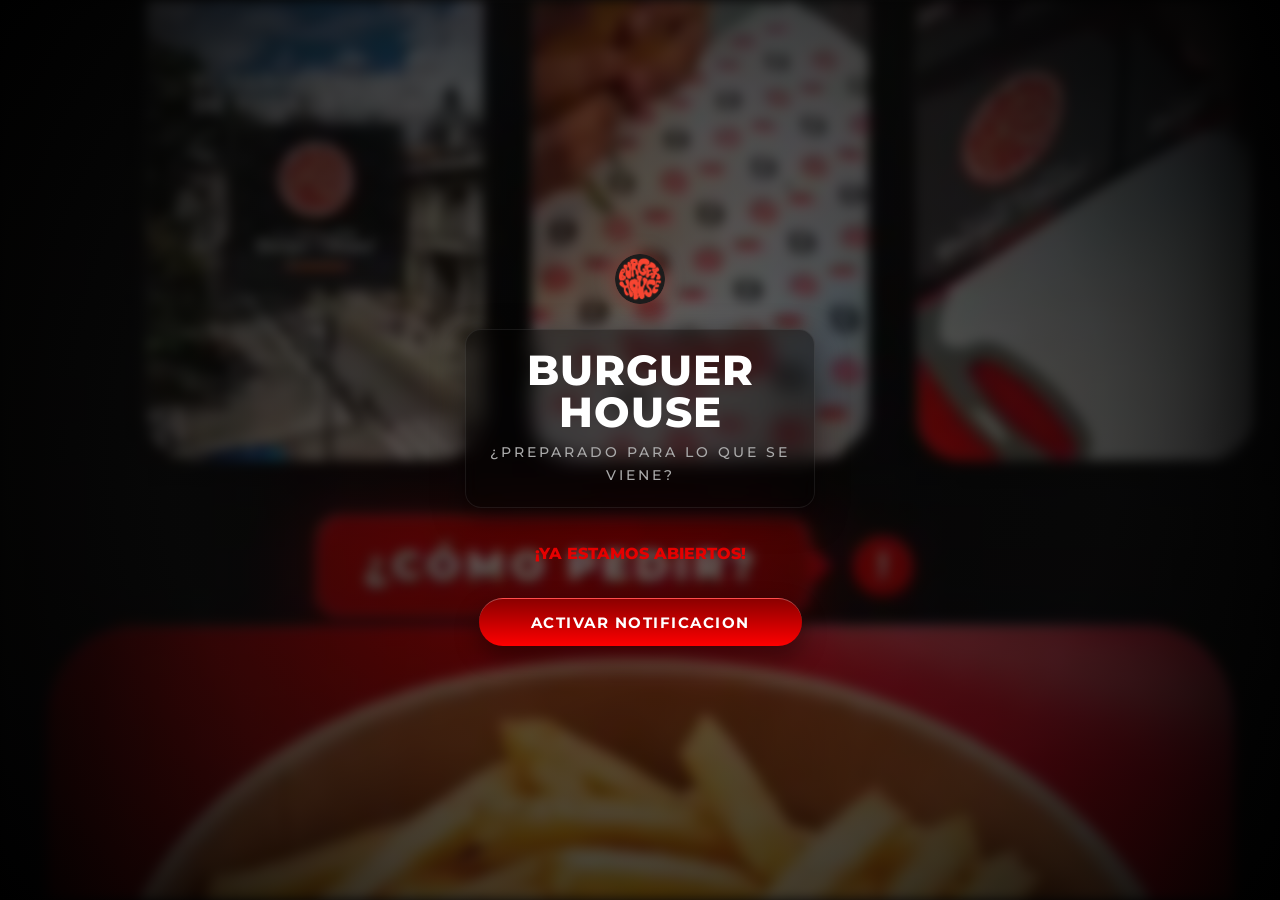
==== commit 3a1087f0: "Rama de comingsoon lista" ====
--- a/index.html
+++ b/index.html
@@ -3,102 +3,226 @@
 <head>
     <meta charset="UTF-8">
     <meta name="viewport" content="width=device-width, initial-scale=1.0, viewport-fit=cover">
-    <title>Mantenimiento - Burguer House</title>
+    <title>Burguer House - Próximamente</title>
     <link rel="icon" href="logobh.webp" type="image/webp">
     
-    <!-- Fuentes Montserrat 400 y 800 -->
+    <!-- Fuentes sincronizadas con el App ADN -->
     <link rel="preconnect" href="https://fonts.googleapis.com">
     <link rel="preconnect" href="https://fonts.gstatic.com" crossorigin>
-    <link href="https://fonts.googleapis.com/css2?family=Montserrat:wght@400;800&display=swap" rel="stylesheet">
+    <link href="https://fonts.googleapis.com/css2?family=Montserrat:wght@400;500;800&display=swap" rel="stylesheet">
 
     <style>
         :root {
             --primary-color: #e60000;
-        }
-
-        html, body {
-            height: 100%;
+            --bg-color: #080808;
+            --text-main: #ffffff;
+            --text-muted: #aaaaaa;
+            --font-heading: 'Montserrat', sans-serif;
+            --font-body: 'Montserrat', sans-serif;
+            --glass-bg: rgba(255, 255, 255, 0.03);
+            --glass-border: rgba(255, 255, 255, 0.08);
+        }
+
+        * {
             margin: 0;
             padding: 0;
+            box-sizing: border-box;
+            -webkit-tap-highlight-color: transparent;
+        }
+
+        body {
+            background-color: var(--bg-color);
+            color: var(--text-main);
+            font-family: var(--font-body);
+            min-height: 100vh;
+            display: flex;
+            align-items: center;
+            justify-content: center;
             overflow: hidden;
-            font-family: 'Montserrat', sans-serif;
-            background-color: #080808;
-        }
-
-        .maintenance-wrapper {
-            width: 100vw;
-            height: 100vh;
-            background: linear-gradient(rgba(0, 0, 0, 0.4), rgba(0, 0, 0, 0.4)), url('brasas.webp') center/cover no-repeat;
+            padding: 20px;
+            position: relative;
+        }
+
+        /* Estilo para el video de fondo que reemplaza la imagen anterior */
+        .video-background {
+            position: fixed;
+            top: 0;
+            left: 0;
+            width: 100%;
+            height: 100%;
+            object-fit: cover;
+            filter: blur(6px) brightness(0.6);
+            z-index: -2;
+        }
+
+        /* Capa 2: Overlay de misterio y viñeta hacia negro absoluto */
+        body::after {
+            content: '';
+            position: fixed;
+            top: 0; left: 0; width: 100%; height: 100%;
+            background: radial-gradient(circle at center, rgba(0, 0, 0, 0.2) 0%, rgba(8, 8, 8, 0.6) 60%, rgba(0, 0, 0, 0.98) 100%);
+            z-index: -1;
+        }
+
+        /* Contenedor compacto estilo App (Max 400px) */
+        .app-shell {
+            max-width: 400px;
+            width: 100%;
+            text-align: center;
             display: flex;
             flex-direction: column;
-            justify-content: center;
             align-items: center;
-            text-align: center;
-            padding: 20px;
-            box-sizing: border-box;
-        }
-
-        .icon-row {
-            display: flex;
-            flex-direction: row;
-            align-items: center;
-            justify-content: center;
-            gap: 40px;
-            margin-bottom: 30px;
+            gap: 25px;
+            padding: 40px 10px;
+        }
+
+        /* Tarjeta de Texto con Glassmorphism */
+        .text-card {
+            background: rgba(0, 0, 0, 0.4);
+            backdrop-filter: blur(8px);
+            -webkit-backdrop-filter: blur(8px);
+            border: 1px solid var(--glass-border);
+            border-radius: 16px; /* Sincronizado con bloques del contador */
+            padding: 20px 15px;
+            width: 95%;
+            max-width: 350px;
+            box-shadow: 0 10px 30px rgba(0, 0, 0, 0.5);
+        }
+
+        /* Logo sutil (ADN Navigation) */
+        .logo-header {
+            width: 50px;
+            height: 50px;
+            border-radius: 50%;
+            filter: drop-shadow(0 0 10px rgba(230, 0, 0, 0.3));
+            animation: latido 3s ease-in-out infinite;
+        }
+
+        @keyframes latido {
+            0%, 100% { transform: scale(0.95); opacity: 0.8; }
+            50% { transform: scale(1); opacity: 1; }
+        }
+
+        .text-card h1 {
+            font-family: var(--font-heading);
+            font-size: 2.6rem;
+            font-weight: 800;
+            letter-spacing: 1px;
+            text-transform: uppercase;
+            line-height: 1;
+            margin-bottom: 8px;
+        }
+
+        .subtitle {
+            font-weight: 500;
+            font-size: 0.9rem;
+            line-height: 1.6;
+            letter-spacing: 3px;
+            text-transform: uppercase;
+            color: var(--text-muted);
+        }
+
+        /* Contador Minimalista y Compacto */
+        .countdown-container {
+            display: grid;
+            grid-template-columns: repeat(4, 1fr);
+            gap: 12px;
             width: 100%;
-        }
-
-        .main-wrench-icon {
-            width: clamp(100px, 20vw, 150px);
-            fill: var(--primary-color);
-            filter: drop-shadow(0 0 20px rgba(230, 0, 0, 0.6));
-            animation: latido 3s ease-in-out infinite;
-        }
-
-        .text-content h1 {
+            margin: 10px 0;
+        }
+
+        .count-block {
+            background: var(--glass-bg);
+            backdrop-filter: blur(10px);
+            -webkit-backdrop-filter: blur(10px);
+            border: 1px solid var(--glass-border);
+            border-radius: 16px; /* ADN: Bordes limpios */
+            padding: 10px 5px;
+        }
+
+        .count-number {
+            display: block;
+            font-family: var(--font-heading);
             font-weight: 800;
-            color: #ffffff;
-            font-size: clamp(1.8rem, 6vw, 3.2rem);
-            margin: 0 0 15px 0;
-            text-transform: uppercase;
-            letter-spacing: 2px;
-            text-shadow: 2px 4px 15px rgba(0, 0, 0, 0.8);
-        }
-
-        .text-content p {
-            font-weight: 400;
-            color: #dddddd;
-            font-size: clamp(1rem, 3vw, 1.2rem);
-            max-width: 600px;
-            margin: 0 auto;
-            line-height: 1.6;
-            text-shadow: 1px 1px 8px rgba(0, 0, 0, 0.8);
-        }
-
-        @keyframes latido {
-            0%, 100% { transform: scale(0.95); opacity: 0.9; }
-            50% { transform: scale(1); opacity: 1; }
-        }
-
-        @media (max-width: 480px) {
-            .icon-row { 
-                gap: 20px; 
-            }
-            .main-wrench-icon { width: 90px; }
-        }
+            font-size: 1.4rem;
+            color: var(--primary-color);
+            line-height: 1;
+        }
+
+        .count-label {
+            font-size: 0.55rem;
+            font-weight: 700;
+            letter-spacing: 1px;
+            color: var(--text-muted);
+            text-transform: uppercase;
+            margin-top: 4px;
+        }
+
+        /* Botón de Acción Premium (ADN index.html) */
+        .btn-action {
+            width: 85%;
+            background: linear-gradient(180deg, #8b0000 0%, #ff0000 100%);
+            color: white;
+            border: none;
+            border-top: 1px solid rgba(255, 255, 255, 0.3);
+            padding: 14px;
+            border-radius: 30px; /* ADN: Redondeado App */
+            font-family: var(--font-heading);
+            font-size: 0.95rem;
+            font-weight: 700;
+            text-transform: uppercase;
+            letter-spacing: 1.5px;
+            cursor: pointer;
+            box-shadow: 0 10px 25px rgba(0, 0, 0, 0.4);
+            transition: transform 0.2s ease;
+        }
+
+        .btn-action:active {
+            transform: scale(0.96);
+        }
+
     </style>
 </head>
 <body>
-    <div class="maintenance-wrapper">
-        <div class="icon-row">
-            <!-- Icono Llave SVG -->
-            <svg class="main-wrench-icon" viewBox="0 0 24 24" xmlns="http://www.w3.org/2000/svg"><path d="M14.7 6.3a1 1 0 0 0 0 1.4l1.6 1.6a1 1 0 0 0 1.4 0l3.77-3.77a6 6 0 0 1-7.94 7.94l-6.91 6.91a2.12 2.12 0 0 1-3-3l6.91-6.91a6 6 0 0 1 7.94-7.94l-3.77 3.77Z"/></svg>
+    <!-- Video de fondo optimizado -->
+    <video autoplay muted loop playsinline class="video-background" poster="assets/videos/comingsoon.jpg">
+        <source src="assets/videos/comingsoon.mp4" type="video/mp4">
+    </video>
+
+    <div class="app-shell">
+        <img src="logobh.webp" alt="BH Logo" class="logo-header">
+        
+        <div class="text-card">
+            <h1>BURGUER HOUSE</h1>
+            <p class="subtitle">¿Preparado para lo que se viene?</p>
         </div>
-        
-        <div class="text-content">
-            <h1>ESTAMOS MEJORANDO LA EXPERIENCIA</h1>
-            <p>Estamos ajustando los motores en la cocina. Volveremos en unos minutos con las mejores hamburguesas de la ciudad.</p>
+
+        <div class="countdown-container" id="timer">
+            <div class="count-block"><span class="count-number" id="d">00</span><span class="count-label">Días</span></div>
+            <div class="count-block"><span class="count-number" id="h">00</span><span class="count-label">Hrs</span></div>
+            <div class="count-block"><span class="count-number" id="m">00</span><span class="count-label">Min</span></div>
+            <div class="count-block"><span class="count-number" id="s">00</span><span class="count-label">Seg</span></div>
         </div>
+
+        <button class="btn-action" onclick="alert('¡Excelente! Te avisaremos apenas encendamos la parrilla.')">
+            Activar Notificacion
+        </button>
     </div>
+
+    <script>
+        const launch = new Date("June 15, 2026 00:00:00").getTime();
+        setInterval(() => {
+            const now = new Date().getTime();
+            const diff = launch - now;
+            if (diff < 0) {
+                document.getElementById("timer").innerHTML = `<p style='grid-column: span 4; font-family: var(--font-heading); font-weight: 800; color: var(--primary-color);'>¡YA ESTAMOS ABIERTOS!</p>`;
+                return;
+            }
+            document.getElementById("d").innerText = Math.floor(diff / (864e5)).toString().padStart(2, '0');
+            document.getElementById("h").innerText = Math.floor((diff % 864e5) / 36e5).toString().padStart(2, '0');
+            document.getElementById("m").innerText = Math.floor((diff % 36e5) / 6e4).toString().padStart(2, '0');
+            document.getElementById("s").innerText = Math.floor((diff % 6e4) / 1e3).toString().padStart(2, '0');
+        }, 1000);
+    </script>
 </body>
 </html>
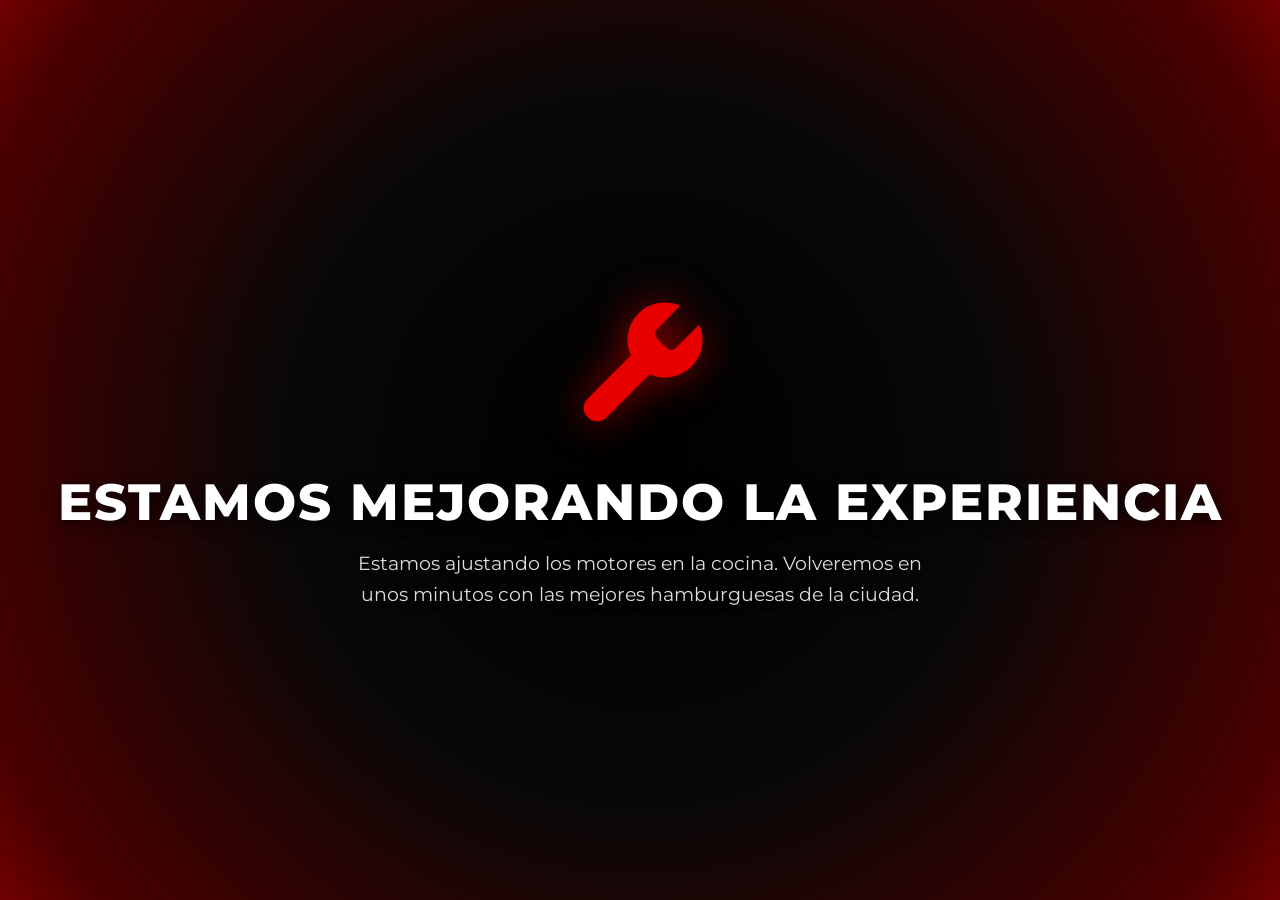
==== commit 58173b36: "Ajustes visuales a la pantalla de mantenimiento" ====
--- a/index.html
+++ b/index.html
@@ -3,226 +3,102 @@
 <head>
     <meta charset="UTF-8">
     <meta name="viewport" content="width=device-width, initial-scale=1.0, viewport-fit=cover">
-    <title>Burguer House - Próximamente</title>
+    <title>Mantenimiento - Burguer House</title>
     <link rel="icon" href="logobh.webp" type="image/webp">
     
-    <!-- Fuentes sincronizadas con el App ADN -->
+    <!-- Fuentes Montserrat 400 y 800 -->
     <link rel="preconnect" href="https://fonts.googleapis.com">
     <link rel="preconnect" href="https://fonts.gstatic.com" crossorigin>
-    <link href="https://fonts.googleapis.com/css2?family=Montserrat:wght@400;500;800&display=swap" rel="stylesheet">
+    <link href="https://fonts.googleapis.com/css2?family=Montserrat:wght@400;800&display=swap" rel="stylesheet">
 
     <style>
         :root {
             --primary-color: #e60000;
-            --bg-color: #080808;
-            --text-main: #ffffff;
-            --text-muted: #aaaaaa;
-            --font-heading: 'Montserrat', sans-serif;
-            --font-body: 'Montserrat', sans-serif;
-            --glass-bg: rgba(255, 255, 255, 0.03);
-            --glass-border: rgba(255, 255, 255, 0.08);
         }
 
-        * {
+        html, body {
+            height: 100%;
             margin: 0;
             padding: 0;
-            box-sizing: border-box;
-            -webkit-tap-highlight-color: transparent;
+            overflow: hidden;
+            font-family: 'Montserrat', sans-serif;
+            background-color: #080808;
         }
 
-        body {
-            background-color: var(--bg-color);
-            color: var(--text-main);
-            font-family: var(--font-body);
-            min-height: 100vh;
+        .maintenance-wrapper {
+            width: 100vw;
+            height: 100vh;
+            background: radial-gradient(circle at center, #000000 0%, #080808 45%, #4a0000 90%, var(--primary-color) 130%);
             display: flex;
+            flex-direction: column;
+            justify-content: center;
+            align-items: center;
+            text-align: center;
+            padding: 20px;
+            box-sizing: border-box;
+        }
+
+        .icon-row {
+            display: flex;
+            flex-direction: row;
             align-items: center;
             justify-content: center;
-            overflow: hidden;
-            padding: 20px;
-            position: relative;
+            gap: 40px;
+            margin-bottom: 30px;
+            width: 100%;
         }
 
-        /* Estilo para el video de fondo que reemplaza la imagen anterior */
-        .video-background {
-            position: fixed;
-            top: 0;
-            left: 0;
-            width: 100%;
-            height: 100%;
-            object-fit: cover;
-            filter: blur(6px) brightness(0.6);
-            z-index: -2;
-        }
-
-        /* Capa 2: Overlay de misterio y viñeta hacia negro absoluto */
-        body::after {
-            content: '';
-            position: fixed;
-            top: 0; left: 0; width: 100%; height: 100%;
-            background: radial-gradient(circle at center, rgba(0, 0, 0, 0.2) 0%, rgba(8, 8, 8, 0.6) 60%, rgba(0, 0, 0, 0.98) 100%);
-            z-index: -1;
-        }
-
-        /* Contenedor compacto estilo App (Max 400px) */
-        .app-shell {
-            max-width: 400px;
-            width: 100%;
-            text-align: center;
-            display: flex;
-            flex-direction: column;
-            align-items: center;
-            gap: 25px;
-            padding: 40px 10px;
-        }
-
-        /* Tarjeta de Texto con Glassmorphism */
-        .text-card {
-            background: rgba(0, 0, 0, 0.4);
-            backdrop-filter: blur(8px);
-            -webkit-backdrop-filter: blur(8px);
-            border: 1px solid var(--glass-border);
-            border-radius: 16px; /* Sincronizado con bloques del contador */
-            padding: 20px 15px;
-            width: 95%;
-            max-width: 350px;
-            box-shadow: 0 10px 30px rgba(0, 0, 0, 0.5);
-        }
-
-        /* Logo sutil (ADN Navigation) */
-        .logo-header {
-            width: 50px;
-            height: 50px;
-            border-radius: 50%;
-            filter: drop-shadow(0 0 10px rgba(230, 0, 0, 0.3));
+        .main-wrench-icon {
+            width: clamp(100px, 20vw, 150px);
+            fill: var(--primary-color);
+            filter: drop-shadow(0 0 20px rgba(230, 0, 0, 0.6));
             animation: latido 3s ease-in-out infinite;
         }
 
+        .text-content h1 {
+            font-weight: 800;
+            color: #ffffff;
+            font-size: clamp(1.8rem, 6vw, 3.2rem);
+            margin: 0 0 15px 0;
+            text-transform: uppercase;
+            letter-spacing: 2px;
+            text-shadow: 2px 4px 15px rgba(0, 0, 0, 0.8);
+        }
+
+        .text-content p {
+            font-weight: 400;
+            color: #dddddd;
+            font-size: clamp(1rem, 3vw, 1.2rem);
+            max-width: 600px;
+            margin: 0 auto;
+            line-height: 1.6;
+            text-shadow: 1px 1px 8px rgba(0, 0, 0, 0.8);
+        }
+
         @keyframes latido {
-            0%, 100% { transform: scale(0.95); opacity: 0.8; }
+            0%, 100% { transform: scale(0.95); opacity: 0.9; }
             50% { transform: scale(1); opacity: 1; }
         }
 
-        .text-card h1 {
-            font-family: var(--font-heading);
-            font-size: 2.6rem;
-            font-weight: 800;
-            letter-spacing: 1px;
-            text-transform: uppercase;
-            line-height: 1;
-            margin-bottom: 8px;
+        @media (max-width: 480px) {
+            .icon-row { 
+                gap: 20px; 
+            }
+            .main-wrench-icon { width: 90px; }
         }
-
-        .subtitle {
-            font-weight: 500;
-            font-size: 0.9rem;
-            line-height: 1.6;
-            letter-spacing: 3px;
-            text-transform: uppercase;
-            color: var(--text-muted);
-        }
-
-        /* Contador Minimalista y Compacto */
-        .countdown-container {
-            display: grid;
-            grid-template-columns: repeat(4, 1fr);
-            gap: 12px;
-            width: 100%;
-            margin: 10px 0;
-        }
-
-        .count-block {
-            background: var(--glass-bg);
-            backdrop-filter: blur(10px);
-            -webkit-backdrop-filter: blur(10px);
-            border: 1px solid var(--glass-border);
-            border-radius: 16px; /* ADN: Bordes limpios */
-            padding: 10px 5px;
-        }
-
-        .count-number {
-            display: block;
-            font-family: var(--font-heading);
-            font-weight: 800;
-            font-size: 1.4rem;
-            color: var(--primary-color);
-            line-height: 1;
-        }
-
-        .count-label {
-            font-size: 0.55rem;
-            font-weight: 700;
-            letter-spacing: 1px;
-            color: var(--text-muted);
-            text-transform: uppercase;
-            margin-top: 4px;
-        }
-
-        /* Botón de Acción Premium (ADN index.html) */
-        .btn-action {
-            width: 85%;
-            background: linear-gradient(180deg, #8b0000 0%, #ff0000 100%);
-            color: white;
-            border: none;
-            border-top: 1px solid rgba(255, 255, 255, 0.3);
-            padding: 14px;
-            border-radius: 30px; /* ADN: Redondeado App */
-            font-family: var(--font-heading);
-            font-size: 0.95rem;
-            font-weight: 700;
-            text-transform: uppercase;
-            letter-spacing: 1.5px;
-            cursor: pointer;
-            box-shadow: 0 10px 25px rgba(0, 0, 0, 0.4);
-            transition: transform 0.2s ease;
-        }
-
-        .btn-action:active {
-            transform: scale(0.96);
-        }
-
     </style>
 </head>
 <body>
-    <!-- Video de fondo optimizado -->
-    <video autoplay muted loop playsinline class="video-background" poster="assets/videos/comingsoon.jpg">
-        <source src="assets/videos/comingsoon.mp4" type="video/mp4">
-    </video>
-
-    <div class="app-shell">
-        <img src="logobh.webp" alt="BH Logo" class="logo-header">
+    <div class="maintenance-wrapper">
+        <div class="icon-row">
+            <!-- Icono Llave SVG -->
+            <svg class="main-wrench-icon" viewBox="0 0 24 24" xmlns="http://www.w3.org/2000/svg"><path d="M14.7 6.3a1 1 0 0 0 0 1.4l1.6 1.6a1 1 0 0 0 1.4 0l3.77-3.77a6 6 0 0 1-7.94 7.94l-6.91 6.91a2.12 2.12 0 0 1-3-3l6.91-6.91a6 6 0 0 1 7.94-7.94l-3.77 3.77Z"/></svg>
+        </div>
         
-        <div class="text-card">
-            <h1>BURGUER HOUSE</h1>
-            <p class="subtitle">¿Preparado para lo que se viene?</p>
+        <div class="text-content">
+            <h1>ESTAMOS MEJORANDO LA EXPERIENCIA</h1>
+            <p>Estamos ajustando los motores en la cocina. Volveremos en unos minutos con las mejores hamburguesas de la ciudad.</p>
         </div>
-
-        <div class="countdown-container" id="timer">
-            <div class="count-block"><span class="count-number" id="d">00</span><span class="count-label">Días</span></div>
-            <div class="count-block"><span class="count-number" id="h">00</span><span class="count-label">Hrs</span></div>
-            <div class="count-block"><span class="count-number" id="m">00</span><span class="count-label">Min</span></div>
-            <div class="count-block"><span class="count-number" id="s">00</span><span class="count-label">Seg</span></div>
-        </div>
-
-        <button class="btn-action" onclick="alert('¡Excelente! Te avisaremos apenas encendamos la parrilla.')">
-            Activar Notificacion
-        </button>
     </div>
-
-    <script>
-        const launch = new Date("June 15, 2026 00:00:00").getTime();
-        setInterval(() => {
-            const now = new Date().getTime();
-            const diff = launch - now;
-            if (diff < 0) {
-                document.getElementById("timer").innerHTML = `<p style='grid-column: span 4; font-family: var(--font-heading); font-weight: 800; color: var(--primary-color);'>¡YA ESTAMOS ABIERTOS!</p>`;
-                return;
-            }
-            document.getElementById("d").innerText = Math.floor(diff / (864e5)).toString().padStart(2, '0');
-            document.getElementById("h").innerText = Math.floor((diff % 864e5) / 36e5).toString().padStart(2, '0');
-            document.getElementById("m").innerText = Math.floor((diff % 36e5) / 6e4).toString().padStart(2, '0');
-            document.getElementById("s").innerText = Math.floor((diff % 6e4) / 1e3).toString().padStart(2, '0');
-        }, 1000);
-    </script>
 </body>
 </html>
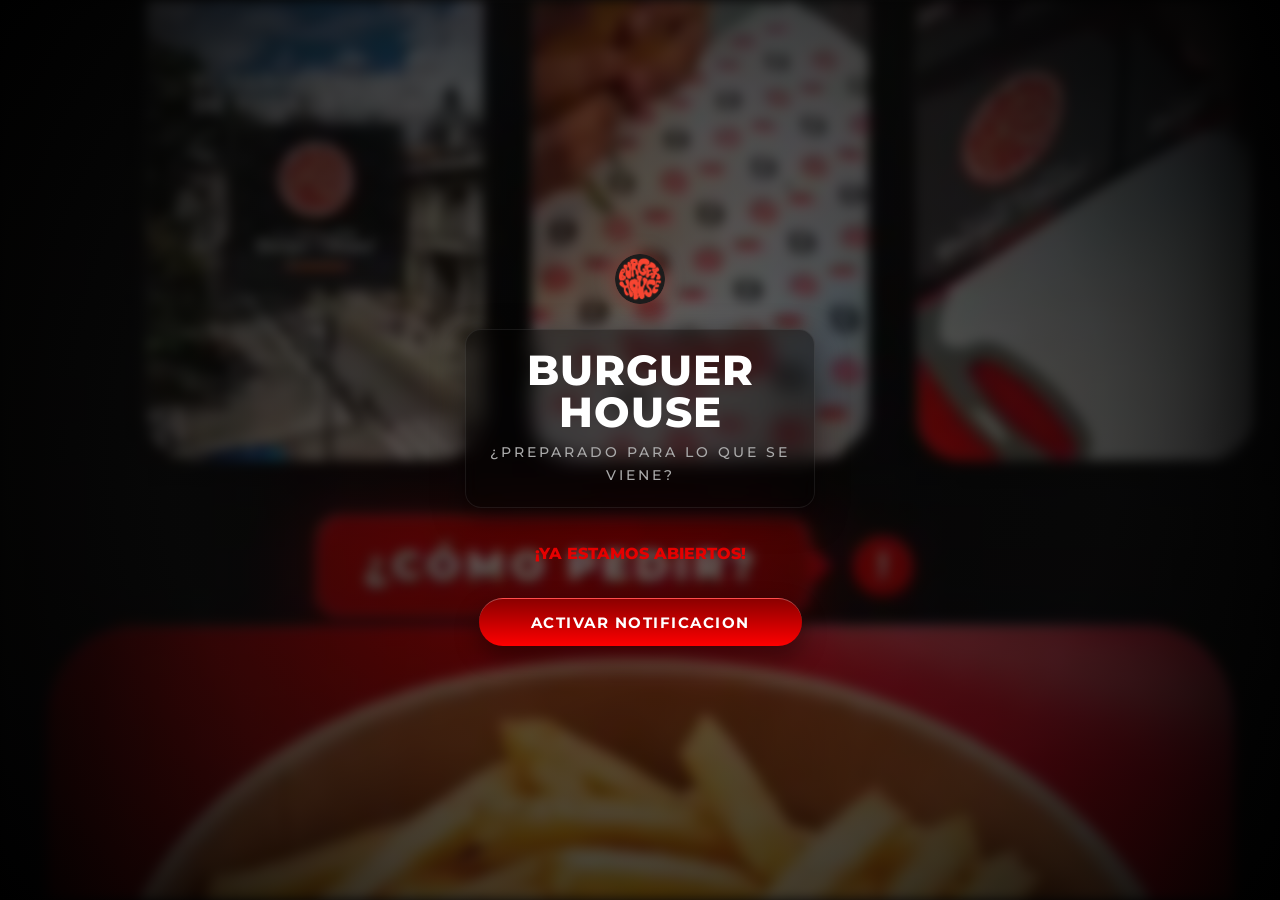
==== commit 34d93d9e: "Actualizada la cuenta regresiva de comingsoon" ====
--- a/index.html
+++ b/index.html
@@ -3,102 +3,226 @@
 <head>
     <meta charset="UTF-8">
     <meta name="viewport" content="width=device-width, initial-scale=1.0, viewport-fit=cover">
-    <title>Mantenimiento - Burguer House</title>
+    <title>Burguer House - Próximamente</title>
     <link rel="icon" href="logobh.webp" type="image/webp">
     
-    <!-- Fuentes Montserrat 400 y 800 -->
+    <!-- Fuentes sincronizadas con el App ADN -->
     <link rel="preconnect" href="https://fonts.googleapis.com">
     <link rel="preconnect" href="https://fonts.gstatic.com" crossorigin>
-    <link href="https://fonts.googleapis.com/css2?family=Montserrat:wght@400;800&display=swap" rel="stylesheet">
+    <link href="https://fonts.googleapis.com/css2?family=Montserrat:wght@400;500;800&display=swap" rel="stylesheet">
 
     <style>
         :root {
             --primary-color: #e60000;
-        }
-
-        html, body {
-            height: 100%;
+            --bg-color: #080808;
+            --text-main: #ffffff;
+            --text-muted: #aaaaaa;
+            --font-heading: 'Montserrat', sans-serif;
+            --font-body: 'Montserrat', sans-serif;
+            --glass-bg: rgba(255, 255, 255, 0.03);
+            --glass-border: rgba(255, 255, 255, 0.08);
+        }
+
+        * {
             margin: 0;
             padding: 0;
+            box-sizing: border-box;
+            -webkit-tap-highlight-color: transparent;
+        }
+
+        body {
+            background-color: var(--bg-color);
+            color: var(--text-main);
+            font-family: var(--font-body);
+            min-height: 100vh;
+            display: flex;
+            align-items: center;
+            justify-content: center;
             overflow: hidden;
-            font-family: 'Montserrat', sans-serif;
-            background-color: #080808;
-        }
-
-        .maintenance-wrapper {
-            width: 100vw;
-            height: 100vh;
-            background: radial-gradient(circle at center, #000000 0%, #080808 45%, #4a0000 90%, var(--primary-color) 130%);
+            padding: 20px;
+            position: relative;
+        }
+
+        /* Estilo para el video de fondo que reemplaza la imagen anterior */
+        .video-background {
+            position: fixed;
+            top: 0;
+            left: 0;
+            width: 100%;
+            height: 100%;
+            object-fit: cover;
+            filter: blur(6px) brightness(0.6);
+            z-index: -2;
+        }
+
+        /* Capa 2: Overlay de misterio y viñeta hacia negro absoluto */
+        body::after {
+            content: '';
+            position: fixed;
+            top: 0; left: 0; width: 100%; height: 100%;
+            background: radial-gradient(circle at center, rgba(0, 0, 0, 0.2) 0%, rgba(8, 8, 8, 0.6) 60%, rgba(0, 0, 0, 0.98) 100%);
+            z-index: -1;
+        }
+
+        /* Contenedor compacto estilo App (Max 400px) */
+        .app-shell {
+            max-width: 400px;
+            width: 100%;
+            text-align: center;
             display: flex;
             flex-direction: column;
-            justify-content: center;
             align-items: center;
-            text-align: center;
-            padding: 20px;
-            box-sizing: border-box;
-        }
-
-        .icon-row {
-            display: flex;
-            flex-direction: row;
-            align-items: center;
-            justify-content: center;
-            gap: 40px;
-            margin-bottom: 30px;
+            gap: 25px;
+            padding: 40px 10px;
+        }
+
+        /* Tarjeta de Texto con Glassmorphism */
+        .text-card {
+            background: rgba(0, 0, 0, 0.4);
+            backdrop-filter: blur(8px);
+            -webkit-backdrop-filter: blur(8px);
+            border: 1px solid var(--glass-border);
+            border-radius: 16px; /* Sincronizado con bloques del contador */
+            padding: 20px 15px;
+            width: 95%;
+            max-width: 350px;
+            box-shadow: 0 10px 30px rgba(0, 0, 0, 0.5);
+        }
+
+        /* Logo sutil (ADN Navigation) */
+        .logo-header {
+            width: 50px;
+            height: 50px;
+            border-radius: 50%;
+            filter: drop-shadow(0 0 10px rgba(230, 0, 0, 0.3));
+            animation: latido 3s ease-in-out infinite;
+        }
+
+        @keyframes latido {
+            0%, 100% { transform: scale(0.95); opacity: 0.8; }
+            50% { transform: scale(1); opacity: 1; }
+        }
+
+        .text-card h1 {
+            font-family: var(--font-heading);
+            font-size: 2.6rem;
+            font-weight: 800;
+            letter-spacing: 1px;
+            text-transform: uppercase;
+            line-height: 1;
+            margin-bottom: 8px;
+        }
+
+        .subtitle {
+            font-weight: 500;
+            font-size: 0.9rem;
+            line-height: 1.6;
+            letter-spacing: 3px;
+            text-transform: uppercase;
+            color: var(--text-muted);
+        }
+
+        /* Contador Minimalista y Compacto */
+        .countdown-container {
+            display: grid;
+            grid-template-columns: repeat(4, 1fr);
+            gap: 12px;
             width: 100%;
-        }
-
-        .main-wrench-icon {
-            width: clamp(100px, 20vw, 150px);
-            fill: var(--primary-color);
-            filter: drop-shadow(0 0 20px rgba(230, 0, 0, 0.6));
-            animation: latido 3s ease-in-out infinite;
-        }
-
-        .text-content h1 {
+            margin: 10px 0;
+        }
+
+        .count-block {
+            background: var(--glass-bg);
+            backdrop-filter: blur(10px);
+            -webkit-backdrop-filter: blur(10px);
+            border: 1px solid var(--glass-border);
+            border-radius: 16px; /* ADN: Bordes limpios */
+            padding: 10px 5px;
+        }
+
+        .count-number {
+            display: block;
+            font-family: var(--font-heading);
             font-weight: 800;
-            color: #ffffff;
-            font-size: clamp(1.8rem, 6vw, 3.2rem);
-            margin: 0 0 15px 0;
-            text-transform: uppercase;
-            letter-spacing: 2px;
-            text-shadow: 2px 4px 15px rgba(0, 0, 0, 0.8);
-        }
-
-        .text-content p {
-            font-weight: 400;
-            color: #dddddd;
-            font-size: clamp(1rem, 3vw, 1.2rem);
-            max-width: 600px;
-            margin: 0 auto;
-            line-height: 1.6;
-            text-shadow: 1px 1px 8px rgba(0, 0, 0, 0.8);
-        }
-
-        @keyframes latido {
-            0%, 100% { transform: scale(0.95); opacity: 0.9; }
-            50% { transform: scale(1); opacity: 1; }
-        }
-
-        @media (max-width: 480px) {
-            .icon-row { 
-                gap: 20px; 
-            }
-            .main-wrench-icon { width: 90px; }
-        }
+            font-size: 1.4rem;
+            color: var(--primary-color);
+            line-height: 1;
+        }
+
+        .count-label {
+            font-size: 0.55rem;
+            font-weight: 700;
+            letter-spacing: 1px;
+            color: var(--text-muted);
+            text-transform: uppercase;
+            margin-top: 4px;
+        }
+
+        /* Botón de Acción Premium (ADN index.html) */
+        .btn-action {
+            width: 85%;
+            background: linear-gradient(180deg, #8b0000 0%, #ff0000 100%);
+            color: white;
+            border: none;
+            border-top: 1px solid rgba(255, 255, 255, 0.3);
+            padding: 14px;
+            border-radius: 30px; /* ADN: Redondeado App */
+            font-family: var(--font-heading);
+            font-size: 0.95rem;
+            font-weight: 700;
+            text-transform: uppercase;
+            letter-spacing: 1.5px;
+            cursor: pointer;
+            box-shadow: 0 10px 25px rgba(0, 0, 0, 0.4);
+            transition: transform 0.2s ease;
+        }
+
+        .btn-action:active {
+            transform: scale(0.96);
+        }
+
     </style>
 </head>
 <body>
-    <div class="maintenance-wrapper">
-        <div class="icon-row">
-            <!-- Icono Llave SVG -->
-            <svg class="main-wrench-icon" viewBox="0 0 24 24" xmlns="http://www.w3.org/2000/svg"><path d="M14.7 6.3a1 1 0 0 0 0 1.4l1.6 1.6a1 1 0 0 0 1.4 0l3.77-3.77a6 6 0 0 1-7.94 7.94l-6.91 6.91a2.12 2.12 0 0 1-3-3l6.91-6.91a6 6 0 0 1 7.94-7.94l-3.77 3.77Z"/></svg>
+    <!-- Video de fondo optimizado -->
+    <video autoplay muted loop playsinline poster="assets/videos/comingsoon.jpg" class="video-background" preload="auto" style="pointer-events: none;">
+        <source src="assets/videos/comingsoon.mp4" type="video/mp4" muted>
+    </video>
+
+    <div class="app-shell">
+        <img src="logobh.webp" alt="BH Logo" class="logo-header">
+        
+        <div class="text-card">
+            <h1>BURGUER HOUSE</h1>
+            <p class="subtitle">¿Preparado para lo que se viene?</p>
         </div>
-        
-        <div class="text-content">
-            <h1>ESTAMOS MEJORANDO LA EXPERIENCIA</h1>
-            <p>Estamos ajustando los motores en la cocina. Volveremos en unos minutos con las mejores hamburguesas de la ciudad.</p>
+
+        <div class="countdown-container" id="timer">
+            <div class="count-block"><span class="count-number" id="d">00</span><span class="count-label">Días</span></div>
+            <div class="count-block"><span class="count-number" id="h">00</span><span class="count-label">Hrs</span></div>
+            <div class="count-block"><span class="count-number" id="m">00</span><span class="count-label">Min</span></div>
+            <div class="count-block"><span class="count-number" id="s">00</span><span class="count-label">Seg</span></div>
         </div>
+
+        <button class="btn-action" onclick="alert('¡Excelente! Te avisaremos apenas encendamos la parrilla.')">
+            Activar Notificacion
+        </button>
     </div>
+
+    <script>
+        const launch = new Date("June 15, 2026 00:00:00").getTime();
+        setInterval(() => {
+            const now = new Date().getTime();
+            const diff = launch - now;
+            if (diff < 0) {
+                document.getElementById("timer").innerHTML = `<p style='grid-column: span 4; font-family: var(--font-heading); font-weight: 800; color: var(--primary-color);'>¡YA ESTAMOS ABIERTOS!</p>`;
+                return;
+            }
+            document.getElementById("d").innerText = Math.floor(diff / (864e5)).toString().padStart(2, '0');
+            document.getElementById("h").innerText = Math.floor((diff % 864e5) / 36e5).toString().padStart(2, '0');
+            document.getElementById("m").innerText = Math.floor((diff % 36e5) / 6e4).toString().padStart(2, '0');
+            document.getElementById("s").innerText = Math.floor((diff % 6e4) / 1e3).toString().padStart(2, '0');
+        }, 1000);
+    </script>
 </body>
 </html>
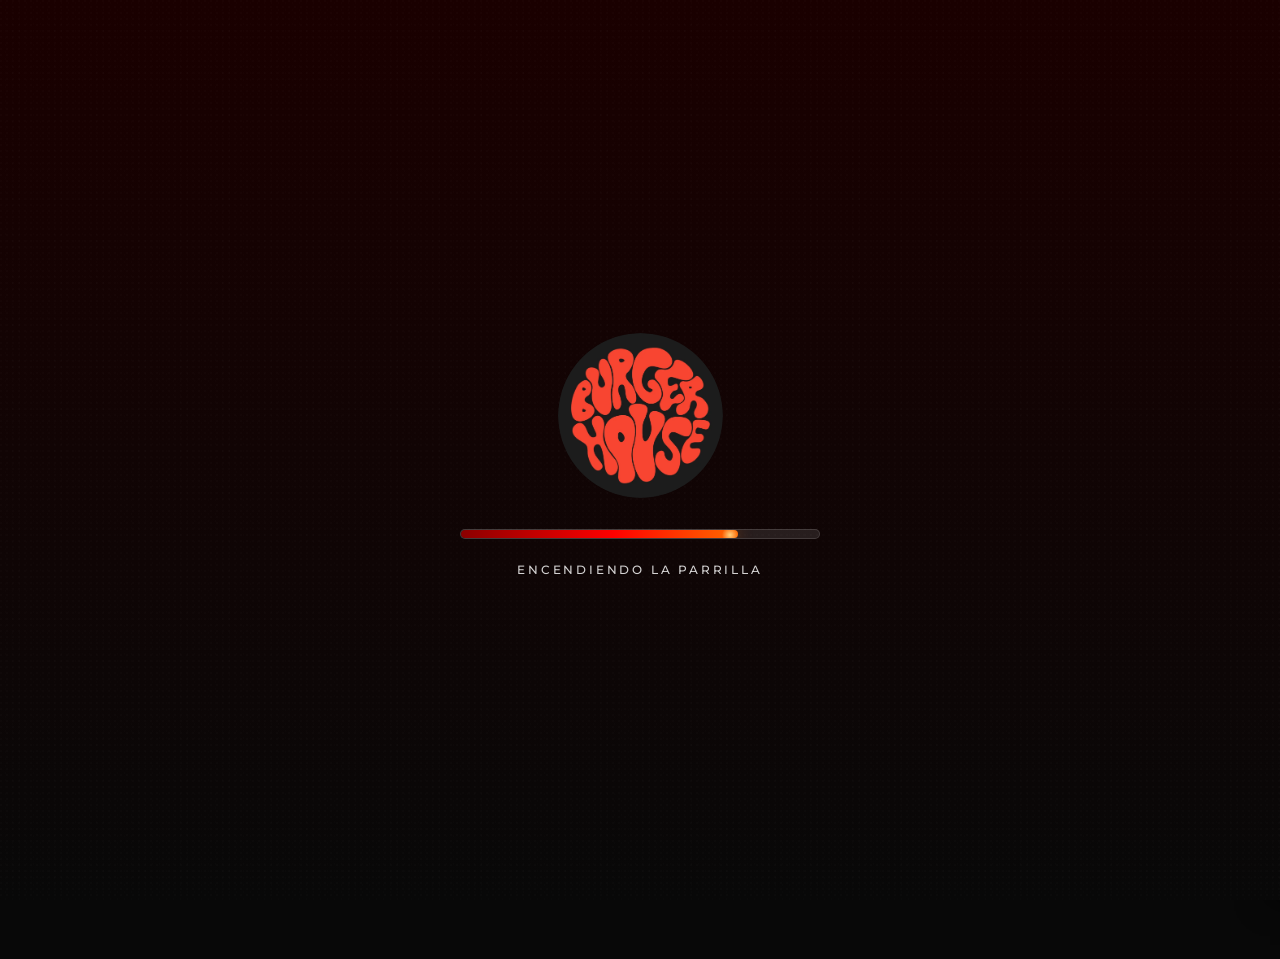
==== commit 33267967: "errores resueltos" ====
--- a/index.html
+++ b/index.html
@@ -1,228 +1,2660 @@
-<!DOCTYPE html>
+﻿﻿<!DOCTYPE html>
 <html lang="es">
 <head>
     <meta charset="UTF-8">
     <meta name="viewport" content="width=device-width, initial-scale=1.0, viewport-fit=cover">
-    <title>Burguer House - Próximamente</title>
+    <title>Burger House Merida</title>
+    <!-- Favicon e Icono de Aplicación -->
     <link rel="icon" href="logobh.webp" type="image/webp">
+    <link rel="apple-touch-icon" href="logobh.webp">
+    <!-- Precarga del logo para evitar que desaparezca durante la carga -->
     
-    <!-- Fuentes sincronizadas con el App ADN -->
+    <!-- Meta Tags para Redes Sociales (Open Graph) -->
+    <meta property="og:title" content="Burger House | Menú Digital">
+    <meta property="og:description" content="Explora nuestras hamburguesas artesanales y haz tu pedido directamente por WhatsApp.">
+    <meta property="og:image" content="logobh.webp">
+    <meta property="og:type" content="website">
+    <meta name="theme-color" content="#080808">
+
+    <!-- Google tag (gtag.js) -->
+    <script async src="https://www.googletagmanager.com/gtag/js?id=G-YBR4MCPDXQ"></script>
+    <script>
+      window.dataLayer = window.dataLayer || [];
+      function gtag(){dataLayer.push(arguments);}
+      gtag('js', new Date());
+
+      gtag('config', 'G-YBR4MCPDXQ');
+    </script>
+
+    <link rel="preload" href="logobh.webp" as="image">
+    <!-- Optimización de fuentes: Preconectar y cargar vía link es más rápido que @import -->
     <link rel="preconnect" href="https://fonts.googleapis.com">
     <link rel="preconnect" href="https://fonts.gstatic.com" crossorigin>
     <link href="https://fonts.googleapis.com/css2?family=Montserrat:wght@400;500;800&display=swap" rel="stylesheet">
-
+    <link rel="stylesheet" href="style.css">
     <style>
-        :root {
-            --primary-color: #e60000;
-            --bg-color: #080808;
-            --text-main: #ffffff;
-            --text-muted: #aaaaaa;
-            --font-heading: 'Montserrat', sans-serif;
-            --font-body: 'Montserrat', sans-serif;
-            --glass-bg: rgba(255, 255, 255, 0.03);
-            --glass-border: rgba(255, 255, 255, 0.08);
-        }
-
         * {
-            margin: 0;
-            padding: 0;
-            box-sizing: border-box;
             -webkit-tap-highlight-color: transparent;
+            scrollbar-width: none;
+            -ms-overflow-style: none;
+        }
+
+        *::-webkit-scrollbar {
+            display: none;
         }
 
         body {
-            background-color: var(--bg-color);
-            color: var(--text-main);
-            font-family: var(--font-body);
-            min-height: 100vh;
+            background: linear-gradient(to bottom, #1a0000 0%, #080808 100%) !important;
+            background-size: cover !important;
+            background-position: center !important;
+            background-attachment: fixed !important;
+            height: 100% !important;
+            min-height: 100vh !important;
+            min-height: 100dvh !important;
+            overflow-x: hidden !important;
+            color: #ffffff !important;
+            font-family: 'Montserrat', sans-serif;
+        }
+
+        section {
+            scroll-margin-top: 30px;
+            margin-top: 0 !important;
+            position: relative;
+            clear: both;
+        }
+
+        .contenedor-logo {
+            position: fixed;
+            inset: 0;
+            z-index: calc(var(--layer-c3) + 500);
             display: flex;
             align-items: center;
             justify-content: center;
+            background: linear-gradient(to bottom, #1a0000 0%, #080808 100%);
             overflow: hidden;
-            padding: 20px;
+            transition: opacity 0.9s ease, filter 0.9s ease;
+        }
+
+        .contenedor-logo::before {
+            content: "";
+            position: absolute;
+            inset: 0;
+            background-image:
+                radial-gradient(circle at 20% 18%, rgba(255, 255, 255, 0.07) 0 1px, transparent 1px),
+                radial-gradient(circle at 80% 42%, rgba(255, 255, 255, 0.05) 0 1px, transparent 1px);
+            background-size: 6px 6px, 7px 7px;
+            opacity: 0.2;
+        }
+
+        .preloader-inner {
             position: relative;
-        }
-
-        /* Estilo para el video de fondo que reemplaza la imagen anterior */
-        .video-background {
-            position: fixed;
-            top: 0;
-            left: 0;
-            width: 100%;
-            height: 100%;
-            object-fit: cover;
-            filter: blur(6px) brightness(0.6);
-            z-index: -2;
-        }
-
-        /* Capa 2: Overlay de misterio y viñeta hacia negro absoluto */
-        body::after {
-            content: '';
-            position: fixed;
-            top: 0; left: 0; width: 100%; height: 100%;
-            background: radial-gradient(circle at center, rgba(0, 0, 0, 0.2) 0%, rgba(8, 8, 8, 0.6) 60%, rgba(0, 0, 0, 0.98) 100%);
-            z-index: -1;
-        }
-
-        /* Contenedor compacto estilo App (Max 400px) */
-        .app-shell {
-            max-width: 400px;
-            width: 100%;
-            text-align: center;
+            z-index: 2;
+            width: min(82vw, 360px);
             display: flex;
             flex-direction: column;
             align-items: center;
-            gap: 25px;
-            padding: 40px 10px;
-        }
-
-        /* Tarjeta de Texto con Glassmorphism */
-        .text-card {
-            background: rgba(0, 0, 0, 0.4);
+            gap: 18px;
+        }
+
+        .logo-glow-wrap {
+            position: relative;
+            width: 190px;
+            height: 190px;
+            display: grid;
+            place-items: center;
+        }
+
+        .logo-animado {
+            width: 165px !important;
+            max-width: 165px !important;
+            border-radius: 50%;
+            position: relative;
+            z-index: 1;
+            will-change: transform;
+        }
+
+        .preloader-bar {
+            width: 100%;
+            height: 10px;
+            border-radius: 999px;
+            background: rgba(255, 255, 255, 0.1);
+            border: 1px solid rgba(255, 255, 255, 0.13);
+            overflow: hidden;
+            position: relative;
+        }
+
+        .preloader-progress {
+            width: 0%;
+            height: 100%;
+            border-radius: 999px;
+            background: linear-gradient(90deg, #8b0000 0%, #ff0000 55%, #ff6a00 100%);
+            box-shadow: 0 0 16px rgba(255, 106, 0, 0.45);
+            transition: width 0.18s ease;
+            position: relative;
+        }
+
+        .preloader-progress::after {
+            content: "";
+            position: absolute;
+            right: 0;
+            top: -3px;
+            width: 16px;
+            height: 16px;
+            border-radius: 50%;
+            background: radial-gradient(circle, rgba(255, 214, 130, 0.95) 0%, rgba(255, 214, 130, 0) 72%);
+            filter: blur(0.5px);
+        }
+
+        .preloader-sparks span {
+            position: absolute;
+            bottom: -2px;
+            width: 3px;
+            height: 3px;
+            border-radius: 50%;
+            background: #ffb347;
+            opacity: 0;
+            animation: spark-rise 1.7s linear infinite;
+        }
+
+        .preloader-sparks span:nth-child(1) { left: 18%; animation-delay: 0s; }
+        .preloader-sparks span:nth-child(2) { left: 37%; animation-delay: 0.35s; }
+        .preloader-sparks span:nth-child(3) { left: 57%; animation-delay: 0.8s; }
+        .preloader-sparks span:nth-child(4) { left: 73%; animation-delay: 1.1s; }
+        .preloader-sparks span:nth-child(5) { left: 88%; animation-delay: 1.35s; }
+
+        .preloader-caption {
+            font-size: 0.72rem;
+            letter-spacing: 2.8px;
+            text-transform: uppercase;
+            color: rgba(255, 255, 255, 0.82);
+        }
+
+        .contenedor-logo.ocultar {
+            opacity: 0;
+            filter: blur(2px);
+            visibility: hidden;
+        }
+        .closed-store-content {
+            background-color: #121212 !important;
+            color: #ffffff !important;
+            border: 1px solid #333;
+            border-radius: 40px !important;
+            box-shadow: 0 0 30px rgba(0,0,0,0.8);
+        }
+        .closed-store-content .modal-title {
+            color: #ff0000 !important;
+            text-shadow: 1px 1px 0px rgba(255, 255, 255, 0.3);
+        }
+        .closed-store-content .modal-description {
+            color: #cccccc !important;
+        }
+        .closed-store-content .btn-add-order {
+            background-color: #ff0000 !important;
+        }
+
+        .warning-box {
+            background-color: #f7941d !important;
+            border-radius: 12px !important;
+            padding: 8px 15px !important;
+            margin: 10px auto !important;
+            max-width: 280px !important;
+            display: flex;
+            align-items: center;
+            justify-content: center;
+            gap: 8px;
+        }
+        .warning-icon { display: none !important; }
+        .warning-text {
+            font-size: 0.85rem !important;
+            margin: 0 !important;
+            color: #fff !important;
+            font-weight: 600;
+            text-align: center;
+        }
+        .btn-variation-helper {
+            background-color: #ffc107 !important;
+            color: #000 !important;
+            font-weight: 900 !important;
+            border-radius: 50px !important;
+            border: none !important;
+            padding: 12px 20px !important;
+            font-size: 0.8rem !important;
+            width: 100% !important;
+            margin: 10px auto 0 !important;
+            box-shadow: 0 4px 15px rgba(255, 193, 7, 0.4) !important;
+            cursor: pointer;
+            display: block;
+            text-transform: uppercase !important;
+            letter-spacing: 1px !important;
+        }
+        .pulse-animation {
+            animation: pulse-latido 1.5s infinite ease-in-out;
+        }
+        @keyframes pulse-latido {
+            0% { transform: scale(1); }
+            50% { transform: scale(1.03); }
+            100% { transform: scale(1); }
+        }
+
+        #cart-floating-btn {
+            background: transparent !important;
+            border: none !important;
+            box-shadow: none !important;
+            display: flex !important;
+            align-items: center !important;
+            justify-content: center !important;
+            width: 58px !important;
+            height: 58px !important;
+            border-radius: 50% !important;
+            transition: transform 0.22s ease, filter 0.22s ease !important;
+        }
+
+        #cart-floating-btn:hover {
+            transform: scale(1.1);
+            filter: brightness(1.06);
+        }
+
+        .icono-moto {
+            width: 30px !important;
+            height: auto !important;
+            background-color: transparent !important;
+            border-radius: 0 !important;
+            padding: 0 !important;
+            filter: brightness(0) invert(1) drop-shadow(0 4px 8px rgba(0,0,0,0.4));
+        }
+
+        #cart-floating-btn .icono-moto {
+            filter: brightness(0) invert(1) !important;
+        }
+
+        #cart-badge {
+            position: absolute !important;
+            top: -2px !important;
+            right: -2px !important;
+            z-index: 10 !important;
+            width: 22px !important;
+            height: 22px !important;
+            border-radius: 50% !important;
+            border: 1.5px solid rgba(255, 255, 255, 0.9) !important;
+            background: rgba(0, 0, 0, 0.9) !important;
+            color: #ffffff !important;
+            font-size: 0.72rem !important;
+            font-weight: 700 !important;
+            display: flex;
+            align-items: center;
+            justify-content: center;
+            line-height: 1;
+        }
+
+        .background-decor {
+            z-index: 10 !important; /* C1 */
+            pointer-events: auto;
+        }
+
+        .corner-item {
+            z-index: 10; /* C1 */
+            pointer-events: auto;
+            opacity: 0.9;
+            filter: drop-shadow(0 10px 18px rgba(255, 140, 0, 0.5));
+            animation: floating 11s ease-in-out infinite !important;
+            transition: transform 0.35s ease, opacity 0.35s ease, filter 0.35s ease;
+            will-change: transform;
+        }
+
+        .papa-top-left,
+        .papa-top-right,
+        .burger-bottom-left,
+        .plato-bottom-right {
+            filter: blur(1.5px) drop-shadow(0 10px 20px rgba(255, 140, 0, 0.45));
+        }
+
+        .nuggets-bottom-left {
+            filter: drop-shadow(0 10px 20px rgba(255, 140, 0, 0.55));
+        }
+
+        @keyframes floating {
+            0%, 100% { transform: translateY(0px); }
+            50% { transform: translateY(-13px); }
+        }
+
+        .papa-top-right { animation-delay: -2.5s !important; }
+        .burger-bottom-left { animation-delay: -4s !important; }
+        .nuggets-bottom-left { animation-delay: -1.5s !important; }
+        .plato-bottom-right { animation-delay: -3.2s !important; }
+
+        .corner-item:hover {
+            transform: translateY(-6px) scale(1.02);
+            opacity: 1;
+            filter: drop-shadow(0 12px 22px rgba(255, 175, 70, 0.62));
+        }
+
+        .menu-container {
+            background: 
+                radial-gradient(circle at 0% 0%, rgba(255, 0, 0, 0.15) 0%, transparent 40%),
+                radial-gradient(circle at 100% 0%, rgba(255, 0, 0, 0.15) 0%, transparent 40%),
+                radial-gradient(circle at 0% 100%, rgba(255, 0, 0, 0.1) 0%, transparent 40%),
+                radial-gradient(circle at 100% 100%, rgba(255, 0, 0, 0.1) 0%, transparent 40%),
+                rgba(10, 10, 10, 0.98);
+            padding: 0 15px 0 !important;
+            border-radius: 50px 50px 0 0 !important;
             backdrop-filter: blur(8px);
-            -webkit-backdrop-filter: blur(8px);
-            border: 1px solid var(--glass-border);
-            border-radius: 16px; /* Sincronizado con bloques del contador */
-            padding: 20px 15px;
-            width: 95%;
-            max-width: 350px;
-            box-shadow: 0 10px 30px rgba(0, 0, 0, 0.5);
-        }
-
-        /* Logo sutil (ADN Navigation) */
-        .logo-header {
-            width: 50px;
-            height: 50px;
-            border-radius: 50%;
-            filter: drop-shadow(0 0 10px rgba(230, 0, 0, 0.3));
-            animation: latido 3s ease-in-out infinite;
-        }
-
-        @keyframes latido {
-            0%, 100% { transform: scale(0.95); opacity: 0.8; }
-            50% { transform: scale(1); opacity: 1; }
-        }
-
-        .text-card h1 {
-            font-family: var(--font-heading);
-            font-size: 2.6rem;
-            font-weight: 800;
-            letter-spacing: 1px;
+            margin: 0 auto;
+            max-width: 100%;
+            border: 1px solid rgba(255, 255, 255, 0.08);
+            opacity: 0;
+            transform: translateY(40px);
+            transition: transform 0.8s cubic-bezier(0.16, 1, 0.3, 1), opacity 0.8s ease;
+            position: relative;
+            z-index: var(--layer-c2);
+            filter: blur(8px);
+            min-height: 100dvh !important;
+        }
+
+        .sticky-nav {
+            position: fixed !important;
+            top: 0 !important;
+            left: 0 !important;
+            right: 0 !important;
+            z-index: calc(var(--layer-c2) + 20) !important;
+            background: rgba(8, 8, 8, 0.95) !important;
+            backdrop-filter: blur(20px) !important;
+            -webkit-backdrop-filter: blur(20px) !important;
+            padding: calc(10px + env(safe-area-inset-top)) 15px 5px !important;
+            margin: 0 !important;
+            border-radius: 0 !important;
+            box-shadow: 0 10px 30px rgba(0, 0, 0, 0.5) !important;
+            width: 100% !important;
+            max-width: 100vw !important;
+            opacity: 0;
+            visibility: hidden;
+            transition: opacity 0.8s ease, visibility 0.8s ease;
+        }
+
+        .sticky-nav.mostrar-menu {
+            opacity: 1;
+            visibility: visible;
+        }
+
+        .menu-header {
+            display: flex;
+            align-items: center;
+            justify-content: space-between;
+            gap: 15px;
+            margin-bottom: 3px;
+            width: 100%;
+            max-width: 100%;
+            padding: 0 15px;
+            margin-left: auto;
+            margin-right: auto;
+        }
+
+        .menu-container::before {
+            content: "";
+            position: absolute;
+            top: 0;
+            left: 0;
+            right: 0;
+            height: 1px;
+            background: linear-gradient(90deg, rgba(255, 0, 0, 0) 0%, rgba(255, 0, 0, 0.6) 50%, rgba(255, 0, 0, 0) 100%);
+            pointer-events: none;
+        }
+
+        .menu-container::after {
+            content: "";
+            position: absolute;
+            top: 0;
+            left: 0;
+            right: 0;
+            height: 12px;
+            background: linear-gradient(180deg, rgba(255, 0, 0, 0.12) 0%, rgba(255, 0, 0, 0) 100%);
+            pointer-events: none;
+        }
+
+        .menu-container.mostrar-menu {
+            opacity: 1;
+            transform: translateY(0);
+            filter: blur(0);
+        }
+
+        @keyframes grill-glow {
+            0%, 100% { transform: scale(1); opacity: 0.5; }
+            50% { transform: scale(1.2); opacity: 0.8; }
+        }
+
+        /* Estilo de Tarjeta Global (PC y Móvil) */
+        section:not(#bebidas) .menu-item {
+            height: auto; /* Altura automática para acomodar imagen + texto */
+            padding: 0 !important;
+            margin-bottom: 8px !important;
+            border-radius: 30px !important;
+            overflow: hidden !important;
+            display: flex !important;
+            flex-direction: column !important;
+            position: relative !important;
+            border: none !important;
+            box-shadow: none !important;
+            transition: transform 0.3s ease;
+            background: transparent !important;
+        }
+
+
+        section:not(#bebidas) .item-img-bg {
+            display: block !important;
+            position: relative; /* Ya no es absoluto, ocupa su propio espacio */
+            width: 100%;
+            height: auto; /* Altura automática para no recortar la foto */
+            object-fit: contain; /* Muestra la imagen completa sin recortes */
+            object-position: center; 
+            z-index: 1; /* Mantener z-index si hay otros elementos */
+        }
+
+        /* Ajustes de encuadre para que las fotos se vean más arriba */
+        .ajuste-subir,
+        .ajuste-baby,
+        .ajuste-crispy {
+            object-position: center !important; /* Reset de posición para evitar cortes forzados */
+        }
+
+        .ajuste-alejar {
+            object-fit: cover !important;
+        }
+
+        .menu-item::after {
+            display: none;
+        }
+
+        .menu-item:hover {
+            transform: translateX(5px);
+        }
+
+        .item-name {
+            color: #ffffff !important; /* Explicitly white as requested */
+            text-shadow: 1px 1px 5px rgba(0,0,0,0.5) !important;
+            font-size: 1.1rem !important;
+            font-weight: 800 !important;
+            text-transform: uppercase !important;
+            letter-spacing: 1px !important;
+            font-family: 'Montserrat', sans-serif !important;
+        }
+
+        .seccion-titulo {
+            text-shadow: 2px 2px 5px rgba(0,0,0,0.9);
+        }
+
+        .seccion-titulo {
+            color: #ffffff !important;
+            margin-top: 10px;
+            margin-bottom: 12px;
+        }
+
+        .menu-item .item-name {
+            transition: color 0.28s ease;
+        }
+
+        .menu-item:hover .item-name {
+            color: inherit !important;
+        }
+
+        .badge-best,
+        .badge-new {
+            color: #ffffff !important;
+            border: none !important;
+            border-radius: 999px !important;
+            padding: 2px 8px !important;
+            font-size: 0.65rem !important;
+            letter-spacing: 0.7px;
             text-transform: uppercase;
+            font-weight: 700 !important;
+            box-shadow: none !important;
+        }
+
+        .badge-best {
+            background: #28a745 !important;
+        }
+
+        .badge-new {
+            background: #ff0000 !important;
+        }
+
+        /* Posicionamiento de Info y Precio en Tarjeta */
+        /* Eliminamos los display: none !important para que se muestren */
+        section:not(#bebidas) .item-info {
+            display: flex !important; /* Habilitar display */
+            flex-direction: column;
+            align-items: flex-start;
+            flex: 1; /* Ocupa el espacio disponible */
+            padding-right: 10px; /* Espacio entre info y precio */
+            /* Eliminamos estilos de posicionamiento absoluto antiguos */
+            position: static !important;
+            z-index: auto !important;
+            padding: 0 !important; /* Resetear padding si venía de otro lado */
+            width: auto !important; /* Resetear width */
+        }
+
+        section:not(#bebidas) .item-price-wrapper {
+            display: flex !important; /* Habilitar display */
+            flex-direction: column;
+            align-items: flex-end; /* Alinear precio a la derecha */
+            flex-shrink: 0; /* Evitar que se encoja */
+            /* Eliminamos estilos de posicionamiento absoluto antiguos */
+            position: static !important;
+            z-index: auto !important;
+            margin: 0 !important; /* Resetear margen */
+            min-width: auto !important; /* Resetear min-width */
+            padding: 0 !important; /* Resetear padding */
+            background: transparent !important; /* Asegurar fondo transparente */
+            border: none !important; /* Asegurar sin borde */
+            box-shadow: none !important; /* Asegurar sin sombra */
+        }
+
+        /* Nuevo contenedor para la información dividida */
+        .item-info-split {
+            display: flex;
+            justify-content: space-between;
+            align-items: flex-start;
+            padding: 12px 15px 14px; /* Espaciado más compacto */
+            width: 100%;
+        }
+
+        /* Grid para PC */
+        @media (min-width: 769px) {
+            .menu-container {
+                height: 90vh; /* El contenedor ocupa casi toda la pantalla */
+                overflow-y: auto; /* Permite el scroll solo dentro del menú */
+                position: sticky; /* Se queda pegado a la pantalla */
+                top: 5vh; /* Se separa un poco del borde superior */
+                padding-bottom: 0 !important; 
+            }
+            section:not(#bebidas) {
+                display: grid;
+                grid-template-columns: 1fr 1fr;
+                gap: 20px;
+            }
+            .seccion-titulo { grid-column: span 2; }
+        }
+
+        .item-price {
+            color: #ffffff !important; /* Precio en blanco como solicitaste */
+            font-size: 1.4rem !important; 
+            font-weight: bold !important; /* Más grueso */
+            line-height: 1; /* Ajustar línea */
+            text-shadow: 1px 1px 5px rgba(0,0,0,0.8); /* Sombra para que resalte en blanco */
+            /* Resetear otros estilos si vienen de otro lado */
+            background: transparent !important;
+            padding: 0 !important;
+            border: none !important;
+            border-radius: 0 !important;
+        }
+
+        .item-ref {
+            color: #aaa !important; /* Gris claro para la referencia */
+            font-size: 0.7rem !important; /* Más pequeño */
+            font-weight: 600 !important; /* Menos negrita que el precio */
+            letter-spacing: 0.3px;
+            opacity: 1; /* Asegurar visibilidad */
+            margin-top: 2px; /* Pequeño margen superior */
             line-height: 1;
-            margin-bottom: 8px;
-        }
-
-        .subtitle {
+            text-align: right; /* Alinear a la derecha */
+            align-self: flex-end; /* Asegurar alineación con el precio */
+            background: transparent !important;
+            font-size: 0.64rem !important;
+            font-weight: 700 !important;
+            letter-spacing: 0.4px;
+            opacity: 0.95;
+            margin-top: 3px;
+            line-height: 1;
+            text-align: center;
+            align-self: center;
+            padding: 0;
+            border: none;
+            border-radius: 0;
+        }
+
+        .menu-item:hover .item-price-wrapper {
+            transform: none; /* Desactivar transform en hover para el wrapper */
+            filter: none; /* Desactivar filtro en hover para el wrapper */
+        }
+
+        .item-desc {
+            display: block !important; /* Mostrar la descripción */
+            color: #aaa; /* Color gris claro */
+            font-size: 0.8rem;
+            margin-top: 2px;
             font-weight: 500;
-            font-size: 0.9rem;
             line-height: 1.6;
-            letter-spacing: 3px;
-            text-transform: uppercase;
-            color: var(--text-muted);
-        }
-
-        /* Contador Minimalista y Compacto */
-        .countdown-container {
+            font-family: 'Montserrat', sans-serif;
+        }
+
+        #cart-sidebar {
+            background: #0a0a0a !important;
+            position: fixed !important;
+            inset: 0 !important;
+            width: 100vw !important;
+            height: 100vh !important;
+            border-radius: 0 !important;
+            z-index: var(--layer-c3) !important;
+            transition: transform 0.4s cubic-bezier(0.16, 1, 0.3, 1) !important;
+            overflow-y: auto !important;
+            display: flex;
+            flex-direction: column;
+            backdrop-filter: none !important;
+            -webkit-backdrop-filter: none !important;
+        }
+
+        #cart-sidebar.cart-closed {
+            transform: translateX(100vw) !important;
+        }
+
+        .cart-header {
+            position: relative;
+            padding: 12px 20px !important;
+            border-bottom: none !important;
+        }
+
+        .cart-header::after {
+            content: "";
+            position: absolute;
+            left: 16px;
+            right: 16px;
+            bottom: 0;
+            height: 1px;
+            background: linear-gradient(90deg, rgba(255, 0, 0, 0) 0%, rgba(255, 90, 70, 0.65) 50%, rgba(255, 0, 0, 0) 100%);
+        }
+
+        #close-cart {
+            background: #ff1f1f !important;
+            color: #ffffff !important;
+            box-shadow: 0 6px 14px rgba(255, 31, 31, 0.35);
+        }
+
+        #btn-go-checkout {
+            background: linear-gradient(180deg, #8b0000 0%, #ff0000 100%) !important;
+            border: none !important;
+            border-top: 1px solid rgba(255, 255, 255, 0.3) !important;
+            box-shadow: 0 4px 15px rgba(0, 0, 0, 0.5) !important;
+        }
+
+        #cart-grand-total {
+            color: #ffffff !important;
+            font-weight: 900 !important;
+            font-size: 1.75rem !important;
+            text-shadow: 0 2px 12px rgba(255, 255, 255, 0.18);
+        }
+
+        #checkout-view {
+            padding: 24px 20px calc(60px + env(safe-area-inset-bottom)) !important;
+            display: flex;
+            flex-direction: column;
+            max-height: none !important;
+            flex: 1 !important;
+        }
+
+        .checkout-grid {
             display: grid;
-            grid-template-columns: repeat(4, 1fr);
+            grid-template-columns: 1fr 1fr;
             gap: 12px;
             width: 100%;
-            margin: 10px 0;
-        }
-
-        .count-block {
-            background: var(--glass-bg);
-            backdrop-filter: blur(10px);
-            -webkit-backdrop-filter: blur(10px);
-            border: 1px solid var(--glass-border);
-            border-radius: 16px; /* ADN: Bordes limpios */
-            padding: 10px 5px;
-        }
-
-        .count-number {
-            display: block;
-            font-family: var(--font-heading);
-            font-weight: 800;
-            font-size: 1.4rem;
-            color: var(--primary-color);
-            line-height: 1;
-        }
-
-        .count-label {
-            font-size: 0.55rem;
+        }
+
+        .back-icon {
+            width: 20px;
+            height: 20px;
+            fill: currentColor;
+        }
+
+        .cart-item-row {
+            padding: 12px 16px !important;
+            border-bottom: 1px solid rgba(255, 255, 255, 0.08) !important;
+        }
+
+        .cart-item-info h4 {
+            color: #f3f3f3 !important;
+            margin: 0 0 4px 0 !important;
+        }
+
+        .cart-item-extras {
+            color: #d8b77a !important;
+        }
+
+        .modal {
+            background: rgba(0, 0, 0, 0.8) !important;
+            backdrop-filter: blur(10px) !important;
+            -webkit-backdrop-filter: blur(10px) !important;
+            /* Estilos para fade-in suave */
+            opacity: 0;
+            visibility: hidden;
+            transition: opacity 0.4s ease, visibility 0.4s ease;
+            display: none !important;
+            pointer-events: none;
+            z-index: var(--layer-c3);
+            -webkit-overflow-scrolling: touch;
+            overscroll-behavior: contain;
+        }
+
+        .modal.active {
+            display: flex !important;
+            opacity: 1;
+            visibility: visible;
+            pointer-events: auto;
+        }
+
+        .modal-content {
+            background: rgba(15, 15, 15, 0.9) !important;
+            border-radius: 30px !important;
+            border: 1px solid rgba(255, 255, 255, 0.1) !important;
+            box-shadow: 0 20px 40px rgba(0, 0, 0, 0.55) !important;
+            overflow: hidden;
+            display: flex !important;
+            flex-direction: column !important;
+            gap: 0 !important;
+            will-change: transform;
+            transform: translateZ(0);
+        }
+
+        .modal-title {
+            color: #ffffff !important;
+            font-weight: 800 !important;
+            letter-spacing: 0.3px;
+            text-shadow: 0 2px 10px rgba(0, 0, 0, 0.6);
+            margin-bottom: 12px !important;
+        }
+
+        .modal-description {
+            color: #f0f0f0 !important;
+            line-height: 1.55;
+            margin-bottom: 12px !important;
+        }
+
+        /* Estilos antiguos de búsqueda (mantenidos para compatibilidad, pero sobrescritos por .search-container-full) */
+        .search-container {
+            flex: 1;
+            max-width: 200px;
+            position: relative;
+            margin-bottom: 0;
+        }
+
+        .search-icon {
+            position: absolute;
+            left: 12px;
+            top: 50%;
+            transform: translateY(-50%);
+            color: rgba(255, 255, 255, 0.4);
+            pointer-events: none;
+            display: flex;
+            align-items: center;
+        }
+
+        .menu-header-logo {
+            background: transparent !important;
+            backdrop-filter: none !important;
+            border: none !important;
+            box-shadow: none !important;
+        }
+
+        .search-input {
+            background: rgba(255, 255, 255, 0.05) !important;
+            border: 1px solid rgba(255, 255, 255, 0.1) !important;
+            border-radius: 50px !important;
+            padding: 10px 15px 10px 38px !important;
+            width: 100%;
+            backdrop-filter: none !important;
+            box-shadow: none !important;
+        }
+
+        .search-input:focus {
+            border-color: rgba(255, 0, 0, 0.5) !important;
+            background: rgba(255, 255, 255, 0.08) !important;
+            box-shadow: 0 0 15px rgba(255, 0, 0, 0.15) !important;
+        }
+
+        #main-menu .menu-item.hidden-search,
+        #main-menu section.hidden-search {
+            display: none !important;
+        }
+
+        .modal-main-qty {
+            margin: 0 !important;
+        }
+
+        .modal-price {
+            display: inline-flex !important;
+            flex-direction: column;
+            align-items: center;
+            justify-content: center;
+            background: transparent !important;
+            color: #ffffff !important;
+            padding: 0 !important;
+            border: none !important;
+            font-family: 'Montserrat', sans-serif !important;
+            box-shadow: none !important;
+            min-width: auto !important;
+            font-size: 2.1rem !important;
+            font-weight: 800 !important;
+            margin: 15px auto 25px !important;
+            line-height: 1 !important;
+            text-shadow: 2px 2px 10px rgba(0, 0, 0, 0.8) !important;
+        }
+
+        .modal-ref {
+            font-size: 0.8rem !important;
+            font-weight: 700 !important;
+            letter-spacing: 0.5px;
+            margin-top: 4px;
+            opacity: 0.95;
+        }
+
+        .modal-extras-container {
+            margin-top: 5px !important;
+        }
+
+        .modal .btn-add-order {
+            background: linear-gradient(180deg, #8b0000 0%, #ff0000 100%) !important;
+            border: none !important;
+            border-top: 1px solid rgba(255, 255, 255, 0.3) !important;
+            box-shadow: 0 4px 15px rgba(0, 0, 0, 0.5) !important;
+            color: #ffffff !important;
+        }
+
+        .modal .btn-back-to-cart {
+            background: linear-gradient(180deg, #c65b00 0%, #ff8a00 100%) !important;
+            border: none !important;
+            border-top: 1px solid rgba(255, 255, 255, 0.28) !important;
+            color: #ffffff !important;
+            box-shadow: 0 4px 14px rgba(0, 0, 0, 0.45) !important;
+        }
+
+        .modal .btn-large-cancel {
+            background: transparent !important;
+            border: 1px solid rgba(255, 255, 255, 0.18) !important;
+            color: rgba(255, 255, 255, 0.78) !important;
+            box-shadow: none !important;
+        }
+
+        .modal .btn-large-cancel:hover {
+            color: #ffffff !important;
+            border-color: rgba(255, 255, 255, 0.42) !important;
+            background: rgba(255, 255, 255, 0.05) !important;
+        }
+
+        .checkout-title {
+            color: #ffffff !important;
+            text-shadow: 1px 1px 3px rgba(0, 0, 0, 0.9);
             font-weight: 700;
-            letter-spacing: 1px;
-            color: var(--text-muted);
-            text-transform: uppercase;
-            margin-top: 4px;
-        }
-
-        /* Botón de Acción Premium (ADN index.html) */
-        .btn-action {
-            width: 85%;
-            background: linear-gradient(180deg, #8b0000 0%, #ff0000 100%);
-            color: white;
+            margin-bottom: 10px;
+            font-size: 1.1rem !important;
+        }
+
+        #btn-back-to-cart {
+            background: linear-gradient(180deg, #8b0000 0%, #ff0000 100%) !important;
+            border: none !important;
+            border-top: 1px solid rgba(255, 255, 255, 0.3) !important;
+            box-shadow: 0 4px 15px rgba(0, 0, 0, 0.5) !important;
+            color: #fff !important;
+            padding: 12px 20px !important;
+            border-radius: 12px !important;
+            font-size: 1rem !important;
+            font-weight: 700 !important;
+            margin-bottom: 20px !important;
+            display: flex;
+            align-items: center;
+            justify-content: center;
+            gap: 6px;
+            cursor: pointer;
+            width: 100% !important;
+            font-family: inherit;
+        }
+
+        /* Selector de Método de Entrega Estilo Farmatodo */
+        .selector-metodo {
+            display: flex;
+            background: rgba(0, 0, 0, 0.4);
+            border: 1px solid rgba(255, 255, 255, 0.1);
+            border-radius: 14px;
+            padding: 4px;
+            margin-bottom: 15px;
+        }
+        .metodo-btn {
+            flex: 1;
             border: none;
-            border-top: 1px solid rgba(255, 255, 255, 0.3);
-            padding: 14px;
-            border-radius: 30px; /* ADN: Redondeado App */
-            font-family: var(--font-heading);
-            font-size: 0.95rem;
+            background: transparent;
+            color: rgba(255, 255, 255, 0.5);
+            padding: 12px;
+            border-radius: 11px;
+            font-weight: 600;
+            font-size: 0.9rem;
+            cursor: pointer;
+            transition: all 0.3s cubic-bezier(0.4, 0, 0.2, 1);
+        }
+        .metodo-btn.active {
+            background: #B20000;
+            color: #fff;
+            box-shadow: 0 4px 12px rgba(178, 0, 0, 0.3);
+        }
+
+        .checkout-form input,
+        .checkout-form textarea {
+            background-color: rgba(0, 0, 0, 0.3) !important;
+            border: 1px solid rgba(255, 255, 255, 0.1) !important;
+            color: #ffffff !important;
+            border-radius: 14px !important;
+            padding: 14px 18px !important;
+            margin-bottom: 8px !important;
+            width: 100%;
+            outline: none;
+            font-size: 16px !important; /* Evita zoom automático en iOS */
+            font-family: inherit;
+            -webkit-appearance: none;
+            transition: all 0.3s ease;
+            box-shadow: inset 0 2px 4px rgba(0,0,0,0.2);
+        }
+
+        .checkout-form input:focus,
+        .checkout-form textarea:focus {
+            border-color: #e60000 !important;
+            background-color: rgba(230, 0, 0, 0.05) !important;
+            box-shadow: 0 0 12px rgba(230, 0, 0, 0.25), inset 0 2px 4px rgba(0,0,0,0.2) !important;
+        }
+
+        .checkout-form textarea {
+            resize: none;
+            min-height: 100px;
+        }
+
+        /* Estilos para el botón de geolocalización */
+        .input-with-location {
+            position: relative;
+            width: 100%;
+        }
+        
+        #pickup-location-info {
+            background: rgba(255, 255, 255, 0.04);
+            border: 1px dashed rgba(255, 255, 255, 0.2);
+            padding: 15px;
+            border-radius: 12px;
+            margin-bottom: 15px;
+            font-size: 0.85rem;
+            color: #ddd;
+        }
+        
+        .btn-maps-pickup {
+            display: inline-flex;
+            align-items: center;
+            justify-content: center;
+            gap: 8px;
+            margin-top: 15px;
+            padding: 12px 20px;
+            background: rgba(255, 255, 255, 0.05);
+            border: 1px solid rgba(255, 255, 255, 0.15);
+            border-radius: 12px;
+            color: #ffffff;
+            text-decoration: none;
+            font-size: 0.8rem;
             font-weight: 700;
             text-transform: uppercase;
-            letter-spacing: 1.5px;
+            letter-spacing: 0.5px;
+            transition: all 0.3s ease;
+            width: 100%;
+        }
+        
+        .btn-maps-pickup:active {
+            transform: scale(0.98);
+            background: rgba(255, 255, 255, 0.1);
+        }
+
+        .input-with-location input {
+            padding-right: 18px !important;
+        }
+
+        #btn-get-location {
+            position: relative;
+            background: var(--primary-color) !important;
+            border: none !important;
+            border-radius: 50px !important;
+            color: #ffffff !important;
+            height: auto !important;
+            padding: 10px 30px !important;
+            grid-column: span 2 !important;
+            display: flex !important;
+            flex-direction: row !important;
+            align-items: center !important;
+            justify-content: center !important;
+            gap: 12px !important;
             cursor: pointer;
-            box-shadow: 0 10px 25px rgba(0, 0, 0, 0.4);
-            transition: transform 0.2s ease;
-        }
-
-        .btn-action:active {
-            transform: scale(0.96);
-        }
+            font-size: 0.75rem !important;
+            font-weight: 700 !important;
+            text-transform: uppercase;
+            letter-spacing: 1px;
+            transition: all 0.3s cubic-bezier(0.4, 0, 0.2, 1);
+            width: 100%;
+            box-shadow: 0 4px 15px rgba(230, 0, 0, 0.3) !important;
+        }
+
+        #btn-get-location svg {
+            stroke: #ffffff;
+            width: 24px;
+            height: 24px;
+        }
+
+        #btn-get-location:active { transform: scale(0.96); }
+        #btn-get-location:hover {
+            filter: brightness(1.1);
+        }
+        #btn-get-location.loading { opacity: 0.6; pointer-events: none; }
+
+        /* Animación de éxito para el input de ubicación */
+        .location-success {
+            border-color: #28a745 !important;
+            box-shadow: 0 0 10px rgba(40, 167, 69, 0.4) !important;
+            background: rgba(40, 167, 69, 0.1) !important;
+            transition: all 0.5s ease;
+        }
+
+
+        .btn-checkout-final {
+            background: linear-gradient(180deg, #1b5e20 0%, #28a745 100%) !important;
+            border: none !important;
+            border-top: 1px solid rgba(255, 255, 255, 0.3) !important;
+            color: #fff !important;
+            font-weight: 700 !important;
+            padding: 14px !important;
+            border-radius: 12px !important;
+            margin-top: 24px !important;
+            position: relative !important;
+            bottom: auto !important;
+            width: 100%;
+            margin-bottom: 20px !important;
+        }
+
+        .delivery-notice-premium {
+            background: rgba(255, 193, 7, 0.08) !important;
+            border: 1px solid rgba(255, 193, 7, 0.2) !important;
+            padding: 12px 16px !important;
+            border-radius: 12px !important;
+            display: flex !important;
+            align-items: flex-start !important;
+            gap: 12px !important;
+            margin-top: -5px !important;
+            margin-bottom: 10px !important;
+        }
+        .delivery-notice-premium svg {
+            flex-shrink: 0 !important;
+            margin-top: 2px !important;
+        }
+        .delivery-notice-content {
+            display: flex !important;
+            flex-direction: column !important;
+            gap: 4px !important;
+        }
+        .delivery-notice-main {
+            color: #ffc107 !important;
+            font-size: 0.85rem !important;
+            font-weight: 600 !important;
+            line-height: 1.3 !important;
+        }
+        .delivery-notice-sub {
+            color: rgba(255, 255, 255, 0.7) !important;
+            font-size: 0.75rem !important;
+            font-weight: 400 !important;
+            line-height: 1.3 !important;
+        }
+
+        .checkout-form input::placeholder {
+            color: rgba(255, 255, 255, 0.45) !important;
+            font-size: 0.95rem;
+            letter-spacing: 0.5px;
+        }
+
+        .modal-image-container {
+            width: 100%;
+            height: 440px;
+            overflow: hidden;
+            position: relative;
+            background: transparent !important;
+            padding: 0 !important;
+        }
+
+        /* Barra de Categorías Horizontal */
+        .category-bar {
+            background: transparent !important;
+            backdrop-filter: none !important;
+            -webkit-backdrop-filter: none !important;
+            border-radius: 0;
+            padding: 8px 15px !important;
+            border: none !important;
+            box-shadow: none !important;
+            margin-top: 3px;
+            width: 100%;
+            max-width: 100%;
+            margin-left: auto;
+            margin-right: auto;
+        }
+
+        .category-bar::-webkit-scrollbar {
+            display: none; /* Chrome/Safari */
+        }
+
+        .category-btn {
+            flex-shrink: 0;
+            display: flex;
+            align-items: center;
+            justify-content: center; /* Centrado horizontal del contenido del botón */
+            gap: 10px;
+            padding: 10px 18px;
+            border-radius: 999px;
+            background: rgba(255, 255, 255, 0.05) !important;
+            color: rgba(255, 255, 255, 0.75) !important;
+            border: 1px solid rgba(255, 255, 255, 0.1) !important;
+            cursor: pointer;
+            font-size: 0.85rem !important;
+            font-weight: 600 !important;
+            transition: all 0.25s cubic-bezier(0.4, 0, 0.2, 1);
+            white-space: nowrap;
+        }
+
+        .category-btn.active {
+            background: #b91c1c !important;
+            color: #ffffff !important;
+            border-color: #ef4444 !important;
+            box-shadow: 0 4px 15px rgba(185, 28, 28, 0.4);
+        }
+
+        #modal-img {
+            width: 100%;
+            height: 100%;
+            display: block !important;
+            object-fit: cover !important;
+            object-position: center 85%;
+            transform: scale(1.15); /* Reducimos el zoom para que se vea más aire alrededor */
+            filter: none;
+            transition: transform 0.6s cubic-bezier(0.25, 0.46, 0.45, 0.94);
+        }
+
+        #modal-img.modal-img-alejar {
+            transform: scale(1) !important;
+            object-fit: cover !important;
+        }
+
+        #modal-img.modal-img-bottom-aligned {
+            object-position: center 92% !important;
+            transform: scale(1.15) translateY(-2%) !important;
+        }
+
+        #modal-img.modal-img-junior-crispy-lower {
+            object-position: center 70% !important;
+        }
+
+        .modal-image-container::after {
+            content: '';
+            position: absolute;
+            inset: 0;
+            background: linear-gradient(to top, rgba(15, 15, 15, 0.8) 0%, rgba(15, 15, 15, 0) 20%);
+            pointer-events: none;
+        }
+
+        .modal-details {
+            padding: 15px 25px 30px !important;
+            position: relative;
+            z-index: 10;
+        }
+
+        #modal-hamburguesa .modal-details {
+            margin-top: 0 !important;
+        }
+
+        .upsell-img {
+            width: 180px;
+            height: 180px;
+            display: block;
+            margin: 0 auto 10px;
+            object-fit: contain;
+            transform: scale(1.15);
+            filter: drop-shadow(0 15px 25px rgba(0,0,0,0.8));
+        }
+
+        @media (max-width: 768px) {
+            body {
+                background: linear-gradient(rgba(0, 0, 0, 0.7), rgba(0, 0, 0, 0.7)), url('brasas.webp') !important;
+                background-attachment: scroll !important;
+                background-size: cover !important;
+                background-position: center !important;
+            }
+
+            .menu-container {
+                width: 100% !important;
+                max-width: 100% !important;
+                margin: 0 !important;
+                padding: 185px 15px 40px !important;
+                border-radius: 0 !important;
+                backdrop-filter: none !important;
+                background: rgba(10, 10, 10, 0.98) !important;
+                min-height: 100dvh !important;
+            }
+
+            .sticky-nav {
+                margin: 0 !important;
+                padding: 0 !important;
+                border-radius: 0 !important;
+            }
+
+            .header-top-row {
+                padding: 10px 15px 6px !important;
+            }
+
+            .menu-header-logo {
+                width: 42px !important;
+                height: auto !important;
+            }
+
+            .header-search-row {
+                padding: 0 15px 8px !important;
+            }
+
+            .category-bar {
+                padding: 0 15px 10px !important;
+                gap: 8px !important;
+            }
+
+            section:not(#bebidas) .item-img-bg {
+                object-position: center 30% !important;
+            }
+
+            #bebidas .menu-item {
+                display: flex !important;
+                flex-direction: row !important;
+                align-items: center !important;
+                justify-content: space-between !important;
+                background: transparent !important;
+                border: none !important;
+                border-left: none !important;
+                border-bottom: 1px solid rgba(255, 255, 255, 0.08) !important;
+                border-radius: 0 !important;
+                padding: 14px 10px !important;
+                margin-bottom: 0 !important;
+                box-shadow: none !important;
+                height: auto !important;
+                backdrop-filter: none !important;
+                -webkit-backdrop-filter: none !important;
+            }
+
+            #bebidas .menu-item:last-child {
+                border-bottom: none !important;
+            }
+
+            #bebidas .item-info {
+                width: auto !important;
+                padding: 0 !important;
+                margin: 0 !important;
+                position: static !important;
+                z-index: 1 !important;
+            }
+
+            #bebidas .item-price-wrapper {
+                position: static !important;
+                min-width: auto !important;
+                transform: none !important;
+                margin: 0 !important;
+                display: flex !important;
+                flex-direction: column !important;
+                align-items: flex-end !important;
+            }
+
+            .badge-best, .badge-new {
+                position: relative !important;
+                display: inline-block !important;
+                top: 0 !important;
+                left: 0 !important;
+                z-index: 4;
+                margin: 4px 0 0 0 !important;
+            }
+
+            #bebidas .item-name {
+                color: #ffffff !important;
+                font-size: 0.95rem !important;
+                font-weight: 500 !important;
+                text-transform: uppercase;
+                text-shadow: none !important;
+            }
+
+            #bebidas .item-price {
+                font-size: 1.15rem !important;
+                color: #ffffff !important;
+                font-weight: 700 !important;
+                text-shadow: none !important;
+            }
+
+            #bebidas .item-ref { font-size: 0.5rem !important; opacity: 0.4; margin-top: 0 !important; }
+
+            .modal-image-container {
+                height: 35vh !important;
+                max-height: 250px !important;
+                position: relative;
+                z-index: 1 !important;
+                background: #000;
+            }
+
+            .modal-image-container::after {
+                background: linear-gradient(to bottom, transparent 80%, rgba(0, 0, 0, 0.9) 100%) !important;
+                z-index: 6 !important;
+            }
+            
+            .modal-content:not(.food-modal) .modal-image-container {
+                height: 22vh !important;
+                background: transparent !important;
+            }
+
+            .modal-content:not(.food-modal) #modal-img {
+                object-fit: contain !important;
+                transform: scale(0.8) !important;
+                object-position: center center !important;
+            }
+
+            .upsell-img {
+                width: 110px !important;
+                height: 110px !important;
+                transform: scale(1) !important;
+                margin-bottom: 5px !important;
+            }
+            
+            #modal-img {
+                width: 100% !important;
+                height: 100% !important;
+                transform: scale(1.3) !important;
+                object-fit: cover !important;
+                z-index: 5 !important;
+                position: relative;
+                object-position: center 85% !important;
+            }
+
+            .modal-details {
+                padding: 12px 18px 20px !important;
+                background: #0f0f0f !important;
+                margin-top: 0 !important;
+                position: relative;
+                z-index: 10;
+            }
+
+            .extras-title {
+                font-size: 0.9rem !important;
+                margin-bottom: 10px !important;
+            }
+
+            .extras-grid {
+                gap: 6px !important;
+            }
+
+            .extra-card {
+                padding: 6px 10px !important;
+                min-height: 45px !important;
+            }
+
+            .extra-name { font-size: 0.78rem !important; }
+            
+            .extra-qty-btn, .main-qty-btn {
+                width: 28px !important;
+                height: 28px !important;
+                font-size: 0.8rem !important;
+            }
+            
+            .extra-qty-val { font-size: 0.8rem !important; }
+        }
+
+        /* --- BARRA DE CATEGORÍAS FIJA (ESTILO FARMATODO) --- */
+        .category-bar-bottom-wrapper {
+            position: fixed;
+            bottom: 0;
+            left: 0;
+            width: 100%;
+            background: #0a0a0a;
+            z-index: calc(var(--layer-c2) + 10);
+            padding: 10px 0 calc(10px + env(safe-area-inset-bottom));
+            border-top: 1px solid rgba(255, 255, 255, 0.1);
+            box-shadow: 0 -10px 30px rgba(0, 0, 0, 0.8);
+            opacity: 0;
+            visibility: hidden;
+            transition: opacity 0.8s ease, visibility 0.8s ease;
+        }
+
+        /* Clase para mostrar la barra sincronizada con el menú */
+        .category-bar-bottom-wrapper.mostrar-barra {
+            opacity: 1;
+            visibility: visible;
+        }
+
+        .category-bar {
+            display: flex;
+            overflow-x: auto;
+            gap: 10px;
+            padding: 0 20px;
+            scrollbar-width: none;
+            -webkit-overflow-scrolling: touch;
+        }
+
+        .category-bar::-webkit-scrollbar { display: none; }
+
+        .category-btn {
+            flex-shrink: 0;
+            display: flex;
+            align-items: center;
+            gap: 8px;
+            padding: 8px 16px;
+            border-radius: 20px;
+            background: rgba(255, 255, 255, 0.05);
+            border: 1px solid rgba(255, 255, 255, 0.1);
+            color: #fff;
+            font-size: 0.85rem;
+            font-weight: 600;
+            cursor: pointer;
+            transition: 0.3s;
+        }
+
+        .category-btn.active {
+            background: var(--primary-color) !important;
+            border-color: var(--primary-color) !important;
+            box-shadow: 0 4px 12px rgba(230, 0, 0, 0.4);
+        }
+
+        /* --- ESTILOS DE INTERRUPTORES PREMIUM PARA PROMOS --- */
+        #modal-promo-selection .extras-grid {
+            display: flex;
+            flex-direction: column;
+            gap: 12px;
+        }
+
+        .promo-burguer-card {
+            background: rgba(255, 255, 255, 0.05) !important;
+            border: 1px solid rgba(255, 255, 255, 0.1) !important;
+            border-radius: 18px !important;
+            display: flex !important;
+            flex-direction: row !important;
+            justify-content: space-between !important;
+            align-items: center !important;
+            padding: 14px 20px !important;
+            cursor: pointer;
+            transition: all 0.3s ease !important;
+            height: auto !important;
+        }
+
+        .promo-burguer-card.selected {
+            background: rgba(255, 255, 255, 0.08) !important;
+            border-color: rgba(255, 255, 255, 0.1) !important;
+        }
+
+        .promo-toggle-switch {
+            width: 42px;
+            height: 22px;
+            background: rgba(255, 255, 255, 0.1);
+            border-radius: 20px;
+            position: relative;
+            transition: 0.3s;
+        }
+
+        .promo-switch-indicator {
+            position: absolute;
+            top: 3px;
+            left: 3px;
+            width: 16px;
+            height: 16px;
+            background: white;
+            border-radius: 50%;
+            transition: transform 0.3s cubic-bezier(0.68, -0.55, 0.265, 1.55);
+        }
+
+        .promo-burger-card.selected .promo-toggle-switch {
+            background: var(--primary-color);
+        }
+
+        .promo-burger-card.selected .promo-switch-indicator {
+            transform: translateX(20px);
+        }
+
+    /* Eliminar padding para que el anuncio cubra todo */
+    #modal-promo-lunes-miercoles {
+        padding: 0 !important;
+    }
+
+    /* Ajuste para dar más protagonismo a la imagen y bajar el texto en la promo */
+    #modal-promo-selection .modal-image-container {
+        height: 620px !important;
+    }
+
+    @media (max-width: 768px) {
+        #modal-promo-selection .modal-image-container {
+            height: 65vh !important;
+            max-height: 550px !important;
+        }
+    }
+
+        .hidden { display: none !important; }
 
     </style>
 </head>
 <body>
-    <!-- Video de fondo optimizado -->
-    <video autoplay muted loop playsinline poster="assets/videos/comingsoon.jpg" class="video-background" preload="auto" style="pointer-events: none;">
-        <source src="assets/videos/comingsoon.mp4" type="video/mp4" muted>
-    </video>
-
-    <div class="app-shell">
-        <img src="logobh.webp" alt="BH Logo" class="logo-header">
+
+    <div class="contenedor-logo" id="preloader">
+        <div class="preloader-inner">
+            <div class="logo-glow-wrap">
+                <img src="logobh.webp" alt="Logo Burger House" class="logo-animado" width="165" height="165">
+            </div>
+            <div class="preloader-bar" aria-hidden="true">
+                <div id="preloader-progress" class="preloader-progress"></div>
+            </div>
+            <p class="preloader-caption">Encendiendo la parrilla</p>
+        </div>
+    </div>
+
+    <!-- Menú fijo fuera del contenedor principal -->
+    <div class="sticky-nav">
+        <!-- Fila Superior: Logo (izquierda) y Carrito (derecha) -->
+        <div class="header-top-row">
+            <img src="logobh.webp" alt="Logo Burger House" class="menu-header-logo" width="50" height="50">
+            <div id="cart-floating-btn" class="cart-btn-hidden">
+                <span id="cart-badge">0</span>
+                <img src="bolsadelivery.webp" alt="Delivery" class="icono-moto" width="30" height="30">
+            </div>
+        </div>
         
-        <div class="text-card">
-            <h1>BURGUER HOUSE</h1>
-            <p class="subtitle">¿Preparado para lo que se viene?</p>
+        <!-- Fila Central: Barra de búsqueda -->
+        <div class="header-search-row">
+            <div class="search-container-full">
+                <div class="search-icon">
+                    <svg xmlns="http://www.w3.org/2000/svg" width="18" height="18" viewBox="0 0 24 24" fill="none" stroke="currentColor" stroke-width="2.5" stroke-linecap="round" stroke-linejoin="round"><circle cx="11" cy="11" r="8"/><path d="m21 21-4.3-4.3"/></svg>
+                </div>
+                <input type="text" id="menu-search" class="search-input" placeholder="Busca aquí tu producto..." aria-label="Buscar productos">
+            </div>
         </div>
-
-        <div class="countdown-container" id="timer">
-            <div class="count-block"><span class="count-number" id="d">00</span><span class="count-label">Días</span></div>
-            <div class="count-block"><span class="count-number" id="h">00</span><span class="count-label">Hrs</span></div>
-            <div class="count-block"><span class="count-number" id="m">00</span><span class="count-label">Min</span></div>
-            <div class="count-block"><span class="count-number" id="s">00</span><span class="count-label">Seg</span></div>
+        
+        <!-- Fila Inferior: Categorías horizontales -->
+        <div class="category-bar">
+            <button class="category-btn active" data-category="all">Todos</button>
+            <button class="category-btn" data-category="hamburguesas">
+                <svg xmlns="http://www.w3.org/2000/svg" width="18" height="18" viewBox="0 0 24 24" fill="none" stroke="currentColor" stroke-width="2.5" stroke-linecap="round" stroke-linejoin="round"><path d="M8.5 14.5A2.5 2.5 0 0 0 11 12c0-1.38-.5-2-1-3-1.072-2.143-.224-4.054 2-6 .5 2.5 2 4.9 4 6.5 2 1.6 3 3.5 3 5.5a7 7 0 1 1-14 0c0-1.153.433-2.294 1-3a2.5 2.5 0 0 0 2.5 2.5z"/></svg>
+                Hamburguesas
+            </button>
+            <button class="category-btn" data-category="ensaladas">
+                <svg xmlns="http://www.w3.org/2000/svg" width="18" height="18" viewBox="0 0 24 24" fill="none" stroke="currentColor" stroke-width="2.5" stroke-linecap="round" stroke-linejoin="round"><path d="M11 20A7 7 0 0 1 9.8 6.1C15.5 5 17 4.48 19 2c1 2 2 3.5 2 7a7 7 0 0 1-10 11Z"/><path d="M7 12.1a3 3 0 0 1 5-2.4"/></svg>
+                Ensaladas
+            </button>
+            <button class="category-btn" data-category="kids">
+                <svg xmlns="http://www.w3.org/2000/svg" width="18" height="18" viewBox="0 0 24 24" fill="none" stroke="currentColor" stroke-width="2.5" stroke-linecap="round" stroke-linejoin="round"><circle cx="12" cy="12" r="10"/><path d="M8 14s1.5 2 4 2 4-2 4-2"/><line x1="9" y1="9" x2="9.01" y2="9"/><line x1="15" y1="9" x2="15.01" y2="9"/></svg>
+                Menú Kids
+            </button>
+            <button class="category-btn" data-category="servicios">
+                <svg xmlns="http://www.w3.org/2000/svg" width="18" height="18" viewBox="0 0 24 24" fill="none" stroke="currentColor" stroke-width="2.5" stroke-linecap="round" stroke-linejoin="round"><path d="M5 10V2"/><path d="M9 10V5"/><path d="M13 10V3"/><path d="M17 10V6"/><path d="M2 10h20l-2 12H4L2 10Z"/></svg>
+                Servicios
+            </button>
+            <button class="category-btn" data-category="bebidas">
+                <svg xmlns="http://www.w3.org/2000/svg" width="18" height="18" viewBox="0 0 24 24" fill="none" stroke="currentColor" stroke-width="2.5" stroke-linecap="round" stroke-linejoin="round"><path d="m6 8h12l-1 11a2 2 0 0 1-2 2H9a2 2 0 0 1-2-2Z"/><path d="M5 5h14"/><path d="M12 5V2"/><path d="m9 2 3 3"/></svg>
+                Bebidas
+            </button>
         </div>
-
-        <button class="btn-action" onclick="alert('¡Excelente! Te avisaremos apenas encendamos la parrilla.')">
-            Activar Notificacion
-        </button>
     </div>
 
-    <script>
-        const launch = new Date("June 15, 2026 00:00:00").getTime();
-        setInterval(() => {
-            const now = new Date().getTime();
-            const diff = launch - now;
-            if (diff < 0) {
-                document.getElementById("timer").innerHTML = `<p style='grid-column: span 4; font-family: var(--font-heading); font-weight: 800; color: var(--primary-color);'>¡YA ESTAMOS ABIERTOS!</p>`;
-                return;
-            }
-            document.getElementById("d").innerText = Math.floor(diff / (864e5)).toString().padStart(2, '0');
-            document.getElementById("h").innerText = Math.floor((diff % 864e5) / 36e5).toString().padStart(2, '0');
-            document.getElementById("m").innerText = Math.floor((diff % 36e5) / 6e4).toString().padStart(2, '0');
-            document.getElementById("s").innerText = Math.floor((diff % 6e4) / 1e3).toString().padStart(2, '0');
-        }, 1000);
-    </script>
+    <main id="main-menu" class="menu-container">
+        <!-- Carrusel de Historias Minimalista -->
+        <div id="bh-video-feed-scroll" class="bh-video-feed-scroll"></div>
+
+        <!-- Texto de instrucción para clientes -->
+        <div class="start-order-text">
+            <span>Empieza a Pedir</span>
+            <button class="help-btn" id="help-btn" data-tooltip="¿Cómo pedir?">
+                <span>!</span>
+            </button>
+            <div class="help-tooltip" id="help-tooltip">
+                <span class="tooltip-text">¿Cómo pedir?</span>
+                <div class="tooltip-arrow"></div>
+            </div>
+        </div>
+
+        <section id="hamburguesas">
+            
+            <div class="menu-item">
+                <img src="bowl.webp" class="item-img-bg ajuste-subir" alt="Crispy Bowl" loading="lazy" width="900" height="500">
+                <div class="item-info-split">
+                    <div class="item-info">
+                        <span class="badge-new">NUEVO</span>
+                        <span class="item-name">Crispy Bowl</span>
+                        <p class="item-desc">150grs de pechuga crispy, 250grs de papas fritas, barbecue, queso fundido y salsa de la casa.</p>
+                    </div>
+                    <div class="item-price-wrapper" data-img-src="bowl.webp">
+                        <span class="item-price">$8,49</span>
+                        <span class="item-ref">REF</span>
+                    </div>
+                </div>
+            </div>
+
+            <div class="menu-item">
+                <img src="cheese house.webp" class="item-img-bg ajuste-subir" alt="Cheese House" loading="lazy" width="900" height="500">
+                <div class="item-info-split">
+                    <div class="item-info">
+                        <span class="badge-best">LAS MÁS VENDIDAS</span>
+                        <span class="item-name">Cheese House</span>
+                        <p class="item-desc">Pan de papa, carne, tocineta, triple queso americano, salsa de la casa, papas fritas.</p>
+                    </div>
+                    <div class="item-price-wrapper" data-img-src="cheese house.webp">
+                        <span class="item-price">$9,99</span>
+                        <span class="item-ref">REF</span>
+                    </div>
+                </div>
+            </div>
+
+            <div class="menu-item">
+                <img src="houseclasic.webp" class="item-img-bg ajuste-subir" alt="House Classics" loading="lazy" width="900" height="500">
+                <div class="item-info-split">
+                    <div class="item-info">
+                        <span class="badge-best">LAS MÁS VENDIDAS</span>
+                        <span class="item-name">House Classics</span>
+                        <p class="item-desc">Pan de papa, carne, pepinillo, tocineta, queso americano, lechuga, salsa de la casa, papas fritas.</p>
+                    </div>
+                    <div class="item-price-wrapper" data-img-src="houseclasic.webp">
+                        <span class="item-price">$9,49</span>
+                        <span class="item-ref">REF</span>
+                    </div>
+                </div>
+            </div>
+
+            <div class="menu-item">
+                <img src="crispy house.webp" class="item-img-bg ajuste-alejar" alt="Crispy House" loading="lazy" width="400" height="220">
+                <div class="item-info-split">
+                    <div class="item-info">
+                        <span class="item-name">Crispy House</span>
+                        <p class="item-desc">Pan de papa, pollo crispy, tocineta, doble queso americano, pepinillos, lechuga, salsa de la casa, papas fritas.</p>
+                    </div>
+                    <div class="item-price-wrapper" data-img-src="crispy house.webp">
+                        <span class="item-price">$12,99</span>
+                        <span class="item-ref">REF</span>
+                    </div>
+                </div>
+            </div>
+
+            <div class="menu-item">
+                <img src="junior crispy.webp" class="item-img-bg ajuste-crispy" alt="Junior Crispy" loading="lazy" width="400" height="220">
+                <div class="item-info-split">
+                    <div class="item-info">
+                        <span class="item-name">Junior Crispy</span>
+                        <p class="item-desc">Pan de papa, pollo crispy, pepinillos, tocineta, queso americano, lechuga, salsa de la casa, papas fritas.</p>
+                    </div>
+                    <div class="item-price-wrapper" data-img-src="junior crispy.webp">
+                        <span class="item-price">$10,99</span>
+                        <span class="item-ref">REF</span>
+                    </div>
+                </div>
+            </div>
+
+            <div class="menu-item">
+                <img src="baby crispy.webp" class="item-img-bg ajuste-baby" alt="Baby Crispy" loading="lazy" width="400" height="220">
+                <div class="item-info-split">
+                    <div class="item-info">
+                        <span class="badge-new">NUEVA</span>
+                        <span class="item-name">Baby Crispy</span>
+                        <p class="item-desc">Pan de papa, pollo crispy, salsa de la casa, servicio de papas fritas.</p>
+                    </div>
+                    <div class="item-price-wrapper" data-img-src="baby crispy.webp">
+                        <span class="item-price">$8,99</span>
+                        <span class="item-ref">REF</span>
+                    </div>
+                </div>
+            </div>
+
+            <div class="menu-item">
+                <img src="combo house.webp" class="item-img-bg" alt="Combo House" loading="lazy" width="400" height="220">
+                <div class="item-info-split">
+                    <div class="item-info">
+                        <span class="item-name">Combo House</span>
+                        <p class="item-desc">4 Burgers (carne 100gr), papas fritas y Pepsi de litro.</p>
+                    </div>
+                    <div class="item-price-wrapper" data-img-src="combo house.webp">
+                        <span class="item-price">$24,99</span>
+                        <span class="item-ref">REF</span>
+                    </div>
+                </div>
+            </div>
+
+            <div class="menu-item">
+                <img src="grand house.webp" class="item-img-bg" alt="Grand House Burguer" loading="lazy" width="400" height="220">
+                <div class="item-info-split">
+                    <div class="item-info">
+                        <span class="item-name">Grand House Burguer</span>
+                        <p class="item-desc">Pan de papa, triple carne, tocineta, pepinillo, triple queso americano, lechuga, salsa de la casa, papas fritas.</p>
+                    </div>
+                    <div class="item-price-wrapper" data-img-src="grand house.webp">
+                        <span class="item-price">$14,49</span>
+                        <span class="item-ref">REF</span>
+                    </div>
+                </div>
+            </div>
+
+            <div class="menu-item">
+                <img src="pork house.webp" class="item-img-bg" alt="Pork House" loading="lazy" width="400" height="220">
+                <div class="item-info-split">
+                    <div class="item-info">
+                        <span class="item-name">Pork House</span>
+                        <p class="item-desc">Pan de papa, chuleta, pepinillo, tocineta, queso americano, lechuga, salsa de la casa, papas fritas.</p>
+                    </div>
+                    <div class="item-price-wrapper" data-img-src="pork house.webp">
+                        <span class="item-price">$11,49</span>
+                        <span class="item-ref">REF</span>
+                    </div>
+                </div>
+            </div>
+
+            <div class="menu-item">
+                <img src="chiken house.webp" class="item-img-bg" alt="Chicken House" loading="lazy" width="400" height="220">
+                <div class="item-info-split">
+                    <div class="item-info">
+                        <span class="item-name">Chicken House</span>
+                        <p class="item-desc">Pan de papa, pollo, pepinillo, tocineta, queso americano, lechuga, salsa de la casa, papas fritas.</p>
+                    </div>
+                    <div class="item-price-wrapper" data-img-src="chiken house.webp">
+                        <span class="item-price">$9,99</span>
+                        <span class="item-ref">REF</span>
+                    </div>
+                </div>
+            </div>
+
+            <div class="menu-item">
+                <img src="big house.webp" class="item-img-bg" alt="Big House" loading="lazy" width="400" height="220">
+                <div class="item-info-split">
+                    <div class="item-info">
+                        <span class="item-name">Big House</span>
+                        <p class="item-desc">Pan de papa, doble carne, pepinillo, tocineta, queso americano, lechuga, salsa de la casa, papas fritas.</p>
+                    </div>
+                    <div class="item-price-wrapper" data-img-src="big house.webp">
+                        <span class="item-price">$12,49</span>
+                        <span class="item-ref">REF</span>
+                    </div>
+                </div>
+            </div>
+
+            <div class="menu-item">
+                <img src="town house.webp" class="item-img-bg" alt="Town House" loading="lazy" width="400" height="220">
+                <div class="item-info-split">
+                    <div class="item-info">
+                        <span class="item-name">Town House</span>
+                        <p class="item-desc">Pan de papa, carne, pollo, pepinillo, tocineta, queso americano, lechuga, salsa de la casa, papas fritas.</p>
+                    </div>
+                    <div class="item-price-wrapper" data-img-src="town house.webp">
+                        <span class="item-price">$12,99</span>
+                        <span class="item-ref">REF</span>
+                    </div>
+                </div>
+            </div>
+
+            <div class="menu-item">
+                <img src="titan house.webp" class="item-img-bg" alt="Titan House" loading="lazy" width="400" height="220">
+                <div class="item-info-split">
+                    <div class="item-info">
+                        <span class="item-name">Titan House</span>
+                        <p class="item-desc">Pan de papa, triple carne, tocineta, queso americano, salsa de la casa, papas fritas.</p>
+                    </div>
+                    <div class="item-price-wrapper" data-img-src="titan house.webp">
+                        <span class="item-price">$12,99</span>
+                        <span class="item-ref">REF</span>
+                    </div>
+                </div>
+            </div>
+
+            <div class="menu-item">
+                <img src="house especial.webp" class="item-img-bg" alt="House Special" loading="lazy" width="400" height="220">
+                <div class="item-info-split">
+                    <div class="item-info">
+                        <span class="item-name">House Special</span>
+                        <p class="item-desc">Pan de papa, pollo, chuleta, pepinillo, tocineta, queso americano, lechuga, salsa de la casa, papas fritas.</p>
+                    </div>
+                    <div class="item-price-wrapper" data-img-src="house especial.webp">
+                        <span class="item-price">$14,49</span>
+                        <span class="item-ref">REF</span>
+                    </div>
+                </div>
+            </div>
+
+            <div class="menu-item">
+                <img src="housetower.webp" class="item-img-bg ajuste-alejar" alt="House Tower" loading="lazy" width="400" height="220">
+                <div class="item-info-split">
+                    <div class="item-info">
+                        <span class="item-name">House Tower</span>
+                        <p class="item-desc">Pan de papa, carne, chuleta, pollo, pepinillo, tocineta, queso americano, lechuga, salsa de la casa, papas fritas.</p>
+                    </div>
+                    <div class="item-price-wrapper" data-img-src="housetower.webp">
+                        <span class="item-price">$17,99</span>
+                        <span class="item-ref">REF</span>
+                    </div>
+                </div>
+            </div>
+        </section>
+
+        <section id="ensaladas">
+            <div class="menu-item">
+                <img src="ensalada.webp" class="item-img-bg" alt="House Salad" loading="lazy" width="400" height="220">
+                <div class="item-info-split">
+                    <div class="item-info">
+                        <span class="item-name">House Salad</span>
+                        <p class="item-desc">Lechuga, crotones, tocineta, queso parmesano, pechuga 200gr, salsa de la casa.</p>
+                    </div>
+                    <div class="item-price-wrapper" data-img-src="ensalada.webp">
+                        <span class="item-price">$9,49</span>
+                        <span class="item-ref">REF</span>
+                    </div>
+                </div>
+            </div>
+        </section>
+
+        <section id="kids">
+            <div class="menu-item">
+                <img src="kids house.webp" class="item-img-bg ajuste-subir" alt="Kids House" loading="lazy" width="400" height="220">
+                <div class="item-info-split">
+                    <div class="item-info">
+                        <span class="item-name">Kids House</span>
+                        <p class="item-desc">Pan de papa, carne, queso americano, papas fritas, huevito sorpresa y juguito.</p>
+                    </div>
+                    <div class="item-price-wrapper" data-img-src="kids house.webp">
+                        <span class="item-price">$9,49</span>
+                        <span class="item-ref">REF</span>
+                    </div>
+                </div>
+            </div>
+        </section>
+
+        <section id="servicios">
+            <div class="menu-item">
+                <img src="bowl.webp" class="item-img-bg" alt="Crispy Bowl" loading="lazy" width="400" height="220">
+                <div class="item-info-split">
+                    <div class="item-info">
+                        <span class="badge-new">NUEVO</span>
+                        <span class="item-name">Crispy Bowl</span>
+                        <p class="item-desc">150grs de pechuga crispy, 250grs de papas fritas, barbecue, queso fundido y salsa de la casa.</p>
+                    </div>
+                    <div class="item-price-wrapper" data-img-src="bowl.webp">
+                        <span class="item-price">$8,49</span>
+                        <span class="item-ref">REF</span>
+                    </div>
+                </div>
+            </div>
+            <div class="menu-item">
+                <img src="papacontoppings.webp" class="item-img-bg" alt="Papas con Topping" loading="lazy" width="400" height="220">
+                <div class="item-info-split">
+                    <div class="item-info">
+                        <span class="item-name">Servicio de Papas con Topping</span>
+                        <p class="item-desc">Papas fritas, salsa de queso y topping de tocineta.</p>
+                    </div>
+                    <div class="item-price-wrapper" data-img-src="papacontoppings.webp">
+                        <span class="item-price">$7,49</span>
+                        <span class="item-ref">REF</span>
+                    </div>
+                </div>
+            </div>
+            <div class="menu-item">
+                <img src="papassintopping.webp" class="item-img-bg" alt="Papas Sin Topping" loading="lazy" width="400" height="220">
+                <div class="item-info-split">
+                    <div class="item-info">
+                        <span class="item-name">Servicio de Papas (Sin Toppings)</span>
+                        <p class="item-desc">Ración generosa de papas fritas clásicas.</p>
+                    </div>
+                    <div class="item-price-wrapper" data-img-src="papassintopping.webp">
+                        <span class="item-price">$4,5</span>
+                        <span class="item-ref">REF</span>
+                    </div>
+                </div>
+            </div>
+            <div class="menu-item">
+                <img src="papascajita.webp" class="item-img-bg" alt="Cajita Papas" loading="lazy" width="400" height="220">
+                <div class="item-info-split">
+                    <div class="item-info">
+                        <span class="item-name">Cajita Papas (115g)</span>
+                        <p class="item-desc">Porción individual de papas fritas crujientes.</p>
+                    </div>
+                    <div class="item-price-wrapper" data-img-src="papascajita.webp">
+                        <span class="item-price">$3</span>
+                        <span class="item-ref">REF</span>
+                    </div>
+                </div>
+            </div>
+            <div class="menu-item">
+            <img src="tequeños.webp" class="item-img-bg" alt="Tequeños" loading="lazy" width="400" height="220">
+                <div class="item-info-split">
+                    <div class="item-info">
+                        <span class="item-name">Servicio de Tequeños</span>
+                        <p class="item-desc">Tequeños (6 unidades).</p>
+                    </div>
+                <div class="item-price-wrapper" data-img-src="tequeños.webp">
+                        <span class="item-price">$5,99</span>
+                        <span class="item-ref">REF</span>
+                    </div>
+                </div>
+            </div>
+            <div class="menu-item">
+                <img src="nuggetsmenu.webp" class="item-img-bg" alt="Nuggets" loading="lazy" width="400" height="220">
+                <div class="item-info-split">
+                    <div class="item-info">
+                        <span class="item-name">Servicio de Nuggets</span>
+                        <p class="item-desc">Nuggets de pollo súper crujientes.</p>
+                    </div>
+                    <div class="item-price-wrapper" data-img-src="nuggetsmenu.webp">
+                        <span class="item-price">$7,99</span>
+                        <span class="item-ref">REF</span>
+                    </div>
+                </div>
+            </div>
+        </section>
+
+        <section id="bebidas">
+            <div class="menu-item">
+                <div class="item-info"><span class="item-name">Coca-Cola Bombita 355 ML</span></div>
+                <div class="item-price-wrapper" data-img-src="cocacolabombita.webp">
+                    <span class="item-price">$1</span>
+                    <span class="item-ref">REF</span>
+                </div>
+            </div>
+            <div class="menu-item">
+                <div class="item-info"><span class="item-name">Coca-Cola Bombita Light 355 ML</span></div>
+                <div class="item-price-wrapper" data-img-src="cocacolalight.webp">
+                    <span class="item-price">$1</span>
+                    <span class="item-ref">REF</span>
+                </div>
+            </div>
+            <div class="menu-item">
+                <div class="item-info"><span class="item-name">Coca-Cola Bombita Zero 355 ML</span></div>
+                <div class="item-price-wrapper" data-img-src="cocacolalatazero.webp">
+                    <span class="item-price">$1</span>
+                    <span class="item-ref">REF</span>
+                </div>
+            </div>
+            <div class="menu-item">
+                <div class="item-info"><span class="item-name">Coca-Cola Lata 350 ML</span></div>
+                <div class="item-price-wrapper" data-img-src="cocacolalataclasica.webp">
+                    <span class="item-price">$1,5</span>
+                    <span class="item-ref">REF</span>
+                </div>
+            </div>
+            <div class="menu-item">
+                <div class="item-info"><span class="item-name">Coca-Cola 1L</span></div>
+                <div class="item-price-wrapper" data-img-src="cocacolabotella.webp">
+                    <span class="item-price">$1,5</span>
+                    <span class="item-ref">REF</span>
+                </div>
+            </div>
+            <div class="menu-item">
+                <div class="item-info"><span class="item-name">Pepsi 1L</span></div>
+                <div class="item-price-wrapper" data-img-src="pepsi1l.webp">
+                    <span class="item-price">$1,5</span>
+                    <span class="item-ref">REF</span>
+                </div>
+            </div>
+            <div class="menu-item">
+                <div class="item-info"><span class="item-name">Manzanita 1L</span></div>
+                <div class="item-price-wrapper" data-img-src="gaseosa.webp">
+                    <span class="item-price">$1,5</span>
+                    <span class="item-ref">REF</span>
+                </div>
+            </div>
+            <div class="menu-item">
+                <div class="item-info"><span class="item-name">7Up 1L</span></div>
+                <div class="item-price-wrapper" data-img-src="7up.webp">
+                    <span class="item-price">$1,5</span>
+                    <span class="item-ref">REF</span>
+                </div>
+            </div>
+            <div class="menu-item">
+                <div class="item-info"><span class="item-name">Lipton Durazno</span></div>
+                <div class="item-price-wrapper" data-img-src="lipton.webp">
+                    <span class="item-price">$1,5</span>
+                    <span class="item-ref">REF</span>
+                </div>
+            </div>
+            <div class="menu-item">
+                <div class="item-info"><span class="item-name">Lipton Limón</span></div>
+                <div class="item-price-wrapper" data-img-src="lipton.webp">
+                    <span class="item-price">$1,5</span>
+                    <span class="item-ref">REF</span>
+                </div>
+            </div>
+            <div class="menu-item">
+                <div class="item-info"><span class="item-name">Coca-Cola 1.5L</span></div>
+                <div class="item-price-wrapper" data-img-src="cocacolabotella.webp">
+                    <span class="item-price">$2,5</span>
+                    <span class="item-ref">REF</span>
+                </div>
+            </div>
+            <div class="menu-item">
+                <div class="item-info"><span class="item-name">Coca-Cola 2L</span></div>
+                <div class="item-price-wrapper" data-img-src="cocacolabotella.webp">
+                    <span class="item-price">$3</span>
+                    <span class="item-ref">REF</span>
+                </div>
+            </div>
+        </section>
+
+        <!-- --- FOOTER (REDES Y PAGOS) --- -->
+        <footer class="bh-footer">
+            <div class="footer-section">
+                <p class="footer-label">SÍGUENOS EN REDES</p>
+                <div class="footer-social-links">
+                    <a href="https://www.instagram.com/burgerhouse.merida?igsh=M2lwZXk3djJtbTdh" target="_blank" aria-label="Instagram">
+                        <svg xmlns="http://www.w3.org/2000/svg" width="22" height="22" viewBox="0 0 24 24" fill="none" stroke="currentColor" stroke-width="2" stroke-linecap="round" stroke-linejoin="round"><rect width="20" height="20" x="2" y="2" rx="5" ry="5"/><path d="M16 11.37A4 4 0 1 1 12.63 8 4 4 0 0 1 16 11.37z"/><line x1="17.5" x2="17.51" y1="6.5" y2="6.5"/></svg>
+                    </a>
+                    <a href="https://www.facebook.com/share/1LbFWBEYvY/" target="_blank" aria-label="Facebook">
+                        <svg xmlns="http://www.w3.org/2000/svg" width="22" height="22" viewBox="0 0 24 24" fill="none" stroke="currentColor" stroke-width="2" stroke-linecap="round" stroke-linejoin="round">
+                            <path d="M18 2h-3a5 5 0 0 0-5 5v3H7v4h3v8h4v-8h3l1-4h-4V7a1 1 0 0 1 1-1h3z"></path>
+                        </svg>
+                    </a>
+                    <a href="https://wa.me/584127510090" target="_blank" aria-label="WhatsApp">
+                        <svg xmlns="http://www.w3.org/2000/svg" width="22" height="22" viewBox="0 0 24 24" fill="none" stroke="currentColor" stroke-width="2" stroke-linecap="round" stroke-linejoin="round"><path d="M22 16.92v3a2 2 0 0 1-2.18 2 19.79 19.79 0 0 1-8.63-3.07 19.5 19.5 0 0 1-6-6 19.79 19.79 0 0 1-3.07-8.67A2 2 0 0 1 4.11 2h3a2 2 0 0 1 2 1.72 12.84 12.84 0 0 0 .7 2.81 2 2 0 0 1-.45 2.11L8.09 9.91a16 16 0 0 0 6 6l1.27-1.27a2 2 0 0 1 2.11-.45 12.84 12.84 0 0 0 2.81.7A2 2 0 0 1 22 16.92z"/></svg>
+                    </a>
+                </div>
+            </div>
+            
+            <div class="footer-section">
+                <p class="footer-label">MÉTODOS DE PAGO</p>
+                <div class="payment-grid">
+                    <div class="payment-item">Efectivo</div>
+                    <div class="payment-item">Pago Móvil</div>
+                    <div class="payment-item">Zelle</div>
+                    <div class="payment-item">Binance</div>
+                </div>
+            </div>
+
+            <div class="footer-credits">
+                <p>&copy; 2026<b>Burger House</b>. Todos los derechos reservados.</p>
+                <p>Las mejores hamburguesas de la ciudad.</p>
+                <div style="margin-top: 20px; opacity: 0.4; font-size: 0.55rem; letter-spacing: 2px; text-transform: uppercase;">
+                    <p>Digital Experience by <b>lacrush</b></p>
+                </div>
+            </div>
+        </footer>
+    </main>
+
+    <div id="cart-sidebar" class="cart-closed">
+        <div class="cart-header">
+            <h2>
+                <img src="bolsadelivery.webp" alt="Delivery" class="icono-moto" width="30" height="30">
+                Mi Pedido</h2>
+            <button id="close-cart">&times;</button>
+        </div>
+        
+        <div id="cart-content-wrapper">
+            <div id="cart-items-view">
+                <div id="cart-items-container">
+                </div>
+                <div class="cart-footer">
+                    <div class="cart-total-info">
+                        <span>Total:</span>
+                        <span id="cart-grand-total">$0.00</span>
+                    </div>
+                    <button id="btn-go-checkout">Confirmar Pedido</button>
+                    <div class="sugerencia-bebida">
+                        <span>¿Deseas añadir una bebida?</span>
+                        <button id="btn-ver-bebidas" class="btn-sugerencia-outline">Ver Bebidas</button>
+                    </div>
+                </div>
+            </div>
+
+            <div id="checkout-view" class="hidden">
+                <button id="btn-back-to-cart">
+                    <svg viewBox="0 0 24 24" class="back-icon">
+                        <path d="M20 11H7.83l5.59-5.59L12 4l-8 8 8 8 1.41-1.41L7.83 13H20v-2z"/>
+                    </svg>
+                    Volver al pedido
+                </button>
+                <form id="form-delivery" class="checkout-form">
+                    <h3 class="checkout-title">Datos de Entrega</h3>
+                    <div class="selector-metodo">
+                        <button type="button" class="metodo-btn active" id="btn-mode-delivery">Delivery</button>
+                        <button type="button" class="metodo-btn" id="btn-mode-pickup">Pick Up</button>
+                    </div>
+                    
+                    <div class="delivery-notice-premium">
+                        <svg xmlns="http://www.w3.org/2000/svg" width="16" height="16" viewBox="0 0 24 24" fill="none" stroke="#ffc107" stroke-width="2.5" stroke-linecap="round" stroke-linejoin="round"><circle cx="12" cy="12" r="10"/><path d="M12 16v-4"/><path d="M12 8h.01"/></svg>
+                        <div class="delivery-notice-content">
+                            <span class="delivery-notice-main">Si cancelas en divisas el delivery es gratis en el casco central de la ciudad</span>
+                            <span class="delivery-notice-sub">El costo del delivery varía según la zona de entrega</span>
+                        </div>
+                    </div>
+                    <input type="text" id="full-name" name="full-name" placeholder="Tu nombre completo" required autocomplete="name" enterkeyhint="next">
+                    <textarea id="additional-notes" name="additional-notes" placeholder="Notas adicionales / Punto de referencia (Ej: Portón blanco, llamar al llegar...)" enterkeyhint="done"></textarea>
+                    <input type="hidden" id="maps" name="maps">
+                    
+                    <div id="pickup-location-info" class="hidden">
+                        <p><b>Dirección de retiro:</b><br>Urb. La Mara, Calle Principal, 3ra. calle a la izquierda. Al final de la calle, ingresar junto al quiosco azul. Townhouse beige con marrón, Nro. 3 (a mano izquierda).</p>
+                        <a href="https://maps.google.com/?q=8.553563,-71.205238" target="_blank" class="btn-maps-pickup">
+                            <svg width="16" height="16" viewBox="0 0 24 24" fill="none" stroke="currentColor" stroke-width="2.5" stroke-linecap="round" stroke-linejoin="round">
+                                <path d="M21 10c0 7-9 13-9 13s-9-6-9-13a9 9 0 0 1 18 0z"></path><circle cx="12" cy="10" r="3"></circle>
+                            </svg>
+                            Ver ubicación en Maps
+                        </a>
+                    </div>
+
+                    <div class="checkout-grid" id="delivery-tools">
+                        <button type="button" id="btn-get-location" title="Obtener ubicación" style="width: 100%; margin: 0;">
+                            <svg xmlns="http://www.w3.org/2000/svg" viewBox="0 0 24 24" fill="none" stroke="currentColor" stroke-width="2.5" stroke-linecap="round" stroke-linejoin="round">
+                                <path d="M14.106 5.553a2 2 0 0 0 1.788 0l3.6-1.8A2 2 0 0 1 22 5.541V17.5a2 2 0 0 1-1.106 1.789l-3.6 1.8a2 2 0 0 1-1.788 0l-7.2-3.6a2 2 0 0 0-1.788 0l-3.6 1.8A2 2 0 0 1 2 17.5V5.5a2 2 0 0 1 1.106-1.789l3.6-1.8a2 2 0 0 1 1.788 0z"></path>
+                                <path d="M15 18.677V5.823"></path>
+                                <path d="M9 18.177V5.323"></path>
+                            </svg>
+                            <span>Enviar dirección</span>
+                        </button>
+                    </div>
+
+                    <button type="submit" id="btn-whatsapp-final" class="btn-checkout-final">
+                        <svg viewBox="0 0 448 512" class="whatsapp-icon">
+                            <path d="M380.9 97.1C339 55.1 283.2 32 223.9 32c-122.4 0-222 99.6-222 222 0 39.1 10.2 77.3 29.6 111L0 480l117.7-30.9c32.7 17.7 69.4 27 106.1 27h.1c122.3 0 224.1-99.6 224.1-222 0-59.3-25.2-115-67.1-157zm-157 341.6c-33.2 0-65.7-8.9-94-25.7l-6.7-4-69.8 18.3L72 359.2l-4.4-7c-18.5-29.4-28.2-63.3-28.2-98.2 0-101.7 82.8-184.5 184.6-184.5 49.3 0 95.6 19.2 130.4 54.1 34.8 34.9 56.2 81.2 56.1 130.5 0 101.8-84.9 184.6-186.6 184.6zm101.2-138.2c-5.5-2.8-32.8-16.2-37.9-18-5.1-1.9-8.8-2.8-12.5 2.8-3.7 5.6-14.3 18-17.6 21.8-3.2 3.7-6.5 4.2-12 1.4-5.5-2.8-23.2-8.5-44.2-27.1-16.4-14.6-27.4-32.7-30.6-38.2-3.2-5.6-.3-8.6 2.4-11.3 2.5-2.5 5.5-6.5 8.3-9.7 2.8-3.3 3.7-5.6 5.5-9.3 1.8-3.7.9-6.9-.5-9.7-1.4-2.8-12.5-30.1-17.1-41.2-4.5-10.8-9.1-9.3-12.5-9.5-3.2-.2-6.9-.2-10.6-.2-3.7 0-9.7 1.4-14.8 6.9-5.1 5.6-19.4 19-19.4 46.3 0 27.3 19.9 53.7 22.6 57.4 2.8 3.7 39.1 59.7 94.8 83.8 13.2 5.7 23.5 9.2 31.6 11.8 13.3 4.2 25.4 3.6 35 2.2 10.7-1.5 32.8-13.4 37.4-26.4 4.6-13 4.6-24.1 3.2-26.4-1.3-2.5-5-3.9-10.5-6.6z"/>
+                        </svg>Confirmar pedido
+                    </button>
+                </form>
+            </div>
+        </div>
+    </div>
+
+    <div id="modal-hamburguesa" class="modal">
+        <div class="modal-content">
+            <button class="close-modal">&times;</button>
+            <div class="modal-image-container">
+                <img src="" alt="Imagen del producto" id="modal-img" width="440" height="440">
+            </div>
+            <div class="modal-details">
+                <h2 class="modal-title">Nombre de la Hamburguesa</h2>
+                <p class="modal-description">Una explosión de sabor con los mejores ingredientes seleccionados para ti.</p>
+                
+                <div class="modal-main-qty">
+                    <div style="width: 100%;">
+                        <div id="qty-selector-row" style="display: flex; justify-content: space-between; align-items: center;">
+                            <span class="qty-label">Cantidad:</span>
+                            <div class="counter-control">
+                                <button class="main-qty-btn" id="main-minus">-</button>
+                                <span id="main-qty-val">1</span>
+                                <button class="main-qty-btn" id="main-plus">+</button>
+                            </div>
+                        </div>
+                    </div>
+                </div>
+
+                <div class="modal-extras-container">
+                    <h3 class="extras-title">Personaliza tu orden</h3>
+                    <div class="extras-grid">
+                        <div class="extra-card" data-extra-price="2.50">
+                            <div class="extra-info-text">
+                                <span class="extra-name">Extra Pollo</span> <span class="extra-cost">+$2.50</span>
+                            </div>
+                            <div class="extra-counter">
+                                <button class="extra-qty-btn minus">-</button>
+                                <span class="extra-qty-val">0</span>
+                                <button class="extra-qty-btn plus">+</button>
+                            </div>
+                        </div>
+                        <div class="extra-card" data-extra-price="2.00">
+                            <div class="extra-info-text">
+                                <span class="extra-name">Extra Carne</span> <span class="extra-cost">+$2.00</span>
+                            </div>
+                            <div class="extra-counter">
+                                <button class="extra-qty-btn minus">-</button>
+                                <span class="extra-qty-val">0</span>
+                                <button class="extra-qty-btn plus">+</button>
+                            </div>
+                        </div>
+                        <div class="extra-card" data-extra-price="3.00">
+                            <div class="extra-info-text">
+                                <span class="extra-name">Extra Pollo Crispy</span> <span class="extra-cost">+$3.00</span>
+                            </div>
+                            <div class="extra-counter">
+                                <button class="extra-qty-btn minus">-</button>
+                                <span class="extra-qty-val">0</span>
+                                <button class="extra-qty-btn plus">+</button>
+                            </div>
+                        </div>
+                        <div class="extra-card" data-extra-price="3.50">
+                            <div class="extra-info-text">
+                                <span class="extra-name">Extra Chuleta</span> <span class="extra-cost">+$3.50</span>
+                            </div>
+                            <div class="extra-counter">
+                                <button class="extra-qty-btn minus">-</button>
+                                <span class="extra-qty-val">0</span>
+                                <button class="extra-qty-btn plus">+</button>
+                            </div>
+                        </div>
+                        <div class="extra-card" data-extra-price="1.00">
+                            <div class="extra-info-text">
+                                <span class="extra-name">Huevo (proteína)</span> <span class="extra-cost">+$1.00</span>
+                            </div>
+                            <div class="extra-counter">
+                                <button class="extra-qty-btn minus">-</button>
+                                <span class="extra-qty-val">0</span>
+                                <button class="extra-qty-btn plus">+</button>
+                            </div>
+                        </div>
+                        <div class="extra-card" data-extra-price="1.00">
+                            <div class="extra-info-text">
+                                <span class="extra-name">Extra Huevito Sorpresa</span> <span class="extra-cost">+$1.00</span>
+                            </div>
+                            <div class="extra-counter">
+                                <button class="extra-qty-btn minus">-</button>
+                                <span class="extra-qty-val">0</span>
+                                <button class="extra-qty-btn plus">+</button>
+                            </div>
+                        </div>
+                        <div class="extra-card" data-extra-price="1.20">
+                            <div class="extra-info-text">
+                                <span class="extra-name">Extra Cheese</span> <span class="extra-cost">+$1.20</span>
+                            </div>
+                            <div class="extra-counter">
+                                <button class="extra-qty-btn minus">-</button>
+                                <span class="extra-qty-val">0</span>
+                                <button class="extra-qty-btn plus">+</button>
+                            </div>
+                        </div>
+                        <div class="extra-card" data-extra-price="2.00">
+                            <div class="extra-info-text">
+                                <span class="extra-name">Extra Tocineta</span> <span class="extra-cost">+$2.00</span>
+                            </div>
+                            <div class="extra-counter">
+                                <button class="extra-qty-btn minus">-</button>
+                                <span class="extra-qty-val">0</span>
+                                <button class="extra-qty-btn plus">+</button>
+                            </div>
+                        </div>
+                        <div class="extra-card" data-extra-price="0.00" data-is-toggle="true" data-product="crispy bowl">
+                            <div class="extra-info-text">
+                                <span class="extra-name">Salsa BBQ</span>
+                            </div>
+                            <div class="extra-counter">
+                                <button class="extra-qty-btn minus">-</button>
+                                <span class="extra-qty-val">SÍ</span>
+                                <button class="extra-qty-btn plus">+</button>
+                            </div>
+                        </div>
+                        <div class="extra-card" data-extra-price="0.00" data-is-toggle="true" data-product="crispy bowl">
+                            <div class="extra-info-text">
+                                <span class="extra-name">Salsa de la Casa</span>
+                            </div>
+                            <div class="extra-counter">
+                                <button class="extra-qty-btn minus">-</button>
+                                <span class="extra-qty-val">SÍ</span>
+                                <button class="extra-qty-btn plus">+</button>
+                            </div>
+                        </div>
+                        <div class="extra-card" data-extra-price="0.00" data-is-toggle="true" data-product="crispy bowl">
+                            <div class="extra-info-text">
+                                <span class="extra-name">Queso Fundido</span>
+                            </div>
+                            <div class="extra-counter">
+                                <button class="extra-qty-btn minus">-</button>
+                                <span class="extra-qty-val">SÍ</span>
+                                <button class="extra-qty-btn plus">+</button>
+                            </div>
+                        </div>
+                        <div class="extra-card" data-extra-price="0.00" data-is-toggle="true">
+                            <div class="extra-info-text">
+                                <span class="extra-name">Carne</span>
+                            </div>
+                            <div class="extra-counter">
+                                <button class="extra-qty-btn minus">-</button>
+                                <span class="extra-qty-val">SÍ</span>
+                                <button class="extra-qty-btn plus">+</button>
+                            </div>
+                        </div>
+                        <div class="extra-card" data-extra-price="0.00" data-is-toggle="true">
+                            <div class="extra-info-text">
+                                <span class="extra-name">Pollo</span>
+                            </div>
+                            <div class="extra-counter">
+                                <button class="extra-qty-btn minus">-</button>
+                                <span class="extra-qty-val">SÍ</span>
+                                <button class="extra-qty-btn plus">+</button>
+                            </div>
+                        </div>
+                        <div class="extra-card" data-extra-price="0.00" data-is-toggle="true">
+                            <div class="extra-info-text">
+                                <span class="extra-name">Pollo Crispy</span>
+                            </div>
+                            <div class="extra-counter">
+                                <button class="extra-qty-btn minus">-</button>
+                                <span class="extra-qty-val">SÍ</span>
+                                <button class="extra-qty-btn plus">+</button>
+                            </div>
+                        </div>
+                        <div class="extra-card" data-extra-price="0.00" data-is-toggle="true">
+                            <div class="extra-info-text">
+                                <span class="extra-name">Chuleta</span>
+                            </div>
+                            <div class="extra-counter">
+                                <button class="extra-qty-btn minus">-</button>
+                                <span class="extra-qty-val">SÍ</span>
+                                <button class="extra-qty-btn plus">+</button>
+                            </div>
+                        </div>
+                        <div class="extra-card" data-extra-price="0.00" data-is-toggle="true">
+                            <div class="extra-info-text">
+                                <span class="extra-name">Tocineta</span>
+                            </div>
+                            <div class="extra-counter">
+                                <button class="extra-qty-btn minus">-</button>
+                                <span class="extra-qty-val">SÍ</span>
+                                <button class="extra-qty-btn plus">+</button>
+                            </div>
+                        </div>
+                        <div class="extra-card" data-extra-price="1.00"> 
+                            <div class="extra-info-text">
+                                <span class="extra-name">Servicio de salsa BBQ</span> <span class="extra-cost">+$1.00</span>
+                            </div>
+                            <div class="extra-counter">
+                                <button class="extra-qty-btn minus">-</button>
+                                <span class="extra-qty-val">0</span>
+                                <button class="extra-qty-btn plus">+</button>
+                            </div>
+                        </div>
+                        <div class="extra-card" data-extra-price="1.00">
+                            <div class="extra-info-text">
+                                <span class="extra-name">Servicio de Mayonesa</span> <span class="extra-cost">+$1.00</span>
+                            </div>
+                            <div class="extra-counter">
+                                <button class="extra-qty-btn minus">-</button>
+                                <span class="extra-qty-val">0</span>
+                                <button class="extra-qty-btn plus">+</button>
+                            </div>
+                        </div>
+                        <div class="extra-card" data-extra-price="1.00">
+                            <div class="extra-info-text">
+                                <span class="extra-name">Servicio de Queso Fundido</span> <span class="extra-cost">+$1.00</span>
+                            </div>
+                            <div class="extra-counter">
+                                <button class="extra-qty-btn minus">-</button>
+                                <span class="extra-qty-val">0</span>
+                                <button class="extra-qty-btn plus">+</button>
+                            </div>
+                        </div>
+                        <div class="extra-card" data-extra-price="1.00"> 
+                            <div class="extra-info-text">
+                                <span class="extra-name">Servicio de Ketchup</span> <span class="extra-cost">+$1.00</span>
+                            </div>
+                            <div class="extra-counter">
+                                <button class="extra-qty-btn minus">-</button>
+                                <span class="extra-qty-val">0</span>
+                                <button class="extra-qty-btn plus">+</button>
+                            </div>
+                        </div>
+                        <div class="extra-card" data-extra-price="1.00">
+                            <div class="extra-info-text">
+                                <span class="extra-name">Servicio de Mostaza</span> <span class="extra-cost">+$1.00</span>
+                            </div>
+                            <div class="extra-counter">
+                                <button class="extra-qty-btn minus">-</button>
+                                <span class="extra-qty-val">0</span>
+                                <button class="extra-qty-btn plus">+</button>
+                            </div>
+                        </div>
+                        <div class="extra-card" data-extra-price="0.00" data-is-toggle="true">
+                            <div class="extra-info-text">
+                                <span class="extra-name">Pepinillos</span>
+                            </div>
+                            <div class="extra-counter">
+                                <button class="extra-qty-btn minus">-</button>
+                                <span class="extra-qty-val">SÍ</span>
+                                <button class="extra-qty-btn plus">+</button>
+                            </div>
+                        </div>
+                        <div class="extra-card" data-extra-price="0.00" data-is-toggle="true">
+                            <div class="extra-info-text">
+                                <span class="extra-name">Huevito Sorpresa</span>
+                            </div>
+                            <div class="extra-counter">
+                                <button class="extra-qty-btn minus">-</button>
+                                <span class="extra-qty-val">SÍ</span>
+                                <button class="extra-qty-btn plus">+</button>
+                            </div>
+                        </div>
+                        <div class="extra-card" data-extra-price="0.00" data-is-toggle="true">
+                            <div class="extra-info-text">
+                                <span class="extra-name">Salsa de la Casa</span>
+                            </div>
+                            <div class="extra-counter">
+                                <button class="extra-qty-btn minus">-</button>
+                                <span class="extra-qty-val">SÍ</span>
+                                <button class="extra-qty-btn plus">+</button>
+                            </div>
+                        </div>
+                        <div class="extra-card" data-extra-price="1.20">
+                            <div class="extra-info-text">
+                                <span class="extra-name">Extra Salsa de la Casa</span> <span class="extra-cost">+$1.20</span>
+                            </div>
+                            <div class="extra-counter">
+                                <button class="extra-qty-btn minus">-</button>
+                                <span class="extra-qty-val">0</span>
+                                <button class="extra-qty-btn plus">+</button>
+                            </div>
+                        </div>
+                        <div class="extra-card" data-extra-price="1.00">
+                            <div class="extra-info-text">
+                                <span class="extra-name">Extra Lechuga</span> <span class="extra-cost">+$1.00</span>
+                            </div>
+                            <div class="extra-counter">
+                                <button class="extra-qty-btn minus">-</button>
+                                <span class="extra-qty-val">0</span>
+                                <button class="extra-qty-btn plus">+</button>
+                            </div>
+                        </div>
+                        <div class="extra-card" data-extra-price="0.00" data-is-toggle="true">
+                            <div class="extra-info-text">
+                                <span class="extra-name">Queso</span>
+                            </div>
+                            <div class="extra-counter">
+                                <button class="extra-qty-btn minus">-</button>
+                                <span class="extra-qty-val">SÍ</span>
+                                <button class="extra-qty-btn plus">+</button>
+                            </div>
+                        </div>
+                        <div class="extra-card" data-extra-price="0.00" data-is-toggle="true">
+                            <div class="extra-info-text">
+                                <span class="extra-name">Pan</span>
+                            </div>
+                            <div class="extra-counter">
+                                <button class="extra-qty-btn minus">-</button>
+                                <span class="extra-qty-val">SÍ</span>
+                                <button class="extra-qty-btn plus">+</button>
+                            </div>
+                        </div>
+                        <div class="extra-card" data-extra-price="0.00" data-is-toggle="true">
+                            <div class="extra-info-text">
+                                <span class="extra-name">Lechuga</span>
+                            </div>
+                            <div class="extra-counter">
+                                <button class="extra-qty-btn minus">-</button>
+                                <span class="extra-qty-val">SÍ</span>
+                                <button class="extra-qty-btn plus">+</button>
+                            </div>
+                        </div>
+                    </div>
+                </div>
+
+                <span class="modal-price">$0.00</span>
+                <button class="btn-add-order">Añadir al pedido</button>
+            </div>
+        </div>
+    </div>
+
+    <!-- Modal Publicitario Lunes a Miércoles -->
+    <div id="modal-promo-lunes-miercoles" class="modal">
+        <div class="modal-content promo-modal-content">
+            <button class="close-promo" id="btn-close-promo">&times;</button>
+            <div class="promo-img-container">
+                <img src="promolunesmiercoles.webp" alt="Promoción Especial">
+                <button id="btn-promo-ordenar" class="btn-promo-premium">
+                    ¡ORDENAR AHORA!
+                </button>
+            </div>
+        </div>
+    </div>
+
+    <!-- Modal de Selección de Promo -->
+    <div id="modal-promo-selection" class="modal">
+        <div class="modal-content">
+            <button class="close-modal" id="close-promo-selection">&times;</button>
+            <div class="modal-image-container">
+                <img src="houseclasic.webp" alt="Promoción" id="modal-promo-img" style="object-fit: cover; width: 100%; height: 100%;">
+            </div>
+            <div class="modal-details">
+                <h2 class="modal-title">Elige tu Promo</h2>
+                <p class="modal-description">Selecciona una de nuestras burgers en promoción por solo $6.50 REF.</p>
+                
+                <div class="modal-extras-container">
+                    <h3 class="extras-title">Selecciona tu Burger</h3>
+                    <div class="extras-grid" id="promo-burger-options">
+                        <div class="extra-card promo-burger-card selected" data-burger="House Classic" data-img-src="houseclasic.webp">
+                            <div class="extra-info-text"><span class="extra-name">House Classic</span></div>
+                            <div class="promo-toggle-switch">
+                                <span class="promo-switch-indicator"></span>
+                                <span class="extra-qty-val hidden">SÍ</span>
+                            </div>
+                        </div>
+                        <div class="extra-card promo-burger-card" data-burger="Cheese House" data-img-src="cheese house.webp">
+                            <div class="extra-info-text"><span class="extra-name">Cheese House</span></div>
+                            <div class="promo-toggle-switch">
+                                <span class="promo-switch-indicator"></span>
+                                <span class="extra-qty-val hidden">NO</span>
+                            </div>
+                        </div>
+                        <div class="extra-card promo-burger-card" data-burger="Baby Crispy" data-img-src="baby crispy.webp">
+                            <div class="extra-info-text"><span class="extra-name">Baby Crispy</span></div>
+                            <div class="promo-toggle-switch">
+                                <span class="promo-switch-indicator"></span>
+                                <span class="extra-qty-val hidden">NO</span>
+                            </div>
+                        </div>
+                    </div>
+
+                    <h3 class="extras-title" style="margin-top: 20px;">Potencia tu Promo</h3>
+                    <div class="extras-grid">
+                        <div class="extra-card promo-burguer-card" id="promo-combo-option">
+                            <div class="extra-info-text">
+                                <span class="extra-name">Papitas + Bombita</span> <span class="extra-cost">+$2.00</span>
+                            </div>
+                            <div class="promo-toggle-switch">
+                                <span class="promo-switch-indicator"></span>
+                                <span class="extra-qty-val hidden">NO</span>
+                            </div>
+                        </div>
+                    </div>
+                </div>
+
+                <span class="modal-price" id="promo-selection-price">$6.50 <span class="modal-ref">REF</span></span>
+                <button class="btn-add-order" id="btn-add-promo-to-cart">Añadir al pedido</button>
+            </div>
+        </div>
+    </div>
+
+    <div id="modal-reminder" class="modal">
+        <div class="modal-content upsell-content">
+            <div class="modal-details">
+                <div class="clock-container">
+                    <svg class="clock-svg" viewBox="0 0 100 100">
+                        <circle class="clock-face" cx="50" cy="50" r="45" />
+                        <line class="clock-hand hour" x1="50" y1="50" x2="50" y2="30" />
+                        <line class="clock-hand minute" x1="50" y1="50" x2="50" y2="20" />
+                        <circle fill="var(--primary-color)" cx="50" cy="50" r="3" />
+                    </svg>
+                </div>
+                <p class="preparing-text">Preparando<span>.</span><span>.</span><span>.</span></p>
+                <h2 class="modal-title">¡Pedido en proceso!</h2>
+                <p class="modal-description">¡Tu pedido está en camino! Recuerda completar el proceso en WhatsApp para que podamos procesarlo correctamente.</p>
+                <div class="upsell-buttons">
+                    <button id="btn-new-order" class="btn-add-order">Hacer otro pedido</button>
+                    <button id="btn-reminder-ok" class="btn-back-to-cart btn-large-cancel" style="margin-top: 10px; width: 100%;">Entendido</button>
+                </div>
+            </div>
+        </div>
+    </div>
+
+
+    <div id="modal-closed" class="modal" style="z-index: var(--layer-c3);">
+        <div class="modal-content upsell-content closed-store-content">
+            <div class="modal-details">
+                <img src="logobh.webp" alt="Logo" style="width: 70px; border-radius: 50%; margin-bottom: 15px;">
+                <h2 class="modal-title">¡Hola! Estamos cerrados</h2>
+                <p class="modal-description">Nuestro horario de atención es:<br><br>
+                <b>Lunes a Viernes:</b> 5:00 PM - 10:30 PM<br>
+                <b>Sábados y Domingos:</b> 1:00 PM - 10:30 PM</p>
+                <p class="modal-description" style="margin-top: 15px; font-weight: bold; color: #ff0000; text-shadow: 0.5px 0.5px 0px rgba(255, 255, 255, 0.3);">Estamos cerrados por ahora, pero puedes pre-ordenar tu pedido.</p>
+                <div class="upsell-buttons" style="margin-top: 20px;">
+                    <button id="btn-pre-order" class="btn-add-order">Pre-ordenar</button>
+                </div>
+            </div>
+        </div>
+    </div>
+
+    <!-- Modal de Ayuda -->
+    <div id="modal-help" class="modal" aria-hidden="true">
+        <div class="modal-content-help">
+            <button class="help-close-btn" id="help-close-btn">&times;</button>
+            <h2 class="help-title">¿Cómo empezar a pedir?</h2>
+            <div class="help-steps">
+                <div class="help-step">
+                    <span class="step-number">1</span>
+                    <div class="step-content">
+                        <div class="step-icon">
+                            <svg xmlns="http://www.w3.org/2000/svg" width="32" height="32" viewBox="0 0 24 24" fill="none" stroke="#e60000" stroke-width="2" stroke-linecap="round" stroke-linejoin="round">
+                                <path d="M8.5 14.5A2.5 2.5 0 0 0 11 12c0-1.38-.5-2-1-3-1.072-2.143-.224-4.054 2-6 .5 2.5 2 4.9 4 6.5 2 1.6 3 3.5 3 5.5a7 7 0 1 1-14 0c0-1.153.433-2.294 1-3a2.5 2.5 0 0 0 2.5 2.5z"/>
+                            </svg>
+                        </div>
+                        <h3>Selecciona tu hamburguesa</h3>
+                        <p>Pasa por las categorías y presiona sobre la hamburguesa que deseas.</p>
+                    </div>
+                </div>
+                <div class="help-step">
+                    <span class="step-number">2</span>
+                    <div class="step-content">
+                        <div class="step-icon">
+                            <svg xmlns="http://www.w3.org/2000/svg" width="32" height="32" viewBox="0 0 24 24" fill="none" stroke="#e60000" stroke-width="2" stroke-linecap="round" stroke-linejoin="round">
+                                <circle cx="12" cy="12" r="3"/>
+                                <path d="M19.4 15a1.65 1.65 0 0 0 .33 1.82l.06.06a2 2 0 0 1 0 2.83 2 2 0 0 1-2.83 0l-.06-.06a1.65 1.65 0 0 0-1.82-.33 1.65 1.65 0 0 0-1 1.51V21a2 2 0 0 1-2 2 2 2 0 0 1-2-2v-.09A1.65 1.65 0 0 0 9 19.4a1.65 1.65 0 0 0-1.82.33l-.06.06a2 2 0 0 1-2.83 0 2 2 0 0 1 0-2.83l.06-.06a1.65 1.65 0 0 0 .33-1.82 1.65 1.65 0 0 0-1.51-1H3a2 2 0 0 1-2-2 2 2 0 0 1 2-2h.09A1.65 1.65 0 0 0 4.6 9a1.65 1.65 0 0 0-.33-1.82l-.06-.06a2 2 0 0 1 0-2.83 2 2 0 0 1 2.83 0l.06.06a1.65 1.65 0 0 0 1.82.33H9a1.65 1.65 0 0 0 1-1.51V3a2 2 0 0 1 2-2 2 2 0 0 1 2 2v.09a1.65 1.65 0 0 0 1 1.51 1.65 1.65 0 0 0 1.82-.33l.06-.06a2 2 0 0 1 2.83 0 2 2 0 0 1 0 2.83l-.06.06a1.65 1.65 0 0 0-.33 1.82V9a1.65 1.65 0 0 0 1.51 1H21a2 2 0 0 1 2 2 2 2 0 0 1-2 2h-.09a1.65 1.65 0 0 0-1.51 1z"/>
+                            </svg>
+                        </div>
+                        <h3>Personaliza tu pedido</h3>
+                        <p>Agrega o quita extras según tu preferencia.</p>
+                    </div>
+                </div>
+                <div class="help-step">
+                    <span class="step-number">3</span>
+                    <div class="step-content">
+                        <div class="step-icon">
+                            <svg xmlns="http://www.w3.org/2000/svg" width="32" height="32" viewBox="0 0 24 24" fill="none" stroke="#e60000" stroke-width="2" stroke-linecap="round" stroke-linejoin="round">
+                                <circle cx="9" cy="21" r="1"/>
+                                <circle cx="20" cy="21" r="1"/>
+                                <path d="M1 1h4l2.68 13.39a2 2 0 0 0 2 1.61h9.72a2 2 0 0 0 2-1.61L23 6H6"/>
+                            </svg>
+                        </div>
+                        <h3>Agrega al carrito</h3>
+                        <p>Presiona "Agregar al pedido" para añadir tu hamburguesa al carrito.</p>
+                    </div>
+                </div>
+                <div class="help-step">
+                    <span class="step-number">4</span>
+                    <div class="step-content">
+                        <div class="step-icon">
+                            <svg xmlns="http://www.w3.org/2000/svg" width="32" height="32" viewBox="0 0 24 24" fill="none" stroke="#e60000" stroke-width="2" stroke-linecap="round" stroke-linejoin="round">
+                                <path d="M3 3h18v18H3zM9 9h6M9 13h6M9 17h6"/>
+                            </svg>
+                        </div>
+                        <h3>Completa tu pedido</h3>
+                        <p>Revisa tu carrito, agrega más productos si lo deseas y completa los datos de entrega.</p>
+                    </div>
+                </div>
+                <div class="help-step">
+                    <span class="step-number">5</span>
+                    <div class="step-content">
+                        <div class="step-icon">
+                            <svg xmlns="http://www.w3.org/2000/svg" width="32" height="32" viewBox="0 0 24 24" fill="none" stroke="#e60000" stroke-width="2" stroke-linecap="round" stroke-linejoin="round">
+                                <path d="M22 16.92v3a2 2 0 0 1-2.18 2 19.79 19.79 0 0 1-8.63-3.07 19.5 19.5 0 0 1-6-6 19.79 19.79 0 0 1-3.07-8.67A2 2 0 0 1 4.11 2h3a2 2 0 0 1 2 1.72 12.84 12.84 0 0 0 .7 2.81 2 2 0 0 1-.45 2.11L8.09 9.91a16 16 0 0 0 6 6l1.27-1.27a2 2 0 0 1 2.11-.45 12.84 12.84 0 0 0 2.81.7A2 2 0 0 1 22 16.92z"/>
+                            </svg>
+                        </div>
+                        <h3>Envía por WhatsApp</h3>
+                        <p>Presiona "Enviar Pedido" para enviar tu orden directamente por WhatsApp.</p>
+                    </div>
+                </div>
+            </div>
+        </div>
+    </div>
+
+    <!-- Toast Notification Container -->
+    <div id="toast-container"></div>
+
+    <!-- Carga de lógica de historias -->
+    <script src="app.js"></script>
+    <script src="stories.js"></script>
 </body>
 </html>
--- a/style.css
+++ b/style.css
@@ -0,0 +1,1918 @@
+/* Fuentes cargadas desde index.html para mayor rendimiento */
+:root {
+    --primary-color: #e60000;
+    --bg-color: #080808;
+    --text-main: #ffffff;
+    --text-muted: #aaaaaa;
+    --font-heading: 'Montserrat', sans-serif;
+    --font-body: 'Montserrat', sans-serif;
+
+    /* Definición de Capas (Stacking Contexts) */
+    --layer-c1: 10;   /* Fondo y Decoraciones */
+    --layer-c2: 100;  /* Interfaz (Menú, Videos, Buscador, Botón Carrito) */
+    --layer-c3: 1000; /* Popups, Sidebar Carrito, Modals */
+}
+
+.banner-card {
+    max-width: 350px !important;
+    margin: -55px auto 0px !important;
+    border: none !important;
+    border-radius: 0 !important;
+    overflow: visible !important;
+    padding: 0 !important;
+    background: transparent !important;
+    box-shadow: none !important;
+    touch-action: auto !important;
+    pointer-events: auto !important;
+}
+
+.banner-card.hidden {
+    display: none !important;
+}
+
+.promo-banner-section {
+    padding-top: 0 !important;
+    margin-top: 0 !important;
+    padding-bottom: 0 !important;
+    margin-bottom: 0 !important;
+    overflow: visible !important;
+    touch-action: auto !important;
+    pointer-events: auto !important;
+}
+
+.promo-banner-section .banner-card {
+    margin-top: -55px !important;
+    margin-bottom: 0px !important;
+}
+
+/* Optimización de Banners para PC */
+@media (min-width: 768px) {
+    .promo-banner-section {
+        display: flex !important;
+        flex-direction: row !important;
+        justify-content: center !important;
+        align-items: center !important;
+        max-width: 1200px !important;
+        margin: 0 auto !important;
+        gap: 30px !important; /* Espacio entre las dos tarjetas */
+    }
+
+    .promo-banner-section .banner-card {
+        flex: 1 !important;
+        max-width: 500px !important;
+        margin: 20px 0 !important; /* Ajuste de margen para desktop */
+    }
+}
+
+.banner-card img {
+    width: 100% !important;
+    height: auto !important;
+    object-fit: contain !important;
+}
+
+* { margin: 0; padding: 0; box-sizing: border-box; }
+
+html {
+    margin: 0; 
+    padding: 0; 
+    height: 100%;
+    min-height: 100vh;
+    min-height: 100dvh; /* Dynamic height para móviles */
+    scroll-behavior: smooth; 
+    background-color: #080808;
+    image-rendering: -webkit-optimize-contrast;
+    overflow-x: hidden;
+}
+
+body {
+    margin: 0;
+    padding: 0;
+    background: linear-gradient(to bottom, #1a0000 0%, var(--bg-color) 100%);
+    background-attachment: fixed;
+    background-size: cover;
+    height: 100%;
+    min-height: 100vh;
+    min-height: 100dvh;
+    font-family: var(--font-body);
+    display: flex;
+    flex-direction: column;
+    align-items: stretch;
+    overflow-x: hidden;
+    color: white;
+    -webkit-font-smoothing: antialiased;
+    -moz-osx-font-smoothing: grayscale;
+    -webkit-tap-highlight-color: transparent;
+    user-select: none;
+}
+
+
+.contenedor-logo {
+    position: fixed;
+    top: 0; left: 0;
+    width: 100%; height: 100%;
+    background: linear-gradient(to bottom, #1a0000 0%, #080808 100%);
+    display: flex;
+    justify-content: center;
+    align-items: center;
+    z-index: calc(var(--layer-c3) + 500); /* Preloader siempre al frente */
+}
+
+.logo-animado {
+    width: 80%;
+    max-width: 250px;
+    border-radius: 50%;
+    animation: latido 1.8s ease-in-out infinite; /* Sincronizado con el ritmo del preloader */
+    will-change: transform;
+}
+
+@keyframes latido {
+    0%, 100% { transform: scale(1); }
+    50% { transform: scale(1.05); }
+}
+
+.background-decor {
+    position: fixed;
+    top: 0; left: 0;
+    width: 100%; height: 100%;
+    z-index: var(--layer-c1);
+    pointer-events: none;
+    opacity: 0.2;
+}
+
+.corner-item {
+    position: absolute;
+    filter: none !important;
+    animation: flotar 12s ease-in-out infinite;
+    will-change: transform;
+}
+
+.papa-top-left { width: 280px; top: 5%; left: -60px; }
+.papa-top-right { width: 240px; top: 20%; right: -50px; animation-delay: -3s; }
+.burger-bottom-left { width: 300px; bottom: 10%; left: -70px; animation-delay: -6s; }
+.nuggets-bottom-left { width: 280px; bottom: 20px; left: 20px; animation-delay: -4s; transform: rotate(-15deg); }
+.plato-bottom-right { width: 350px; bottom: 2%; right: -90px; }
+
+@keyframes flotar {
+    0%, 100% { transform: translateY(0) rotate(0deg); }
+    50% { transform: translateY(-40px) rotate(8deg); }
+}
+
+
+.menu-container {
+    opacity: 0;
+    visibility: hidden;
+    max-width: 100%;
+    width: 100%;
+    margin: 0 auto;
+    padding-top: calc(175px + env(safe-area-inset-top));
+    padding-bottom: 0 !important;
+    z-index: var(--layer-c2);
+    transition: opacity 1s ease, visibility 1s;
+    position: relative;
+    overflow-x: hidden;
+    -webkit-overflow-scrolling: touch;
+    touch-action: pan-y !important;
+}
+
+/* Sobrescribir max-width para el menú fijo */
+.sticky-nav {
+    max-width: none !important;
+    z-index: calc(var(--layer-c2) + 5) !important;
+}
+
+.mostrar-menu { 
+    opacity: 1 !important; 
+    visibility: visible !important; 
+}
+
+/* === NUEVA ESTRUCTURA DE HEADER CON TRES FILAS === */
+
+/* Fila Superior: Logo y Carrito */
+.header-top-row {
+    display: flex;
+    align-items: center;
+    justify-content: space-between;
+    padding: 12px 20px 8px;
+    width: 100%;
+}
+
+.menu-header-logo {
+    width: clamp(45px, 10vw, 55px);
+    height: auto;
+    border-radius: 50%;
+    border: none;
+    box-shadow: none !important;
+    object-fit: contain;
+}
+
+/* Carrito dentro del header (ya no es fixed) */
+.header-top-row #cart-floating-btn {
+    position: relative !important;
+    top: auto !important;
+    right: auto !important;
+    width: 50px !important;
+    height: 50px !important;
+    background: rgba(255, 255, 255, 0.08) !important;
+    border: none !important;
+    border-radius: 0 !important;
+    display: flex !important;
+    justify-content: center !important;
+    align-items: center !important;
+    cursor: pointer;
+    transition: all 0.3s ease;
+    box-shadow: 0 4px 15px rgba(0, 0, 0, 0.3) !important;
+}
+
+.header-top-row #cart-floating-btn:hover {
+    background: rgba(255, 0, 0, 0.15) !important;
+    border-color: rgba(255, 0, 0, 0.5) !important;
+    transform: scale(1.05);
+}
+
+.header-top-row #cart-badge {
+    position: absolute !important;
+    top: -3px !important;
+    right: -3px !important;
+    background: var(--primary-color) !important;
+    color: white !important;
+    border: 2px solid rgba(255, 255, 255, 0.9) !important;
+    width: 20px !important;
+    height: 20px !important;
+    border-radius: 0 !important;
+    font-weight: bold !important;
+    font-size: 0.75rem !important;
+    display: flex !important;
+    justify-content: center !important;
+    align-items: center !important;
+    z-index: 10 !important;
+}
+
+.header-top-row #cart-floating-btn .icono-moto {
+    width: 26px !important;
+    height: 26px !important;
+    filter: brightness(0) invert(1) !important;
+}
+
+/* Fila Central: Barra de búsqueda */
+.header-search-row {
+    padding: 0 20px 10px;
+    width: 100%;
+}
+
+.search-container-full {
+    position: relative;
+    width: 100%;
+    max-width: 100%;
+}
+
+.search-container-full .search-icon {
+    position: absolute;
+    left: 16px;
+    top: 50%;
+    transform: translateY(-50%);
+    color: rgba(255, 255, 255, 0.5);
+    pointer-events: none;
+    display: flex;
+    align-items: center;
+}
+
+.search-container-full .search-input {
+    width: 100%;
+    background: rgba(30, 30, 30, 0.8) !important;
+    border: 1px solid rgba(255, 255, 255, 0.12) !important;
+    border-radius: 25px !important;
+    padding: 14px 20px 14px 48px !important;
+    color: #ffffff !important;
+    font-size: 0.95rem !important;
+    font-family: var(--font-body) !important;
+    backdrop-filter: blur(10px) !important;
+    -webkit-backdrop-filter: blur(10px) !important;
+    box-shadow: inset 0 2px 8px rgba(0, 0, 0, 0.3) !important;
+    transition: all 0.3s ease !important;
+}
+
+.search-container-full .search-input::placeholder {
+    color: rgba(255, 255, 255, 0.5);
+}
+
+.search-container-full .search-input:focus {
+    outline: none !important;
+    border-color: rgba(255, 0, 0, 0.4) !important;
+    background: rgba(40, 40, 40, 0.9) !important;
+    box-shadow: 0 0 20px rgba(255, 0, 0, 0.15), inset 0 2px 8px rgba(0, 0, 0, 0.3) !important;
+}
+
+/* Fila Inferior: Categorías horizontales */
+.category-bar {
+    display: flex;
+    gap: 10px;
+    padding: 0 20px 0;
+    margin-bottom: 5px !important;
+    overflow-x: auto;
+    overflow-y: hidden;
+    -webkit-overflow-scrolling: touch;
+    scrollbar-width: none;
+    width: 100%;
+    animation: slideHint 6s ease-in-out infinite;
+    position: relative;
+}
+
+@keyframes slideHint {
+    0%, 100% { transform: translateX(0); }
+    50% { transform: translateX(15px); }
+}
+
+.category-bar::-webkit-scrollbar {
+    display: none;
+}
+
+.category-btn {
+    flex: 0 0 auto;
+    background: rgba(255, 255, 255, 0.06);
+    border: 1px solid rgba(255, 255, 255, 0.1);
+    border-radius: 20px;
+    padding: 10px 18px;
+    color: rgba(255, 255, 255, 0.8);
+    font-size: 0.85rem;
+    font-weight: 600;
+    cursor: pointer;
+    transition: all 0.3s ease;
+    display: flex;
+    align-items: center;
+    gap: 6px;
+    white-space: nowrap;
+    font-family: var(--font-body);
+}
+
+.category-btn svg {
+    flex-shrink: 0;
+}
+
+.category-btn.active {
+    background: var(--primary-color) !important;
+    border-color: var(--primary-color) !important;
+    color: #ffffff !important;
+    box-shadow: 0 4px 15px rgba(230, 0, 0, 0.3);
+}
+
+.category-btn:hover:not(.active) {
+    background: rgba(255, 255, 255, 0.12);
+    border-color: rgba(255, 255, 255, 0.2);
+}
+
+/* === RESPONSIVE DESIGN PARA MÓVILES === */
+@media (max-width: 480px) {
+    .header-top-row {
+        padding: 10px 15px 6px;
+    }
+    
+    .menu-header-logo {
+        width: 42px;
+    }
+    
+    .header-top-row #cart-floating-btn {
+        width: 44px !important;
+        height: 44px !important;
+    }
+    
+    .header-top-row #cart-floating-btn .icono-moto {
+        width: 22px !important;
+        height: 22px !important;
+    }
+    
+    .header-top-row #cart-badge {
+        width: 18px !important;
+        height: 18px !important;
+        font-size: 0.7rem !important;
+    }
+    
+    .header-search-row {
+        padding: 0 15px 8px;
+    }
+    
+    .search-container-full .search-input {
+        padding: 12px 16px 12px 42px !important;
+        font-size: 0.9rem !important;
+    }
+    
+    .search-container-full .search-icon {
+        left: 14px;
+    }
+    
+    .category-bar {
+        padding: 0 15px 10px;
+        gap: 8px;
+    }
+    
+    .category-btn {
+        padding: 8px 14px;
+        font-size: 0.8rem;
+    }
+    
+    .category-btn svg {
+        width: 16px;
+        height: 16px;
+    }
+}
+
+/* Estilos antiguos mantenidos para compatibilidad */
+.menu-header {
+    display: flex;
+    align-items: center;
+    justify-content: space-between;
+    gap: 20px;
+    margin-bottom: 10px;
+}
+
+h1 { 
+    font-family: var(--font-heading); 
+    font-size: clamp(2rem, 10vw, 3.5rem); 
+    margin-bottom: 0; 
+}
+h1, h2, h3, h4, h5, h6 {
+    font-weight: 800;
+    text-transform: uppercase;
+    letter-spacing: 1px;
+}
+
+.seccion-titulo {
+    color: var(--primary-color);
+    font-family: var(--font-heading);
+    font-size: clamp(1.8rem, 5vw, 2.2rem);
+    margin: 25px 0 15px;
+    font-weight: 800;
+    border-bottom: 2px solid rgba(230, 0, 0, 0.3);
+    text-shadow: 1px 1px 0px rgba(255, 255, 255, 0.2);
+}
+
+.menu-item {
+    background: rgba(255, 255, 255, 0.04);
+    position: relative;
+    backdrop-filter: blur(10px);
+    -webkit-backdrop-filter: blur(10px);
+    border-left: 6px solid var(--primary-color);
+    border-radius: 15px;
+    padding: 20px;
+    margin-bottom: 20px;
+    display: flex;
+    justify-content: flex-start;
+    align-items: center;
+    transition: 0.4s cubic-bezier(0.175, 0.885, 0.32, 1.275);
+    cursor: pointer;
+    z-index: 5;
+    touch-action: manipulation;
+}
+
+@media (hover: hover) {
+    .menu-item:hover {
+        transform: translateY(-8px) scale(1.02);
+        background: rgba(255, 255, 255, 0.08);
+        box-shadow: 0 10px 30px rgba(230, 0, 0, 0.3);
+    }
+}
+
+.menu-item:active {
+    transform: scale(0.98);
+    background: rgba(255, 255, 255, 0.12);
+}
+
+.badge-new {
+    display: inline-block;
+    background: var(--primary-color);
+    color: white;
+    font-size: 0.65rem;
+    font-weight: bold;
+    padding: 2px 8px;
+    border-radius: 4px;
+    margin-bottom: 5px;
+    text-transform: uppercase;
+}
+
+.badge-best {
+    display: inline-block;
+    background: #28a745;
+    color: white;
+    font-size: 0.65rem;
+    font-weight: bold;
+    padding: 2px 8px;
+    border-radius: 4px;
+    margin-bottom: 5px;
+    text-transform: uppercase;
+}
+
+.item-name { font-family: var(--font-heading); font-size: 1.6rem; color: var(--text-main); font-weight: 800; text-transform: uppercase; letter-spacing: 1px; }
+
+p, .item-desc { 
+    color: var(--text-muted); 
+    font-size: 0.9rem; 
+    margin-top: 4px; 
+    font-weight: 500;
+    line-height: 1.6;
+}
+
+/* Contenedor para productos con doble imagen (Transiciones suaves) */
+.menu-item-img-wrapper {
+    position: relative;
+    width: 100px;
+    height: 100px;
+    flex-shrink: 0;
+    margin-right: 15px;
+    display: flex;
+    justify-content: center;
+    align-items: center;
+}
+
+.menu-item-img-wrapper img {
+    position: absolute;
+    width: 100%;
+    height: 100%;
+    object-fit: contain;
+    transition: opacity 1.2s ease-in-out;
+    will-change: opacity;
+    filter: drop-shadow(0 5px 15px rgba(0,0,0,0.5));
+    left: 0; top: 0; /* Asegura alineación perfecta */
+}
+
+.menu-item-img-wrapper img.img-back {
+    opacity: 0;
+}
+
+/* Efecto en PC: Cambia al pasar el mouse */
+@media (hover: hover) {
+    .menu-item-img-wrapper:hover img.img-front { opacity: 0; }
+    .menu-item-img-wrapper:hover img.img-back { opacity: 1; }
+}
+
+/* Animación automática para Celulares */
+@keyframes fadeDoubleImg {
+    0%, 35% { opacity: 1; }
+    65%, 100% { opacity: 0; }
+}
+
+.item-price-wrapper {
+    display: flex;
+    flex-direction: column;
+    align-items: flex-end;
+    justify-content: center;
+}
+
+.item-price { 
+    font-family: var(--font-heading); 
+    font-size: 1.8rem; 
+    color: var(--primary-color); 
+    font-weight: bold; 
+    line-height: 1;
+    text-shadow: 0.5px 0.5px 0px rgba(255, 255, 255, 0.3);
+}
+
+@media (max-width: 480px) {
+    .menu-item { flex-direction: column; text-align: center; gap: 10px; padding: 15px 12px; margin-bottom: 15px; }
+    
+    .menu-item-img-wrapper {
+        margin: 0 auto 5px;
+        width: 80px;
+        height: 80px;
+    }
+
+    .menu-item-img-wrapper img.img-front {
+        animation: fadeDoubleImg 4s infinite alternate ease-in-out;
+    }
+
+    .menu-item-img-wrapper img.img-back {
+        animation: fadeDoubleImg 4s infinite alternate-reverse ease-in-out;
+    }
+
+    .item-price-wrapper { align-items: center; }
+    
+    .papa-top-left { width: 150px; left: -30px; }
+    .papa-top-right { width: 120px; right: -20px; }
+    .burger-bottom-left { width: 150px; left: -40px; }
+    .nuggets-bottom-left { width: 140px; left: 10px; bottom: 10px; }
+    .plato-bottom-right { width: 180px; right: -40px; }
+
+    .item-name { font-size: 1.4rem; }
+    .item-price { font-size: 1.6rem; }
+    
+    .badge-new, .badge-best { font-size: 0.6rem; padding: 1px 6px; }
+
+    .modal { padding: 10px 5px; }
+    .modal-content { border-radius: 20px; }
+    .modal-image-container { height: 160px; padding: 15px; }
+    .modal-details { padding: 15px; }
+    .modal-title { font-size: 1.8rem; }
+    .modal-description { font-size: 0.9rem; margin-bottom: 15px; }
+    .modal-main-qty { padding: 10px 15px; margin-bottom: 15px; }
+    .extra-card { padding: 8px 12px; }
+    .modal-price { font-size: 2.2rem; margin-bottom: 15px; }
+    .btn-add-order { padding: 15px; font-size: 1.2rem; }
+}
+
+.modal {
+    position: fixed;
+    top: 0; left: 0;
+    width: 100%; height: 100%;
+    background: transparent;
+    backdrop-filter: none;
+    -webkit-backdrop-filter: none;
+    z-index: var(--layer-c3);
+    overflow-y: auto;
+    -webkit-overflow-scrolling: touch;
+    display: none !important;
+    align-items: flex-start;
+    justify-content: center;
+    padding: 40px 10px;
+    overscroll-behavior: contain;
+}
+
+.modal:not(.active) {
+    height: 0 !important;
+    overflow: hidden !important;
+}
+
+.modal.active {
+    display: flex !important;
+}
+
+.modal-content {
+    background: #111;
+    width: 95%;
+    max-width: 450px;
+    margin: auto;
+    border-radius: 30px;
+    position: relative;
+    border: 1px solid rgba(255, 255, 255, 0.1);
+    box-shadow: 0 25px 50px -12px rgba(0, 0, 0, 0.7);
+    animation: zoomIn 0.3s ease-out;
+}
+
+.clock-container {
+    width: 80px;
+    height: 80px;
+    margin: 0 auto 10px;
+    filter: drop-shadow(0 0 10px rgba(230, 0, 0, 0.5));
+}
+
+.clock-svg {
+    width: 100%;
+    height: 100%;
+}
+
+.clock-face {
+    fill: rgba(255, 255, 255, 0.05);
+    stroke: var(--primary-color);
+    stroke-width: 4;
+    animation: clockPulse 2s infinite ease-in-out;
+}
+
+.clock-hand {
+    stroke: white;
+    stroke-width: 4;
+    stroke-linecap: round;
+    transform-origin: 50px 50px;
+}
+
+.hour { animation: rotateClock 8s linear infinite; }
+.minute { animation: rotateClock 2s linear infinite; }
+
+.preparing-text {
+    color: var(--text-muted);
+    font-size: 0.8rem;
+    letter-spacing: 2px;
+    text-transform: uppercase;
+    margin-bottom: 25px;
+    font-weight: 600;
+}
+
+.preparing-text span {
+    animation: dotBlink 1.4s infinite both;
+}
+
+.preparing-text span:nth-child(2) { animation-delay: 0.2s; }
+.preparing-text span:nth-child(3) { animation-delay: 0.4s; }
+
+@keyframes dotBlink {
+    0% { opacity: 0.2; }
+    20% { opacity: 1; }
+    100% { opacity: 0.2; }
+}
+
+@keyframes clockPulse {
+    0%, 100% { stroke-opacity: 1; filter: drop-shadow(0 0 2px var(--primary-color)); }
+    50% { stroke-opacity: 0.5; filter: drop-shadow(0 0 15px var(--primary-color)); }
+}
+
+@keyframes rotateClock {
+    from { transform: rotate(0deg); }
+    to { transform: rotate(360deg); }
+}
+
+.upsell-content {
+    max-width: 380px;
+    border: 2px solid var(--primary-color);
+}
+
+#btn-upsell-more {
+    width: 100%;
+    margin-top: 10px;
+    font-size: 1.3rem;
+    padding: 15px;
+    background: #28a745;
+    color: white;
+    border: none;
+    font-family: var(--font-heading);
+    border-radius: 12px;
+    cursor: pointer;
+    transition: 0.3s;
+    touch-action: manipulation;
+}
+
+#btn-upsell-cancel {
+    width: 100%;
+    margin-top: 10px;
+    cursor: pointer;
+    transition: 0.3s;
+}
+
+@media (hover: hover) {
+    #btn-upsell-add:hover, 
+    #btn-upsell-more:hover, 
+    #btn-upsell-cancel:hover,
+    .btn-add-order:hover {
+        transform: translateY(-5px);
+        box-shadow: 0 15px 30px rgba(230, 0, 0, 0.5);
+    }
+}
+
+.upsell-img {
+    width: 80px;
+    margin-bottom: 15px;
+    object-fit: contain;
+    filter: drop-shadow(0 6px 12px rgba(0, 0, 0, 0.5)) !important;
+}
+
+@keyframes zoomIn {
+    from { opacity: 0; transform: scale(0.9); }
+    to { opacity: 1; transform: scale(1); }
+}
+
+.close-modal {
+    position: absolute;
+    top: 20px; right: 20px;
+    background: var(--primary-color);
+    border: none;
+    color: white;
+    font-size: 2rem;
+    font-weight: bold;
+    width: 45px; height: 45px;
+    border-radius: 50%;
+    cursor: pointer;
+    z-index: 10;
+    display: flex;
+    justify-content: center;
+    align-items: center;
+    transition: 0.3s;
+}
+
+@media (hover: hover) {
+    .close-modal:hover { filter: brightness(1.2); transform: rotate(90deg); }
+}
+
+.modal-image-container {
+    width: 100%;
+    height: 250px;
+    background: radial-gradient(circle, #222 0%, #080808 100%);
+    display: flex;
+    justify-content: center;
+    align-items: center;
+    padding: 30px;
+}
+
+.modal-image-container img {
+    max-width: 100%;
+    max-height: 100%;
+    object-fit: contain;
+    filter: drop-shadow(0 20px 40px rgba(0,0,0,0.8));
+}
+
+.modal-details { padding: 30px; text-align: center; }
+.modal-title { font-family: var(--font-heading); font-size: 2.2rem; margin-bottom: 10px; color: var(--text-main); }
+.modal-description { 
+    font-family: var(--font-body); 
+    color: var(--text-muted); 
+    font-size: 1rem; 
+    line-height: 1.6; 
+    margin-bottom: 25px; 
+    font-weight: 500;
+}
+
+.modal-main-qty {
+    display: flex;
+    justify-content: space-between;
+    align-items: center;
+    background: rgba(255, 255, 255, 0.05);
+    padding: 15px 25px;
+    border-radius: 20px;
+    margin-bottom: 25px;
+}
+
+.qty-label { font-family: var(--font-heading); font-size: 1.2rem; }
+
+.warning-box {
+    background: rgba(255, 152, 0, 0.08);
+    border: 1px solid rgba(255, 152, 0, 0.2);
+    padding: 12px 15px;
+    border-radius: 12px;
+    display: flex;
+    align-items: flex-start;
+    gap: 12px;
+    margin-top: 15px;
+    text-align: left;
+    animation: zoomIn 0.3s ease;
+}
+
+.warning-icon { width: 18px; height: 18px; fill: #ff9800; flex-shrink: 0; margin-top: 2px; }
+.warning-text { color: #ffbb33; font-size: 0.85rem; line-height: 1.4; font-weight: 400; }
+
+.btn-variation-helper {
+    background: transparent;
+    border: none;
+    text-decoration: underline;
+    text-underline-offset: 4px;
+    color: var(--text-muted);
+    font-size: 0.75rem;
+    margin-top: 8px;
+    cursor: pointer;
+    width: 100%;
+    transition: 0.3s;
+}
+
+@media (hover: hover) {
+    .btn-variation-helper:hover {
+        color: white;
+    }
+}
+
+@keyframes highlightGlow {
+    0%, 100% { box-shadow: 0 10px 20px rgba(230, 0, 0, 0.3); transform: scale(1); }
+    50% { box-shadow: 0 0 30px rgba(230, 0, 0, 0.7); transform: scale(1.02); }
+}
+
+.btn-highlight { animation: highlightGlow 0.8s ease-in-out 3; }
+
+
+.counter-control {
+    display: flex;
+    align-items: center;
+    gap: 15px;
+}
+
+.main-qty-btn {
+    width: 35px; height: 35px;
+    border-radius: 10px;
+    border: 2px solid var(--primary-color);
+    background: transparent;
+    color: white;
+    cursor: pointer;
+    font-size: 1.2rem;
+}
+
+#main-qty-val { font-family: var(--font-heading); font-size: 1.5rem; min-width: 25px; text-align: center; }
+
+.modal-extras-container { text-align: left; margin-bottom: 25px; }
+.extras-title { font-family: var(--font-heading); font-size: 1.2rem; margin-bottom: 15px; color: var(--text-main); }
+
+.extras-grid { display: flex; flex-direction: column; gap: 10px; }
+
+.extra-card {
+    background: rgba(255, 255, 255, 0.03);
+    padding: 12px 20px;
+    border-radius: 15px;
+    display: flex;
+    justify-content: space-between;
+    align-items: center;
+    border: 1px solid rgba(255,255,255,0.05);
+}
+
+ .extra-info-text { display: flex; align-items: center; gap: 10px; flex: 1; min-width: 0; }
+ .extra-name { font-weight: 600; flex: 1; line-height: 1.2; }
+ .extra-cost { color: var(--primary-color); font-size: 0.85rem; margin-right: 12px; white-space: nowrap; text-shadow: 0.5px 0.5px 0px rgba(255, 255, 255, 0.2); }
+
+.extra-counter {
+    display: flex;
+    align-items: center;
+    gap: 12px;
+    background: rgba(0,0,0,0.3);
+    padding: 5px 10px;
+    border-radius: 10px;
+}
+
+.extra-qty-btn {
+    background: none;
+    border: none;
+    color: var(--primary-color);
+    font-size: 1.4rem;
+    font-weight: bold;
+    cursor: pointer;
+}
+
+.extra-qty-val { min-width: 20px; text-align: center; font-family: var(--font-heading); font-size: 1.1rem; }
+
+.modal-price { display: block; font-family: var(--font-heading); font-size: 2.8rem; color: var(--primary-color); margin-bottom: 25px; font-weight: bold; text-shadow: 1px 1px 0px rgba(255, 255, 255, 0.3); }
+.btn-add-order { width: 100%; background: var(--primary-color); color: white; border: none; padding: 20px; border-radius: 15px; font-family: var(--font-heading); font-size: 1.4rem; text-transform: uppercase; cursor: pointer; transition: 0.3s; box-shadow: 0 10px 20px rgba(230, 0, 0, 0.3); }
+
+#cart-floating-btn.cart-btn-hidden {
+    opacity: 0;
+    transform: scale(0);
+    pointer-events: none;
+}
+
+.pulse-animation {
+    animation: cartPulse 0.5s ease-in-out 2;
+}
+
+@keyframes cartPulse {
+    0% { transform: scale(1.1); }
+    50% { 
+        transform: scale(1.3); 
+        box-shadow: 0 0 40px var(--primary-color);
+    }
+    100% { transform: scale(1.1); }
+}
+
+/* Estilos antiguos del carrito (mantenidos para compatibilidad, pero sobrescritos por .header-top-row #cart-floating-btn) */
+#cart-floating-btn {
+    position: fixed;
+    top: calc(20px + env(safe-area-inset-top));
+    right: 20px;
+    width: 60px; height: 60px;
+    background: #ffffff;
+    border: 2px solid var(--primary-color);
+    border-radius: 0;
+    display: flex;
+    justify-content: center;
+    align-items: center;
+    z-index: calc(var(--layer-c2) + 20) !important;
+    cursor: pointer;
+    box-shadow: 0 8px 30px rgba(0, 0, 0, 0.6);
+    transition: 0.5s cubic-bezier(0.175, 0.885, 0.32, 1.275);
+}
+
+#cart-badge {
+    position: absolute;
+    top: -5px; right: -5px;
+    background: var(--primary-color);
+    color: white;
+    border: 2px solid white;
+    width: 22px; height: 22px;
+    border-radius: 50%;
+    font-weight: bold;
+    font-size: 0.8rem;
+    display: flex;
+    justify-content: center;
+    align-items: center;
+}
+
+#cart-floating-btn .icono-moto { 
+    width: 32px; 
+    height: 32px; 
+    object-fit: contain;
+    filter: brightness(0) saturate(100%) invert(11%) sepia(94%) saturate(7441%) hue-rotate(358deg) brightness(96%) contrast(113%);
+}
+
+#cart-sidebar {
+    position: fixed;
+    top: 0; right: 0;
+    width: 100%; max-width: 400px;
+    height: 100%;
+    background: #0f0f0f;
+    z-index: var(--layer-c3);
+    box-shadow: -10px 0 30px rgba(0,0,0,0.8);
+    -webkit-overflow-scrolling: touch;
+    transition: transform 0.4s ease;
+    overscroll-behavior: contain;
+    display: flex;
+    flex-direction: column;
+}
+
+.cart-closed { transform: translateX(100%); }
+
+.cart-header {
+    padding: 20px;
+    border-bottom: 1px solid rgba(255,255,255,0.05);
+    display: flex;
+    justify-content: space-between;
+    align-items: center;
+}
+
+.cart-header h2 {
+    display: flex;
+    align-items: center;
+    font-family: var(--font-heading);
+    font-size: 1.5rem;
+    letter-spacing: 1px;
+}
+
+.cart-header h2 .icono-moto { 
+    width: 28px; 
+    height: 28px; 
+    margin-right: 12px; 
+    object-fit: contain;
+    filter: brightness(0) saturate(100%) invert(11%) sepia(94%) saturate(7441%) hue-rotate(358deg) brightness(96%) contrast(113%);
+}
+
+ #close-cart { 
+    background: var(--primary-color); 
+    border: none; 
+    color: white; 
+    width: 35px; 
+    height: 35px; 
+    border-radius: 50%; 
+    display: flex; 
+    justify-content: center; 
+    align-items: center; 
+    font-size: 1.5rem; 
+    font-weight: bold; 
+    cursor: pointer; 
+    transition: 0.3s; 
+}
+
+@media (hover: hover) {
+    #close-cart:hover {
+       filter: brightness(1.2);
+       transform: rotate(90deg);
+   }
+}
+
+#cart-items-container {
+    flex: 1;
+    overflow-y: auto;
+    padding: 20px;
+    -webkit-overflow-scrolling: touch;
+}
+
+.cart-item-row {
+    display: flex;
+    justify-content: space-between;
+    margin-bottom: 20px;
+    padding-bottom: 15px;
+    border-bottom: 1px solid rgba(255,255,255,0.03);
+}
+
+.cart-item-info h4 { font-family: var(--font-heading); font-size: 1.1rem; }
+.cart-item-extras { font-size: 0.8rem; color: var(--text-muted); }
+.cart-item-price { color: var(--primary-color); font-weight: bold; text-shadow: 0.5px 0.5px 0px rgba(255, 255, 255, 0.2); }
+
+.cart-price-column {
+    display: flex;
+    flex-direction: column;
+    align-items: flex-end;
+}
+
+.cart-item-ref {
+    font-size: 0.6rem;
+    color: var(--text-muted);
+    font-weight: bold;
+    margin-top: -2px;
+}
+
+.cart-ref-total {
+    font-size: 0.8rem;
+    color: var(--text-muted);
+    margin-left: 5px;
+}
+
+.cart-item-right {
+    display: flex;
+    align-items: center;
+    gap: 12px;
+}
+
+.remove-item {
+    background: var(--primary-color);
+    border: none;
+    color: white;
+    width: 28px;
+    height: 28px;
+    border-radius: 50%;
+    cursor: pointer;
+    display: flex;
+    justify-content: center;
+    align-items: center;
+    font-size: 1.2rem;
+    font-weight: bold;
+    transition: 0.3s;
+    line-height: 1;
+}
+
+@media (hover: hover) {
+    .remove-item:hover {
+        filter: brightness(1.2);
+        transform: scale(1.1);
+    }
+}
+
+.cart-footer {
+    padding: 20px;
+    background: #151515;
+    border-top: 1px solid rgba(255,255,255,0.05);
+}
+
+.cart-total-info {
+    display: flex;
+    justify-content: space-between;
+    margin-bottom: 20px;
+    font-size: 1.2rem;
+    font-family: var(--font-heading);
+}
+
+.sugerencia-bebida {
+    margin-top: 20px;
+    padding-top: 15px;
+    border-top: 1px solid rgba(255, 255, 255, 0.05);
+    display: flex;
+    flex-direction: column;
+    align-items: center;
+    gap: 10px;
+}
+
+.sugerencia-bebida span {
+    font-family: var(--font-body);
+    font-size: 0.85rem;
+    color: var(--text-muted);
+    font-weight: 500;
+}
+
+.btn-sugerencia-outline {
+    background: transparent;
+    border: 1px solid var(--primary-color);
+    color: var(--primary-color);
+    padding: 8px 20px;
+    border-radius: 20px;
+    font-family: var(--font-heading);
+    font-size: 0.8rem;
+    font-weight: 700;
+    text-transform: uppercase;
+    cursor: pointer;
+    transition: all 0.3s ease;
+}
+
+.btn-sugerencia-outline:active {
+    background: var(--primary-color);
+    color: white;
+    transform: scale(0.95);
+}
+
+#cart-grand-total { color: var(--primary-color); font-size: 1.5rem; text-shadow: 1px 1px 0px rgba(255, 255, 255, 0.3); }
+
+#btn-go-checkout, .btn-checkout-final {
+    width: 100%;
+    display: flex;
+    align-items: center;
+    justify-content: center;
+    gap: 10px;
+    background: #28a745;
+    color: white;
+    border: none;
+    padding: 15px;
+    border-radius: 12px;
+    font-family: var(--font-heading);
+    font-size: 1.1rem;
+    cursor: pointer;
+    text-transform: uppercase;
+    transition: 0.3s;
+}
+
+.btn-go-checkout:active, .btn-checkout-final:active {
+    transform: scale(0.95);
+    filter: brightness(0.9);
+}
+
+.btn-checkout-final {
+    background: #25D366;
+    font-size: 1.3rem;
+    margin-top: 24px;
+    position: relative;
+    border: 2px solid rgba(255, 255, 255, 0.2);
+    box-shadow: 0 5px 15px rgba(37, 211, 102, 0.3);
+}
+
+.whatsapp-icon {
+    width: 24px;
+    height: 24px;
+    fill: currentColor;
+}
+
+@media (hover: hover) {
+    .btn-checkout-final:hover { background: #128C7E; transform: translateY(-2px); }
+}
+
+#checkout-view { 
+    padding: 20px; 
+    display: flex; 
+    flex-direction: column; 
+    gap: 15px; 
+    flex: 1;
+    -webkit-overflow-scrolling: touch;
+    padding-bottom: calc(40px + env(safe-area-inset-bottom)) !important;
+}
+
+#btn-back-to-cart {
+    background: var(--primary-color);
+    border: none;
+    color: white;
+    cursor: pointer;
+    display: flex;
+    align-items: center;
+    justify-content: center;
+    gap: 12px;
+    font-size: 1.1rem;
+    padding: 12px;
+    border-radius: 12px;
+    margin-bottom: 15px;
+    font-family: var(--font-heading);
+    transition: 0.3s;
+    width: 100%;
+}
+
+.back-icon {
+    width: 20px;
+    height: 20px;
+    fill: currentColor;
+}
+
+.btn-large-cancel {
+    font-family: var(--font-heading);
+    font-size: 1.1rem !important;
+    padding: 12px !important;
+    color: white !important;
+    background: rgba(255, 255, 255, 0.05) !important;
+}
+
+@media (hover: hover) {
+    #btn-back-to-cart:hover {
+        filter: brightness(1.2);
+        transform: translateY(-2px);
+    }
+}
+
+.checkout-form { display: flex; flex-direction: column; gap: 12px; }
+.checkout-title { font-family: var(--font-heading); color: var(--primary-color); margin-bottom: 5px; font-size: 1.5rem; text-align: center; }
+
+.checkout-form input, .checkout-form textarea, .checkout-form select {
+    background: rgba(255,255,255,0.05);
+    border: 1px solid rgba(255,255,255,0.1);
+    padding: 14px;
+    border-radius: 8px;
+    color: white;
+    font-family: var(--font-body);
+    font-size: 16px;
+    appearance: none;
+    -webkit-appearance: none;
+}
+
+.checkout-form label { font-size: 0.8rem; color: var(--text-muted); margin-top: 5px; }
+
+.hidden { display: none !important; }
+
+@media (max-width: 480px) {
+    #cart-sidebar { max-width: 100%; }
+}
+
+/* Estilos para el Pop-up Publicitario */
+.promo-modal-content {
+    background: rgba(0, 0, 0, 0.98) !important;
+    border: 1px solid rgba(255, 255, 255, 0.12) !important; /* Reflejo de cristal premium */
+    box-shadow: 0 20px 50px rgba(0, 0, 0, 0.8) !important; /* Sombra profunda masiva */
+    width: 92% !important; /* Pequeño margen para que se aprecie el marco */
+    max-width: 400px !important;
+    height: auto !important; /* Altura flexible según contenido */
+    min-height: 250px !important;
+    max-height: 92vh !important; /* Evita que la tarjeta toque los bordes del dispositivo */
+    position: relative !important;
+    padding: 0 !important; /* Eliminamos padding para permitir superposición total */
+    display: flex !important;
+    flex-direction: column !important;
+    justify-content: center !important;
+    align-items: center !important;
+    border-radius: 16px !important;
+    overflow: visible !important; /* Crucial: permite que el botón respire sin ser recortado */
+}
+
+.promo-img-container {
+    flex: 0 1 auto; /* Permite que el contenedor se ajuste a la imagen */
+    display: flex;
+    flex-direction: column; /* Stacks image and button vertically */
+    align-items: center;
+    justify-content: flex-start;
+    position: relative;
+    width: 100%;
+    overflow: visible;
+}
+
+.promo-img-container img {
+    max-width: 100%;
+    max-height: 100%;
+    object-fit: contain; /* Garantiza que no haya recortes */
+    display: block;
+}
+
+.promo-img-container::after {
+    display: none;
+}
+
+.close-promo {
+    position: absolute;
+    top: 15px;
+    right: 15px;
+    background: transparent !important; /* Minimalismo: sin fondo circular */
+    color: rgba(255, 255, 255, 0.6) !important; /* Gris suave para no competir */
+    border: none !important;
+    width: 40px;
+    height: 40px;
+    font-size: 1.8rem;
+    font-weight: 300; /* Líneas estilizadas */
+    display: flex;
+    align-items: center;
+    justify-content: center;
+    cursor: pointer;
+    z-index: 110;
+    transition: all 0.3s ease;
+}
+
+.close-promo:hover {
+    transform: rotate(90deg); /* Micro-interacción premium */
+    color: #ffffff !important;
+}
+
+/* Botón Ordenar Premium */
+.btn-promo-premium {
+    position: absolute !important; /* Posicionamiento ultra preciso */
+    bottom: 20px !important; /* Ubicación en el espacio vacío inferior */
+    left: 50% !important;
+    transform: translateX(-50%) !important; /* Centrado perfecto */
+    display: block !important;
+    width: 85% !important;
+    max-width: 310px !important; /* Incremento sutil */
+    padding: 14px 30px !important; /* Incremento sutil */
+    margin: 0 !important;
+    background: linear-gradient(135deg, rgba(230, 0, 0, 0.95), rgba(180, 0, 0, 0.95)) !important; /* Restaurado estilo Ayuda */
+    color: white;
+    border: 1px solid rgba(255, 255, 255, 0.2) !important; /* Restaurado borde sutil */
+    border-radius: 8px !important;
+    font-family: 'Montserrat', sans-serif !important;
+    font-size: 0.90rem !important; /* Incremento sutil */
+    font-weight: 600 !important; /* Restaurado peso tipográfico refinado */
+    text-transform: uppercase;
+    letter-spacing: 2px; /* Aire exclusivo */
+    cursor: pointer;
+    box-shadow: 0 4px 20px rgba(230, 0, 0, 0.5), 0 0 40px rgba(230, 0, 0, 0.3) !important; /* Restaurado doble glow */
+    transition: all 0.3s ease;
+    animation: premium-pulse 2s infinite;
+    z-index: 120;
+    pointer-events: auto !important; /* Asegura que sea clickable */
+}
+
+.btn-promo-premium:hover {
+    background: linear-gradient(135deg, rgba(255, 0, 0, 0.95), rgba(200, 0, 0, 0.95)) !important;
+    box-shadow: 0 6px 25px rgba(230, 0, 0, 0.6), 0 0 50px rgba(230, 0, 0, 0.4) !important;
+    transform: translateX(-50%) translateY(-3px) !important; /* Mantiene centrado en hover */
+}
+@keyframes premium-pulse {
+    0% { transform: translateX(-50%) scale(1); }
+    50% { transform: translateX(-50%) scale(1.03); }
+    100% { transform: translateX(-50%) scale(1); }
+}
+
+.btn-promo-premium:active {
+    transform: translateX(-50%) scale(0.96) !important;
+}
+
+/* --- FOOTER MODERNO (ESTILO FARMATODO) --- */
+.bh-footer {
+    background-color: #7a0000; /* Rojo profundo / Borgoña */
+    color: #ffffff;
+    width: 100%;
+    padding: 40px 20px calc(30px + env(safe-area-inset-bottom)) !important;
+    text-align: center;
+    font-family: var(--font-body);
+    position: relative;
+    z-index: var(--layer-c1);
+}
+
+.footer-section {
+    margin-bottom: 30px;
+}
+
+.footer-label {
+    font-size: 0.7rem;
+    font-weight: 700;
+    letter-spacing: 2px;
+    color: rgba(255, 255, 255, 0.8);
+    margin-bottom: 15px;
+    text-transform: uppercase;
+}
+
+.footer-social-links {
+    display: flex;
+    justify-content: center;
+    gap: 25px;
+    margin-top: 10px;
+}
+
+.footer-social-links a {
+    color: #ffffff;
+    transition: transform 0.3s ease;
+}
+
+.footer-social-links a:active { transform: scale(0.9); }
+
+.payment-grid {
+    display: grid;
+    grid-template-columns: repeat(2, 1fr);
+    gap: 12px;
+    max-width: 320px;
+    margin: 0 auto;
+}
+
+.payment-item {
+    background: transparent;
+    padding: 5px;
+    border-radius: 0;
+    font-size: 0.8rem;
+    font-weight: 400;
+    border: none;
+}
+
+.footer-credits {
+    margin-top: 40px;
+    padding-top: 20px;
+    border-top: 1px solid rgba(255, 255, 255, 0.1);
+    font-size: 0.65rem;
+    color: rgba(255, 255, 255, 0.5);
+    line-height: 1.6;
+}
+
+.footer-credits b { color: rgba(255, 255, 255, 0.8); }
+
+/* === FEED DE VIDEOS HORIZONTAL (ESTILO CARRUSEL) === */
+.bh-video-feed-scroll {
+ display: flex !important;
+    flex-direction: row !important; /* Forza alineación horizontal */
+    flex-wrap: nowrap !important;
+    overflow-x: auto !important;
+    overflow-y: visible !important;
+    gap: 12px !important;
+    padding: 5px 20px 0 !important;
+    margin-top: 0 !important;
+    margin-bottom: 0 !important;
+    width: 100% !important;
+    -webkit-overflow-scrolling: touch;
+    scrollbar-width: none !important;
+    touch-action: pan-x !important;
+    animation: slideHint 6s ease-in-out 1.5s infinite;
+    position: relative;
+}
+
+.bh-video-feed-scroll::-webkit-scrollbar { display: none !important; }
+
+.video-story-card {
+    flex: 0 0 115px !important; /* Impide que los videos se encojan */
+    width: 115px !important;
+    height: 190px !important;
+    border-radius: 16px !important;
+    overflow: hidden !important;
+    position: relative !important;
+    background: #000;
+    box-shadow: 0 6px 15px rgba(0, 0, 0, 0.5);
+}
+
+.video-story-card video {
+    width: 100% !important;
+    height: 100% !important;
+    object-fit: cover !important;
+}
+
+/* --- CAPA DEL MENÚ SUPERIOR / INFERIOR --- */
+.sticky-nav {
+    position: fixed !important;
+    top: 0 !important;
+    left: 0 !important;
+    right: 0 !important;
+    z-index: calc(var(--layer-c2) + 10) !important;
+    overflow-x: hidden !important; /* Previene scroll horizontal en el menú */
+    overflow-y: hidden !important; /* Previene scroll vertical en el menú */
+    width: 100% !important;
+    max-width: 100vw !important;
+    padding: 0 !important;
+    margin: 0 !important;
+}
+
+/* --- FORZAR CONTENEDOR DE HISTORIAS --- */
+#bh-video-feed-scroll, .bh-video-feed-scroll {
+    display: flex !important;
+    flex-direction: row !important;
+    flex-wrap: nowrap !important;
+    overflow-x: auto !important;
+    overflow-y: hidden !important;
+    gap: 15px !important;
+    padding: 5px 20px 0 !important;
+    margin-top: 0 !important;
+    width: 100% !important;
+    min-height: 195px !important; /* Altura optimizada para reducir scroll */
+    background: transparent !important;
+    -webkit-overflow-scrolling: touch;
+    scrollbar-width: none !important;
+    touch-action: auto !important;
+    overscroll-behavior: contain !important; /* Previene propagación del scroll */
+    overscroll-behavior-x: contain !important;
+}
+
+#bh-video-feed-scroll.hidden, .bh-video-feed-scroll.hidden {
+    display: none !important;
+}
+#bh-video-feed-scroll::-webkit-scrollbar { display: none !important; }
+
+/* --- ESPACIADO DE SECCIÓN DE PRODUCTOS --- */
+.menu-container {
+    padding-top: calc(175px + env(safe-area-inset-top)) !important; /* Espacio optimizado para reducir gap */
+}
+
+#main-menu section {
+    scroll-margin-top: 180px; /* Compensar altura del header fijo para scrollIntoView */
+}
+
+/* --- TARJETAS DE VIDEO --- */
+.video-story-card {
+    flex: 0 0 115px !important;
+    width: 115px !important;
+    height: 175px !important;
+    border-radius: 16px !important;
+    overflow: hidden !important;
+    position: relative !important;
+    background: #111 !important; /* Fondo oscuro por si el video tarda en cargar */
+    box-shadow: 0 4px 12px rgba(0,0,0,0.4) !important;
+    border: 1px solid rgba(255, 255, 255, 0.15) !important; /* Borde sutil semitransparente */
+    /* Optimización de rendimiento móvil (GPU Acceleration) */
+    transform: translateZ(0);
+    backface-visibility: hidden;
+    will-change: transform;
+}
+
+.video-story-card video {
+    width: 100% !important;
+    height: 100% !important;
+    object-fit: cover !important;
+}
+
+.start-order-text {
+    display: flex !important;
+    align-items: center !important;
+    justify-content: center !important;
+    gap: 10px !important;
+    margin: 10px auto 10px !important;
+    font-family: var(--font-heading) !important;
+    text-transform: uppercase !important;
+    letter-spacing: 2px !important;
+    color: rgba(255, 255, 255, 0.4) !important;
+    font-size: 0.85rem !important;
+    width: fit-content !important;
+    position: relative;
+}
+
+.help-btn {
+    background: var(--primary-color) !important;
+    border: none !important;
+    color: white !important;
+    width: 20px !important;
+    height: 20px !important;
+    border-radius: 50% !important;
+    display: flex !important;
+    align-items: center !important;
+    justify-content: center !important;
+    font-size: 0.8rem !important;
+    font-weight: 800 !important;
+    cursor: pointer !important;
+    padding: 0 !important;
+    box-shadow: 0 0 10px rgba(230, 0, 0, 0.3) !important;
+    transition: transform 0.2s ease !important;
+    animation: pulseGlow 5s ease-in-out 2.5s infinite;
+}
+
+@keyframes pulseGlow {
+    0%, 100% {
+        box-shadow: 0 0 10px rgba(230, 0, 0, 0.3);
+        transform: scale(1);
+    }
+    50% {
+        box-shadow: 0 0 25px 15px rgba(230, 0, 0, 0.5);
+        transform: scale(1.15);
+    }
+}
+
+.help-tooltip {
+    position: absolute;
+    right: 35px;
+    top: 50%;
+    transform: translateY(-50%);
+    background: linear-gradient(135deg, rgba(230, 0, 0, 0.95), rgba(180, 0, 0, 0.95));
+    color: white;
+    padding: 8px 16px;
+    border-radius: 8px;
+    font-size: 0.85rem;
+    font-weight: 600;
+    white-space: nowrap;
+    box-shadow: 0 4px 20px rgba(230, 0, 0, 0.5), 0 0 40px rgba(230, 0, 0, 0.3);
+    border: 1px solid rgba(255, 255, 255, 0.2);
+    animation: tooltipPopup 5s ease-in-out 3s infinite;
+    pointer-events: none;
+    z-index: 200;
+}
+
+.tooltip-text {
+    position: relative;
+    z-index: 2;
+}
+
+.tooltip-arrow {
+    position: absolute;
+    right: -8px;
+    top: 50%;
+    transform: translateY(-50%);
+    width: 0;
+    height: 0;
+    border-top: 8px solid transparent;
+    border-bottom: 8px solid transparent;
+    border-left: 8px solid rgba(230, 0, 0, 0.95);
+    z-index: 1;
+}
+
+@keyframes tooltipPopup {
+    0% {
+        opacity: 0;
+        transform: translateY(-50%) translateX(20px) scale(0.8);
+    }
+    15% {
+        opacity: 1;
+        transform: translateY(-50%) translateX(0) scale(1);
+    }
+    85% {
+        opacity: 1;
+        transform: translateY(-50%) translateX(0) scale(1);
+    }
+    100% {
+        opacity: 0;
+        transform: translateY(-50%) translateX(20px) scale(0.8);
+    }
+}
+
+/* Toast Notifications */
+#toast-container {
+    position: fixed;
+    top: 80px;
+    left: 50%;
+    transform: translateX(-50%);
+    z-index: 10000;
+    display: flex;
+    flex-direction: column;
+    gap: 10px;
+    pointer-events: none;
+}
+
+.toast {
+    background: rgba(0, 0, 0, 0.9);
+    color: #fff;
+    padding: 12px 24px;
+    border-radius: 12px;
+    font-size: 0.9rem;
+    font-weight: 500;
+    box-shadow: 0 4px 20px rgba(0, 0, 0, 0.5);
+    border: 1px solid rgba(255, 255, 255, 0.1);
+    animation: toastSlideIn 0.3s ease-out;
+    pointer-events: auto;
+    max-width: 90vw;
+    text-align: center;
+}
+
+.toast.error {
+    border-color: rgba(255, 0, 0, 0.5);
+    background: rgba(50, 0, 0, 0.95);
+}
+
+.toast.success {
+    border-color: rgba(0, 255, 0, 0.5);
+    background: rgba(0, 50, 0, 0.95);
+}
+
+@keyframes toastSlideIn {
+    from {
+        opacity: 0;
+        transform: translateY(-20px);
+    }
+    to {
+        opacity: 1;
+        transform: translateY(0);
+    }
+}
+
+@keyframes toastSlideOut {
+    from {
+        opacity: 1;
+        transform: translateY(0);
+    }
+    to {
+        opacity: 0;
+        transform: translateY(-20px);
+    }
+}
+
+.help-btn:active {
+    transform: scale(0.9);
+}
+
+/* --- ESTILOS PARA EL MODAL DE AYUDA --- */
+#modal-help {
+    padding: 0 !important;
+}
+
+.modal-content-help {
+    background: #111 !important;
+    width: 100% !important;
+    max-width: 100% !important;
+    height: 100% !important;
+    margin: 0 !important;
+    border-radius: 0 !important;
+    padding: calc(20px + env(safe-area-inset-top)) 25px !important;
+    position: relative !important;
+    border: none !important;
+    box-shadow: 0 20px 40px rgba(0, 0, 0, 0.8) !important;
+    animation: zoomIn 0.3s ease-out !important;
+    display: flex !important;
+    flex-direction: column !important;
+    justify-content: center !important;
+}
+
+.help-title {
+    font-family: var(--font-heading) !important;
+    color: var(--primary-color) !important;
+    font-size: 1.6rem !important;
+    text-align: center !important;
+    margin-bottom: 20px !important;
+    text-transform: uppercase !important;
+    letter-spacing: 1px !important;
+}
+
+.help-steps {
+    display: flex !important;
+    flex-direction: column !important;
+    gap: 15px !important;
+    max-width: 500px;
+    margin: 0 auto;
+}
+
+.help-step {
+    display: flex !important;
+    gap: 15px !important;
+    align-items: flex-start !important;
+}
+
+.step-number {
+    background: var(--primary-color) !important;
+    color: white !important;
+    width: 28px !important;
+    height: 28px !important;
+    border-radius: 50% !important;
+    display: flex !important;
+    align-items: center !important;
+    justify-content: center !important;
+    font-weight: 800 !important;
+    flex-shrink: 0 !important;
+    font-size: 0.9rem !important;
+    box-shadow: 0 4px 10px rgba(230, 0, 0, 0.4) !important;
+}
+
+.step-content h3 {
+    font-size: 1rem !important;
+    color: white !important;
+    margin-bottom: 4px !important;
+    font-family: var(--font-heading) !important;
+    text-transform: uppercase !important;
+}
+
+.step-content p {
+    font-size: 0.85rem !important;
+    color: var(--text-muted) !important;
+    line-height: 1.4 !important;
+}
+
+.step-icon {
+    width: 32px !important;
+    height: 32px !important;
+    background: rgba(230, 0, 0, 0.15) !important;
+    border-radius: 50% !important;
+    display: flex !important;
+    align-items: center !important;
+    justify-content: center !important;
+    margin-bottom: 5px !important;
+    border: 1px solid rgba(230, 0, 0, 0.3) !important;
+    box-shadow: 0 2px 8px rgba(230, 0, 0, 0.2) !important;
+}
+
+.step-arrow {
+    display: flex !important;
+    align-items: center !important;
+    justify-content: center !important;
+    padding: 10px 0 !important;
+    animation: arrowBounce 2s ease-in-out infinite;
+}
+
+@keyframes arrowBounce {
+    0%, 100% {
+        transform: translateY(0);
+        opacity: 0.6;
+    }
+    50% {
+        transform: translateY(5px);
+        opacity: 1;
+    }
+}
+
+.help-close-btn {
+    position: absolute !important;
+    top: 20px !important;
+    right: 20px !important;
+    background: var(--primary-color) !important;
+    border: none !important;
+    color: white !important;
+    width: 35px !important;
+    height: 35px !important;
+    border-radius: 50% !important;
+    display: flex !important;
+    align-items: center !important;
+    justify-content: center !important;
+    font-size: 1.5rem !important;
+    font-weight: 800 !important;
+    cursor: pointer !important;
+    z-index: 10 !important;
+    box-shadow: 0 4px 15px rgba(0, 0, 0, 0.4) !important;
+    transition: transform 0.2s ease !important;
+}
+
+.help-close-btn:active {
+    transform: scale(0.9);
+}
+
+.emergencia-side-icon {
+    width: clamp(40px, 10vw, 60px);
+    fill: var(--primary-color);
+    filter: drop-shadow(0 0 10px rgba(230, 0, 0, 0.6));
+    opacity: 0.8;
+}
+
+.emergencia-text-content h2 {
+    font-family: var(--font-heading);
+    font-weight: 800;
+    color: #ffffff;
+    font-size: clamp(1.4rem, 5vw, 2.5rem);
+    margin-bottom: 15px;
+    text-transform: uppercase;
+    letter-spacing: 2px;
+}
+
+.emergencia-text-content p {
+    font-family: var(--font-body);
+    font-weight: 400;
+    color: rgba(255, 255, 255, 0.9);
+    font-size: clamp(0.9rem, 2.5vw, 1.1rem);
+    max-width: 600px;
+    margin: 0 auto;
+    line-height: 1.6;
+}
+
+@media (max-width: 480px) {
+    .emergencia-icon-row {
+        flex-direction: column;
+        gap: 20px;
+    }
+    .emergencia-logo {
+        order: 1;
+    }
+    .emergencia-side-icon {
+        order: 2;
+        width: 45px;
+    }
+}
+
+.oculto {
+    display: none !important;
+}
+
+/* Animaciones para los interruptores de la ventana de personalización de promos */
+.promo-burger-card.selected .promo-toggle-switch,
+#promo-combo-option.selected .promo-toggle-switch {
+    background: var(--primary-color) !important;
+}
+
+.promo-burger-card.selected .promo-switch-indicator,
+#promo-combo-option.selected .promo-switch-indicator {
+    transform: translateX(20px);
+}
